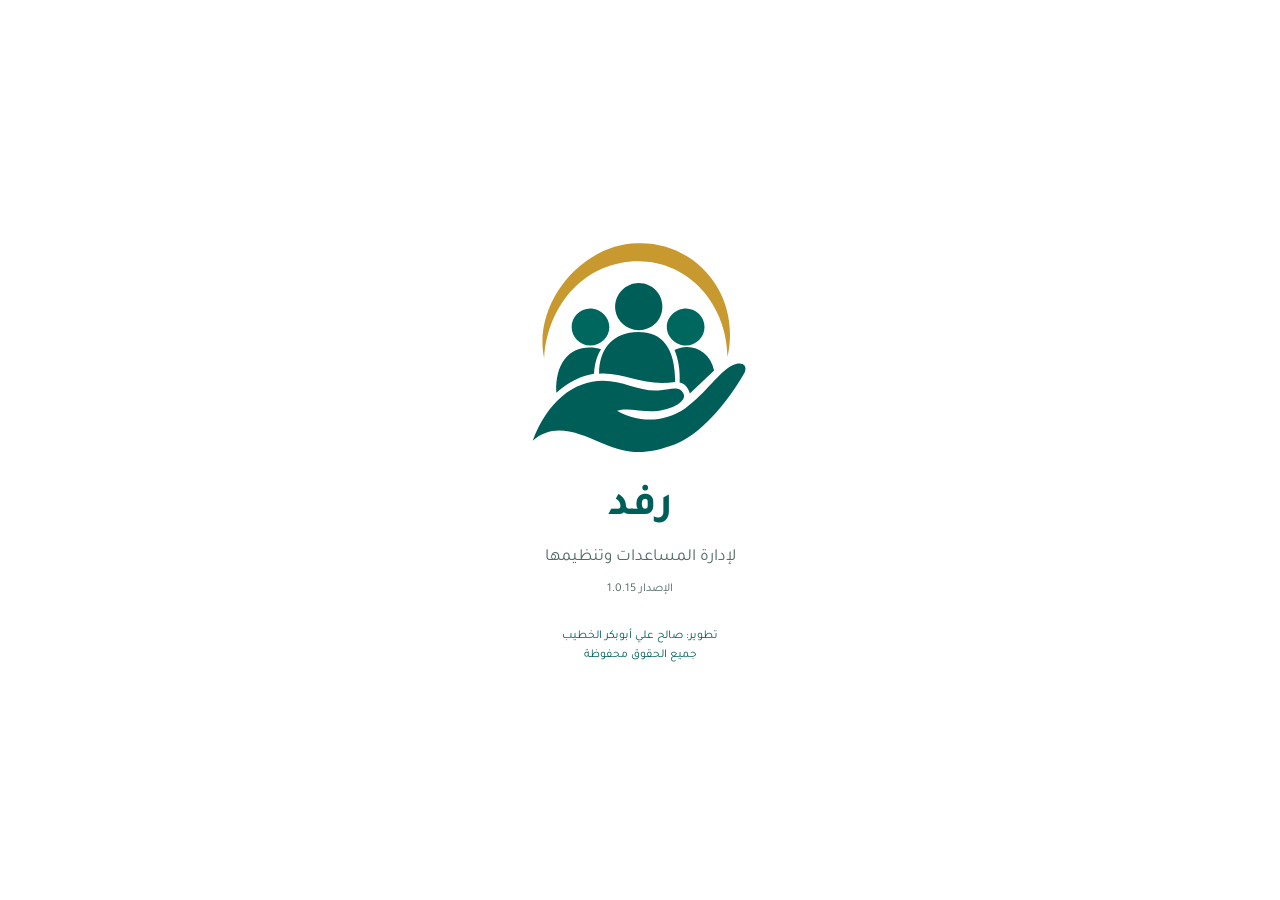
==== index.html @ 1da4708b "Style unobtrusive disclosure of registry actions and filters" ====
<!doctype html><html lang="ar" dir="rtl"><meta charset="utf-8"><link rel="icon" type="image/svg+xml" href="./rafd-mark.svg"><meta name="viewport" content="width=device-width, initial-scale=1"><title>رفد – لإدارة المساعدات وتنظيمها</title><style>
@font-face{font-family:Tajawal;src:url('tajawal_regular.ttf')}@font-face{font-family:Tajawal;src:url('tajawal_bold.ttf');font-weight:700}*{box-sizing:border-box}body{margin:0;background:var(--rafd-bg,#F3F8F6);color:#203149;font:calc(14px * var(--rafd-size, 1)) Tajawal,sans-serif}header{background:var(--rafd-primary,#005E58);color:#fff;padding:14px;display:flex;gap:12px;align-items:center}h1,h2{font-size:calc(18px * var(--rafd-size, 1));margin:8px 0}header svg{width:48px;height:48px;flex:none}main{max-width:800px;padding:12px;margin:auto}.grid{display:grid;grid-template-columns:1fr 1fr;gap:8px}.tile{background:white;border:1px solid var(--rafd-border,#D5E5E0);min-height:76px;border-radius:10px;display:grid;place-content:center;gap:5px;color:var(--rafd-primary,#005E58);font-weight:700}.tile b{font-size:calc(22px * var(--rafd-size, 1))}button,input,select{font:inherit}button{cursor:pointer;border:0;border-radius:8px;padding:9px 12px;background:var(--rafd-primary,#005E58);color:white}input,select{width:100%;padding:9px;border:1px solid var(--rafd-border,#C8DAD5);border-radius:8px;margin:3px 0 9px;background:white}label,small{font-size:calc(12px * var(--rafd-size, 1))}.panel{padding:12px;border:1px solid var(--rafd-border,#DCE8E4);background:white;border-radius:10px;margin:10px 0}.row{border-bottom:1px solid #e5ebf3;padding:9px 0;display:flex;justify-content:space-between;align-items:center;gap:6px}.row small{display:block}section[hidden]{display:none}.warn{background:#fff3d7;color:#704c05;padding:8px;border-radius:8px;font-size:calc(12px * var(--rafd-size, 1))}.paper{text-align:center}table{width:100%;border-collapse:collapse;font-size:calc(12px * var(--rafd-size, 1))}th,td{border:1px solid #8898ac;padding:5px}th{background:#e2e8f0}#intro{position:fixed;inset:0;background:var(--rafd-primary,#005E58);color:white;display:grid;place-content:center;text-align:center;z-index:5;transition:opacity .5s;pointer-events:none}@media print{@page{size:A4;margin:10mm}header,.warn,.noPrint,#intro{display:none!important}section:not(#prints){display:none!important}#prints{display:block!important}main{padding:0}.panel{border:0}thead{display:table-header-group}}
        .stmt-head { text-align: center; border-bottom: 2px solid #1e293b; padding-bottom: 8px; margin-bottom: 12px; }
        .stmt-head .basmala { 
            font-family: 'Tajawal', Tahoma, sans-serif !important; 
            font-size:calc(16px * var(--rafd-size, 1)); 
            font-weight: 700; 
            color: #0f172a; 
            margin: 0 auto 6px auto; 
            letter-spacing: normal !important; 
            word-spacing: normal !important; 
            direction: rtl !important; 
            unicode-bidi: isolate !important;
            display: block;
            text-align: center;
        }
        .stmt-head .org { font-size:calc(12px * var(--rafd-size, 1)); color: #475569; }
        .stmt-head h1 { font-size:calc(22px * var(--rafd-size, 1)); font-weight: 700; margin: 2px 0 0; }
        .stmt-meta { width: 100%; border-collapse: collapse; margin-bottom: 12px; }
        .stmt-meta th { width: 17%; background: #f1f5f9; text-align: right; font-weight: 700; }
        .stmt-meta th, .stmt-meta td { border: 1px solid #94a3b8; padding: 5px 8px; }
        .stmt-table { width: 100%; border-collapse: collapse; font-size:calc(12.5px * var(--rafd-size, 1)); }
        .stmt-table th { background: #e2e8f0; border: 1px solid #64748b; padding: 6px 5px; font-weight: 700; text-align: center; }
        .stmt-table td { border: 1px solid #94a3b8; padding: 5px 6px; }
        .stmt-table td.c { text-align: center; }
        .stmt-table thead { display: table-header-group; }
        .stmt-table tr { break-inside: avoid; page-break-inside: avoid; }
        .stmt-table tfoot td { background: #f1f5f9; font-weight: 700; border-top: 2px solid #475569; }
        .stmt-sign { display: flex; gap: 20px; margin-top: 26px; break-inside: avoid; page-break-inside: avoid; }
        .stmt-sign > div { flex: 1; border: 1px solid #94a3b8; padding: 10px 12px; min-height: 96px; }
        .stmt-sign b { display: block; margin-bottom: 10px; font-size:calc(13px * var(--rafd-size, 1)); }
        .stmt-sign p { margin: 12px 0 0; font-size:calc(12px * var(--rafd-size, 1)); color: #334155; }
        .stmt-sign .ln { display: inline-block; width: 62%; border-bottom: 1px dotted #475569; vertical-align: bottom; }
[hidden]{display:none!important}.actions{display:flex;flex-wrap:wrap;gap:5px;align-items:center}.actions button{font-size:calc(12px * var(--rafd-size, 1));padding:7px 9px}.danger{background:#a52c39}.muted{background:#52647b}.row{flex-wrap:wrap}.row>div:first-child{flex:1;min-width:120px}.row input[type=number]{width:64px;margin:0}.checks{display:flex;flex-wrap:wrap;gap:10px}.checks label{display:flex;align-items:center;gap:4px}.checks input,input[type=checkbox]{width:auto;margin:0}.paper{overflow-wrap:anywhere}.stmt-meta,.stmt-table{font-family:Tajawal,sans-serif}.stmt-table{font-size:calc(11px * var(--rafd-size, 1))}.stmt-sign{text-align:right}.stmt-meta td{text-align:right}.stmt-head h1{font-size:calc(20px * var(--rafd-size, 1))}.panel h3{margin:0 0 8px;font-size:calc(15px * var(--rafd-size, 1))}.paper .stmt-table button{padding:4px;font-size:calc(11px * var(--rafd-size, 1))}.fields{display:grid;grid-template-columns:1fr 1fr;gap:5px 10px}.fields>div{min-width:0}.tile b{font-size:calc(20px * var(--rafd-size, 1))}.tile{min-height:66px}.warn{margin:4px 0 10px}@media print{.no-print,.noPrint{display:none!important}.stmt-table{font-size:calc(12px * var(--rafd-size, 1))}.stmt-sign{break-inside:avoid}.paper{padding:0}.stmt-table tr{break-inside:avoid}#prints[hidden]{display:none!important}}
/* Compact five-action statement toolbar, RTL; retain the existing application palette. */
.statement-tools{position:relative;margin:8px 0 12px}
.statement-toolbar{display:grid;grid-template-columns:repeat(5,minmax(0,1fr));direction:rtl;gap:5px}
.statement-toolbar>button{width:100%;min-width:0;min-height:64px;padding:7px 2px;display:flex;flex-direction:column;justify-content:center;align-items:center;gap:6px;background:#fff;color:var(--rafd-primary,#005E58);border:1px solid #cbd7e3;border-radius:9px;font-size:calc(12px * var(--rafd-size, 1));font-weight:700;line-height:1.25;white-space:nowrap}
.statement-toolbar>button svg{width:23px;height:23px;flex:none}
.statement-toolbar>button[aria-expanded=true],.statement-toolbar>button:active{background:var(--rafd-soft,#E9F5F1);border-color:var(--rafd-border,#7b9cc3)}
.statement-toolbar>button:focus-visible,.statement-extras button:focus-visible{outline:2px solid var(--rafd-primary,#005E58);outline-offset:2px}
.statement-extras{position:absolute;left:0;top:100%;z-index:4;background:#fff;border:1px solid #cbd7e3;border-radius:10px;padding:5px;box-shadow:0 8px 24px #20314926;width:min(220px,100%);display:grid;gap:2px}
.statement-extras>button{width:100%;text-align:right;background:white;color:#203149;padding:10px 12px;border-radius:6px;font-size:calc(13px * var(--rafd-size, 1))}
.statement-extras>button:active,.statement-extras>button:hover{background:#eef3f9}
.statement-extras>button.danger{color:#a52c39;border-top:1px solid #e5ebf3}
@media(max-width:360px){.statement-toolbar{gap:4px}.statement-toolbar>button{font-size:calc(11px * var(--rafd-size, 1));min-height:59px;gap:5px}.statement-toolbar>button svg{width:21px;height:21px}}
@media print{.statement-tools{display:none!important}}
.settings-heading{display:flex;align-items:center;justify-content:space-between;margin:0 0 10px}.settings-heading h2{margin:0}.settings-stack,.contact-stack{display:grid;gap:8px}.settings-stack button,.contact-stack button{width:100%;text-align:right;min-height:43px;padding:11px 12px;background:var(--rafd-soft,#F4FAF8);color:var(--rafd-primary,#005E58);border:1px solid var(--rafd-border,#d0dfed)}.contact-stack button{display:flex;align-items:center;justify-content:space-between;gap:5px;flex-wrap:wrap}.contact-stack b{font-size:calc(12px * var(--rafd-size, 1));overflow-wrap:anywhere}.settings-about p{line-height:1.8}.settings-stack .primary{background:var(--rafd-primary,#005E58);color:white;border-color:var(--rafd-primary,#005E58)}.settings-device{overflow-wrap:anywhere;font-size:calc(12px * var(--rafd-size, 1));color:#52647b;line-height:1.6}.settings-stack button:active,.contact-stack button:active{background:var(--rafd-soft,#DDF0E9);color:var(--rafd-primary,#005E58)}.login-password{position:relative}.login-password input{padding-inline-end:48px}.login-password button{position:absolute;inset-inline-end:4px;top:4px;background:transparent;color:#52647b;width:40px;height:38px;padding:6px}.login-password svg{width:23px;height:23px}.login-enter{width:100%;margin:5px 0;min-height:44px}.login-password input:focus{outline-color:var(--rafd-primary,#005E58)}.smart-search{position:relative;margin:8px 0 12px}.smart-field{position:relative}.smart-field input{margin:0;width:100%;min-height:46px;padding:10px 42px 10px 38px;border:1px solid var(--rafd-border,#b8cde2);border-radius:10px;font-size:calc(14px * var(--rafd-size, 1));background:white;color:var(--rafd-ink,#164D48)}.smart-field input::-webkit-search-cancel-button{display:none}.smart-glass{width:21px;height:21px;position:absolute;right:12px;top:13px;color:var(--rafd-primary,#005E58);pointer-events:none}.smart-field button{position:absolute;left:5px;top:4px;background:transparent;color:#52647b;font-size:calc(24px * var(--rafd-size, 1));width:35px;height:37px;padding:0}.smart-results{margin-top:5px;border:1px solid var(--rafd-border,#c6d8e9);border-radius:10px;background:white;max-height:310px;overflow-y:auto;box-shadow:0 3px 12px #14395a14}.smart-result{display:block;width:100%;border-radius:0;background:white;color:var(--rafd-ink,#164D48);text-align:right;padding:11px 12px;border-bottom:1px solid #e6edf4;line-height:1.4}.smart-result:active{background:var(--rafd-soft,#e8f2fb)}.smart-result b{display:block;font-size:calc(15px * var(--rafd-size, 1))}.smart-result small{display:block;color:#52647b;font-size:calc(12px * var(--rafd-size, 1));margin-top:3px}.smart-result .smart-status{color:var(--rafd-primary,#005E58)}.smart-hint{padding:8px 12px;color:#52647b;font-size:calc(12px * var(--rafd-size, 1))}.smart-detail{display:flex;justify-content:space-between;gap:12px;padding:9px 0;border-bottom:1px solid #e6edf4;align-items:baseline}.smart-detail span{color:#52647b;flex:0 0 40%}.smart-detail b{overflow-wrap:anywhere;text-align:left}.panel #smartEdit{margin-top:12px;width:100%}.family-tools{display:flex;align-items:center;justify-content:space-between;gap:8px;margin:6px 0 10px}.family-tools button{min-height:40px;font-weight:700}.family-form label{display:block;font-size:calc(12px * var(--rafd-size, 1));color:#52647b}.family-form input,.family-form textarea{font:inherit;font-size:calc(15px * var(--rafd-size, 1));width:100%;min-height:42px;padding:10px;border:1px solid var(--rafd-border,#C8DAD5);border-radius:8px;margin:3px 0 6px;background:white;color:#203149}.family-form input[readonly]{background:#eef4fa;color:var(--rafd-primary,#005E58);font-weight:700}.family-form textarea{min-height:65px;resize:vertical}.family-group{margin-bottom:12px;padding-bottom:8px;border-bottom:1px solid #e4eaf1}.family-group h4{font-size:calc(13px * var(--rafd-size, 1));color:var(--rafd-primary,#005E58);margin:5px 0 8px}.family-form .actions{display:grid;grid-template-columns:1fr 1fr;gap:8px}.family-form .actions button{min-height:43px;font-size:calc(14px * var(--rafd-size, 1))}.family-filter{display:grid;grid-template-columns:repeat(3,minmax(0,1fr));gap:7px}.family-filter select{font-size:calc(12px * var(--rafd-size, 1));padding:7px}.family-filter label{display:block}#list.family-register{background:none;padding:0;border:0;margin:8px 0}.family-row{background:white;border:1px solid #dce6f0;border-radius:10px;padding:10px 12px;margin-bottom:8px}.family-open{display:block;width:100%;text-align:right;background:transparent;color:#203149;padding:0}.family-top{display:flex;justify-content:space-between;align-items:center;gap:8px}.family-top b{font-size:calc(15px * var(--rafd-size, 1));line-height:1.5;overflow-wrap:anywhere}.family-number{flex:none;background:#edf4fc;color:var(--rafd-primary,#005E58);padding:4px 8px;font-size:calc(12px * var(--rafd-size, 1));border-radius:6px;font-weight:700}.family-meta{display:block;color:#52647b;font-size:calc(12px * var(--rafd-size, 1));line-height:1.7;margin-top:5px;overflow-wrap:anywhere}.family-row .actions{justify-content:flex-end;gap:7px;border-top:1px solid #eaf0f6;padding-top:7px;margin-top:7px}.family-row .actions button{min-height:34px;color:var(--rafd-primary,#005E58);background:#f0f5fb;border:1px solid #d6e3f0}.family-row .actions .danger{background:white;color:#a52c39;border-color:#efd7da}.family-hero{background:var(--rafd-primary,#005E58);color:white;border:0;padding:14px}.family-hero h3{font-size:calc(19px * var(--rafd-size, 1));line-height:1.5;margin:0}.family-hero small{color:#e4efff;display:block;margin-top:4px}.family-hero .family-number{background:white;color:var(--rafd-primary,#005E58);display:inline-block;margin-bottom:8px}.family-hero button{background:white;color:var(--rafd-primary,#005E58);font-weight:700;min-height:40px}.family-detail-group h4{margin:0 0 8px;color:var(--rafd-primary,#005E58);font-size:calc(14px * var(--rafd-size, 1))}.family-detail-grid{display:grid;grid-template-columns:1fr 1fr;gap:7px 10px}.family-detail-cell{background:#f4f7fb;border-radius:7px;padding:9px;min-width:0}.family-detail-cell.wide{grid-column:1/-1}.family-detail-cell small{display:block;color:#52647b;margin-bottom:4px;font-size:calc(12px * var(--rafd-size, 1))}.family-detail-cell b{display:block;overflow-wrap:anywhere;white-space:pre-wrap;font-size:calc(14px * var(--rafd-size, 1))}.family-cycle{padding:10px 0;border-bottom:1px solid #e6edf4;line-height:1.5}.family-cycle:last-child{border-bottom:0}.family-cycle-top{display:flex;align-items:flex-start;justify-content:space-between;gap:8px}.family-cycle-top b{overflow-wrap:anywhere}.family-cycle small{display:block;color:#52647b}.family-state{font-size:calc(12px * var(--rafd-size, 1));flex:none;padding:3px 7px;border-radius:5px;background:#eef3f8;color:#52647b}.family-state.done{background:#e8f5ed;color:#246443}.family-state.assigned{background:#e8f1fc;color:var(--rafd-primary,#005E58)}.family-register-info{font-size:calc(12px * var(--rafd-size, 1));color:#52647b;margin:6px 0}@media(max-width:350px){.family-filter{grid-template-columns:1fr 1fr}.family-form .fields{gap:5px}.family-detail-cell{padding:7px}}header>div{flex:1;min-width:0}.owner-feedback{flex:none;display:grid;place-items:center;gap:3px;border:1px solid #b9e6cb;background:#e9f9ee;color:#17643a;padding:6px 7px;border-radius:9px;font-size:calc(10px * var(--rafd-size, 1));line-height:1.25;min-width:64px}.owner-feedback svg{width:23px;height:23px}.owner-feedback:active{background:#d1f0da}@media(max-width:350px){header{gap:7px;padding:10px}header>svg{width:38px;height:38px}.owner-feedback{min-width:54px;padding:5px}.owner-feedback span{font-size:calc(9px * var(--rafd-size, 1))}}.family-pager{display:flex;align-items:center;justify-content:space-between;gap:8px;margin:10px 0 16px}.family-pager span{font-size:calc(12px * var(--rafd-size, 1));text-align:center;color:#52647b}.family-pager button{min-height:40px;flex:none}.family-pager button:disabled{opacity:.45}.field-autocomplete{position:relative;min-width:0}.field-autocomplete input,.field-autocomplete textarea{padding-inline-end:35px!important}.field-dropdown{position:absolute;left:4px;top:4px;width:30px;height:35px;padding:0;background:transparent;color:var(--rafd-primary,#005E58);font-size:calc(21px * var(--rafd-size, 1))}.field-suggestions{position:absolute;z-index:8;top:calc(100% - 4px);right:0;min-width:100%;width:max-content;max-width:min(280px,80vw);max-height:230px;overflow-y:auto;background:#fff;border:1px solid #bccfe2;border-radius:8px;box-shadow:0 5px 16px #164D4826}.field-suggestions button{display:block;width:100%;text-align:right;white-space:normal;overflow-wrap:anywhere;border-radius:0;padding:10px 12px;background:white;color:#203149;font-size:calc(15px * var(--rafd-size, 1));border-bottom:1px solid #edf1f5}.field-suggestions button:active,.field-suggestions button[aria-selected=true]{background:#e6f1ff;color:var(--rafd-primary,#005E58)}/* Compact mobile register */header{padding:8px 10px;gap:9px}header>svg{width:40px;height:40px}header h1{margin:0;font-size:calc(19px * var(--rafd-size, 1));line-height:1.3}header small{display:block;font-size:calc(11px * var(--rafd-size, 1));line-height:1.3;margin-top:3px}.owner-feedback{min-width:58px;padding:4px 6px;gap:2px}.owner-feedback svg{width:20px;height:20px}.owner-feedback span{font-size:calc(9px * var(--rafd-size, 1))}main{padding:8px 10px}.warn{padding:6px 8px;margin:3px 0 8px;font-size:calc(11px * var(--rafd-size, 1));line-height:1.4}#families .settings-heading{margin:0 0 6px;gap:6px}#families .settings-heading h2{font-size:calc(17px * var(--rafd-size, 1))}#families .settings-heading button{padding:6px 10px;min-height:35px}#families .family-tools{margin:0 0 5px;gap:5px}#families .family-tools button{min-height:36px;padding:6px 9px;font-size:calc(13px * var(--rafd-size, 1))}#families .family-register-info{margin:0;font-size:calc(11px * var(--rafd-size, 1))}#excelTools{display:flex;gap:5px;margin:0 0 5px}#excelTools button{flex:1;min-height:34px;white-space:nowrap;padding:5px 4px;font-size:calc(12px * var(--rafd-size, 1))}#families #search{margin:0 0 4px;padding:7px 9px;height:38px;font-size:calc(13px * var(--rafd-size, 1))}#families .family-filter{grid-template-columns:repeat(3,minmax(0,1fr));gap:5px}#families .family-filter label{font-size:calc(11px * var(--rafd-size, 1));line-height:1.1}#families .family-filter select{width:100%;min-width:0;margin:2px 0 5px;padding:5px 3px;font-size:calc(12px * var(--rafd-size, 1));height:34px}#families #list{margin:2px 0 4px;display:grid;gap:4px}#families .family-row{display:flex;align-items:center;gap:4px;padding:5px 7px;margin:0;border-radius:7px}#families .family-open{display:grid;grid-template-columns:auto minmax(0,1fr);align-items:start;gap:7px;flex:1;min-width:0;padding:3px 0}#families .family-number{min-width:25px;align-self:start;text-align:center;padding:3px 4px;font-size:calc(11px * var(--rafd-size, 1))}#families .family-text{min-width:0;display:block}#families .family-text b{display:block;font-size:calc(14px * var(--rafd-size, 1));line-height:1.4;overflow-wrap:anywhere}#families .family-meta{font-size:calc(11px * var(--rafd-size, 1));margin-top:2px;line-height:1.35}#families .family-row .actions{flex:none;gap:3px;margin:0;padding:0;border:0;flex-wrap:nowrap}#families .family-row .actions button{width:34px;min-height:40px;padding:4px 2px;display:grid;place-items:center;gap:0;font-size:calc(9px * var(--rafd-size, 1));line-height:1.1}#families .family-row .actions svg{height:15px;width:15px}#families .family-pager{margin:5px 0 10px}.cloud-email-box{margin:8px 0 3px;background:#f6f9fd;padding:9px;border:1px solid #dce6f0;border-radius:8px}.cloud-email-box label{font-weight:700}.cloud-email-box .email-row{display:flex;gap:5px;align-items:center}.cloud-email-box input{min-width:0;flex:1;margin:4px 0;direction:ltr;text-align:left;min-height:40px}.cloud-email-box button{flex:none;min-height:40px;padding:6px 9px}.cloud-email-box small{display:block;color:#52647b;line-height:1.4}.cloud-email-box .email-state{min-height:0;color:#17643a;font-size:calc(11px * var(--rafd-size, 1))}
/* Rafd 1.0.15 — device-local presentation only. */
:root{--rafd-size:1}
header{background:var(--rafd-primary,#005E58);gap:10px;padding:12px 14px}
header>svg.rafd-mark{background:white;width:58px;height:58px;border-radius:13px;padding:5px;flex:none}
.rafd-brand h1{font-size:calc(23px * var(--rafd-size));margin:0 0 3px;line-height:1.15}
.rafd-brand small{display:block;line-height:1.3;font-size:calc(12px * var(--rafd-size))}
.rafd-brand .rafd-version{font-size:calc(10px * var(--rafd-size));color:var(--rafd-header-sub,#D6ECE5);margin-top:3px}
#intro{background:#FFF;color:var(--rafd-primary,#005E58);gap:0;padding:24px}
#intro .rafd-splash-mark{width:min(230px,65vw);height:auto;margin:0 auto 12px}
#intro h1{font-size:calc(44px * var(--rafd-size));margin:0}
#intro .rafd-subtitle{font-size:calc(17px * var(--rafd-size));margin:5px 0;color:var(--rafd-muted,#355B56)}
#intro .rafd-version{color:var(--rafd-muted,#526B67);margin:5px 0 22px}
#intro .rafd-credit{margin:8px 0 2px;font-size:calc(12px * var(--rafd-size))}
#home .grid{grid-template-columns:repeat(2,minmax(0,1fr));gap:10px}
#home .tile{border-radius:13px;min-height:92px;padding:11px 7px;gap:8px;justify-items:center;text-align:center;white-space:normal;line-height:1.35;color:var(--rafd-primary,#005E58);border:1px solid var(--rafd-border,#D5E5E0);box-shadow:0 2px 6px var(--rafd-shadow,#005e580b)}
#home .tile[hidden]{display:none!important}
.rafd-tile-icon{width:27px;height:27px;flex:none;color:var(--rafd-accent,#00675F)}
#home .tile:active{background:var(--rafd-soft,#E9F5F1)}
.rafd-display h3{margin:0 0 12px;color:var(--rafd-primary,#005E58)}
.rafd-display label{display:flex;justify-content:space-between;gap:8px;align-items:center}
.rafd-display output{font-weight:700;color:var(--rafd-primary,#005E58)}
.rafd-display input[type=range]{accent-color:var(--rafd-primary,#005E58);direction:rtl;padding:0;min-height:36px;border:0;margin:8px 0 0}
.rafd-scale-labels{display:flex;justify-content:space-between;color:var(--rafd-muted,#526B67);font-size:12px}
#rafdFontSample{border-radius:9px;background:var(--rafd-soft,#F0F8F5);padding:10px;margin:10px 0}
#statementPaper,.paper{--rafd-size:1}
@media(min-width:680px){#home .grid{grid-template-columns:repeat(3,minmax(0,1fr))}}
@media(max-width:350px){header>svg.rafd-mark{width:47px;height:47px}.rafd-brand h1{font-size:calc(20px * var(--rafd-size))}}
@media print{:root{--rafd-size:1}#intro{display:none!important}}

/* Rafd 1.0.15: shared navigation and document identity */
[hidden]{display:none!important}
header .rafd-brand{flex:1}
#home .grid{grid-auto-rows:1fr}
#home .tile{min-height:88px;height:100%;width:100%;display:flex;align-items:center;justify-content:center;flex-direction:column;gap:7px;line-height:1.35;padding:10px 5px}
#home .tile svg{width:26px;height:26px;margin:0!important;flex:none}
.rafd-nav{position:fixed;inset-inline:0;bottom:0;z-index:8;display:flex;justify-content:center;gap:1px;background:#fff;border-top:1px solid var(--rafd-border,#c8dad5);padding:5px 4px calc(5px + env(safe-area-inset-bottom,0px));box-shadow:0 -2px 12px var(--rafd-shadow,#005e5810)}
.rafd-nav button{flex:1;max-width:130px;min-width:0;display:flex;flex-direction:column;align-items:center;justify-content:center;gap:4px;min-height:56px;background:#fff;color:var(--rafd-muted,#526b67);padding:4px 1px;font-size:clamp(10px,2.6vw,12px);line-height:1.15;text-align:center;white-space:normal}
.rafd-nav svg{width:23px;height:23px;flex:none}
.rafd-nav [aria-current="page"]{color:var(--rafd-primary,#005e58);background:var(--rafd-soft,#e5f3ef);font-weight:700;border-radius:9px}
body.rafd-nav-visible main,body.rafd-statement-visible main{padding-bottom:calc(90px + env(safe-area-inset-bottom,0px))}
#prints .statement-tools{position:fixed;inset-inline:0;bottom:0;z-index:9;margin:0;padding:6px 8px calc(6px + env(safe-area-inset-bottom,0px));background:white;border-top:1px solid var(--rafd-border,#c8dad5);box-shadow:0 -2px 12px var(--rafd-shadow,#005e5810)}
#prints .statement-toolbar{grid-template-columns:repeat(4,minmax(0,1fr));max-width:800px;margin:auto;gap:6px}
#prints .statement-toolbar>button{min-height:53px;white-space:normal;border:0}
#prints .statement-extras{top:auto;bottom:100%;left:8px;max-height:60vh;overflow:auto}
.rafd-check{display:flex;align-items:center;gap:9px;line-height:1.4}
.rafd-check input[type=checkbox]{width:19px;height:19px;margin:0;flex:none;accent-color:var(--rafd-primary,#005e58)}
.rafd-sign-settings{display:grid;grid-template-columns:repeat(2,minmax(0,1fr));gap:9px;margin-top:10px}
#identityForm textarea{font:inherit;width:100%;resize:vertical;padding:9px;border:1px solid var(--rafd-border,#c8dad5);border-radius:8px;margin:3px 0 9px}
#identityStatus{margin-inline-start:10px;color:var(--rafd-primary,#005e58)}
.stmt-identity{display:flex;justify-content:space-between;align-items:flex-start;gap:12px;line-height:1.4;white-space:pre-line;overflow-wrap:anywhere;margin:4px 0 8px}
.stmt-entity{flex:1;text-align:right}.stmt-entity b{display:block;font-size:14px}.stmt-address{flex:1;text-align:left}
.stmt-identity:has(.stmt-entity:empty):has(.stmt-address:empty){display:none}
body.gaz-preview-open .rafd-nav,body.gaz-preview-open #prints .statement-tools{display:none!important}
@media print{.rafd-nav,.rafd-check,#prints .statement-tools{display:none!important}body.rafd-statement-visible main{padding-bottom:0}}
 
:root{--rafd-primary:#005E58;--rafd-accent:#00675F;--rafd-ink:#164D48;--rafd-bg:#F3F8F6;--rafd-border:#C8DAD5;--rafd-soft:#E9F5F1;--rafd-muted:#526B67;--rafd-header-sub:#D6ECE5;--rafd-shadow:#005e5810}
:root[data-rafd-theme=blue]{--rafd-primary:#174E91;--rafd-accent:#1E60A9;--rafd-ink:#183E6C;--rafd-bg:#F2F6FC;--rafd-border:#CFDCEC;--rafd-soft:#E7EFFB;--rafd-muted:#536B8A;--rafd-header-sub:#D9E8FA;--rafd-shadow:#174e9110}
:root[data-rafd-theme=gold]{--rafd-primary:#806013;--rafd-accent:#947218;--rafd-ink:#624A15;--rafd-bg:#FBF8EF;--rafd-border:#E5D9B5;--rafd-soft:#F8F0D9;--rafd-muted:#796846;--rafd-header-sub:#F8ECCE;--rafd-shadow:#80601310}
:root[data-rafd-theme=purple]{--rafd-primary:#694184;--rafd-accent:#7D519B;--rafd-ink:#54336E;--rafd-bg:#F8F4FB;--rafd-border:#E2D5EC;--rafd-soft:#F0E8F7;--rafd-muted:#756180;--rafd-header-sub:#EFE1F9;--rafd-shadow:#69418410}
.rafd-theme-grid{display:grid;grid-template-columns:repeat(2,minmax(0,1fr));gap:9px}
.rafd-theme-grid button{display:flex;align-items:center;justify-content:center;gap:8px;min-height:50px;border:1px solid var(--rafd-border);color:var(--rafd-ink);background:#fff;font-weight:700}
.rafd-theme-grid button[aria-pressed=true]{border:2px solid var(--rafd-primary);background:var(--rafd-soft)}
.rafd-theme-grid i{display:block;width:24px;height:24px;background:var(--swatch);border-radius:50%;flex:none}
.rafd-appearance-launch{width:100%}
.rafd-nav-choice{display:flex;gap:6px;align-items:center;border-bottom:1px solid var(--rafd-border);padding:7px 0;min-height:46px}
.rafd-nav-choice label{flex:1;display:flex;align-items:center;gap:9px;font-size:inherit}
.rafd-nav-choice input{width:18px;height:18px;padding:0;margin:0;accent-color:var(--rafd-primary)}
.rafd-nav-choice button{width:36px;min-height:36px;padding:3px}
.rafd-nav-choice button:disabled{opacity:.35}
#rafdNavCount{display:block;margin:8px 0}
.rafd-nav-preview{display:flex;border:1px solid var(--rafd-border);border-radius:10px;padding:7px 2px;margin:8px 0 12px;background:var(--rafd-soft)}
.rafd-nav-preview>div{flex:1;min-width:0;display:flex;align-items:center;flex-direction:column;text-align:center;gap:4px;color:var(--rafd-primary);font-size:clamp(9px,2.6vw,12px);line-height:1.2}
.rafd-nav-preview svg{width:22px;height:22px}
@media print{#statementPaper,#gazPreviewPaper{--rafd-primary:#005E58;--rafd-soft:#E9F5F1;--rafd-border:#C8DAD5;--rafd-ink:#164D48}}
.rafd-aid-rules{border:1px solid var(--rafd-border);background:var(--rafd-soft);border-radius:10px;padding:10px;margin:8px 0 12px}.rafd-aid-rules h4{margin:0 0 9px;color:var(--rafd-primary)}.rafd-aid-rules label{display:block;line-height:1.5}.rafd-aid-rules small{display:block;line-height:1.5;color:var(--rafd-muted)}

/* Rafd 1.0.15 — consistent, compact RTL screen layout; keep paper metrics intact. */
@media screen{
:root{--rafd-control:42px;--rafd-gap:8px;--rafd-radius:10px;--rafd-nav-reserve:74px}
html{-webkit-text-size-adjust:100%;text-size-adjust:100%;scroll-padding-bottom:calc(var(--rafd-nav-reserve) + 12px)}
body{font-size:calc(14px * var(--rafd-size));line-height:1.45}
body>header{padding:8px max(12px,calc((100vw - 800px)/2));gap:10px;min-height:68px;align-items:center;box-shadow:0 1px 5px var(--rafd-shadow)}
header>svg.rafd-mark{width:46px;height:46px;padding:4px;border-radius:10px}
header .rafd-brand{min-width:0;display:flex;flex-direction:column;align-items:flex-start;gap:1px}
.rafd-brand h1{line-height:1.12;font-size:calc(21px * var(--rafd-size));margin:0}
.rafd-brand small{line-height:1.3;font-size:calc(11px * var(--rafd-size));margin:0;overflow-wrap:anywhere}
.rafd-brand .rafd-version{line-height:1.2;font-size:calc(10px * var(--rafd-size));margin:1px 0 0}
main{padding:8px 10px;max-width:800px}
main>section{min-width:0}
main>.warn{font-size:11px;line-height:1.35;margin:0 0 8px;padding:6px 9px;border-radius:7px}
main .panel:not(.paper){padding:11px;margin:8px 0;border-radius:var(--rafd-radius)}
main .panel h3{font-size:calc(15px * var(--rafd-size));line-height:1.35;margin:0 0 9px}
main .panel h4{font-size:calc(13px * var(--rafd-size));margin:7px 0 6px}
main .settings-heading{display:flex;flex-wrap:nowrap;align-items:center;justify-content:space-between;gap:8px;margin:0 0 10px;min-height:40px}
main .settings-heading h2{min-width:0;flex:1;color:var(--rafd-primary);font-size:calc(17px * var(--rafd-size));line-height:1.35;margin:0}
main .settings-heading button.rafd-back{min-height:36px;padding:5px 9px;display:flex;align-items:center;gap:4px;font-size:calc(12px * var(--rafd-size));white-space:nowrap;background:var(--rafd-soft);color:var(--rafd-primary);border:1px solid var(--rafd-border)}
.rafd-back svg{width:17px;height:17px}
main button:not(.tile){line-height:1.3}
main button:focus-visible,main input:focus-visible,main select:focus-visible,main textarea:focus-visible{outline:2px solid var(--rafd-primary);outline-offset:1px}
main button:disabled{opacity:.5}
main .muted{background:var(--rafd-soft);color:var(--rafd-primary);border:1px solid var(--rafd-border)}
main .danger{background:#fff;color:#a52c39;border:1px solid #efd7da}
main form:not(#family) label:not(.rafd-check),main .fields label,main .family-filter label,.rafd-print-filters label{display:block;line-height:1.35;color:var(--rafd-muted);font-size:calc(12px * var(--rafd-size))}
main input:not([type=checkbox]):not([type=range]),main select,main textarea{font:inherit;font-size:calc(14px * var(--rafd-size));min-width:0;min-height:var(--rafd-control);border-radius:8px;border:1px solid var(--rafd-border);margin:3px 0 8px;padding:8px 10px;background:#fff;color:#203149}
main textarea{resize:vertical;min-height:62px;width:100%}
#login .login-password input{padding-inline-end:48px}#login .login-password button{top:4px;min-height:38px}

main input[readonly]{background:var(--rafd-soft);color:var(--rafd-primary)}
main input[type=checkbox]{accent-color:var(--rafd-primary);width:18px;height:18px;flex:none;vertical-align:middle}
main .fields{grid-template-columns:repeat(2,minmax(0,1fr));gap:4px 8px}
main .fields>div{min-width:0}
main form .actions{display:flex;gap:7px;margin-top:8px;align-items:stretch}
main form .actions>button{flex:1;min-height:var(--rafd-control);font-size:calc(13px * var(--rafd-size));padding:8px;white-space:normal}
main form>button[type=submit],main form>button:not([type]){min-height:var(--rafd-control)}
main .actions{gap:6px}
main .row{align-items:flex-start;gap:8px;padding:9px 0;border-color:var(--rafd-border)}
main .row>div:first-child{min-width:0;flex:1;overflow-wrap:anywhere}
main .row small{line-height:1.45;color:var(--rafd-muted)}
main .row .actions button{min-height:35px;font-size:calc(12px * var(--rafd-size));padding:6px 9px;white-space:normal}
main .row input[type=number]{width:65px;margin:0;min-height:35px;padding:6px;text-align:center}
main .checks{display:grid;grid-template-columns:repeat(2,minmax(0,1fr));gap:8px;margin:8px 0}
main .checks label{display:flex!important;gap:6px;align-items:center;min-width:0}
#home .rafd-session{display:flex;align-items:center;justify-content:space-between;gap:6px;min-height:52px;padding:6px 8px;margin:0 0 8px}
.rafd-session-person{display:flex;align-items:center;gap:5px;flex:1;min-width:0}
.rafd-session-person svg{width:19px;height:19px;flex:none;color:var(--rafd-primary)}
#sessionName{color:var(--rafd-ink);font-size:calc(12px * var(--rafd-size));font-weight:700;line-height:1.3;overflow-wrap:anywhere;min-width:0}
.rafd-session-actions{display:flex;align-items:stretch;gap:4px;flex:none}
.rafd-session-actions button{display:flex;flex-direction:column;align-items:center;justify-content:center;gap:2px;width:43px;min-height:42px;padding:3px 2px;background:var(--rafd-soft);color:var(--rafd-primary);border:1px solid var(--rafd-border);font-size:calc(10px * var(--rafd-size));border-radius:7px}
.rafd-session-actions svg{width:18px;height:18px;flex:none}
#logout{color:#a52c39;background:#fff;border-color:#efd7da}
#home .smart-search{margin:0 0 7px}
#home .smart-field input{margin:0;min-height:42px;padding:8px 35px 8px 34px;font-size:calc(13px * var(--rafd-size))}
#home .smart-glass{top:11px;right:10px;width:19px;height:19px}
#home .smart-field button{top:3px;height:35px}
#dash.rafd-dashboard{margin:0 0 8px;padding:6px 8px;line-height:1.4;font-size:calc(11px * var(--rafd-size));color:var(--rafd-muted);text-align:center;overflow-wrap:anywhere;border:1px solid var(--rafd-border);background:var(--rafd-soft);border-radius:7px}
#dash:empty{display:none}
#home .grid{gap:8px;grid-auto-rows:1fr;grid-template-columns:repeat(2,minmax(0,1fr))}
#home .tile{min-height:69px;border-radius:10px;padding:8px 5px;gap:4px;font-size:calc(14px * var(--rafd-size));line-height:1.25;box-shadow:none}
#home .tile svg{width:23px;height:23px}
#home .grid:has(>.tile:nth-child(7):not([hidden]))>.tile:nth-child(7):last-child{grid-column:1/-1;width:calc((100% - 8px)/2);justify-self:center}
#families #search,#distSearch,#reportSearch{margin:0 0 7px;min-height:42px}
#families .family-filter,#distribution .fields{grid-template-columns:repeat(3,minmax(0,1fr));gap:5px}
#families .family-filter select,#distribution .fields select{padding:6px 3px;font-size:calc(12px * var(--rafd-size));height:auto;min-height:38px;max-width:100%;margin:3px 0 6px}
#families .family-tools{margin:0 0 7px}
#families .family-tools button,#excelTools button{min-height:37px;white-space:normal;line-height:1.25}
#families #list{gap:6px}
#families .family-row{padding:7px 8px;min-height:57px;gap:5px;border-color:var(--rafd-border);border-radius:9px}
#families .family-row .actions{gap:4px}
#families .family-row .actions button{width:35px;min-height:37px;padding:4px 2px;font-size:calc(10px * var(--rafd-size));background:var(--rafd-soft);border-color:var(--rafd-border)}
#families .family-row .actions button.danger{background:#fff;border-color:#efd7da}
#families .family-row .actions svg{width:15px;height:15px}
#families .family-form .fields{grid-template-columns:repeat(2,minmax(0,1fr))}
#cycleList>.row,#distList>.row,#report>.row,#userList>.row{display:grid;grid-template-columns:minmax(0,1fr)}
#cycleList>.row>.actions,#distList>.row>.actions,#report>.row>.actions,#userList>.row>.actions{justify-content:flex-end}
#bulkActions{display:grid;grid-template-columns:repeat(2,minmax(0,1fr));gap:6px}
#bulkActions button{min-height:38px;padding:6px 4px;font-size:calc(12px * var(--rafd-size));white-space:normal}
#bulkDeliver{grid-column:1/-1}
#selectionSummary{grid-column:1/-1;text-align:center;font-size:calc(11px * var(--rafd-size))}
.rafd-threshold{display:grid;grid-template-columns:minmax(0,1fr) 86px;gap:7px;align-items:center;border-bottom:1px solid var(--rafd-border);padding:4px 0}
.rafd-threshold input{margin:0!important;text-align:center}
.rafd-aid-rules small{margin-top:7px;font-size:calc(11px * var(--rafd-size))}
.rafd-print-filters{display:grid;grid-template-columns:repeat(2,minmax(0,1fr));gap:7px;align-items:end}
.rafd-print-filters>div{min-width:0}
#prints #statementPaper{margin:5px 0;max-width:100%;overflow-x:auto;padding:7px}
#prints #statementPaper .stmt-meta,#prints #statementPaper .stmt-table{table-layout:fixed;overflow-wrap:anywhere}
#prints .statement-toolbar>button{min-height:49px;font-size:clamp(11px,3vw,13px)}
.rafd-nav{padding:4px 4px calc(4px + env(safe-area-inset-bottom,0px))}
.rafd-nav button{min-height:49px;font-size:clamp(10px,2.7vw,12px);gap:3px;overflow-wrap:anywhere}
.rafd-nav svg{width:21px;height:21px}
body.rafd-nav-visible main,body.rafd-statement-visible main{padding-bottom:calc(var(--rafd-nav-reserve) + 14px + env(safe-area-inset-bottom,0px))}
#prints .statement-extras{max-height:55vh}
main .settings-stack button,main .contact-stack button{min-height:var(--rafd-control);padding:9px 10px;font-size:calc(13px * var(--rafd-size));line-height:1.35}
main details.panel>summary{font-weight:700;color:var(--rafd-primary);cursor:pointer;line-height:1.5}
main .rafd-nav-choice label{display:flex!important;color:var(--rafd-ink)}
main .rafd-sign-settings{gap:8px}
main .rafd-check{display:flex;align-items:center}
@media(min-width:680px){main{padding-inline:14px}#home .grid{grid-template-columns:repeat(3,minmax(0,1fr))}#home .grid:has(>.tile:nth-child(7):not([hidden]))>.tile:nth-child(7):last-child{grid-column:auto;width:100%;justify-self:stretch}#home .tile{min-height:80px}#cycleList>.row,#distList>.row,#report>.row,#userList>.row{grid-template-columns:minmax(0,1fr) auto;align-items:center}}
@media(max-width:350px){body>header{padding:7px 9px;gap:7px}.rafd-brand h1{font-size:calc(19px * var(--rafd-size))}header>svg.rafd-mark{width:41px;height:41px}main{padding-inline:8px}.rafd-session-actions button{width:39px}.rafd-session-person svg{display:none}#home .tile{min-height:64px}#home .tile svg{width:21px;height:21px}main .fields{gap:4px 6px}.rafd-threshold{grid-template-columns:minmax(0,1fr) 72px}}
}

/* Rafd 1.0.15: in-field floating labels, accessible and compact. */
@media screen{
main .rafd-field{position:relative;display:block;min-width:0;margin:0 0 7px;--rafd-infield-height:max(44px,calc(39px * var(--rafd-size)))}
main .rafd-field>.rafd-inline-label{display:block!important;position:absolute;inset-inline-start:10px;inset-inline-end:23px;top:4px;z-index:2;line-height:1.15;font-size:calc(10px * var(--rafd-size));color:var(--rafd-muted);pointer-events:none;white-space:nowrap;overflow:hidden;text-overflow:ellipsis;transition:top .12s,font-size .12s}
main .rafd-field:focus-within>.rafd-inline-label{color:var(--rafd-primary)}
main .rafd-field input:not([type=checkbox]):not([type=range]),main .rafd-field select,main .rafd-field textarea{width:100%;min-width:0;min-height:var(--rafd-infield-height);margin:0!important;padding:calc(16px * var(--rafd-size)) 10px 4px;line-height:1.25;box-sizing:border-box;font-size:calc(14px * var(--rafd-size))}
main .rafd-field select{padding-inline-end:22px}
main .rafd-field textarea{min-height:max(62px,calc(54px * var(--rafd-size)));padding-top:calc(18px * var(--rafd-size));resize:vertical}
main .rafd-field input::placeholder,main .rafd-field textarea::placeholder{color:transparent}
main .rafd-field input:focus::placeholder,main .rafd-field textarea:focus::placeholder{color:#88939d;font-size:calc(12px * var(--rafd-size))}
main .rafd-field:not(.rafd-field-static):has(input:placeholder-shown:not(:focus))>.rafd-inline-label,main .rafd-field-area:has(textarea:placeholder-shown:not(:focus))>.rafd-inline-label{top:50%;transform:translateY(-50%);font-size:calc(13px * var(--rafd-size));color:#687780}
main .rafd-field-area:has(textarea:placeholder-shown:not(:focus))>.rafd-inline-label{top:13px;transform:none}
main .rafd-field .field-autocomplete input,main .rafd-field .field-autocomplete textarea{padding-inline-end:34px!important}
main .rafd-field .field-dropdown{top:50%;transform:translateY(-50%);z-index:3}
main .rafd-field .field-suggestions{top:100%;z-index:9}
#login .rafd-field .login-password input{padding-inline-end:48px}
#login .rafd-field .login-password button{top:50%;transform:translateY(-50%)}
#login .rafd-field:has(.login-password)>.rafd-inline-label{inset-inline-end:50px}
main .rafd-threshold{display:block;padding:0;border:0}
main .rafd-threshold .rafd-field{margin:0 0 6px}
main .rafd-threshold .rafd-inline-label{inset-inline-end:9px}
main .rafd-threshold input{text-align:start}
#families .family-filter .rafd-field,#distribution .fields .rafd-field{margin-bottom:5px}
#families .family-filter .rafd-field select,#distribution .fields .rafd-field select{min-height:var(--rafd-infield-height);height:auto;padding:calc(15px * var(--rafd-size)) 5px 3px;padding-inline-end:17px;font-size:calc(12px * var(--rafd-size));margin:0!important}
#families .family-filter .rafd-inline-label,#distribution .fields .rafd-inline-label{inset-inline-start:6px;inset-inline-end:16px}
main .cloud-email-box .email-row>.rafd-field{flex:1;margin:0}
main .cloud-email-box .rafd-field input{direction:ltr;text-align:left;padding-top:calc(16px * var(--rafd-size))}
main .cloud-email-box .rafd-inline-label{inset-inline-end:10px;text-align:right}
main .rafd-sign-settings .rafd-inline-label{inset-inline-end:7px}
main .rafd-field:has(.field-autocomplete:focus-within){z-index:10}
@media(max-width:350px){main .rafd-field>.rafd-inline-label{inset-inline-start:7px;font-size:calc(10px * var(--rafd-size))}main .rafd-field:not(.rafd-field-static):has(input:placeholder-shown:not(:focus))>.rafd-inline-label{font-size:calc(12px * var(--rafd-size))}}
}

@media screen{
.rafd-registry-actions{display:flex;flex-wrap:wrap;align-items:center;gap:7px;margin:5px 0 9px}
.rafd-registry-actions>button{flex:1 1 125px;min-height:40px}
.rafd-registry-actions>small{flex-basis:100%;font-size:11px;color:var(--rafd-muted)}
#families .family-row>button[data-act="registry-card"]{font-size:12px;min-height:34px;padding:5px 8px;align-self:center;flex-shrink:0}
}
@media screen{
.rafd-webcam-box{display:flex;flex-direction:column;align-items:center;gap:7px;max-width:760px;margin:4px auto}
.rafd-webcam-box[hidden]{display:none!important}
.rafd-webcam-box video{display:block;max-width:100%;width:100%;max-height:370px;object-fit:contain;background:#0e1714;border-radius:10px}
.rafd-webcam-box button{min-height:39px}
.rafd-webcam-status{font-size:12px;color:var(--rafd-muted,#556e66);margin:0!important}
#home .tile#barcodeHomeTile{grid-column:auto}
.rafd-scanner-panel{display:flex;flex-direction:column;gap:9px;max-width:760px}
.rafd-scanner-panel p{margin:3px 0 6px;line-height:1.6}
.rafd-scan-start{width:100%;min-height:46px;background:var(--rafd-primary,#005e58);color:#fff}
.rafd-scanner-manual{display:flex;gap:8px;flex-wrap:wrap;margin:0}
.rafd-scanner-manual input{flex:1 1 140px;min-width:0;direction:ltr;text-align:left;min-height:43px}
.rafd-scanner-manual button{min-height:43px;flex:0 0 auto}
.rafd-scan-result{margin-top:8px;padding:13px;border:1px solid var(--rafd-border,#d5e5e0)}
.rafd-scan-result h3{color:var(--rafd-primary,#005e58);font-size:17px;margin:0 0 10px}
.rafd-scan-line{display:flex;justify-content:space-between;gap:12px;padding:8px 2px;border-bottom:1px solid #e2e8e6;flex-wrap:wrap}
.rafd-scan-line span{color:#53645f}.rafd-scan-line strong{overflow-wrap:anywhere}
.rafd-scan-open{margin-top:15px;width:100%;min-height:45px}
.rafd-scan-error{color:#a02630;background:#fff0f0;border-radius:8px;padding:10px}
.rafd-scan-matched{border:2px solid var(--rafd-primary,#005e58)}
}

@media screen{
.rafd-scan-delivery{background:var(--rafd-soft,#e9f5f1);border:1px solid var(--rafd-border,#d5e5e0);padding:12px;border-radius:10px;margin:10px 0}
.rafd-scan-delivery[hidden]{display:none!important}
.rafd-scan-delivery h3{font-size:15px;margin:0 0 8px}
.rafd-scan-delivery-form{display:flex;flex-direction:column;gap:8px}
.rafd-scan-delivery-form label{font-weight:700;color:var(--rafd-primary,#005e58)}
.rafd-scan-delivery-form select,.rafd-scan-delivery-form input{width:100%;min-height:42px;max-width:100%;font:inherit}
.rafd-scan-delivery-form input[hidden]{display:none!important}
.rafd-scan-delivery-form label[hidden]{display:none!important}
.rafd-scan-delivery-note{font-size:12px;line-height:1.5;margin:3px 0!important;color:var(--rafd-muted,#53645f)}
.rafd-scan-delivery-form button{min-height:44px}
.rafd-scan-delivery-form button:disabled{opacity:.55}
}

@media screen{
.rafd-money-settings{border:1px solid #cedfd8;background:#f5faf8;border-radius:11px;padding:12px;margin:10px 0;display:flex;flex-direction:column;gap:8px}
.rafd-money-settings h4{margin:0;color:#005e58}.rafd-money-settings small{font-size:11px;color:#53645f}
#bagValueFields[hidden]{display:none!important}
#bagValueFields input,#bagValueFields select,#bagValueKind{min-height:42px;width:100%}
}

/* Compact controls: the main action stays visible; optional tasks are on demand. */
.rafd-family-more{border:1px solid #dce6e4;border-radius:10px;margin:8px 0;padding:4px 10px;background:#f9fbfa}
.rafd-family-more>summary{cursor:pointer;list-style:none;min-height:36px;display:flex;align-items:center;color:var(--rafd-primary,#005e58);font-weight:600;font-size:calc(13px * var(--rafd-size,1))}
.rafd-family-more>summary::-webkit-details-marker{display:none}
.rafd-family-more>summary:before{content:"▸";display:inline-block;margin-inline-end:9px;transition:transform .12s}
.rafd-family-more[open]>summary:before{transform:rotate(90deg)}
.rafd-family-more .family-filter{padding:7px 0 8px}
.rafd-inline-tools{margin:6px 0 0;background:transparent;border:0;border-top:1px solid #edf1f1;border-radius:0;padding:0}
.rafd-inline-tools>summary{font-weight:500;min-height:30px;font-size:calc(12px * var(--rafd-size,1))}
.rafd-inline-tools .actions{flex-wrap:wrap}
@media screen{.rafd-value-total{background:#eef6f2;color:#005e58;text-align:right;font-size:12px}}
@media print{.stmt-table{font-size:10px}.stmt-table th,.stmt-table td{padding:4px;overflow-wrap:anywhere}}
</style><body><div id="intro"><svg class="rafd-splash-mark" viewBox="45 55 360 360" aria-hidden="true"><path fill="#C7992E" d="M75,248 C57,164 132,70 220,68 C309,64 384,145 362,246 C361,164 302,96 222,96 C142,96 80,161 75,248 Z"/><path fill="#005E58" d="M223,130 C244,130 260,147 260,167 C260,188 244,204 223,204 C203,204 186,188 186,167 C186,147 203,130 223,130 Z"/><path fill="#00675F" d="M147,170 C163,170 177,183 177,199 C177,215 164,228 147,228 C131,228 118,215 118,199 C118,183 131,170 147,170 Z M297,170 C313,170 326,183 326,199 C326,215 313,228 297,228 C281,228 267,215 267,199 C267,183 281,170 297,170 Z"/><path fill="#005E58" d="M161,272 C161,232 184,207 222,207 C261,207 280,233 280,285 C231,293 200,269 161,272 Z M94,302 C92,257 113,231 146,231 C153,231 159,232 164,234 C157,245 154,258 153,272 C133,275 113,285 94,302 Z M279,235 C304,223 334,235 341,267 L303,303 C300,293 295,288 287,286 C288,267 285,249 279,235 Z"/><path fill="#005E58" d="M57,377 C80,316 121,283 167,283 C200,283 225,301 257,298 C274,296 287,291 293,303 C300,317 269,331 242,331 C224,331 204,325 189,330 C220,348 262,350 296,326 C328,303 349,269 370,259 C382,253 394,257 389,270 C362,318 318,369 279,383 C233,400 205,398 166,381 C122,361 88,350 57,377 Z"/></svg><h1>رفد</h1><p class="rafd-subtitle">لإدارة المساعدات وتنظيمها</p><small class="rafd-version">الإصدار 1.0.15</small><p class="rafd-credit">تطوير: صالح علي أبوبكر الخطيب</p><small>جميع الحقوق محفوظة</small></div><header><svg class="rafd-mark" viewBox="45 55 360 360" aria-hidden="true"><path fill="#C7992E" d="M75,248 C57,164 132,70 220,68 C309,64 384,145 362,246 C361,164 302,96 222,96 C142,96 80,161 75,248 Z"/><path fill="#005E58" d="M223,130 C244,130 260,147 260,167 C260,188 244,204 223,204 C203,204 186,188 186,167 C186,147 203,130 223,130 Z"/><path fill="#00675F" d="M147,170 C163,170 177,183 177,199 C177,215 164,228 147,228 C131,228 118,215 118,199 C118,183 131,170 147,170 Z M297,170 C313,170 326,183 326,199 C326,215 313,228 297,228 C281,228 267,215 267,199 C267,183 281,170 297,170 Z"/><path fill="#005E58" d="M161,272 C161,232 184,207 222,207 C261,207 280,233 280,285 C231,293 200,269 161,272 Z M94,302 C92,257 113,231 146,231 C153,231 159,232 164,234 C157,245 154,258 153,272 C133,275 113,285 94,302 Z M279,235 C304,223 334,235 341,267 L303,303 C300,293 295,288 287,286 C288,267 285,249 279,235 Z"/><path fill="#005E58" d="M57,377 C80,316 121,283 167,283 C200,283 225,301 257,298 C274,296 287,291 293,303 C300,317 269,331 242,331 C224,331 204,325 189,330 C220,348 262,350 296,326 C328,303 349,269 370,259 C382,253 394,257 389,270 C362,318 318,369 279,383 C233,400 205,398 166,381 C122,361 88,350 57,377 Z"/></svg><div class="rafd-brand"><h1>رفد</h1><small>لإدارة المساعدات وتنظيمها</small><small id="rafdVersion" class="rafd-version">الإصدار 1.0.15</small></div></header><main><section id="login" hidden><div class="panel"><h2 id="loginTitle">الدخول المحلي</h2><p id="loginHint"></p><form id="loginForm"><div class="rafd-field"><label class="rafd-inline-label" for="loginUsername">اسم المستخدم</label><input id="loginUsername" name="username" required autocomplete="username" placeholder=" "></div><div class="rafd-field"><label class="rafd-inline-label" for="loginPassword">كلمة المرور</label><div class="login-password"><input id="loginPassword" name="password" type="password" minlength="6" required autocomplete="current-password" placeholder=" "><button type="button" id="passwordEye" aria-label="إظهار كلمة المرور" aria-pressed="false"><svg viewBox="0 0 24 24" fill="none" stroke="currentColor" stroke-width="1.7"><path d="M2 12s3.6-7 10-7 10 7 10 7-3.6 7-10 7S2 12 2 12Z"/><circle cx="12" cy="12" r="3"/><path id="eyeSlash" d="M3 3l18 18" hidden/></svg></button></div></div><div class="rafd-field rafd-field-static"><label class="rafd-inline-label" for="loginRole">نوع الجهاز</label><select id="loginRole" name="role"><option value="mother">الجهاز الأم (السيرفر)</option><option value="distributor">موزع</option></select></div><button class="login-enter">دخول</button><button type="button" id="biometricLogin" class="muted login-enter" hidden>الدخول بالبصمة</button><button type="button" id="refreshAccountPolicy" hidden class="muted login-enter">تحديث الحسابات والصلاحيات (QR)</button></form></div></section><section id="home"><div class="rafd-session panel"><div class="rafd-session-person"><svg viewBox="0 0 24 24" fill="none" stroke="currentColor" stroke-width="1.7" stroke-linecap="round" stroke-linejoin="round" aria-hidden="true"><circle cx="12" cy="7" r="3"/><path d="M5 21v-3a7 7 0 0 1 14 0v3"/></svg><small id="sessionName"></small></div><div class="rafd-session-actions"><button id="biometricSetup" type="button" title="إعداد البصمة" aria-label="إعداد البصمة" hidden><svg viewBox="0 0 24 24" fill="none" stroke="currentColor" stroke-width="1.7" stroke-linecap="round" stroke-linejoin="round" aria-hidden="true"><path d="M4 11a8 8 0 0 1 16 0M7 12a5 5 0 0 1 10 0v2M10 12a2 2 0 0 1 4 0c0 4-1 7-3 9M7 15c0 2-.8 4-2 5M17 16c-.2 2-1 4-2 6"/></svg><span>البصمة</span></button><button id="rafdAppearanceHome" type="button" title="تخصيص المظهر" aria-label="تخصيص المظهر"><svg viewBox="0 0 24 24" fill="none" stroke="currentColor" stroke-width="1.7" stroke-linecap="round" stroke-linejoin="round" aria-hidden="true"><circle cx="12" cy="12" r="4"/><path d="M12 2v2M12 20v2M2 12h2M20 12h2M5 5l2 2M17 17l2 2M5 19l2-2M17 7l2-2"/></svg><span>المظهر</span></button><button id="logout" type="button" title="تسجيل الخروج" aria-label="تسجيل الخروج"><svg viewBox="0 0 24 24" fill="none" stroke="currentColor" stroke-width="1.7" stroke-linecap="round" stroke-linejoin="round" aria-hidden="true"><path d="M11 4H4v16h7M10 12h11M17 8l4 4-4 4"/></svg><span>خروج</span></button></div></div><div id="smartSearch" class="smart-search" hidden><div class="smart-field"><svg class="smart-glass" viewBox="0 0 24 24" fill="none" stroke="currentColor" stroke-width="1.8" aria-hidden="true"><circle cx="11" cy="11" r="7"/><path d="m16 16 5 5"/></svg><input id="smartQuery" type="search" autocomplete="off" maxlength="120" placeholder="الاسم، الرقم، رابط الأسرة أو المربع" aria-label="بحث ذكي عن مستفيد"><button id="smartClear" type="button" hidden aria-label="مسح البحث">×</button></div><div id="smartResults" class="smart-results" aria-live="polite" hidden></div></div><p class="rafd-dashboard" id="dash" aria-live="polite"></p><div class="grid"><button class="tile" data-go="families"><svg class="rafd-tile-icon" viewBox="0 0 24 24" fill="none" stroke="currentColor" stroke-width="1.7" stroke-linecap="round" stroke-linejoin="round" aria-hidden="true"><circle cx="12" cy="7" r="3"/><path d="M5 21v-3a7 7 0 0 1 14 0v3M4 8a2.5 2.5 0 0 0 0 5M20 8a2.5 2.5 0 0 1 0 5M2 21v-4a4 4 0 0 1 3-4M22 21v-4a4 4 0 0 0-3-4"/></svg>المسجلون</button><button class="tile" data-go="cycles"><svg class="rafd-tile-icon" viewBox="0 0 24 24" fill="none" stroke="currentColor" stroke-width="1.7" stroke-linecap="round" stroke-linejoin="round" aria-hidden="true"><rect x="3" y="5" width="18" height="16" rx="2"/><path d="M7 3v4M17 3v4M3 10h18M7 14h4M7 17h7"/></svg>حقائب العطايا</button><button class="tile" data-go="distribution"><svg class="rafd-tile-icon" viewBox="0 0 24 24" fill="none" stroke="currentColor" stroke-width="1.7" stroke-linecap="round" stroke-linejoin="round" aria-hidden="true"><rect x="5" y="4" width="14" height="18" rx="2"/><path d="M9 4V2h6v2M8 13l3 3 5-6"/></svg>تسجيل التوزيع</button><button class="tile" data-go="prints" data-perm="reports"><svg class="rafd-tile-icon" viewBox="0 0 24 24" fill="none" stroke="currentColor" stroke-width="1.7" stroke-linecap="round" stroke-linejoin="round" aria-hidden="true"><path d="M6 9V3h12v6M6 17H3V9h18v8h-3M6 14h12v8H6zM17 12h1"/></svg>الكشوف والطباعة</button><button class="tile" data-go="reports" data-perm="reports"><svg class="rafd-tile-icon" viewBox="0 0 24 24" fill="none" stroke="currentColor" stroke-width="1.7" stroke-linecap="round" stroke-linejoin="round" aria-hidden="true"><path d="M3 3v18h18M7 17v-5M12 17V7M17 17v-9"/></svg>التقارير</button><button class="tile" data-go="permissions" data-perm="admin"><svg class="rafd-tile-icon" viewBox="0 0 24 24" fill="none" stroke="currentColor" stroke-width="1.7" stroke-linecap="round" stroke-linejoin="round" aria-hidden="true"><path d="M12 3 3 7v5c0 5 3.8 8 9 10 5.2-2 9-5 9-10V7zM8 12l3 3 5-5"/></svg>الصلاحيات</button><button class="tile" data-go="settings" data-perm="admin"><svg class="rafd-tile-icon" viewBox="0 0 24 24" fill="none" stroke="currentColor" stroke-width="1.7" stroke-linecap="round" stroke-linejoin="round" aria-hidden="true"><circle cx="12" cy="12" r="3"/><path d="M10 2h4l1 3 3 1 3-1 2 4-2 2v2l2 2-2 4-3-1-3 1-1 3h-4l-1-3-3-1-3 1-2-4 2-2v-2L1 9l2-4 3 1 3-1z"/></svg>الإعدادات</button><button class="tile" id="barcodeHomeTile" data-go="barcodeReader" data-perm="view" type="button"><svg class="rafd-tile-icon" viewBox="0 0 24 24" fill="none" stroke="currentColor" stroke-width="1.7" stroke-linecap="round" aria-hidden="true"><path d="M3 5v14M6 5v14M10 5v14M13 5v14M17 5v14M21 5v14"/><path d="M4 3h16M4 21h16"/></svg><span>قارئ الباركود</span></button></div></section><section id="barcodeReader" hidden><div class="settings-heading"><h2>قارئ الباركود</h2><button type="button" data-go="home" class="muted rafd-back"><span>رجوع</span></button></div><div class="panel rafd-scanner-panel"><p>امسح الباركود الموجود في بطاقة المسجل لعرض بياناته والانتقال مباشرة إلى سجله.</p><button type="button" id="barcodeStart" class="rafd-scan-start">فتح الكاميرا ومسح الباركود</button><div id="barcodeWebcamBox" class="rafd-webcam-box" hidden><video id="barcodeWebcamVideo" playsinline muted autoplay aria-label="معاينة كاميرا قراءة الباركود"></video><button id="barcodeWebcamStop" type="button" class="muted">إغلاق الكاميرا</button></div><p id="barcodeWebcamStatus" class="rafd-webcam-status" role="status" aria-live="polite"></p><form id="barcodeManualForm" class="rafd-scanner-manual"><input id="barcodeManual" type="text" maxlength="30" dir="ltr" autocomplete="off" placeholder="RFD000001" aria-label="رمز الباركود"><button type="submit" class="muted">بحث بالكود</button></form><div id="barcodeResult" role="status" aria-live="polite"></div></div></section><section id="smartFamily" hidden><div class="settings-heading"><h2>بطاقة المسجل</h2><button type="button" id="smartBack" class="muted rafd-back"><svg viewBox="0 0 24 24" fill="none" stroke="currentColor" stroke-width="1.7" stroke-linecap="round" stroke-linejoin="round" aria-hidden="true"><path d="M4 12h16M14 6l6 6-6 6"/></svg><span>رجوع</span></button></div><div class="panel family-hero"><span class="family-number" id="smartFamilyNo"></span><h3 id="smartFamilyName"></h3><small id="smartFamilyAddress"></small><div class="actions rafd-registry-detail-actions"><button type="button" id="smartEdit" hidden>تعديل البيانات</button><button type="button" id="smartDelete" class="danger" hidden>حذف المسجل</button></div></div><div id="smartFamilyDetails"></div><div class="panel"><h3>حالة التوزيع</h3><div id="smartFamilyCycles"></div><button id="smartMoreCycles" type="button" class="muted" hidden>عرض جميع الحقائب</button></div></section><section id="families" hidden><div class="settings-heading"><h2>سجل المسجلين</h2><button type="button" data-go="home" class="muted rafd-back"><svg viewBox="0 0 24 24" fill="none" stroke="currentColor" stroke-width="1.7" stroke-linecap="round" stroke-linejoin="round" aria-hidden="true"><path d="M4 12h16M14 6l6 6-6 6"/></svg><span>رجوع</span></button></div><div class="family-tools"><span id="familyCount" class="family-register-info"></span><button type="button" id="barcodeClearFilter" class="muted" hidden>عرض جميع المسجلين</button><button type="button" id="registryArchivedToggle" class="muted" data-perm="admin">المسجلون المؤرشفون</button><button type="button" id="familyAdd" data-perm="add">+ إضافة مسجل</button></div><details id="familyMoreTools" class="rafd-family-more"><summary>أدوات إضافية للكشوف وExcel</summary><div id="registryPrintTools" class="actions rafd-registry-actions" data-perm="reports"><button type="button" id="registryList">كشف المسجلين</button><button type="button" id="registryCards" class="muted">بطاقات المسجلين</button><small>تُطبع نتائج البحث والتصفية الحالية</small></div><div id="excelTools" class="actions" data-perm="admin" hidden><button type="button" id="excelTemplate" class="muted">تصدير نموذج Excel</button><button type="button" id="excelImport">استيراد Excel (1000)</button></div></details><form class="panel family-form" id="family" hidden><h3 id="familyHeading">إضافة مسجل جديد</h3><div class="family-group"><h4>البيانات الأساسية</h4><div class="rafd-field rafd-field-static"><label class="rafd-inline-label" for="num">رقم المسجل (تلقائي)</label><input placeholder=" " id="num" readonly></div><div class="rafd-field"><label class="rafd-inline-label" for="rafd-field-1">اسم المسجل الكامل *</label><input id="rafd-field-1" name="name" required placeholder="اسم المسجل الكامل"></div><div class="rafd-field"><label class="rafd-inline-label" for="identityNo">رقم الهوية (غير مكرر)</label><input id="identityNo" name="identityNo" type="text" inputmode="numeric" maxlength="40" autocomplete="off" placeholder=" "></div><div class="rafd-field"><label class="rafd-inline-label" for="rafd-field-2">رقم التواصل</label><input id="rafd-field-2" name="phone" type="tel" placeholder="رقم الهاتف"></div></div><div class="family-group"><h4>العنوان</h4><div class="fields"><div><div class="rafd-field"><label class="rafd-inline-label" for="rafd-field-3">رابط الأسرة / المنزل</label><input id="rafd-field-3" name="house" type="text" maxlength="200" placeholder="نص أو رقم (اختياري)"></div></div><div><div class="rafd-field"><label class="rafd-inline-label" for="rafd-field-4">مربع</label><input id="rafd-field-4" name="square" maxlength="80" placeholder="اسم أو رقم المربع"></div></div></div><div class="rafd-field"><label class="rafd-inline-label" for="rafd-field-5">المنطقة / الحي</label><input placeholder=" " id="rafd-field-5" name="area"></div></div><div class="family-group"><h4>بيانات الأسرة</h4><div class="fields"><div><div class="rafd-field"><label class="rafd-inline-label" for="rafd-field-6">عدد أفراد الأسرة (يُستكمل لاحقًا للمستورد)</label><input placeholder=" " id="rafd-field-6" name="members" type="number" min="1" required></div></div><div><div class="rafd-field"><label class="rafd-inline-label" for="rafd-field-7">نسبة الاحتياج</label><input id="rafd-field-7" name="need" type="text" maxlength="200" placeholder="رقم أو نص (اختياري)"></div></div></div><div class="rafd-field"><label class="rafd-inline-label" for="rafd-field-8">التصنيفات / الصفات</label><input placeholder=" " id="rafd-field-8" name="categories"></div><div class="rafd-field rafd-field-area"><label class="rafd-inline-label" for="rafd-field-9">ملاحظات</label><textarea placeholder=" " id="rafd-field-9" name="notes" rows="2"></textarea></div></div><div class="actions"><button id="familySubmit">حفظ المسجل</button><button type="button" id="cancelFamily" class="muted">إلغاء</button></div></form><input id="search" placeholder="بحث بالاسم، الرقم، الرابط، المربع، الهاتف"><details id="familyFiltersPanel" class="rafd-family-more"><summary id="familyFiltersSummary">تصفية وترتيب</summary><div class="family-filter"><div><div class="rafd-field rafd-field-static"><label class="rafd-inline-label" for="categoryFilter">التصنيف</label><select id="categoryFilter"></select></div></div><div><div class="rafd-field rafd-field-static"><label class="rafd-inline-label" for="squareFilter">المربع</label><select id="squareFilter"></select></div></div><div><div class="rafd-field rafd-field-static"><label class="rafd-inline-label" for="familySort">الترتيب</label><select id="familySort"><option value="number">بالرقم</option><option value="name">بالاسم</option><option value="need">بالاحتياج</option></select></div></div></div></details><div id="list" class="family-register"></div><div class="family-pager" id="familyPager" hidden><button type="button" id="familyPrev">السابق</button><span id="familyPageInfo"></span><button type="button" id="familyNext">التالي</button></div></section><section id="cycles" hidden><div class="settings-heading"><h2>حقائب العطايا</h2><button type="button" data-go="home" class="muted rafd-back"><svg viewBox="0 0 24 24" fill="none" stroke="currentColor" stroke-width="1.7" stroke-linecap="round" stroke-linejoin="round" aria-hidden="true"><path d="M4 12h16M14 6l6 6-6 6"/></svg><span>رجوع</span></button></div><form class="panel" id="cycle"><h3 id="cycleHeading">إنشاء حقيبة عطايا جديدة</h3><div class="rafd-field"><label class="rafd-inline-label" for="rafd-field-10">اسم الحقيبة *</label><input placeholder=" " id="rafd-field-10" name="title" required></div><div class="fields"><div><div class="rafd-field rafd-field-static"><label class="rafd-inline-label" for="rafd-field-11">التاريخ *</label><input id="rafd-field-11" name="date" type="date" required></div></div><div><div class="rafd-field"><label class="rafd-inline-label" for="rafd-field-12">عدد العطايا الافتراضي</label><input placeholder=" " id="rafd-field-12" name="quota" type="number" min="1" value="1" required></div></div></div><div class="fields"><div><div class="rafd-field"><label class="rafd-inline-label" for="stockTotal">إجمالي عطايا الحقيبة *</label><input id="stockTotal" name="stockTotal" type="number" min="1" max="1000000" step="1" required placeholder="الكمية الإجمالية المقررة"></div></div><div><div class="rafd-field"><label class="rafd-inline-label" for="stockWarningAt">التنبيه عند بقاء (عدد العطايا)</label><input id="stockWarningAt" name="stockWarningAt" type="number" min="0" max="1000000" step="1" value="0" required placeholder="0 لإيقاف التنبيه"></div></div></div><small>يُخصم المصروف والمحجوز للموزعين من إجمالي الحقيبة؛ لا يمكن صرف أكثر من المتاح. قيمة 0 تلغي تنبيه اقتراب النفاد فقط.</small><div class="rafd-aid-rules"><h4>الاستحقاق بحسب عدد أفراد الأسرة (اختياري)</h4><div class="rafd-threshold"><div class="rafd-field"><label class="rafd-inline-label" for="aidTwoAbove">عطيتان: عدد الأفراد أكثر من</label><input id="aidTwoAbove" name="aidTwoAbove" type="number" min="1" max="1000000" step="1" placeholder="الأفراد"></div></div><div class="rafd-threshold"><div class="rafd-field"><label class="rafd-inline-label" for="aidThreeAbove">ثلاث عطايا: عدد الأفراد أكثر من</label><input id="aidThreeAbove" name="aidThreeAbove" type="number" min="1" max="1000000" step="1" placeholder="الأفراد"></div></div><small>ترك الحقل فارغًا يعطّل درجته. عند تفعيل الاحتساب يكون الاستحقاق الأساسي عطية واحدة، وتُطبّق الدرجة الأعلى المطابقة.</small></div><div class="rafd-money-settings"><h4>القيمة النقدية أو القيمة المقابلة</h4><div class="rafd-field"><label for="bagValueKind">نوع العطية</label><select name="valueKind" id="bagValueKind"><option value="none">عينية دون قيمة</option><option value="estimated">عينية بقيمة مقابلة (تقديرية)</option><option value="cash">نقدية (مبلغ مصروف)</option></select></div><div id="bagValueFields" class="fields" hidden><div class="rafd-field"><label for="bagUnitValue">قيمة العطية الواحدة</label><input id="bagUnitValue" type="number" name="unitValue" lang="en-US" dir="ltr" inputmode="decimal" min="0" max="1000000000" step="0.01" placeholder="0.00"></div><div class="rafd-field"><label for="bagCurrency">العملة</label><select id="bagCurrency" name="currency"><option value="YER">ريال يمني</option><option value="SAR">ريال سعودي</option><option value="USD">دولار أمريكي</option></select></div></div><small>تُحفظ القيمة الفعلية لكل تسليم على حدة. العينية المقابلة لا تُعامل كنقد مصروف. لا تُضاف قيم تلقائية للحركات القديمة.</small></div><div class="rafd-field rafd-field-static"><label class="rafd-inline-label" for="rafd-field-13">رقم المستند (تلقائي)</label><input placeholder=" " id="rafd-field-13" name="docNo" readonly></div><div class="rafd-field"><label class="rafd-inline-label" for="rafd-field-14">المسؤول / المورد</label><input placeholder=" " id="rafd-field-14" name="donor"></div><div class="rafd-field"><label class="rafd-inline-label" for="rafd-field-15">التفاصيل</label><input placeholder=" " id="rafd-field-15" name="details"></div><div class="actions"><button id="cycleSubmit">حفظ الحقيبة</button><button type="button" id="cancelCycle" class="muted" hidden>إلغاء التعديل</button></div></form><div id="cycleList" class="panel"></div></section><section id="distribution" hidden><div class="settings-heading"><h2>تسجيل التوزيع</h2><button type="button" data-go="home" class="muted rafd-back"><svg viewBox="0 0 24 24" fill="none" stroke="currentColor" stroke-width="1.7" stroke-linecap="round" stroke-linejoin="round" aria-hidden="true"><path d="M4 12h16M14 6l6 6-6 6"/></svg><span>رجوع</span></button></div><div class="rafd-field rafd-field-static"><label class="rafd-inline-label" for="distCycle">الحقيبة</label><select id="distCycle"></select></div><div id="distStockStatus" class="panel" role="status" aria-live="polite"></div><input id="distSearch" placeholder="بحث بالاسم أو رابط الأسرة أو المربع"><div class="fields"><div><div class="rafd-field rafd-field-static"><label class="rafd-inline-label" for="distStatus">حالة التسليم</label><select id="distStatus"><option value="all">الجميع</option><option value="pending">لم يستلم</option><option value="done">تم التسليم</option></select></div></div><div><div class="rafd-field rafd-field-static"><label class="rafd-inline-label" for="distCategory">التصنيف</label><select id="distCategory"></select></div></div><div><div class="rafd-field rafd-field-static"><label class="rafd-inline-label" for="distSquare">المربع</label><select id="distSquare"></select></div></div></div><div class="actions" id="bulkActions"><button id="selectVisible">تحديد جميع نتائج البحث</button><button id="clearSelected" class="muted">إلغاء التحديد</button><button id="bulkDeliver">تسليم المحددين</button><small id="selectionSummary"></small></div><div class="panel" id="distList"></div><div class="family-pager" id="distPager" hidden><button type="button" id="distPrev">السابق</button><span id="distPageInfo"></span><button type="button" id="distNext">التالي</button></div></section><section id="prints" hidden><div class="settings-heading noPrint"><h2>الكشوف والطباعة</h2><button type="button" data-go="home" class="muted rafd-back"><svg viewBox="0 0 24 24" fill="none" stroke="currentColor" stroke-width="1.7" stroke-linecap="round" stroke-linejoin="round" aria-hidden="true"><path d="M4 12h16M14 6l6 6-6 6"/></svg><span>رجوع</span></button></div><div class="noPrint rafd-print-filters"><div><div class="rafd-field rafd-field-static"><label class="rafd-inline-label" for="printCycle">الحقيبة</label><select id="printCycle"></select></div></div><div><div class="rafd-field rafd-field-static"><label class="rafd-inline-label" for="statementMode">نوع الكشف</label><select id="statementMode"><option value="done">الأسر المستلمة</option><option value="all">جميع الأسر</option><option value="pending">الأسر التي لم تستلم</option></select></div></div></div><div class="paper panel" id="statementPaper"></div><label class="panel rafd-check noPrint"><input id="statementSignatures" type="checkbox" checked>إظهار التواقيع والاعتمادات في الكشف</label><div class="statement-tools" id="statementTools"><div class="statement-toolbar" role="group" aria-label="أوامر الكشف"><button id="previewBtn" type="button" ><svg aria-hidden="true" viewBox="0 0 24 24" fill="none" stroke="currentColor" stroke-width="1.8" stroke-linecap="round" stroke-linejoin="round"><path d="M2 12s3.6-7 10-7 10 7 10 7-3.6 7-10 7S2 12 2 12Z"/><circle cx="12" cy="12" r="3"/></svg><span>معاينة</span></button><button id="sharePdfBtn" type="button" ><svg aria-hidden="true" viewBox="0 0 24 24" fill="none" stroke="currentColor" stroke-width="1.8" stroke-linecap="round" stroke-linejoin="round"><circle cx="18" cy="5" r="3"/><circle cx="6" cy="12" r="3"/><circle cx="18" cy="19" r="3"/><path d="m8.7 10.5 6.6-4m-6.6 7 6.6 4"/></svg><span>مشاركة</span></button><button id="printBtn" type="button" ><svg aria-hidden="true" viewBox="0 0 24 24" fill="none" stroke="currentColor" stroke-width="1.8" stroke-linecap="round" stroke-linejoin="round"><path d="M6 8V3h12v5M6 17H3V9h18v8h-3M6 14h12v7H6z"/><path d="M17 11h1"/></svg><span>طباعة</span></button><button id="statementMore" type="button" aria-expanded="false" aria-controls="statementExtras"><svg aria-hidden="true" viewBox="0 0 24 24" fill="none" stroke="currentColor" stroke-width="1.8" stroke-linecap="round" stroke-linejoin="round"><circle cx="5" cy="12" r="1.5" fill="currentColor" stroke="none"/><circle cx="12" cy="12" r="1.5" fill="currentColor" stroke="none"/><circle cx="19" cy="12" r="1.5" fill="currentColor" stroke="none"/></svg><span>المزيد</span></button></div><div class="statement-extras" id="statementExtras" hidden role="group" aria-label="خيارات إضافية للكشف"><button id="exportPdfBtn" type="button" ><svg aria-hidden="true" viewBox="0 0 24 24" fill="none" stroke="currentColor" stroke-width="1.8" stroke-linecap="round" stroke-linejoin="round"><path d="M4 3h13l3 3v15H4zM8 3v6h8V3M8 21v-8h8v8"/></svg><span>حفظ PDF</span></button><button type="button" id="shareText">مشاركة نصية</button><button type="button" id="copyText">نسخ الكشف</button><button type="button" id="shareWhatsApp">واتساب</button><button type="button" id="exportCsv">تصدير Excel (CSV)</button><button type="button" id="addFromStatement" data-perm="add">إضافة تسليم</button><button type="button" id="clearStatement" data-perm="delete" class="danger">حذف الكشف</button></div></div></section><section id="reports" hidden><div class="settings-heading"><h2>التقارير</h2><button type="button" data-go="home" class="muted rafd-back"><svg viewBox="0 0 24 24" fill="none" stroke="currentColor" stroke-width="1.7" stroke-linecap="round" stroke-linejoin="round" aria-hidden="true"><path d="M4 12h16M14 6l6 6-6 6"/></svg><span>رجوع</span></button></div><div class="rafd-field rafd-field-static"><label class="rafd-inline-label" for="reportCycle">الحقيبة</label><select id="reportCycle"></select></div><input id="reportSearch" placeholder="بحث بالاسم أو المنزل أو الرقم أو المربع"><div class="panel" id="report"></div></section><section id="permissions" hidden><div class="settings-heading"><h2>إدارة المستخدمين والصلاحيات</h2><button type="button" data-go="home" class="muted rafd-back"><svg viewBox="0 0 24 24" fill="none" stroke="currentColor" stroke-width="1.7" stroke-linecap="round" stroke-linejoin="round" aria-hidden="true"><path d="M4 12h16M14 6l6 6-6 6"/></svg><span>رجوع</span></button></div><details class="panel rafd-account-note"><summary>معلومات الصلاحيات</summary><p>الصلاحيات المحلية تخص هذا الجهاز. استخدم إدارة الجوالات والحسابات المركزية عند ربط الموزعين في تطبيق أندرويد.</p></details><form id="userForm" class="panel"><h3 id="userHeading">إضافة مستخدم</h3><div class="rafd-field"><label class="rafd-inline-label" for="rafd-field-16">اسم المستخدم</label><input placeholder=" " id="rafd-field-16" name="username" required></div><div class="rafd-field"><label class="rafd-inline-label" for="rafd-field-17">رمز المرور (6 أحرف فأكثر)</label><input placeholder="للإبقاء على الرمز الحالي اترك الحقل فارغًا" id="rafd-field-17" name="password" type="password" minlength="6"></div><div class="checks" id="permChecks"></div><div class="actions"><button>حفظ المستخدم</button><button type="button" id="cancelUser" hidden class="muted">إلغاء</button></div></form><div id="userList" class="panel"></div></section><section id="settings" hidden><div class="settings-heading"><h2>الإعدادات</h2><button type="button" data-go="home" class="muted rafd-back"><svg viewBox="0 0 24 24" fill="none" stroke="currentColor" stroke-width="1.7" stroke-linecap="round" stroke-linejoin="round" aria-hidden="true"><path d="M4 12h16M14 6l6 6-6 6"/></svg><span>رجوع</span></button></div><div class="panel"><button type="button" id="rafdAppearanceSettings" class="rafd-appearance-launch">تخصيص الواجهة والشريط السفلي</button></div><div id="settingsOperations"></div><form class="panel" id="identityForm"><h3>هوية الكيان والطباعة</h3><div class="rafd-field"><label class="rafd-inline-label" for="entityName">اسم الكيان أو المرفق</label><input id="entityName" maxlength="120" placeholder=" "></div><div class="rafd-field rafd-field-area"><label class="rafd-inline-label" for="letterhead">الترويسة</label><textarea id="letterhead" rows="2" maxlength="240" placeholder="الترويسة (اختيارية)"></textarea></div><div class="rafd-field rafd-field-area"><label class="rafd-inline-label" for="entityAddress">العنوان</label><textarea id="entityAddress" rows="2" maxlength="240" placeholder="العنوان (اختياري)"></textarea></div><h4>التواقيع والاعتمادات</h4><label class="rafd-check"><input id="defaultSignatures" type="checkbox" checked>إظهار التواقيع افتراضيًا</label><div class="rafd-sign-settings"><div><div class="rafd-field"><label class="rafd-inline-label" for="preparedRole">صفة المُعدّ</label><input id="preparedRole" maxlength="60" placeholder="إعداد المختص"></div><div class="rafd-field"><label class="rafd-inline-label" for="preparedName">الاسم (اختياري)</label><input placeholder=" " id="preparedName" maxlength="100"></div></div><div><div class="rafd-field"><label class="rafd-inline-label" for="approvedRole">صفة المعتمد</label><input id="approvedRole" maxlength="60" placeholder="اعتماد المسؤول"></div><div class="rafd-field"><label class="rafd-inline-label" for="approvedName">الاسم (اختياري)</label><input placeholder=" " id="approvedName" maxlength="100"></div></div></div><button type="submit">حفظ الهوية والطباعة</button><small id="identityStatus" role="status"></small></form><details class="panel" id="areaForm"><summary>منطقة التوزيع والربط بالأجهزة</summary><form id="linkAreaForm"><div class="rafd-field"><label class="rafd-inline-label" for="area">منطقة التوزيع (للربط فقط)</label><input id="area" maxlength="100" placeholder="منطقة التوزيع"></div><button type="submit">حفظ</button></form></details><div id="settingsBackup"></div><details class="panel settings-about"><summary>حول التطبيق وحقوق المطور</summary><p><b>رفد – لإدارة المساعدات وتنظيمها</b><br>تطوير: صالح علي أبوبكر الخطيب<br>جميع الحقوق محفوظة للمطور.</p><p class="settings-device" id="rafdPlatformInfo"></p><div class="contact-stack"><button type="button" data-contact="phone">اتصال هاتفي <b dir="ltr">+967 734 915 588</b></button><button type="button" data-contact="feedback">الدعم والمقترحات (واتساب) <b dir="ltr">+967 734 915 588</b></button><button type="button" data-contact="email">البريد الإلكتروني <b dir="ltr">saleh0129@gmail.com</b></button></div></details></section><section id="appearance" hidden><div class="settings-heading"><h2>تخصيص الواجهة</h2><button type="button" id="rafdAppearanceBack" class="muted rafd-back"><svg viewBox="0 0 24 24" fill="none" stroke="currentColor" stroke-width="1.7" stroke-linecap="round" stroke-linejoin="round" aria-hidden="true"><path d="M4 12h16M14 6l6 6-6 6"/></svg><span>رجوع</span></button></div><div class="panel rafd-display"><h3>المظهر وحجم الخط</h3><label for="rafdFontLevel">حجم النص <output id="rafdFontValue" for="rafdFontLevel">4 / 7 · متوسط</output></label><input id="rafdFontLevel" type="range" min="1" max="7" step="1" value="4" aria-label="حجم خط الواجهة"><div class="rafd-scale-labels"><span>صغير</span><span>متوسط</span><span>كبير</span></div><p id="rafdFontSample">معاينة حجم النص – رفد</p><button type="button" id="rafdFontReset" class="muted">استعادة الحجم الافتراضي</button></div><div class="panel rafd-theme-panel"><h3>ألوان واجهة التطبيق</h3><div id="rafdThemes" class="rafd-theme-grid" role="group" aria-label="اختيار اللون"><button type="button" data-theme-choice="green" style="--swatch:#005E58"><i></i><span>الأخضر</span></button><button type="button" data-theme-choice="blue" style="--swatch:#174E91"><i></i><span>الأزرق</span></button><button type="button" data-theme-choice="gold" style="--swatch:#806013"><i></i><span>الذهبي</span></button><button type="button" data-theme-choice="purple" style="--swatch:#694184"><i></i><span>البنفسجي</span></button></div></div><div class="panel"><h3>تخصيص الشريط السفلي</h3><small>الرئيسية ثابتة، ويمكن اختيار خمسة اختصارات إضافية وترتيبها.</small><div id="rafdNavChoices"></div><small id="rafdNavCount" role="status"></small><div id="rafdNavPreview" class="rafd-nav-preview" aria-label="معاينة الشريط"></div><button type="button" id="rafdNavReset" class="muted">استعادة الشريط الافتراضي</button></div><small>تحفظ هذه التفضيلات على هذا الجهاز تلقائيًا، ولا تؤثر على صلاحياتك أو الكشوف المطبوعة.</small></section></main><nav id="rafdNav" class="rafd-nav noPrint" aria-label="التنقل الرئيسي" hidden><button type="button" data-rafd-nav="home"><svg viewBox="0 0 24 24" aria-hidden="true" fill="none" stroke="currentColor" stroke-width="1.8" stroke-linecap="round" stroke-linejoin="round"><path d="m3 11 9-8 9 8v10h-6v-7H9v7H3z"/></svg><span>الرئيسية</span></button><button type="button" data-rafd-nav="families"><svg viewBox="0 0 24 24" aria-hidden="true" fill="none" stroke="currentColor" stroke-width="1.8" stroke-linecap="round" stroke-linejoin="round"><circle cx="12" cy="7" r="3"/><path d="M5 21v-3a7 7 0 0 1 14 0v3M4 8a2.5 2.5 0 0 0 0 5M20 8a2.5 2.5 0 0 1 0 5"/></svg><span>المسجلون</span></button><button type="button" data-rafd-nav="cycles"><svg viewBox="0 0 24 24" aria-hidden="true" fill="none" stroke="currentColor" stroke-width="1.8" stroke-linecap="round" stroke-linejoin="round"><rect x="3" y="5" width="18" height="16" rx="2"/><path d="M7 3v4M17 3v4M3 10h18"/></svg><span>الحقائب</span></button><button type="button" data-rafd-nav="distribution"><svg viewBox="0 0 24 24" aria-hidden="true" fill="none" stroke="currentColor" stroke-width="1.8" stroke-linecap="round" stroke-linejoin="round"><rect x="5" y="4" width="14" height="18" rx="2"/><path d="m8 13 3 3 5-6"/></svg><span>التوزيع</span></button><button type="button" data-rafd-nav="prints"><svg viewBox="0 0 24 24" aria-hidden="true" fill="none" stroke="currentColor" stroke-width="1.8" stroke-linecap="round" stroke-linejoin="round"><path d="M6 9V3h12v6M6 17H3V9h18v8h-3M6 14h12v8H6z"/></svg><span>الكشوفات</span></button><button type="button" data-rafd-nav="settings"><svg viewBox="0 0 24 24" aria-hidden="true" fill="none" stroke="currentColor" stroke-width="1.8" stroke-linecap="round" stroke-linejoin="round"><circle cx="12" cy="12" r="3"/><circle cx="12" cy="12" r="8"/><path d="M12 1v3M12 20v3M1 12h3M20 12h3M4 4l2 2m12 12 2 2M4 20l2-2M18 6l2-2"/></svg><span>الإعدادات</span></button><button type="button" data-rafd-nav="reports"><svg viewBox="0 0 24 24" aria-hidden="true" fill="none" stroke="currentColor" stroke-width="1.8" stroke-linecap="round" stroke-linejoin="round"><path d="M3 3v18h18M7 17v-5M12 17V7M17 17v-9"/></svg><span>التقارير</span></button><button type="button" data-rafd-nav="permissions"><svg viewBox="0 0 24 24" aria-hidden="true" fill="none" stroke="currentColor" stroke-width="1.8" stroke-linecap="round" stroke-linejoin="round"><path d="M12 3 3 7v5c0 5 3.8 8 9 10 5.2-2 9-5 9-10V7zM8 12l3 3 5-5"/></svg><span>المستخدمون</span></button><button type="button" data-rafd-nav="history"><svg viewBox="0 0 24 24" aria-hidden="true" fill="none" stroke="currentColor" stroke-width="1.8" stroke-linecap="round" stroke-linejoin="round"><path d="M3 12a9 9 0 1 1 2.6 6.4M3 4v8h8M12 7v5l4 2"/></svg><span>سجل التسليم</span></button><button type="button" data-rafd-nav="sync"><svg viewBox="0 0 24 24" aria-hidden="true" fill="none" stroke="currentColor" stroke-width="1.8" stroke-linecap="round" stroke-linejoin="round"><path d="M20 7a8 8 0 0 0-14-2L3 8m0-5v5h5M4 17a8 8 0 0 0 14 2l3-3m0 5v-5h-5"/></svg><span>المزامنة</span></button></nav><script>
'use strict';
const $=id=>document.getElementById(id), key='gaz-preview-v1', sessions='gaz-local-session-013';
const esc=v=>String(v??'').replace(/[&<>"']/g,c=>({'&':'&amp;','<':'&lt;','>':'&gt;','"':'&quot;',"'":'&#39;'}[c]));
const uid=()=>crypto.randomUUID(), fd=e=>Object.fromEntries(new FormData(e.target));
const norm=x=>String(x??'').trim().toLowerCase().replace(/[\u064B-\u065F\u0670\u0640]/g,'').replace(/[أإآ]/g,'ا').replace(/ة/g,'ه').replace(/ى/g,'ي');
const labels={view:'اطلاع البيانات',add:'إضافة',edit:'تعديل',delete:'حذف البيانات',reports:'التقارير والكشوفات',admin:'مدير الصلاحيات'};
const nativeHost=window.GazNative||null;
const deviceRole=nativeHost&&typeof nativeHost.deviceRole==="function"?nativeHost.deviceRole():"independent";
const permittedRole=nativeHost&&typeof nativeHost.licensedRole==="function"?nativeHost.licensedRole():"";
const pairRestricted=["pending","distributor","locked"].includes(deviceRole)||(deviceRole==="independent"&&permittedRole==="distributor");
 const allocationRows=()=>{try{return nativeHost&&deviceRole==='mother'?JSON.parse(nativeHost.allocatedRows()):[]}catch{return[]}};
 let motherAllocations=allocationRows();
 const allocated=(c,f)=>motherAllocations.find(r=>r.cycle===c&&r.family===f);
let data;
if(nativeHost){
 try{const raw=nativeHost.readState(); if(raw===null||raw==='')throw Error('storage');data=JSON.parse(raw);}
 catch(e){document.querySelector('main').replaceChildren();const p=document.createElement('p');p.textContent='تعذر فتح قاعدة البيانات المحلية. لن يتم إنشاء قاعدة بديلة أو حذف بياناتك. راجع الدعم الفني.';document.querySelector('main').append(p);throw e;}
}else{try{data=JSON.parse(localStorage.getItem(key))}catch{}}
if(!data)data={n:0,area:'غير محدد',families:[],cycles:[],deliveries:[],deploymentId:uid()};
if(nativeHost&&!data.deploymentId)data.deploymentId=uid();
data.users=Array.isArray(data.users)?data.users:[];data.n=Math.max(Number(data.n)||0,...data.families.map(f=>Number(f.no)||0),0);
let activeUser=null, current='login', ef=null,ec=null,eu=null, chosen=new Set(), quotas={};let familyEditorOpen=false,smartBackTo='home',smartAllCycles=false;
const save=()=>{try{const json=JSON.stringify(data);if(nativeHost){if(!nativeHost.writeState(json))throw Error(nativeHost.stateSaveError?.()||'تعذر حفظ التغييرات على الجهاز');}else localStorage.setItem(key,json);return true}catch(e){alert('تعذر الحفظ: '+(e?.message||'تحقق من مساحة التخزين والتخصيصات القائمة، وحاول مجددًا')+'. ستُعاد قراءة البيانات المحفوظة دون حذفها.');location.reload();return false}};
const today=()=>{let d=new Date;return d.getFullYear()+'-'+String(d.getMonth()+1).padStart(2,'0')+'-'+String(d.getDate()).padStart(2,'0')};
const lookup=(a,id)=>a.find(x=>x.id===id), can=p=>!!(activeUser&&(activeUser.permissions.admin||activeUser.permissions[p]));
const motherRegistryOwner=()=>!!((deviceRole==='mother'||deviceRole==='independent')&&!pairRestricted&&can('admin'));
const canRegistry=p=>can(p)||motherRegistryOwner();
const requireRegistry=p=>canRegistry(p)||(alert('لا توجد صلاحية لإدارة المسجل: '+p),false);
const linkedRegistrant=id=>data.deliveries.some(d=>d.f===id)||motherAllocations.some(a=>a.family===id);
function deleteRegistrant(f){
 if(!f||!requireRegistry('delete'))return;
 const id=f.id,assigned=motherAllocations.filter(a=>a.family===id),linked=linkedRegistrant(id);
 if(linked){
  const warning=assigned.length?' وتوجد له تخصيصات موزع، يجب متابعتها أو استردادها من إدارة التوزيع.':'';
  if(!confirm('المسجل مرتبط بتسليمات أو تخصيصات؛ سيُنقل إلى الأرشيف دون مسح التاريخ المالي أو إيصالات الموزعين.'+warning+' متابعة؟'))return;
  f.archived=true;f.archivedAt=new Date().toISOString();f.archivedBy=activeUser.username;
 }else{
  if(!confirm('حذف المسجل '+f.name+' نهائيًا؟ لا توجد له حركات تسليم أو تخصيصات مرتبطة.'))return;
  data.families=data.families.filter(row=>row.id!==id);
 }
 chosen.delete(id);if(ef===id)resetFamily();if(smartSelected===id)smartSelected=null;
 barcodeFocusId=null;if(save()){showArchivedRegistrants=false;familyPage=0;refresh();if(current==='smartFamily')show('families')}
}
function restoreRegistrant(f){
 if(!f?.archived||!motherRegistryOwner())return alert('يلزم حساب مدير الجهاز الأم للاستعادة');
 if(!confirm('استعادة المسجل '+f.name+' إلى القائمة النشطة؟'))return;
 f.archived=false;f.restoredAt=new Date().toISOString();f.restoredBy=activeUser.username;
 if(save()){showArchivedRegistrants=false;familyPage=0;refresh()}
}
const requireP=p=>can(p)||(alert('ليس لديك صلاحية: '+labels[p]),false);
const findD=(c,f)=>data.deliveries.find(x=>x.c===c&&x.f===f), cycleFor=id=>lookup(data.cycles,$(id).value);
const btn=(label,action,id='',cls='',perm='')=>'<button type="button" data-act="'+action+'" data-id="'+esc(id)+'" '+(perm?'data-perm="'+perm+'" ':'')+'class="'+cls+'">'+label+'</button>';
function nextDoc(date){const y=(date||today()).slice(0,4);let n=0;data.cycles.forEach(c=>{const m=String(c.docNo||'').match(/^(\d{4})-(\d+)$/);if(m&&m[1]===y)n=Math.max(n,+m[2])});return y+'-'+String(n+1).padStart(4,'0')}
function applyPermissions(){document.querySelectorAll('[data-perm]').forEach(el=>{el.hidden=!can(el.dataset.perm);el.disabled=el.hidden});$('registryPrintTools').hidden=showArchivedRegistrants||!can('reports');$('excelTools').hidden=!nativeHost||pairRestricted||!can('admin');$('familyMoreTools').hidden=!can('reports')&&(!nativeHost||pairRestricted||!can('admin'));$('family').hidden=!familyEditorOpen||!(ef?can('edit'):can('add'));$('cycle').hidden=!(ec?can('edit'):can('add'));$('bulkActions').hidden=!can('add')}
const RAFD_DEFAULT_NAV=['families','cycles','distribution','prints','settings'];
const RAFD_NAV_KEYS=['families','cycles','distribution','prints','reports','permissions','settings','history','sync'];
const RAFD_THEMES=['green','blue','gold','purple'];
function cleanRafdNav(value){return Array.isArray(value)?[...new Set(value.filter(k=>RAFD_NAV_KEYS.includes(k)))].slice(0,5):RAFD_DEFAULT_NAV.slice()}
function getRafdPrefs(){let p={};try{p=JSON.parse(localStorage.getItem('rafd-appearance-v1')||'{}')||{}}catch{}return {theme:RAFD_THEMES.includes(p.theme)?p.theme:'green',nav:cleanRafdNav(p.nav)}}
let rafdPrefs=getRafdPrefs(),rafdAppearanceBack='home';if(deviceRole==='distributor'){try{const raw=JSON.parse(localStorage.getItem('rafd-appearance-v1')||'{}');if(!Array.isArray(raw?.nav))rafdPrefs.nav=['families','distribution','history','prints','sync'];}catch{rafdPrefs.nav=['families','distribution','history','prints','sync']}}
document.documentElement.dataset.rafdTheme=rafdPrefs.theme;
function saveRafdPrefs(){try{localStorage.setItem('rafd-appearance-v1',JSON.stringify(rafdPrefs))}catch{}}
const RAFD_NATIVE_NAV={families:'view',distribution:'deliver',prints:'reports',history:'history',sync:'sync',settings:'settings'};
function rafdNavAllowed(target){if(!activeUser)return false;if(target==='home')return true;if(deviceRole==='distributor')return !!RAFD_NATIVE_NAV[target]&&(target==='settings'||!!activeUser.permissions[RAFD_NATIVE_NAV[target]]);if(pairRestricted)return target==='settings'&&can('admin')&&can('view');if(['history','sync'].includes(target))return false;if(target==='permissions')return can('admin');if(target==='settings')return can('admin')&&can('view');if(['prints','reports'].includes(target))return can('view')&&can('reports');return can('view')}
function rafdDefaultNav(){return deviceRole==='distributor'?['families','distribution','history','prints','sync']:RAFD_DEFAULT_NAV.slice()}
function rafdVisibleNav(){return ['home',...rafdPrefs.nav.filter(rafdNavAllowed)]}
function renderRafdNav(){const nav=$('rafdNav');nav.hidden=!activeUser||current==='login'||current==='prints';document.body.classList.toggle('rafd-nav-visible',!nav.hidden);document.body.classList.toggle('rafd-statement-visible',!!activeUser&&current==='prints');const keys=rafdVisibleNav();for(const b of nav.querySelectorAll('button')){const target=b.dataset.rafdNav;b.hidden=!keys.includes(target);b.style.order=String(keys.indexOf(target));b.setAttribute('aria-current',target===current?'page':'false');b.onclick=()=>{if(!activeUser||b.hidden||!rafdNavAllowed(target))return;if(deviceRole==='distributor'&&target!=='home')nativeHost.distributorAction(RAFD_NATIVE_NAV[target]);else show(target)}}}
function renderRafdAppearance(){const list=$('rafdNavChoices'),preview=$('rafdNavPreview'),nav=$('rafdNav');for(const b of $('rafdThemes').querySelectorAll('button'))b.setAttribute('aria-pressed',String(b.dataset.themeChoice===rafdPrefs.theme));list.replaceChildren();const chosen=rafdPrefs.nav.filter(rafdNavAllowed);const ordered=[...chosen,...RAFD_NAV_KEYS.filter(k=>rafdNavAllowed(k)&&!chosen.includes(k))];const change=(key,checked)=>{if(checked){if(rafdPrefs.nav.filter(rafdNavAllowed).length>=5){alert('يمكن اختيار خمسة اختصارات إضافية فقط. ألغِ اختيار أحدها أولًا.');renderRafdAppearance();return}rafdPrefs.nav=rafdPrefs.nav.filter(rafdNavAllowed);rafdPrefs.nav.push(key)}else rafdPrefs.nav=rafdPrefs.nav.filter(k=>k!==key);saveRafdPrefs();renderRafdNav();renderRafdAppearance()};for(const key of ordered){const row=document.createElement('div');row.className='rafd-nav-choice';const label=document.createElement('label'),check=document.createElement('input');check.type='checkbox';check.checked=rafdPrefs.nav.includes(key);label.append(check,nav.querySelector('[data-rafd-nav="'+key+'"] span').textContent);check.onchange=()=>change(key,check.checked);row.append(label);if(check.checked){const i=chosen.indexOf(key);for(const [direction,caption] of [[-1,'↑'],[1,'↓']]){const button=document.createElement('button');button.type='button';button.className='muted';button.textContent=caption;button.setAttribute('aria-label',direction<0?'تحريك الاختصار للأعلى':'تحريك الاختصار للأسفل');button.disabled=i+direction<0||i+direction>=chosen.length;button.onclick=()=>{const a=chosen.slice();[a[i],a[i+direction]]=[a[i+direction],a[i]];rafdPrefs.nav=a;saveRafdPrefs();renderRafdNav();renderRafdAppearance()};row.append(button)}}list.append(row)}$('rafdNavCount').textContent='الاختصارات: '+rafdPrefs.nav.filter(rafdNavAllowed).length+' / 5 (إضافة إلى الرئيسية)';preview.replaceChildren();for(const k of rafdVisibleNav()){const source=nav.querySelector('[data-rafd-nav="'+k+'"]');const item=document.createElement('div');item.innerHTML=source.innerHTML;preview.append(item)}}
function openRafdAppearance(from){rafdAppearanceBack=from;show('appearance')}
window.rafdHandleBack=function(){const r=$('rafdRegistryPreview');if(r&&!r.hidden){$('rrClose').click();return true}const p=$('gazPreview');if(p&&!p.hidden){$('gazPreviewClose').click();return true}if(activeUser&&current!=='home'){if(current==='appearance')show(rafdAppearanceBack);else if(current==='smartFamily')show(smartBackTo);else show('home');return true}return false};
function show(id){if(id!=='barcodeReader')stopWebBarcodeCamera();if(!activeUser)id='login';else if(pairRestricted&&!['home','settings','login','appearance'].includes(id))return alert('الصرف وإدارة البيانات غير متاحين للجهاز الفرعي قبل التخصيص');else if(id!=='login'&&id!=='home'&&(!can('view')&&id!=='permissions'&&id!=='appearance'))return alert('لا توجد صلاحية اطلاع');if(['prints','reports'].includes(id)&&!requireP('reports'))return;if(['permissions','settings'].includes(id)&&!requireP('admin'))return;if(id!==current){closeSuggestions();clearHomeSearch();if(current==='families'&&id!=='families')resetFamily();}if(id!=='smartFamily')smartSelected=null;current=id;renderRafdNav();document.querySelectorAll('main>section').forEach(s=>s.hidden=s.id!==id);if(id==='appearance')renderRafdAppearance();if(id==='settings'){loadPrintIdentity();window.dispatchEvent(new Event('gaz-settings-open'));}if(id==='prints')$('statementSignatures').checked=printIdentity().signatures;$('biometricLogin').hidden=!nativeHost||!nativeHost.biometricEnabled();$('biometricSetup').hidden=!nativeHost||!activeUser;if(id!=='login'){refresh();if(id==='smartFamily')renderSmartFamily();}else{$('loginTitle').textContent=data.users.length?'تسجيل الدخول المحلي':'إنشاء مدير الجهاز الأول';$('loginHint').textContent=data.users.length?'ادخل حساب الاختبار المحلي الخاص بك.':'اختر اسم مستخدم ورمز مرور لحساب المدير. لا تستخدم كلمة مرور حقيقية.'};scrollTo(0,0)}
document.querySelectorAll('[data-go]').forEach(b=>b.onclick=()=>show(b.dataset.go));
$('rafdAppearanceHome').onclick=()=>openRafdAppearance('home');$('rafdAppearanceSettings').onclick=()=>openRafdAppearance('settings');$('rafdAppearanceBack').onclick=()=>show(rafdAppearanceBack);$('rafdThemes').addEventListener('click',e=>{const b=e.target.closest('[data-theme-choice]');if(!b||!activeUser||!RAFD_THEMES.includes(b.dataset.themeChoice))return;rafdPrefs.theme=b.dataset.themeChoice;document.documentElement.dataset.rafdTheme=rafdPrefs.theme;saveRafdPrefs();renderRafdAppearance()});$('rafdNavReset').onclick=()=>{if(!activeUser)return;rafdPrefs.nav=rafdDefaultNav();saveRafdPrefs();renderRafdNav();renderRafdAppearance()};
const hex=a=>[...new Uint8Array(a)].map(x=>x.toString(16).padStart(2,'0')).join('');
async function passwordHash(p,salt){const k=await crypto.subtle.importKey('raw',new TextEncoder().encode(p),'PBKDF2',false,['deriveBits']);return hex(await crypto.subtle.deriveBits({name:'PBKDF2',salt:new TextEncoder().encode(salt),iterations:120000,hash:'SHA-256'},k,256))}
async function credentials(p){const salt=uid();return {salt,hash:await passwordHash(p,salt)}}
function setUser(u){familyPage=distPage=0;showArchivedRegistrants=false;activeUser=u;sessionStorage.setItem(sessions,u.id);ef=ec=eu=null;chosen.clear();resetFamily();resetCycle();resetUser();show('home')}
const loginRole=$('loginRole');loginRole.value=permittedRole||(['distributor','pending'].includes(deviceRole)?'distributor':'mother');loginRole.disabled=!!permittedRole||['mother','distributor','pending','locked'].includes(deviceRole);$('refreshAccountPolicy').hidden=deviceRole!=='distributor';$('refreshAccountPolicy').onclick=()=>nativeHost.refreshAccountPolicy();$('biometricLogin').onclick=()=>{if(nativeHost)nativeHost.biometricLogin()};$('biometricSetup').onclick=()=>{if(nativeHost&&activeUser)nativeHost.biometricSettings(activeUser.id)};window.gazBiometricAuthenticated=raw=>{if(current!=='login')return;try{const u=JSON.parse(raw);if(u.id)setUser(u)}catch{}};$('excelTemplate').onclick=()=>{if(nativeHost&&requireP('admin'))nativeHost.excelTemplate(activeUser.id)};$('excelImport').onclick=()=>{if(nativeHost&&requireP('admin'))nativeHost.importExcel(activeUser.id)};$('passwordEye').onclick=()=>{const p=$('loginPassword'),shown=p.type==='password';p.type=shown?'text':'password';$('passwordEye').setAttribute('aria-pressed',String(shown));$('passwordEye').setAttribute('aria-label',shown?'إخفاء كلمة المرور':'إظهار كلمة المرور');$('eyeSlash').toggleAttribute('hidden',!shown);};
$('loginForm').onsubmit=async e=>{e.preventDefault();const b=e.target.querySelector('.login-enter');b.disabled=true;try{let {username,password}=fd(e);username=username.trim();if(deviceRole==='distributor'){let raw=nativeHost.distributorLogin(username,password);if(!raw)return alert('بيانات الدخول غير صحيحة. أعد المحاولة.');setUser(JSON.parse(raw));e.target.reset();loginRole.value='distributor';$('loginPassword').type='password';$('eyeSlash').setAttribute('hidden','');$('passwordEye').setAttribute('aria-pressed','false');$('passwordEye').setAttribute('aria-label','إظهار كلمة المرور');return;}if(!username||password.length<6)return alert('أدخل الاسم ورمز المرور');if(!data.users.length){const u={id:uid(),username,permissions:Object.fromEntries(Object.keys(labels).map(k=>[k,true])),...await credentials(password)};data.users.push(u);if(save()){setUser(u);if(nativeHost&&deviceRole==='independent'&&can('admin'))nativeHost.chooseLoginRole(u.id,loginRole.value)}}else{const u=data.users.find(x=>norm(x.username)===norm(username));if(!u||await passwordHash(password,u.salt)!==u.hash)return alert('بيانات الدخول غير صحيحة');setUser(u);if(nativeHost&&deviceRole==='independent'&&can('admin'))nativeHost.chooseLoginRole(u.id,loginRole.value)}e.target.reset();if(permittedRole)loginRole.value=permittedRole;$('loginPassword').type='password';$('eyeSlash').setAttribute('hidden','');$('passwordEye').setAttribute('aria-pressed','false');$('passwordEye').setAttribute('aria-label','إظهار كلمة المرور')}catch(err){alert('تعذر تسجيل الدخول المحلي. استخدم متصفحًا حديثًا عبر HTTPS.')}finally{b.disabled=false}};
$('logout').onclick=()=>{if(deviceRole==='distributor')nativeHost.distributorLogout();sessionStorage.removeItem(sessions);activeUser=null;show('login')};
$('permChecks').innerHTML=Object.entries(labels).map(([k,v])=>'<label><input type="checkbox" name="'+k+'" '+(k==='view'?'checked':'')+'>'+v+'</label>').join('');
function resetUser(){eu=null;$('userForm').reset();$('userHeading').textContent='إضافة مستخدم';$('cancelUser').hidden=true}
function users(){if(!can('admin')){$('userList').textContent='';return} $('userList').innerHTML=data.users.map(u=>'<div class="row"><div><b>'+esc(u.username)+'</b><small>'+esc(Object.keys(labels).filter(k=>u.permissions[k]).map(k=>labels[k]).join('، ')||'بدون صلاحيات')+'</small></div><div class="actions">'+btn('تعديل الصلاحيات','user-edit',u.id)+btn('حذف الحساب المحلي','user-delete',u.id,'danger')+'</div></div>').join('')}
$('userForm').onsubmit=async e=>{e.preventDefault();if(!requireP('admin'))return;const form=e.target,b=form.querySelector('button');b.disabled=true;try{let {username,password}=fd(e);username=username.trim();if(!username||data.users.some(u=>norm(u.username)===norm(username)&&u.id!==eu))return alert('الاسم فارغ أو مكرر');const p=Object.fromEntries(Object.keys(labels).map(k=>[k,form.elements[k].checked]));if(p.admin)p.view=true;const old=lookup(data.users,eu);if(!old&&password.length<6)return alert('أدخل رمز المرور للمستخدم الجديد');if(old&&old.id===activeUser.id&&!p.admin)return alert('لا يمكن إلغاء إدارة الحساب المستخدم حاليًا');const rec={...old,id:old?.id||uid(),username,permissions:p,...(password?await credentials(password):{})};if(old)data.users=data.users.map(u=>u.id===old.id?rec:u);else data.users.push(rec);if(activeUser.id===rec.id)activeUser=rec;save();resetUser();refresh()}catch(err){alert('تعذر حفظ المستخدم')}finally{b.disabled=false}};
$('cancelUser').onclick=resetUser;
const categories=f=>String(f.categories||'').split(/[،,;؛]/).map(x=>x.trim()).filter(Boolean);
function normalizeIdentity(value){const s=String(value??'').trim().replace(/[٠-٩۰-۹]/g,d=>String(d.charCodeAt(0)-(d.charCodeAt(0)>=1776?1776:1632))).replace(/[\s‐‑‒–—−-]/g,'');if(s&&!/^[0-9]{1,30}$/.test(s))throw Error('رقم الهوية يجب أن يكون أرقامًا فقط وبحد أقصى 30 رقمًا');return s}
window.RafdIdentity={normalize:normalizeIdentity};
function catOptions(id){let el=$(id),v=el.value;el.innerHTML='<option value="">'+(id==='categoryFilter'?'الكل':'جميع التصنيفات')+'</option>'+[...new Set(data.families.filter(f=>!f.archived).flatMap(categories))].sort((a,b)=>a.localeCompare(b,'ar')).map(c=>'<option>'+esc(c)+'</option>').join('');el.value=[...el.options].some(o=>o.value===v)?v:''}
function matching(q,cat='',square='',archive=false){q=norm(q);return data.families.filter(f=>(archive===null||!!f.archived===archive)&&(!cat||categories(f).includes(cat))&&(!square||(square==='__NONE__'?!String(f.square||'').trim():norm(f.square)===square))&&(!q||[f.no,f.house,f.name,f.identityNo,f.phone,f.area,f.square,f.categories].some(x=>norm(x).includes(q))))}
function squareOptions(id){const el=$(id),old=el.value,values=new Map();for(const f of data.families.filter(f=>!f.archived)){let v=String(f.square||'').trim();if(v)values.set(norm(v),v)}el.replaceChildren(new Option(id==='squareFilter'?'الكل':'كل المربعات',''),...Array.from(values.entries()).sort((a,b)=>a[1].localeCompare(b[1],'ar',{numeric:true})).map(([k,v])=>new Option(v,k)),new Option('غير محدد','__NONE__'));if(Array.from(el.options).some(o=>o.value===old))el.value=old;}
function opt(id){let el=$(id),v=el.value;el.innerHTML='<option value="">اختر الحقيبة</option>'+data.cycles.map(c=>'<option value="'+esc(c.id)+'">'+esc(c.title)+(c.closed?' (مغلقة)':'')+'</option>').join('');if(data.cycles.some(c=>c.id===v))el.value=v;else if(data.cycles.length)el.value=data.cycles.at(-1).id}
function resetFamily(){closeSuggestions();ef=null;familyEditorOpen=false;$('family').reset();$('family').elements.members.required=true;$('num').value=data.n+1;$('familyHeading').textContent='إضافة مسجل جديد';$('familySubmit').textContent='حفظ المسجل';$('cancelFamily').hidden=false;$('family').hidden=true}
function resetCycle(){closeSuggestions();ec=null;$('cycle').reset();$('cycle').elements.stockWarningAt.value='0';refreshBagMoney();$('cycle').elements.date.value=today();$('cycle').elements.docNo.value=nextDoc(today());$('cycleHeading').textContent='إنشاء حقيبة عطايا جديدة';$('cycleSubmit').textContent='حفظ الحقيبة';$('cancelCycle').hidden=true;$('cycle').hidden=!can('add')}
$('registryList').onclick=()=>window.RafdRegistryPrint?.('list');$('registryCards').onclick=()=>window.RafdRegistryPrint?.('cards');
$('familyAdd').onclick=()=>{if(!requireRegistry('add'))return;resetFamily();familyEditorOpen=true;applyPermissions();$('family').scrollIntoView({block:'start'});};$('cancelFamily').onclick=resetFamily;$('cancelCycle').onclick=resetCycle;
$('registryArchivedToggle').onclick=()=>{if(!motherRegistryOwner())return alert('عرض واستعادة المؤرشفين يتطلب حساب مدير الجهاز الأم');showArchivedRegistrants=!showArchivedRegistrants;familyPage=0;barcodeFocusId=null;$('search').value='';$('categoryFilter').value='';$('squareFilter').value='';resetFamily();familyList();};$('bagValueKind').onchange=refreshBagMoney;
$('cycle').elements.date.onchange=()=>{if(!ec)$('cycle').elements.docNo.value=nextDoc($('cycle').elements.date.value)};
$('family').onsubmit=e=>{e.preventDefault();if(!requireRegistry(ef?'edit':'add'))return;let f=fd(e);f.name=f.name.trim();f.house=String(f.house||'').trim();f.square=String(f.square||'').trim().slice(0,80);try{f.identityNo=normalizeIdentity(f.identityNo)}catch(err){return alert(err.message)}if(f.identityNo&&data.families.some(x=>x.id!==ef&&normalizeIdentity(x.identityNo)===f.identityNo))return alert('رقم الهوية مسجل مسبقًا لمسجل آخر.');const memberRaw=latinDigits(String(f.members??'')).trim(),memberNo=Number(memberRaw),hadMembers=ef?hasMembers(lookup(data.families,ef)):false;if(!f.name||f.house.length>200||(!memberRaw?(!ef||hadMembers):(!Number.isSafeInteger(memberNo)||memberNo<1||memberNo>1000)))return alert('تحقق من البيانات المطلوبة');f.members=memberRaw?memberNo:null;if(data.families.some(x=>x.id!==ef&&norm(x.name)===norm(f.name)))return alert('اسم المسجل موجود مسبقًا. راجع الاسم؛ يمكن تسجيل أكثر من أسرة في المنزل نفسه.');f.need=String(f.need??'').trim();if(f.need.length>200)return alert('نسبة الاحتياج لا تتجاوز 200 حرف');f.categories=[...new Set(categories(f))].join('، ');if(ef)data.families=data.families.map(x=>x.id===ef?{...x,...f}:x);else data.families.push({...f,id:uid(),no:++data.n});save();resetFamily();refresh()};
$('cycle').onsubmit=e=>{e.preventDefault();if(!requireP(ec?'edit':'add'))return;let c=fd(e);c.title=c.title.trim();if(!c.title||!c.date||!Number.isSafeInteger(+c.quota)||+c.quota<1)return alert('تحقق من بيانات الحقيبة');try{
 const stock=Number(c.stockTotal),warning=Number(c.stockWarningAt);
 if(!String(c.stockTotal).trim()||!Number.isSafeInteger(stock)||stock<1||stock>1000000||
    !String(c.stockWarningAt).trim()||!Number.isSafeInteger(warning)||warning<0||warning>stock)
    throw Error('حدد إجمالي عطايا الحقيبة، واجعل حد التنبيه بين صفر والإجمالي');
 const existing=ec?lookup(data.cycles,ec):null;
 if(existing){const balance=bagStock(existing);if(stock<balance.delivered+balance.reserved)throw Error('لا يمكن تقليل المقرر عن المصروف والمحجوز للموزعين: '+(balance.delivered+balance.reserved));}
 c.stockTotal=stock;c.stockWarningAt=warning;
 const {two,three}=aidRules(c);c.aidTwoAbove=two===null?'':String(two);c.aidThreeAbove=three===null?'':String(three);
 c.unitMinor=c.valueKind==='none'||(c.valueKind==='estimated'&&!String(c.unitValue??'').trim())?0:moneyMinor(c.unitValue,c.valueKind==='estimated');delete c.unitValue;bagMoney(c)}catch(e){return alert(e.message)}if(ec&&motherAllocations.some(a=>a.cycle===ec)){const prev=lookup(data.cycles,ec);if(String(prev.quota)!==String(c.quota)||aidThreshold(prev.aidTwoAbove)!==aidThreshold(c.aidTwoAbove)||aidThreshold(prev.aidThreeAbove)!==aidThreshold(c.aidThreeAbove)||bagMoney(prev).kind!==bagMoney(c).kind||bagMoney(prev).currency!==bagMoney(c).currency||bagMoney(prev).unitMinor!==bagMoney(c).unitMinor)return alert('لا يمكن تغيير قاعدة استحقاق حقيبة لها تخصيصات موقّعة؛ أنشئ حقيبة جديدة.')}delete c.docNo;if(ec)data.cycles=data.cycles.map(x=>x.id===ec?{...x,...c}:x);else data.cycles.push({...c,docNo:nextDoc(c.date),id:uid(),closed:false});chosen.clear();quotas={};save();resetCycle();refresh()};

function needOrder(a,b){const classify=f=>{const t=String(f.need??'').trim();if(!t)return [2,0,''];const n=t.replace(/[٠-٩۰-۹]/g,c=>String(c.charCodeAt(0)-(c.charCodeAt(0)>=1776?1776:1632))).replace('٫','.').replace(/[٪%]\s*$/,'').trim();return /^[+-]?\d+(?:\.\d+)?$/.test(n)&&Number.isFinite(Number(n))?[0,Number(n),t]:[1,0,t]};const x=classify(a),y=classify(b);return x[0]-y[0]||(x[0]===0?y[1]-x[1]:x[2].localeCompare(y[2],'ar'))||a.no-b.no}
const PAGE_SIZE=30;
let familyPage=0,distPage=0,showArchivedRegistrants=false;
function pageWindow(rows,page){const pages=Math.max(1,Math.ceil(rows.length/PAGE_SIZE)),p=Math.max(0,Math.min(pages-1,page));return {p,pages,rows:rows.slice(p*PAGE_SIZE,(p+1)*PAGE_SIZE),start:rows.length?p*PAGE_SIZE+1:0,end:Math.min(rows.length,(p+1)*PAGE_SIZE),total:rows.length}}
function pageControls(prefix,w){$(prefix+'Pager').hidden=w.pages<=1;$(prefix+'Prev').disabled=w.p===0;$(prefix+'Next').disabled=w.p+1===w.pages;$(prefix+'PageInfo').textContent='صفحة '+(w.p+1)+' من '+w.pages+' · '+w.start+'–'+w.end+' / '+w.total;}
let barcodeFocusId=null;
function sortedFamilies(){return (barcodeFocusId&&!showArchivedRegistrants?data.families.filter(f=>f.id===barcodeFocusId&&!f.archived):matching($('search').value,$('categoryFilter').value,$('squareFilter').value,showArchivedRegistrants)).sort((a,b)=>$('familySort').value==='name'?a.name.localeCompare(b.name,'ar'):$('familySort').value==='need'?needOrder(a,b):a.no-b.no)}
function familyList(){
 const list=sortedFamilies(),w=pageWindow(list,familyPage),total=data.families.filter(f=>!!f.archived===showArchivedRegistrants).length;
 familyPage=w.p;pageControls('family',w);$('barcodeClearFilter').hidden=!barcodeFocusId;
 $('registryArchivedToggle').textContent=showArchivedRegistrants?'العودة إلى المسجلين':'المسجلون المؤرشفون ('+data.families.filter(f=>f.archived).length+')';
 $('familyCount').textContent=(showArchivedRegistrants?'المؤرشفون: ':'المسجلون: ')+(list.length===total?list.length:list.length+' / '+total);
 $('familyFiltersSummary').textContent=($('categoryFilter').value||$('squareFilter').value||$('familySort').value!=='number')?'تصفية وترتيب (مفعّلة)':'تصفية وترتيب';
 const iconEdit='<svg viewBox="0 0 24 24" fill="none" stroke="currentColor" stroke-width="1.8" aria-hidden="true"><path d="m16 3 5 5-12 12-6 1 1-6zM13 6l5 5"/></svg>',
 iconDelete='<svg viewBox="0 0 24 24" fill="none" stroke="currentColor" stroke-width="1.8" aria-hidden="true"><path d="M4 7h16M9 7V4h6v3M6 7l1 14h10l1-14M10 10v7M14 10v7"/></svg>';
 $('list').innerHTML=w.rows.map(f=>{
  const meta=[String(f.identityNo??'').trim()?'الهوية: '+esc(f.identityNo):'',String(f.house??'').trim()?'رابط: '+esc(f.house):'',String(f.square??'').trim()?'مربع: '+esc(f.square):'','أفراد: '+esc(membersText(f)),f.archived?'مؤرشف'+(f.archivedAt?' بتاريخ '+esc(latinDigits(String(f.archivedAt).slice(0,10))):''):''].filter(Boolean).join(' · ');
  const actions=f.archived?(motherRegistryOwner()?'<div class="actions">'+btn(iconEdit+'تعديل','family-edit',f.id,'','edit')+btn('استعادة','family-restore',f.id,'','admin')+'</div>':''):
   ((canRegistry('edit')||canRegistry('delete'))?'<div class="actions">'+btn(iconEdit+'تعديل','family-edit',f.id,'','edit')+btn(iconDelete+'حذف','family-delete',f.id,'danger','delete')+'</div>':'');
  const extra=actions+(f.archived?'':can('reports')?btn('بطاقة','registry-card',f.id,'muted','reports'):'');
  return '<article class="family-row'+(barcodeFocusId===f.id?' rafd-scan-matched':'')+'"><button type="button" class="family-open" data-act="family-open" data-id="'+esc(f.id)+'"><span class="family-number">'+esc(f.no)+'</span><span class="family-text"><b>'+esc(f.name)+'</b><small class="family-meta">'+meta+'</small></span></button>'+(extra?'<details class="rafd-family-more rafd-inline-tools"><summary>الإجراءات</summary>'+extra+'</details>':'')+'</article>';
 }).join('')||'<p class="panel">'+(showArchivedRegistrants?'لا توجد سجلات مؤرشفة':'لا توجد أسماء مطابقة')+'</p>';
 applyPermissions();$('familyAdd').hidden=showArchivedRegistrants||!can('add');
}

function cycleList(){$('cycleList').innerHTML=data.cycles.map(c=>'<div class="row"><div><b>'+esc(c.title)+'</b><small>'+esc(c.docNo||'-')+' | '+esc(c.date)+' | '+esc(c.donor||'-')+' | '+moneyLabel(c)+(c.unitMinor?' | '+moneyText(c.unitMinor,c.currency):'')+' | '+(c.closed?'مغلقة':'مفتوحة')+'<span style="display:block">'+esc(bagStockText(c))+'</span></small></div><div class="actions">'+btn('تعديل','cycle-edit',c.id,'','edit')+btn(c.closed?'إعادة فتح':'إغلاق','cycle-close',c.id,'muted','edit')+btn('حذف','cycle-delete',c.id,'danger','delete')+btn('كشف','cycle-statement',c.id,'','reports')+'</div></div>').join('')||'لا توجد دورات'}
function visibleDist(){
 const c=cycleFor('distCycle'),status=$('distStatus').value;
 if(!c)return [];
 const matches=matching($('distSearch').value,$('distCategory').value,$('distSquare').value);
 if(status==='all')return matches;
 const delivered=new Set(data.deliveries.filter(d=>d.c===c.id).map(d=>d.f));
 return matches.filter(f=>(status==='done')===delivered.has(f.id));
}
function distControls(c,f){
 if(needsMembers(c,f))return '<span class="muted">يُستكمل عدد أفراد الأسرة قبل الاستحقاق</span>';
 const id=esc(f.id);
 return '<input type="checkbox" aria-label="تحديد" data-pick="'+id+'" '+(chosen.has(f.id)?'checked':'')+'><input type="number" min="1" aria-label="الكمية" data-quota="'+id+'" value="'+esc(qtyForFamily(c,f.id))+'">'+btn('تسليم','dist-add',f.id);
}
function dist(){let c=cycleFor('distCycle');$('distStockStatus').textContent=c?bagStockText(c):'اختر الحقيبة لعرض الرصيد';let w=pageWindow(visibleDist(),distPage);distPage=w.p;pageControls('dist',w);let rows=w.rows;$('distList').innerHTML=!c?'اختر حقيبة':rows.map(f=>{let d=findD(c.id,f.id),a=allocated(c.id,f.id);let id=esc(f.id);return '<div class="row"><div><b>'+f.no+' · '+esc(f.name)+'</b><small>رابط الأسرة: '+esc(f.house||'—')+' | مربع: '+esc(f.square||'—')+' | أفراد: '+esc(membersText(f))+(d?' | القيمة: '+esc(rowAmount(d)):(c.unitMinor&&qtyForFamily(c,f.id)!=null?' | مقترح: '+esc(moneyText(c.unitMinor*Number(qtyForFamily(c,f.id)),c.currency)):'') )+'</small></div><div class="actions">'+(a?esc(a.distributorName)+' · '+(d?'تم التسليم: '+d.q:a.managed?'الصلاحية للأم':a.locked?'بانتظار تأكيد الاسترداد':'مخصص للموزع')+(!c.closed&&can('admin')?(d?btn('تعديل','dist-edit',f.id)+btn('حذف','dist-delete',f.id,'danger'):a.managed?distControls(c,f):!a.locked?btn('استرداد الصلاحية','dist-recall',f.id):''):''):d?'تم: '+d.q+(!c.closed?btn('تعديل','dist-edit',f.id,'','edit')+btn('حذف','dist-delete',f.id,'danger','delete'):''):(!c.closed&&can('add')?distControls(c,f):'لم يستلم'))+'</div></div>'}).join('')||'لا توجد أسر مطابقة';$('selectionSummary').textContent=chosen.size+' محدد';$('bulkActions').hidden=!c||c.closed||!can('add');document.querySelectorAll('[data-perm]').forEach(el=>{el.hidden=!can(el.dataset.perm);el.disabled=el.hidden})}
const latinDigits=value=>String(value??'').replace(/[٠-٩۰-۹]/g,ch=>String(ch.charCodeAt(0)-(ch.charCodeAt(0)>=1776?1776:1632))).replace(/٫/g,'.').replace(/٬/g,'');
const moneyCurrency=c=>({YER:'ريال يمني',SAR:'ريال سعودي',USD:'دولار أمريكي'})[c]||'';
function moneyMinor(raw,allowZero=false){
 const t=latinDigits(raw).trim();
 if(!/^\d{1,10}(?:\.\d{1,2})?$/.test(t))throw Error('القيمة يجب أن تكون رقمًا لاتينيًا موجبًا وبحد أقصى منزلتين عشريتين');
 const [a,b='']=t.split('.');
 const result=Number(a)*100+Number(b.padEnd(2,'0'));
 if(!Number.isSafeInteger(result)||result>100000000000)throw Error('القيمة أكبر من الحد المسموح');
 if(!allowZero&&result===0)throw Error('أدخل قيمة نقدية أكبر من صفر');
 return result;
}
function bagMoney(c){
 const kind=c?.valueKind||'none',currency=c?.currency||'YER',unitMinor=Number(c?.unitMinor)||0;
 if(!['cash','estimated','none'].includes(kind)||!['YER','SAR','USD'].includes(currency)||!Number.isSafeInteger(unitMinor)||unitMinor<0||unitMinor>100000000000)throw Error('قيمة الحقيبة غير صالحة');
 if(kind==='cash'&&unitMinor===0)throw Error('العطية النقدية تتطلب تحديد قيمة موجبة');
 if(kind==='none'&&unitMinor!==0)throw Error('العطية دون قيمة لا تقبل مبلغًا');
 return {kind,currency,unitMinor};
}
function moneySnapshot(bag,q,amountOverride){
 const {kind,currency,unitMinor}=bagMoney(bag);
 if(kind==='none'||!unitMinor)return null;
 const amountMinor=amountOverride??unitMinor*q;
 if(!Number.isSafeInteger(amountMinor)||amountMinor<1||amountMinor>unitMinor*10000)throw Error('القيمة الإجمالية غير صالحة أو تتجاوز الحد');
 return {valueKind:kind,currency,unitMinor,amountMinor};
}
function moneyText(minor,currency){
 if(!Number.isSafeInteger(Number(minor))||Number(minor)<0)return '—';
 const n=Number(minor)/100;
 return new Intl.NumberFormat('en-US',{minimumFractionDigits:Number(minor)%100?2:0,maximumFractionDigits:2}).format(n)+' '+moneyCurrency(currency);
}
function moneyLabel(c){
 const x=bagMoney(c);return x.kind==='none'?'دون قيمة نقدية':x.kind==='cash'?'نقدية':'قيمة مقابلة تقديرية';
}
function rowAmount(d){return d&&Number.isSafeInteger(d.amountMinor)&&d.amountMinor>0?moneyText(d.amountMinor,d.currency):'—'}
function financialTotal(rows){const totals=new Map();for(const r of rows){const d=r.d;if(!d||!Number.isSafeInteger(d.amountMinor)||d.amountMinor<=0)continue;const k=(d.valueKind||'estimated')+'|'+d.currency;totals.set(k,(totals.get(k)||0)+d.amountMinor)}
 return [...totals].map(([k,v])=>{const [kind,currency]=k.split('|');return (kind==='cash'?'نقد مصروف':'قيمة عينية تقديرية')+': '+moneyText(v,currency)}).join(' | ')||'لا توجد قيم مالية مسجلة';
}
function refreshBagMoney(){
 const selected=$('bagValueKind').value;
 $('bagValueFields').hidden=selected==='none';
 $('bagUnitValue').required=selected==='cash';
 $('bagUnitValue').disabled=selected==='none';
 $('bagCurrency').disabled=selected==='none';
}
function valuePrompt(bag,q,existing){
 const basis=existing&&existing.amountMinor!=null?Number(existing.amountMinor):moneySnapshot(bag,q)?.amountMinor;
 if(basis==null)return null;
 const type=existing?.valueKind||bag.valueKind;
 const currency=existing?.currency||bag.currency;
 const raw=prompt((type==='cash'?'المبلغ النقدي الفعلي':'القيمة المقابلة الفعلية')+' ('+moneyCurrency(currency)+')',String(basis/100));
 if(raw===null)return undefined;
 return moneyMinor(raw);
}
document.addEventListener('input',ev=>{
 const el=ev.target;
 if(!el||!('value' in el)||!el.matches?.('input, textarea'))return;
 const converted=latinDigits(el.value);
 if(converted===el.value)return;
 let pos;try{pos=el.selectionStart}catch{}
 el.value=converted;
 try{if(pos!=null)el.setSelectionRange(pos,pos)}catch{}
},true);
document.addEventListener('change',ev=>{
 const el=ev.target;
 if(el&&el.matches?.('input, textarea')&&'value' in el)el.value=latinDigits(el.value);
},true);
document.addEventListener('beforeinput',ev=>{
 const el=ev.target;
 if(!el||!el.matches?.('input, textarea')||!ev.data)return;
 const replacement=latinDigits(ev.data);
 if(replacement===ev.data)return;
 try{
 if(el.type==='date')return;
 if(el.type==='number'){
  ev.preventDefault();
  const value=latinDigits(el.value)+replacement;
  if(/^-?\d*(?:\.\d*)?$/.test(value)){el.value=value;el.dispatchEvent(new Event('input',{bubbles:true}))}
  return;
 }
 const start=el.selectionStart,end=el.selectionEnd;ev.preventDefault();el.setRangeText(replacement,start,end,'end');el.dispatchEvent(new Event('input',{bubbles:true}))
}catch{}
},true);
document.querySelectorAll('input,textarea').forEach(el=>{el.setAttribute('lang','en-US');if(['number','date','datetime-local','time'].includes(el.type)){el.setAttribute('dir','ltr');el.style.fontVariantNumeric='tabular-nums'}});
document.addEventListener('focusin',ev=>{const el=ev.target;if(!el?.matches?.('input,textarea'))return;el.setAttribute('lang','en-US');
 if(['number','date','datetime-local','time'].includes(el.type)){el.dir='ltr';el.style.fontVariantNumeric='tabular-nums'}
 if(el.type!=='date'&&el.value!==latinDigits(el.value))el.value=latinDigits(el.value);
},true);

function aidThreshold(value){if(value==null||String(value).trim()==='')return null;const s=String(value).trim();if(!/^\d+$/.test(s))throw Error('أدخل عدد أفراد صحيحًا');const n=Number(s);if(!Number.isSafeInteger(n)||n<1||n>1000000)throw Error('أدخل عدد أفراد صحيحًا موجبًا');return n}
function aidRules(c){const two=aidThreshold(c.aidTwoAbove),three=aidThreshold(c.aidThreeAbove);if(two!==null&&three!==null&&three<=two)throw Error('حد الثلاث عطايا يجب أن يكون أكبر من حد العطيتين');if((two!==null||three!==null)&&Number(c.quota)!==1)throw Error('اجعل عدد العطايا الافتراضي 1 لتفعيل الاحتساب بحسب أفراد الأسرة');return {two,three}}
function hasMembers(f){const n=Number(f?.members);return f?.members!==null&&f?.members!==undefined&&String(f.members).trim()!==''&&Number.isSafeInteger(n)&&n>=1&&n<=1000}
function membersText(f){return hasMembers(f)?latinDigits(f.members):'غير محدد'}
function needsMembers(c,f){const {two,three}=aidRules(c);return (two!==null||three!==null)&&!hasMembers(f)}
function aidQuota(c,f){const {two,three}=aidRules(c);if((two!==null||three!==null)&&!hasMembers(f))return null;const n=Number(f.members);return three!==null&&n>three?3:two!==null&&n>two?2:Number(c.quota)}
/** Inventory includes deliveries and unresolved offline allocations (not twice). */
function bagStock(c){
 const total=String(c?.stockTotal??'').trim()?Number(c.stockTotal):null;
 const warn=Number(c?.stockWarningAt??0);
 const delivered=data.deliveries.filter(d=>d.c===c.id).reduce((sum,d)=>sum+Number(d.q),0);
 const received=new Set(data.deliveries.filter(d=>d.c===c.id).map(d=>d.f));
 const reserved=motherAllocations.filter(a=>a.cycle===c.id&&!a.returned&&!received.has(a.family))
    .reduce((sum,a)=>sum+Number(a.maxQty),0);
 const available=total===null?null:total-delivered-reserved;
 return {total,warning:warn,delivered,reserved,available};
}
function bagStockText(c){
 const b=bagStock(c);
 if(b.total===null)return 'حدد إجمالي عطايا الحقيبة لإتاحة التوزيع';
 const numbers='المقرر: '+b.total+' | المصروف: '+b.delivered+' | المحجوز: '+b.reserved+' | المتاح: '+b.available;
 const warning=b.available<=0?' ⛔ نفد رصيد الحقيبة':b.warning>0&&b.available<=b.warning?' ⚠️ تنبيه: اقترب نفاد العطايا':'';
 return numbers+warning;
}
function bagCheck(c,extra=0){
 const b=bagStock(c);
 if(b.total===null){alert('حدد إجمالي عطايا الحقيبة من قسم الحقائب قبل الصرف');return false;}
 if(!Number.isSafeInteger(b.total)||b.total<1||b.total>1000000||!Number.isSafeInteger(extra)||b.available<extra){
   alert('لا يمكن الصرف: الرصيد المتاح '+Math.max(0,b.available)+' عطية فقط، بعد خصم المصروف والمحجوز للموزعين.');
   return false;
 }
 return true;
}
function suggestedAid(c,f){return allocated(c.id,f.id)?.maxQty??aidQuota(c,f)}
function qtyForFamily(c,id){const f=lookup(data.families,id);if(f&&needsMembers(c,f))return null;return quotas[id]??(f?suggestedAid(c,f):c.quota)}
function validQty(v){let q=Number(v);return Number.isSafeInteger(q)&&q>0?q:null}
function deliver(c,f,q,actualMinor){if(!c||c.closed||allocated(c.id,f)||!lookup(data.families,f)||lookup(data.families,f).archived||needsMembers(c,lookup(data.families,f))||findD(c.id,f)||!validQty(q))return false;if(!bagCheck(c,Number(q)))return false;
 const snapshot=moneySnapshot(c,Number(q),actualMinor);
 data.deliveries.push({c:c.id,f,q:Number(q),at:new Date().toISOString(),by:activeUser.username,...(snapshot||{})});return true}
$('selectVisible').onclick=()=>{if(!requireP('add'))return;let c=cycleFor('distCycle');if(!c||c.closed)return;visibleDist().forEach(f=>{if(!needsMembers(c,f)&&!findD(c.id,f.id)&&(!allocated(c.id,f.id)||(deviceRole==='mother'&&can('admin')&&allocated(c.id,f.id).managed)))chosen.add(f.id)});dist()};
$('clearSelected').onclick=()=>{chosen.clear();dist()};
$('bulkDeliver').onclick=()=>{if(!requireP('add'))return;let c=cycleFor('distCycle');if(!c||c.closed)return;let rows=[...chosen].filter(f=>lookup(data.families,f)&&!findD(c.id,f)&&(!allocated(c.id,f)||(deviceRole==='mother'&&can('admin')&&allocated(c.id,f).managed)));if(!rows.length)return alert('حدد الأسر أولًا');if(rows.some(id=>needsMembers(c,lookup(data.families,id))))return alert('أكمل عدد أفراد الأسرة قبل اعتماد استحقاق مرتبط بعدد الأفراد');if(rows.some(f=>!validQty(qtyForFamily(c,f))))return alert('تحقق من الكميات');const batchQuantity=rows.reduce((sum,f)=>sum+Number(qtyForFamily(c,f)),0);if(!bagCheck(c,batchQuantity))return;if(deviceRole==='mother'&&can('admin')&&rows.some(f=>allocated(c.id,f))){nativeHost.motherDeliveryBatch(activeUser.id,c.id,'add',JSON.stringify(Object.fromEntries(rows.map(f=>[f,Number(qtyForFamily(c,f))]))));return;}if(!confirm('تأكيد تسليم '+rows.length+' أسرة؟'))return;rows.forEach(f=>deliver(c,f,qtyForFamily(c,f)));chosen.clear();save();refresh()};
$('distList').onchange=e=>{let t=e.target;if(t.dataset.pick){t.checked?chosen.add(t.dataset.pick):chosen.delete(t.dataset.pick);$('selectionSummary').textContent=chosen.size+' محدد'}};
$('distList').oninput=e=>{if(e.target.dataset.quota)quotas[e.target.dataset.quota]=e.target.value};
function rowsFor(c,mode){
 // One lookup table per requested cycle avoids rescanning every delivery for every family.
 const delivered=new Map();
 for(const d of data.deliveries)if(d.c===c.id)delivered.set(d.f,d);
 return data.families.filter(f=>!f.archived||((mode==='all'||mode==='done')&&delivered.has(f.id)))
   .map(f=>({f,d:delivered.get(f.id)}))
   .filter(r=>mode==='all'||(mode==='done')===!!r.d)
   .sort((a,b)=>a.f.name.localeCompare(b.f.name,'ar'));
}
function printIdentity(){const v=data?.printIdentity||{};const str=(x,n)=>typeof x==='string'?x.trim().slice(0,n):'';return {entity:str(v.entity,120),letterhead:str(v.letterhead,240),address:str(v.address,240),signatures:v.signatures!==false,preparedRole:str(v.preparedRole,60)||'إعداد المختص',preparedName:str(v.preparedName,100),approvedRole:str(v.approvedRole,60)||'اعتماد المسؤول',approvedName:str(v.approvedName,100)}}
function identitySnapshot(){return {...printIdentity(),signatures:$('statementSignatures').checked}}
function loadPrintIdentity(){const p=printIdentity();for(const [id,k] of [['entityName','entity'],['letterhead','letterhead'],['entityAddress','address'],['preparedRole','preparedRole'],['preparedName','preparedName'],['approvedRole','approvedRole'],['approvedName','approvedName']])$(id).value=p[k];$('defaultSignatures').checked=p.signatures;$('statementSignatures').checked=p.signatures}
function statementHeader(title,p){return '<div class="stmt-head"><div class="basmala">بسم الله الرحمن الرحيم</div><div class="stmt-identity"><div class="stmt-entity">'+(p.entity?'<b>'+esc(p.entity)+'</b>':'')+(p.letterhead?'<div>'+esc(p.letterhead)+'</div>':'')+'</div><div class="stmt-address">'+(p.address?esc(p.address):'')+'</div></div><h1>'+esc(title)+'</h1></div>'}
function statementSign(p){if(!p.signatures)return '';const sign=(role,name)=>'<div><b>'+esc(role)+'</b><p>الاسم: '+(name?esc(name):'<i class="ln"></i>')+'</p><p>التوقيع: <i class="ln"></i></p></div>';return '<div class="stmt-sign">'+sign(p.preparedRole,p.preparedName)+sign(p.approvedRole,p.approvedName)+'</div>'}
function statement(){const c=cycleFor('printCycle'),mode=$('statementMode').value;return c?{c,mode,rows:rowsFor(c,mode)}:null}
function printRows(){
 if(!can('reports')){$('statementPaper').textContent='';return}
 const d=statement();if(!d){$('statementPaper').textContent='اختر حقيبة';return}
 const {c,rows,mode}=d,total=rows.reduce((n,r)=>n+(r.d?.q||0),0),title=mode==='pending'?'كشف الأسر التي لم تستلم':'كشف توزيع المساعدات';
 const valueMeta=moneyLabel(c)+(c.unitMinor?' | قيمة الواحدة: '+moneyText(c.unitMinor,c.currency):'');
 $('statementPaper').innerHTML=statementHeader(title,identitySnapshot())+
 '<table class="stmt-meta"><tr><th>رقم المستند</th><td>'+esc(c.docNo||'-')+'</td><th>تاريخ الحقيبة</th><td>'+esc(latinDigits(c.date))+'</td></tr>'+
 '<tr><th>اسم الحقيبة</th><td>'+esc(c.title)+'</td><th>المسؤول / المورد</th><td>'+esc(c.donor||'-')+'</td></tr>'+
 '<tr><th>نوع القيمة</th><td colspan="3">'+esc(valueMeta)+'</td></tr>'+
 '<tr><th>التفاصيل</th><td colspan="3">'+esc(c.details||'-')+'</td></tr>'+
 '<tr><th>عدد الأسر</th><td>'+rows.length+'</td><th>تاريخ الإصدار</th><td>'+today()+'</td></tr>'+ '<tr><th>رصيد الحقيبة</th><td colspan="3">'+esc(bagStockText(c))+'</td></tr></table>'+
 '<table class="stmt-table"><thead><tr><th>م</th><th>المسجل</th><th>رابط الأسرة/رقم المنزل / المربع / المنطقة</th><th>الأفراد</th><th>الفئة</th><th>الكمية</th><th>القيمة النقدية / المقابلة</th><th class="no-print">إجراء</th></tr></thead><tbody>'+
 rows.map((r,i)=>'<tr><td>'+(i+1)+'</td><td>'+esc(r.f.name)+'</td><td>'+esc(r.f.house||'—')+' / '+esc(r.f.square||'—')+' / '+esc(r.f.area||(data.area==='غير محدد'?'—':data.area))+'</td>'+
 '<td>'+esc(membersText(r.f))+'</td><td>'+esc(r.f.categories||'-')+'</td><td><b>'+(r.d?.q||'—')+'</b></td>'+
 '<td>'+esc(rowAmount(r.d))+'</td><td class="no-print">'+(r.d&&!c.closed?btn('تعديل','stmt-edit',r.f.id,'','edit')+btn('حذف','stmt-delete',r.f.id,'danger','delete'):'')+'</td></tr>').join('')+
 '<tr><th colspan="5">إجمالي العطايا</th><th>'+total+'</th><td>—</td><td class="no-print"></td></tr>'+
 '<tr><th colspan="7" class="rafd-value-total">'+esc(financialTotal(rows))+'</th><td class="no-print"></td></tr></tbody></table>'+
 statementSign(identitySnapshot());applyPermissions()
}
function statementText(){
 const d=statement();if(!d)return '';
 return ['بسم الله الرحمن الرحيم',
  [printIdentity().entity,printIdentity().letterhead,printIdentity().address,d.mode==='pending'?'كشف الأسر التي لم تستلم':'كشف توزيع المساعدات'].filter(Boolean).join(' | '),
  d.c.title+' | '+(d.c.docNo||'-')+' | '+latinDigits(d.c.date)+' | '+moneyLabel(d.c),
  ...d.rows.map((r,i)=>(i+1)+'. '+r.f.name+' | رابط الأسرة: '+(r.f.house||'—')+' | مربع '+latinDigits(r.f.square||'—')+' | الكمية: '+(r.d?.q||'لم يستلم')+' | القيمة: '+rowAmount(r.d)),
  'عدد الأسر: '+d.rows.length,'إجمالي العطايا: '+d.rows.reduce((n,r)=>n+(r.d?.q||0),0),
  'الإجمالي المالي بحسب النوع والعملة: '+financialTotal(d.rows)].join('\n')
}
async function copyText(t){if(!t)return;try{await navigator.clipboard.writeText(t);alert('تم النسخ')}catch{prompt('انسخ الكشف',t)}}
$('printBtn').onclick=async()=>{if(requireP('reports')&&statement()){await document.fonts.ready;window.print()}};
$('copyText').onclick=()=>{if(requireP('reports'))copyText(statementText())};
$('shareText').onclick=async()=>{if(!requireP('reports'))return;let t=statementText();if(!t)return;if(nativeHost){nativeHost.shareText(t);return;}try{if(navigator.share)await navigator.share({title:'كشف توزيع المساعدات',text:t});else await copyText(t)}catch(e){if(e.name!=='AbortError')await copyText(t)}};
$('shareWhatsApp').onclick=()=>{if(!requireP('reports'))return;let t=statementText();if(!t)return;if(nativeHost){nativeHost.shareText(t);return;}if(t.length>3500){copyText(t);return alert('الكشف طويل؛ شاركه بعد النسخ أو احفظ PDF')}window.open('https://wa.me/?text='+encodeURIComponent(t),'_blank','noopener')};
$('exportCsv').onclick=()=>{if(!requireP('reports'))return;let d=statement();if(!d)return;const cell=v=>{let s=String(v??'');if(/^\s*[=+@-]/.test(s))s="'"+s;return '"'+s.replace(/"/g,'""')+'"'};let rows=[['رقم','المسجل','رابط الأسرة/رقم المنزل','المنطقة','مربع','الأفراد','الفئة','الكمية','نوع القيمة','العملة','القيمة الفعلية'],...d.rows.map(r=>[r.f.no,r.f.name,r.f.house,r.f.area,r.f.square||'',membersText(r.f),r.f.categories,r.d?.q||0,r.d?.valueKind==='cash'?'نقدي':r.d?.valueKind==='estimated'?'قيمة مقابلة':'',r.d?.amountMinor!=null?r.d.currency:'',r.d?.amountMinor!=null?String(r.d.amountMinor/100):''])];let blob=new Blob(['\uFEFF'+rows.map(r=>r.map(cell).join(',')).join('\r\n')],{type:'text/csv;charset=utf-8'});if(nativeHost){blob.arrayBuffer().then(b=>{let a=new Uint8Array(b),str='';for(let i=0;i<a.length;i+=16384)str+=String.fromCharCode(...a.subarray(i,i+16384));nativeHost.exportDocument('رفد_كشف_توزيع_المساعدات.csv','text/csv',btoa(str))}).catch(()=>alert('تعذر تجهيز CSV'));return;}let a=document.createElement('a');a.href=URL.createObjectURL(blob);a.download='رفد_كشف_توزيع_المساعدات.csv';a.click();setTimeout(()=>URL.revokeObjectURL(a.href),1000)};
$('addFromStatement').onclick=()=>{if(!requireP('add'))return;let c=cycleFor('printCycle');if(!c||c.closed)return alert('اختر حقيبة مفتوحة');show('distribution');$('distCycle').value=c.id;$('distStatus').value='pending';dist()};
$('clearStatement').onclick=()=>{if(!requireP('delete'))return;let c=cycleFor('printCycle');if(!c||c.closed)return alert('اختر حقيبة مفتوحة');if(deviceRole==='mother'&&can('admin')&&data.deliveries.some(d=>d.c===c.id&&allocated(c.id,d.f))){nativeHost.motherDeliveryBatch(activeUser.id,c.id,'delete','{}');return;}if(confirm('حذف جميع حركات التسليم لهذه الحقيبة فقط؟')){data.deliveries=data.deliveries.filter(x=>x.c!==c.id);save();refresh()}};
function reports(){
 if(!can('reports')){$('report').textContent='';return}
 const c=cycleFor('reportCycle');if(!c){$('report').textContent='اختر حقيبة';return}
 const reportIds=new Set(matching($('reportSearch').value,'','',null).map(f=>f.id));
 const rows=rowsFor(c,'done').filter(r=>reportIds.has(r.f.id));
 $('report').innerHTML='<p>الأسر المستلمة: '+rows.length+' | العطايا: '+rows.reduce((n,r)=>n+r.d.q,0)+'</p>'+
 '<p><strong>القيمة الفعلية: '+esc(financialTotal(rows))+'</strong></p>'+
 rows.map(r=>'<div class="row"><div>'+esc(r.f.name)+' | مربع: '+esc(r.f.square||'—')+' | العطايا: '+r.d.q+
 '<small>'+esc(rowAmount(r.d))+' | '+esc(r.d.by||'-')+' | '+esc(latinDigits(r.d.at?.slice(0,10)||'-'))+'</small></div><div class="actions">'+
 (!c.closed?btn('تعديل','report-edit',r.f.id,'','edit')+btn('حذف','report-delete',r.f.id,'danger','delete'):'')+'</div></div>').join('');
 applyPermissions()
}

let homeSearchRows=null,smartSelected=null;
const smartNorm=x=>norm(x).replace(/[٠-٩۰-۹]/g,c=>String(c.charCodeAt(0)-(c.charCodeAt(0)>=1776?1776:1632))).replace(/\s+/g,' ').trim();
function clearHomeSearch(){homeSearchRows=null;$('smartQuery').value='';$('smartResults').replaceChildren();$('smartResults').hidden=true;$('smartClear').hidden=true;}
function smartAllowed(){return !!activeUser&&(deviceRole==='distributor'?(can('view')||can('deliver')):!pairRestricted&&can('view'));}
function smartSource(){
 if(deviceRole!=='distributor')return data.families.filter(f=>!f.archived);
 if(homeSearchRows===null){const raw=nativeHost.distributorSearchRows();if(!raw)throw Error('search not available');homeSearchRows=JSON.parse(raw);}
 return homeSearchRows;
}
function smartRank(row,query){const q=smartNorm(query),name=smartNorm(row.name),fields=[name,row.no,row.house,row.square,row.phone,row.area,row.identityNo,row.cycleTitle].map(smartNorm);const tokens=q.split(' ').filter(Boolean);
 if(!tokens.length||!tokens.every(t=>fields.some(f=>f.includes(t))))return -1;
 return fields.slice(1,5).includes(q)||name===q?0:name.startsWith(q)?1:name.includes(q)?2:3;}
function renderHomeSearch(){
 const box=$('smartSearch'),input=$('smartQuery'),list=$('smartResults');box.hidden=!smartAllowed();if(box.hidden){clearHomeSearch();return;}
 $('smartClear').hidden=!input.value;const q=smartNorm(input.value);list.replaceChildren();list.hidden=!q;if(!q)return;
 try{const matches=smartSource().map(row=>({row,rank:smartRank(row,q)})).filter(x=>x.rank>=0).sort((a,b)=>a.rank-b.rank||String(a.row.name).localeCompare(String(b.row.name),'ar')||Number(a.row.no)-Number(b.row.no));
 for(const {row} of matches.slice(0,15)){const b=document.createElement('button');b.type='button';b.className='smart-result';const title=document.createElement('b');title.textContent=row.no+' · '+row.name;const sub=document.createElement('small');sub.textContent='رابط الأسرة: '+(row.house||'—')+' | مربع: '+(row.square||'—')+(row.cycleTitle?' | '+row.cycleTitle:'');b.append(title,sub);
 if(deviceRole==='distributor'){const st=document.createElement('small');st.className='smart-status';st.textContent=row.done?'تم التسليم'+(row.synced?' · تمت المزامنة':' · غير متزامن'):row.locked?'التسليم مقفل من الأم':'لم يستلم';b.append(st);}
 b.onclick=()=>openSmartResult(row);list.append(b);}
 if(!matches.length||matches.length>15){const info=document.createElement('p');info.className='smart-hint';info.textContent=matches.length?'أول 15 من '+matches.length+' نتيجة؛ أضف كلمة لتضييق البحث.':'لا توجد نتائج مطابقة';list.append(info);}
 }catch(e){list.textContent='تعذر البحث محليًا؛ حاول مرة أخرى.';homeSearchRows=null;}
}
function openSmartResult(row){
 if(!smartAllowed())return;document.activeElement?.blur();clearHomeSearch();
 if(deviceRole==='distributor'){nativeHost.openDistributorSearchResult(row.key);return;}
 const f=lookup(data.families,row.id);if(!f)return;smartBackTo='home';smartSelected=f.id;smartAllCycles=false;show('smartFamily');}
function renderSmartFamily(){
 const f=lookup(data.families,smartSelected);if(!f||!can('view'))return;
 $('smartFamilyNo').textContent='رقم المسجل: '+f.no;$('smartFamilyName').textContent=f.name;$('smartFamilyAddress').textContent='رابط الأسرة: '+(f.house||'—')+' | مربع '+(f.square||'—');const details=$('smartFamilyDetails');details.replaceChildren();
 for(const [heading,fields] of [['العنوان والتواصل',[['المنطقة / الحي',f.area||(data.area==='غير محدد'?'':data.area)],['رابط الأسرة/رقم المنزل',f.house],['مربع',f.square],['رقم التواصل',f.phone]]],['بيانات الأسرة',[['عدد الأفراد',membersText(f)],['نسبة الاحتياج',f.need==null||f.need===''?'—':f.need],['التصنيفات',f.categories,true],['ملاحظات',f.notes,true]]]]){
  const p=document.createElement('div');p.className='panel family-detail-group';const h=document.createElement('h4');h.textContent=heading;const grid=document.createElement('div');grid.className='family-detail-grid';
  for(const [label,value,wide] of fields){const el=document.createElement('div');el.className='family-detail-cell'+(wide?' wide':'');const l=document.createElement('small');l.textContent=label;const v=document.createElement('b');v.textContent=value==null||value===''?'—':value;el.append(l,v);grid.append(el);}p.append(h,grid);details.append(p);
 }
 $('smartEdit').hidden=!canRegistry('edit');$('smartEdit').dataset.id=f.id;$('smartDelete').hidden=!!f.archived||!canRegistry('delete');$('smartDelete').dataset.id=f.id;
 const status=$('smartFamilyCycles');status.replaceChildren();const cycles=data.cycles.slice().reverse();$('smartMoreCycles').hidden=cycles.length<=8;$('smartMoreCycles').textContent=smartAllCycles?'عرض آخر 8 حقائب':'عرض جميع الحقائب ('+cycles.length+')';
 for(const c of (smartAllCycles?cycles:cycles.slice(0,8))){const d=findD(c.id,f.id),a=allocated(c.id,f.id),r=document.createElement('div');r.className='family-cycle';const top=document.createElement('div');top.className='family-cycle-top';const title=document.createElement('b');title.textContent=c.title;const badge=document.createElement('span');badge.className='family-state'+(d?' done':a?' assigned':'');badge.textContent=d?'تم التسليم: '+d.q:a?'مخصص للموزع':'لم يستلم';top.append(title,badge);const meta=document.createElement('small');meta.textContent=(c.date||'')+' | الاستحقاق: '+suggestedAid(c,f)+(c.closed?' | مغلقة':'')+(a?' | '+a.distributorName:'');r.append(top,meta);status.append(r);}
 if(!cycles.length)status.textContent='لا توجد حقائب عطايا.';
}
function parseRafdRegistryCode(text){
 const value=String(text??'').trim().toUpperCase().replace(/\s+/g,'');
 if(!/^RFD[0-9]{6,15}$/.test(value))return null;
 return data.families.find(f=>{if(f.archived)return false;const n=String(f.no||'');return /^[0-9]{1,15}$/.test(n)&&'RFD'+n.padStart(6,'0')===value})||null;
}
function showScanResult(raw){
 if(!activeUser||!can('view')||pairRestricted||deviceRole==='distributor')return;
 if(current!=='barcodeReader')show('barcodeReader');
 const target=$('barcodeResult');target.replaceChildren();
 const f=parseRafdRegistryCode(raw);
 if(!f){const error=document.createElement('p');error.className='rafd-scan-error';error.textContent='لم يُعثر على مسجل يطابق هذا الباركود. تحقق من البطاقة أو أعد المسح.';target.append(error);return}
 const card=document.createElement('div');card.className='rafd-scan-result panel';
 const title=document.createElement('h3');title.textContent=f.name;card.append(title);
 for(const [label,value] of [['رقم المسجل',f.no],['رقم الهوية',f.identityNo],['المنطقة',f.area],['رقم الهاتف',f.phone],['رابط الأسرة',f.house],['المربع',f.square],['عدد أفراد الأسرة',f.members]]){
  const line=document.createElement('div');line.className='rafd-scan-line';const l=document.createElement('span');l.textContent=label;const v=document.createElement('strong');v.textContent=label==='عدد أفراد الأسرة'?membersText(f):value==null||value===''?'—':String(value);line.append(l,v);card.append(line);
 }
 const open=document.createElement('button');open.type='button';open.className='rafd-scan-open';open.textContent='١. الفتح في المسجلين';
 open.onclick=()=>{barcodeFocusId=f.id;$('search').value='';$('categoryFilter').value='';$('squareFilter').value='';familyPage=0;show('families');$('list').scrollIntoView({block:'start'});};
 
 card.append(open);
 const deliverButton=document.createElement('button');
 deliverButton.type='button';deliverButton.className='muted rafd-scan-open';
 deliverButton.textContent='٢. تسليم مخصص من حقيبة';
 deliverButton.disabled=!can('add');
 deliverButton.title=can('add')?'تحديد حقيبة عطايا مفتوحة وكمية التسليم':'تحتاج صلاحية إضافة حركة تسليم';
 card.append(deliverButton);
 const deliveryBox=document.createElement('div');deliveryBox.className='rafd-scan-delivery';deliveryBox.hidden=true;card.append(deliveryBox);
 deliverButton.onclick=()=>{deliveryBox.hidden=!deliveryBox.hidden;if(!deliveryBox.hidden)renderBarcodeDelivery(f,deliveryBox)};
 target.append(card);
}
function barcodeDeliveryEligibility(c,f){
 if(f?.archived)return {eligible:false,message:'هذا المسجل مؤرشف؛ استعده أولًا قبل تخصيص أو تسليم عطايا جديدة'};
 if(!c)return {eligible:false,message:'اختر حقيبة عطايا أولًا'};
 if(c.closed)return {eligible:false,message:'هذه الحقيبة مغلقة؛ لا يمكن تسليم عطايا منها'};
 if(findD(c.id,f.id))return {eligible:false,message:'سُجّل تسليم لهذا المسجل من هذه الحقيبة بالفعل؛ لا يمكن تكراره'};
 const a=allocated(c.id,f.id);
 if(a){
  if(deviceRole==='mother'&&can('admin')&&a.managed&&nativeHost?.motherDelivery)
   return {eligible:true,mother:true,message:'له تخصيص للموزع؛ سيُفتح إجراء تسليم الأم مع سبب التعديل والتحقق من صلاحية الاسترداد'};
  return {eligible:false,message:a.locked?'هذه الحقيبة محجوزة للموزع، واسترداد الصلاحية لم يكتمل':'هذه الحقيبة مخصصة لموزع آخر؛ يلزم استرداد صلاحية التسليم أولًا'};
 }
 return {eligible:true,mother:false,message:'الكمية المقترحة: '+suggestedAid(c,f)+' عطية. يمكنك تعديلها قبل الاعتماد'};
}
function renderBarcodeDelivery(f,container){
 container.replaceChildren();
 if(!activeUser||!can('view')||!can('add')||pairRestricted||deviceRole==='distributor'){
  container.textContent='لا تتوفر صلاحية التسليم من هذا الجهاز.';return;
 }
 const live=lookup(data.families,f.id);
 if(!live){container.textContent='لم يعد هذا المسجل موجودًا.';return}
 const heading=document.createElement('h3');heading.textContent='تسليم مخصص من حقيبة عطايا';container.append(heading);
 const form=document.createElement('form');form.className='rafd-scan-delivery-form';
 const bagLabel=document.createElement('label');bagLabel.textContent='حقيبة العطايا';form.append(bagLabel);
 const bags=document.createElement('select');bags.required=true;bags.setAttribute('aria-label','اختيار حقيبة العطايا');
 bags.append(new Option('اختر الحقيبة',''));
 for(const c of data.cycles){bags.append(new Option(c.title+(c.closed?' (مغلقة)':'')+' · '+(c.date||''),c.id))}
 form.append(bags);
 const qtyLabel=document.createElement('label');qtyLabel.textContent='عدد العطايا';form.append(qtyLabel);
 const qty=document.createElement('input');qty.type='number';qty.min='1';qty.step='1';qty.required=true;qty.inputMode='numeric';qty.setAttribute('aria-label','عدد العطايا');qty.setAttribute('lang','en-US');qty.setAttribute('dir','ltr');form.append(qty);
 const actualLabel=document.createElement('label');actualLabel.textContent='القيمة النقدية / المقابلة الفعلية';form.append(actualLabel);
 const actual=document.createElement('input');actual.type='number';actual.min='0.01';actual.max='1000000000';actual.step='0.01';actual.inputMode='decimal';actual.setAttribute('lang','en-US');actual.setAttribute('dir','ltr');actual.setAttribute('aria-label','القيمة الفعلية');form.append(actual);
 const note=document.createElement('p');note.className='rafd-scan-delivery-note';note.setAttribute('role','status');form.append(note);
 const approve=document.createElement('button');approve.type='submit';approve.textContent='تأكيد تسليم الحقيبة';form.append(approve);
 function update(){
  const c=lookup(data.cycles,bags.value),r=c?barcodeDeliveryEligibility(c,live):{eligible:false,message:data.cycles.length?'اختر الحقيبة':'لم تُنشأ أي حقيبة عطايا بعد'};
  note.textContent=r.message;approve.disabled=!r.eligible;
  qty.hidden=qtyLabel.hidden=!!r.mother||!c;
  const valued=!!c&&!r.mother&&bagMoney(c).kind!=='none'&&bagMoney(c).unitMinor>0;
  actual.hidden=actualLabel.hidden=!valued;actual.required=valued;
  if(c&&!r.mother){let proposed=0;try{proposed=suggestedAid(c,live)}catch{}qty.value=Number.isSafeInteger(proposed)&&proposed>0?String(proposed):'1';if(valued)actual.value=String((c.unitMinor*Number(qty.value))/100)}
  if(r.mother)approve.textContent='فتح إجراء تسليم الأم';else approve.textContent='تأكيد تسليم الحقيبة';
 }
 bags.addEventListener('change',update);
 qty.addEventListener('input',()=>{const c=lookup(data.cycles,bags.value);if(c&&bagMoney(c).unitMinor&&validQty(qty.value))actual.value=String(c.unitMinor*Number(qty.value)/100)});
 form.onsubmit=e=>{
  e.preventDefault();
  if(!activeUser||!can('view')||!can('add')||pairRestricted||deviceRole==='distributor')return;
  const selected=lookup(data.cycles,bags.value),person=lookup(data.families,f.id),r=selected&&person?barcodeDeliveryEligibility(selected,person):{eligible:false};
  if(!r.eligible){update();return alert(r.message||'تعذر التسليم')}
  if(r.mother){
   if(nativeHost?.motherDelivery&&can('admin'))nativeHost.motherDelivery(activeUser.id,selected.id,person.id,'add');
   return;
  }
  const quantity=validQty(qty.value);
  if(!quantity)return alert('أدخل عدد عطايا صحيحًا موجبًا');
  let suggested=quantity;try{suggested=suggestedAid(selected,person)}catch{}
  const warn=quantity>suggested?' تنبيه: الكمية أكبر من الاستحقاق المقترح ('+suggested+').':'';
  let amountMinor;
  try{if(bagMoney(selected).kind!=='none'&&bagMoney(selected).unitMinor>0)amountMinor=moneyMinor(actual.value)}catch(e){actual.setCustomValidity(e.message);actual.reportValidity();actual.setCustomValidity('');return}
  const financial=amountMinor!=null?' | '+(selected.valueKind==='cash'?'مبلغ نقدي: ':'قيمة عينية مقابلة: ')+moneyText(amountMinor,selected.currency):'';
  if(!confirm('تأكيد تسليم '+quantity+' عطية إلى '+person.name+' من حقيبة '+selected.title+financial+'؟'+warn))return;
  if(!deliver(selected,person.id,quantity,amountMinor)){update();return alert('تعذر التسليم؛ راجع حالة الحقيبة أو التخصيص أو التسليم السابق')}
  if(save()){refresh();showScanResult('RFD'+String(person.no).padStart(6,'0'));alert('تم اعتماد تسليم '+quantity+' عطية من '+selected.title+'.')}
 };
 container.append(form);
 if(!data.cycles.length){approve.disabled=true}
 update();
}
window.rafdRegistryScanned=showScanResult;
/* Desktop-browser Code 39 camera reader: supported browsers only; no image is uploaded. */
let barcodeWebcamStream=null,barcodeWebcamFrame=0,barcodeWebcamEpoch=0;
function stopWebBarcodeCamera(){
 barcodeWebcamEpoch++;
 if(barcodeWebcamFrame){cancelAnimationFrame(barcodeWebcamFrame);barcodeWebcamFrame=0}
 if(barcodeWebcamStream){for(const track of barcodeWebcamStream.getTracks())track.stop();barcodeWebcamStream=null}
 const v=$('barcodeWebcamVideo');v.pause();v.srcObject=null;
 $('barcodeWebcamBox').hidden=true;
}
async function startWebBarcodeCamera(){
 if(!activeUser||!can('view')||pairRestricted||deviceRole==='distributor'||current!=='barcodeReader')return;
 stopWebBarcodeCamera();
 const epoch=barcodeWebcamEpoch,status=$('barcodeWebcamStatus'),video=$('barcodeWebcamVideo');
 if(typeof window.BarcodeDetector!=='function'||!navigator.mediaDevices?.getUserMedia){
  status.textContent='هذا المتصفح لا يدعم قراءة الباركود بالكاميرا. يمكنك إدخال الكود في الحقل أدناه أو استخدام قارئ باركود USB.';
  $('barcodeManual').focus();return;
 }
 try{
  const formats=typeof window.BarcodeDetector.getSupportedFormats==='function'?await window.BarcodeDetector.getSupportedFormats():[];
  if(epoch!==barcodeWebcamEpoch)return;
  if(formats.length&&!formats.includes('code_39'))throw Error('المتصفح لا يدعم Code 39؛ استخدم قارئ USB أو أدخل الكود يدويًا.');
  const detector=new window.BarcodeDetector({formats:['code_39']});
  status.textContent='جارٍ فتح الكاميرا…';
  const stream=await navigator.mediaDevices.getUserMedia({audio:false,video:{facingMode:{ideal:'environment'},width:{ideal:1280},height:{ideal:720}}});
  if(epoch!==barcodeWebcamEpoch||current!=='barcodeReader'){stream.getTracks().forEach(t=>t.stop());return}
  barcodeWebcamStream=stream;video.srcObject=stream;
  await video.play();
  if(epoch!==barcodeWebcamEpoch)return;
  $('barcodeWebcamBox').hidden=false;status.textContent='وجّه الباركود أمام الكاميرا. لا تُرسل الصور إلى أي خادم.';
  let last=0,failures=0;
  async function frame(now){
   if(epoch!==barcodeWebcamEpoch)return;
   if(current!=='barcodeReader'||!activeUser||!can('view')||document.hidden){stopWebBarcodeCamera();return}
   if(video.readyState>=2&&now-last>=200){
    last=now;
    try{
     const found=await detector.detect(video);
     if(epoch!==barcodeWebcamEpoch)return;
     failures=0;
     const code=found.find(v=>/^RFD[0-9]{6,15}$/i.test(String(v.rawValue||'').trim()));
     if(code){const value=code.rawValue;stopWebBarcodeCamera();status.textContent='تمت قراءة الباركود';showScanResult(value);return}
    }catch(e){if(++failures>=5){stopWebBarcodeCamera();status.textContent='تعذر قراءة الكاميرا. استخدم قارئ USB أو البحث بالكود.';return}}
   }
   if(epoch===barcodeWebcamEpoch)barcodeWebcamFrame=requestAnimationFrame(frame);
  }
  barcodeWebcamFrame=requestAnimationFrame(frame);
 }catch(err){
  if(epoch!==barcodeWebcamEpoch)return;
  stopWebBarcodeCamera();
  status.textContent=err?.name==='NotAllowedError'?'لم يُسمح باستخدام الكاميرا. اسمح للمتصفح بالوصول إليها، أو أدخل الكود يدويًا.':(err?.message||'تعذر فتح الكاميرا. يمكن البحث بكود البطاقة يدويًا.');
  $('barcodeManual').focus();
 }
}
$('barcodeWebcamStop').onclick=()=>{stopWebBarcodeCamera();$('barcodeWebcamStatus').textContent='أُغلقت الكاميرا.'};
document.addEventListener('visibilitychange',()=>{if(document.hidden)stopWebBarcodeCamera()});
window.addEventListener('pagehide',stopWebBarcodeCamera);
$('barcodeManualForm').onsubmit=e=>{e.preventDefault();showScanResult($('barcodeManual').value)};
$('barcodeStart').onclick=()=>{if(!activeUser||!can('view')||pairRestricted)return;if(nativeHost&&typeof nativeHost.scanRegistryBarcode==='function')nativeHost.scanRegistryBarcode();else startWebBarcodeCamera()};
$('barcodeStart').hidden=!!nativeHost&&typeof nativeHost.scanRegistryBarcode!=='function';
$('barcodeHomeTile').onclick=()=>{if(!activeUser||!can('view')||pairRestricted)return;show('barcodeReader');if(nativeHost&&typeof nativeHost.scanRegistryBarcode==='function')nativeHost.scanRegistryBarcode();else startWebBarcodeCamera();};
$('smartBack').onclick=()=>show(smartBackTo);$('smartMoreCycles').onclick=()=>{smartAllCycles=!smartAllCycles;renderSmartFamily();};
$('smartQuery').addEventListener('input',renderHomeSearch);
$('smartClear').onclick=()=>{clearHomeSearch();$('smartQuery').focus();};
$('smartQuery').addEventListener('keydown',e=>{if(e.key==='Escape'){clearHomeSearch();e.target.blur();}else if(e.key==='Enter'){const first=$('smartResults').querySelector('button');if(first){e.preventDefault();first.click();}}});
$('smartEdit').onclick=()=>{const f=lookup(data.families,smartSelected);if(!f||!requireRegistry('edit'))return;showArchivedRegistrants=!!f.archived;barcodeFocusId=null;show('families');$('search').value='';$('categoryFilter').value='';$('squareFilter').value='';const index=sortedFamilies().findIndex(x=>x.id===f.id);familyPage=Math.max(0,Math.floor(index/PAGE_SIZE));familyList();const b=Array.from($('list').querySelectorAll('[data-act="family-edit"]')).find(x=>x.dataset.id===f.id);if(b)b.click();};
$('smartDelete').onclick=()=>{const f=lookup(data.families,smartSelected);deleteRegistrant(f)};
window.addEventListener('gaz-search-refresh',()=>{homeSearchRows=null;if(current==='home'&&$('smartQuery').value)renderHomeSearch();});

function renderDistributorHome(){
 $('sessionName').textContent=activeUser.username+' · جوال الموزع';$('dash').textContent='إدارة الأسر المخصصة والتسليم دون اتصال';
 const grid=document.querySelector('#home .grid');grid.replaceChildren();
 const tiles=[['view','users','الأسر المخصصة'],['deliver','deliver','تسجيل التوزيع'],['history','history','سجل التسليم'],['reports','reports','الكشوف والتقارير'],['sync','sync','المزامنة'],['settings','settings','الإعدادات']];
 const icons={users:'<path d="M16 21v-2a4 4 0 0 0-4-4H6a4 4 0 0 0-4 4v2"/><circle cx="9" cy="7" r="4"/><path d="M22 21v-2a4 4 0 0 0-3-3.87M16 3.13a4 4 0 0 1 0 7.75"/>',deliver:'<rect x="5" y="4" width="14" height="17" rx="2"/><path d="M9 4V2h6v2M8 13l3 3 5-6"/>',history:'<path d="M3 12a9 9 0 1 1 2.6 6.4M3 4v8h8M12 7v5l4 2"/>',reports:'<path d="M3 3v18h18M7 16v-5M12 16V6M17 16v-8"/>',sync:'<path d="M3 3h6v6H3zM15 3h6v6h-6zM3 15h6v6H3zM15 15h3v3h3v3h-6zM12 5v4M5 12h5M15 12h6M12 15v6"/>',settings:'<circle cx="12" cy="12" r="3"/><path d="M12 2v3M12 19v3M2 12h3M19 12h3M5 5l2 2M17 17l2 2M5 19l2-2M17 7l2-2"/><circle cx="12" cy="12" r="8"/>'};
 for(const [action,ico,label] of tiles){if(action!=='settings'&&!activeUser.permissions[action])continue;const b=document.createElement('button');b.className='tile';b.type='button';b.setAttribute('aria-label',label);b.innerHTML='<svg width="25" height="25" viewBox="0 0 24 24" fill="none" stroke="currentColor" stroke-width="1.7" stroke-linecap="round" stroke-linejoin="round" style="margin:auto">'+icons[ico]+'</svg><span>'+label+'</span>';b.onclick=()=>nativeHost.distributorAction(action);grid.append(b);}
}
function refresh(){
 if(!activeUser)return;
 // Only draw the visible page. Rebuilding hidden print tables and every registry
 // on each navigation made WebView sluggish after several hundred imports.
 if(deviceRole==='distributor'){
   if(current==='home'){homeSearchRows=null;renderHomeSearch();renderDistributorHome();}
   return;
 }
 if(pairRestricted){
   if(current==='home'){
     $('sessionName').textContent=activeUser.username+' · جهاز فرعي';
     $('dash').textContent='بانتظار الاقتران — الصرف مقفل';
     document.querySelectorAll('#home [data-go]').forEach(b=>b.hidden=b.dataset.go!=='settings'||!can('admin'));
   }
   return;
 }
 if(current==='home'){
   homeSearchRows=null;renderHomeSearch();
   $('sessionName').textContent=activeUser.username+' · '+(can('admin')?'مدير':'مستخدم');
   $('dash').textContent=can('view')?(printIdentity().entity?printIdentity().entity+' | ':'')+
       'المسجلون: '+data.families.filter(f=>!f.archived).length+
       ' | الحقائب: '+data.cycles.length:'بدون صلاحية الاطلاع';
   document.querySelectorAll('#home [data-go]').forEach(b=>b.hidden=!can('view')&&!(b.dataset.perm==='admin'&&can('admin')));
 }
 if(!can('view')){
   if(current==='permissions')users();
   else if(current==='home')for(const id of ['list','cycleList','distList','statementPaper','report'])$(id).textContent='';
   applyPermissions();return;
 }
 switch(current){
   case 'families':
     $('num').value=ef?(lookup(data.families,ef)?.no||''):data.n+1;
     catOptions('categoryFilter');squareOptions('squareFilter');familyList();break;
   case 'cycles':motherAllocations=allocationRows();cycleList();break;
   case 'distribution':
     motherAllocations=allocationRows();
     catOptions('distCategory');squareOptions('distSquare');opt('distCycle');dist();break;
   case 'prints':opt('printCycle');printRows();break;
   case 'reports':opt('reportCycle');reports();break;
   case 'permissions':users();break;
   case 'smartFamily':motherAllocations=allocationRows();break;
   case 'settings':$('area').value=data.area==='غير محدد'?'':data.area;break;
 }
 applyPermissions();
}
document.addEventListener('click',e=>{let b=e.target.closest('[data-act]');if(!b||!activeUser)return;let a=b.dataset.act,id=b.dataset.id, f=lookup(data.families,id),c;
if(a==='registry-card'&&f&&can('reports')&&can('view')){window.RafdRegistryPrint?.('cards',f.id);return;}
if(a==='family-open'&&f&&can('view')){smartBackTo='families';smartSelected=f.id;smartAllCycles=false;show('smartFamily');return;}
if(a==='family-edit'&&f&&requireRegistry('edit')){ef=id;familyEditorOpen=true;const form=$('family');form.elements.members.required=hasMembers(f);form.elements.square.value=f.square||'';Object.keys(f).forEach(k=>{if(form.elements.namedItem(k)&&['house','name','area','square','phone','members','need','categories','notes','identityNo'].includes(k))form.elements.namedItem(k).value=f[k]??''});$('num').value=f.no;$('familyHeading').textContent='تعديل بيانات المسجل';$('familySubmit').textContent='تحديث البيانات';$('cancelFamily').hidden=false;form.hidden=false;form.scrollIntoView({block:'start'})}
if(a==='family-delete'&&f){deleteRegistrant(f);return}if(a==='family-restore'&&f){restoreRegistrant(f);return}
if(a.startsWith('cycle-')){c=lookup(data.cycles,id);if(!c)return;if(a==='cycle-edit'&&requireP('edit')){if(c.closed)return alert('أعد فتح الحقيبة أولًا');ec=id;let form=$('cycle');['title','date','quota','aidTwoAbove','aidThreeAbove','docNo','donor','details','stockTotal','stockWarningAt'].forEach(k=>form.elements[k].value=latinDigits(c[k]??(k==='stockWarningAt'?0:'')));form.elements.valueKind.value=c.valueKind||'none';form.elements.currency.value=c.currency||'YER';form.elements.unitValue.value=c.unitMinor?String(c.unitMinor/100):'';refreshBagMoney();$('cycleHeading').textContent='تعديل بيانات الحقيبة';$('cycleSubmit').textContent='تحديث الحقيبة';$('cancelCycle').hidden=false;form.hidden=false;form.scrollIntoView({block:'start'})}if(a==='cycle-close'&&requireP('edit')&&confirm(c.closed?'إعادة فتح الحقيبة؟':'إغلاق الحقيبة ومنع تعديل حركاتها؟')){c.closed=!c.closed;chosen.clear();if(ec===id)resetCycle();save();refresh()}if(a==='cycle-delete'&&requireP('delete')){if(c.closed)return alert('أعد فتح الحقيبة أولًا');if(confirm('حذف الحقيبة وحركاتها؟')){data.cycles=data.cycles.filter(x=>x.id!==id);data.deliveries=data.deliveries.filter(x=>x.c!==id);if(ec===id)resetCycle();chosen.clear();save();refresh()}}if(a==='cycle-statement'&&requireP('reports')){show('prints');$('printCycle').value=id;printRows()}}
if(a==='dist-recall'&&f&&deviceRole==='mother'&&can('admin')){c=cycleFor('distCycle');if(c&&!c.closed)nativeHost.motherDelivery(activeUser.id,c.id,id,'recall');return;}
if(/^(dist|stmt|report)-(add|edit|delete)$/.test(a)){let [where,op]=a.split('-');c=cycleFor(where==='dist'?'distCycle':where==='stmt'?'printCycle':'reportCycle');if(!c||c.closed||!f)return alert('الحقيبة مغلقة أو السجل غير موجود');if(allocated(c.id,id)){if(deviceRole==='mother'&&can('admin')&&nativeHost){nativeHost.motherDelivery(activeUser.id,c.id,id,op);return;}return alert('يلزم مدير الجوال الأم لإجراء التصحيح');}if(where!=='dist'&&!requireP('reports'))return;if(!requireP(op))return;let d=findD(c.id,id);if(op==='add'){
  if(needsMembers(c,f))return alert('أكمل عدد أفراد الأسرة قبل اعتماد استحقاق مرتبط بعدد الأفراد');try{const q=validQty(latinDigits(qtyForFamily(c,id)));if(!q)return alert('تحقق من الكمية');
   const amount=valuePrompt(c,q);if(amount===undefined)return;
   if(!d&&deliver(c,id,q,amount)){chosen.delete(id);save();refresh()}else alert('تحقق من الكمية أو حالة التسليم');
  }catch(e){alert(e.message)}
 }if(op==='edit'&&d){let raw=prompt('تعديل عدد العطايا',d.q);if(raw===null)return;let q=validQty(latinDigits(raw));if(!q)return alert('أدخل عددًا صحيحًا موجبًا');if(!bagCheck(c,q-Number(d.q)))return;
 let revised=null;
 try{
  if(d.amountMinor!=null){const oldBag={valueKind:d.valueKind,currency:d.currency,unitMinor:d.unitMinor};const amount=valuePrompt(oldBag,q,q===d.q?d:null);if(amount===undefined)return;revised=moneySnapshot(oldBag,q,amount)}
  else if(bagMoney(c).kind!=='none'&&bagMoney(c).unitMinor>0&&confirm('هذه حركة قديمة بلا قيمة مالية محفوظة. هل تريد إضافة القيمة المالية الآن؟')){const amount=valuePrompt(c,q);if(amount===undefined)return;revised=moneySnapshot(c,q,amount)}
 }catch(e){return alert(e.message)}
 for(const field of ['valueKind','currency','unitMinor','amountMinor'])delete d[field];
 if(revised)Object.assign(d,revised);
 d.q=q;d.updatedAt=new Date().toISOString();d.updatedBy=activeUser.username;save();refresh()}if(op==='delete'&&d&&confirm('إلغاء حركة التسليم لهذه الأسرة؟')){data.deliveries=data.deliveries.filter(x=>x!==d);save();refresh()}}
if(a.startsWith('user-')&&requireP('admin')){let u=lookup(data.users,id);if(!u)return;if(a==='user-edit'){eu=id;let form=$('userForm');form.elements.username.value=u.username;form.elements.password.value='';Object.keys(labels).forEach(k=>form.elements[k].checked=!!u.permissions[k]);$('userHeading').textContent='تعديل صلاحيات المستخدم';$('cancelUser').hidden=false;form.scrollIntoView({block:'start'})}if(a==='user-delete'){if(id===activeUser.id)return alert('لا يمكن حذف حسابك الحالي');if(confirm('حذف حساب المستخدم المحلي؟')){data.users=data.users.filter(x=>x.id!==id);if(eu===id)resetUser();save();refresh()}}}
});
['search','categoryFilter','squareFilter','familySort'].forEach(id=>$(id).addEventListener(id==='search'?'input':'change',()=>{barcodeFocusId=null;familyPage=0;familyList()}));
$('barcodeClearFilter').onclick=()=>{barcodeFocusId=null;$('search').value='';$('categoryFilter').value='';$('squareFilter').value='';familyPage=0;familyList()};
$('familyPrev').onclick=()=>{familyPage--;familyList();$('list').scrollIntoView({block:'start'})};$('familyNext').onclick=()=>{familyPage++;familyList();$('list').scrollIntoView({block:'start'})};
$('distPrev').onclick=()=>{distPage--;dist();$('distList').scrollIntoView({block:'start'})};$('distNext').onclick=()=>{distPage++;dist();$('distList').scrollIntoView({block:'start'})};
['distSearch','distStatus','distCategory','distSquare'].forEach(id=>$(id).addEventListener(id==='distSearch'?'input':'change',()=>{distPage=0;dist()}));
$('distCycle').onchange=()=>{chosen.clear();quotas={};distPage=0;dist()};$('printCycle').onchange=printRows;$('statementMode').onchange=printRows;$('statementSignatures').onchange=printRows;$('reportCycle').onchange=reports;$('reportSearch').oninput=reports;
$('identityForm').onsubmit=e=>{e.preventDefault();if(!requireP('admin')||pairRestricted)return;data.printIdentity={entity:$('entityName').value.trim(),letterhead:$('letterhead').value.trim(),address:$('entityAddress').value.trim(),signatures:$('defaultSignatures').checked,preparedRole:$('preparedRole').value.trim(),preparedName:$('preparedName').value.trim(),approvedRole:$('approvedRole').value.trim(),approvedName:$('approvedName').value.trim()};if(save()){loadPrintIdentity();$('identityStatus').textContent='تم الحفظ';refresh()}};
$('linkAreaForm').onsubmit=e=>{e.preventDefault();if(!requireP('admin')||deviceRole!=='independent')return;let a=$('area').value.trim()||'غير محدد';data.area=a;if(save())refresh()};
setTimeout(()=>{$('intro').style.opacity=0;setTimeout(()=>$('intro').remove(),550)},2200);

/* Local, permission-scoped autocomplete. Selecting a suggestion never saves a record. */
let openSuggestion=null, suggestionSeq=0;
function closeSuggestions(){if(openSuggestion){openSuggestion.close();openSuggestion=null}}
function suggestionMatch(values,query){
 const q=smartNorm(query),tokens=q.split(' ').filter(Boolean),seen=new Set(),out=[];
 for(const value of values){const v=String(value??'').trim(),k=smartNorm(v);if(!k||seen.has(k)||!tokens.every(t=>k.includes(t)))continue;seen.add(k);out.push({v,rank:k===q?0:k.startsWith(q)?1:2});}
 return out.sort((a,b)=>a.rank-b.rank||a.v.localeCompare(b.v,'ar',{numeric:true})).slice(0,12).map(x=>x.v);
}
function installSmartList(input,source,multi=false){
 const wrap=document.createElement('div');wrap.className='field-autocomplete';input.before(wrap);wrap.append(input);
 const arrow=document.createElement('button');arrow.type='button';arrow.className='field-dropdown';arrow.textContent='⌄';arrow.setAttribute('aria-label','عرض الاقتراحات');arrow.setAttribute('tabindex','-1');wrap.append(arrow);
 const list=document.createElement('div');list.className='field-suggestions';list.hidden=true;list.id='field-options-'+(++suggestionSeq);list.setAttribute('role','listbox');wrap.append(list);
 input.setAttribute('autocomplete','off');input.setAttribute('role','combobox');input.setAttribute('aria-autocomplete','list');input.setAttribute('aria-controls',list.id);input.setAttribute('aria-expanded','false');let selected=-1,options=[];
 const close=()=>{list.hidden=true;list.replaceChildren();input.setAttribute('aria-expanded','false');input.removeAttribute('aria-activedescendant');selected=-1;options=[];if(openSuggestion?.close===close)openSuggestion=null;};
 const allowed=()=>activeUser&&!pairRestricted&&can('view')&&!input.disabled&&!input.closest('[hidden]');
 const parts=()=>multi?input.value.split(/[،,;؛]/):[input.value];
 const pick=v=>{if(!allowed())return;const old=parts();old.pop();input.value=multi?[...old.map(x=>x.trim()).filter(Boolean),v].join('، '):v;input.dispatchEvent(new Event('change',{bubbles:true}));close();};
 const render=(all=false)=>{if(!allowed()){close();return;}if(openSuggestion?.close!==close)closeSuggestions();const q=all?'':parts().at(-1);options=suggestionMatch(source(),q);list.replaceChildren();selected=-1;if(!options.length){close();return;}for(let i=0;i<options.length;i++){const btn=document.createElement('button');btn.type='button';btn.id=list.id+'-'+i;btn.setAttribute('role','option');btn.setAttribute('aria-selected','false');btn.textContent=options[i];btn.addEventListener('pointerdown',e=>e.preventDefault());btn.onclick=()=>pick(options[i]);list.append(btn);}list.hidden=false;openSuggestion={close,wrap};input.setAttribute('aria-expanded','true');};
 arrow.addEventListener('pointerdown',e=>e.preventDefault());arrow.onclick=()=>{if(!list.hidden){close();return;}render(true);};
 input.addEventListener('input',()=>render());input.addEventListener('focus',()=>render());input.addEventListener('blur',()=>setTimeout(()=>{if(!wrap.contains(document.activeElement))close();},0));input.addEventListener('keydown',e=>{if(e.key==='Escape'){close();return;}if(e.key==='ArrowDown'||e.key==='ArrowUp'){e.preventDefault();if(list.hidden)render(true);if(!options.length)return;selected=(selected+(e.key==='ArrowDown'?1:-1)+options.length)%options.length;Array.from(list.children).forEach((x,i)=>x.setAttribute('aria-selected',String(i===selected)));const node=list.children[selected];input.setAttribute('aria-activedescendant',node.id);node.scrollIntoView({block:'nearest'});}else if(e.key==='Enter'&&!list.hidden&&selected>=0){e.preventDefault();pick(options[selected]);}});
}
function setupSmartLists(){
 const f=$('family').elements,c=$('cycle').elements;
 for(const key of ['house','square','area','need','categories','notes'])installSmartList(f.namedItem(key),()=>key==='categories'?data.families.flatMap(categories):[...(key==='area'&&data.area!=='غير محدد'?[data.area]:[]),...data.families.map(x=>x[key])],key==='categories');
 for(const key of ['title','donor','details'])installSmartList(c.namedItem(key),()=>data.cycles.map(x=>x[key]));
 document.addEventListener('pointerdown',e=>{if(openSuggestion&&!openSuggestion.wrap.contains(e.target))closeSuggestions();});
}
setupSmartLists();

try{let u=deviceRole==='distributor'?JSON.parse(nativeHost.distributorSession()||'null'):lookup(data.users,sessionStorage.getItem(sessions));if(u)setUser(u);else show('login')}catch{show('login')}
$('rafdPlatformInfo').textContent=nativeHost?'المزامنة محلية عبر الأجهزة المقترنة، ولا تتوفر قاعدة بيانات سحابية أو نقل سلطة الجوال الأم. احفظ نسخة احتياطية خارج الجهاز.':'نسخة المتصفح تحفظ البيانات محليًا؛ الربط والنسخ الاحتياطي المشفر متاحان في تطبيق أندرويد. صلاحيات المتصفح ليست حماية متعددة الأجهزة.';
if(nativeHost){
 $('rafdVersion').textContent='الإصدار 1.0.15';
 const roleLabel=({independent:'مستقل',mother:'الجوال الأم',pending:'طلب ربط معلق',distributor:'موزع مقترن',locked:'مقفل'}[deviceRole]||'غير معروف');
 function settingsGroup(target,title){const section=document.createElement('div');section.className='panel';const h=document.createElement('h3');h.textContent=title;section.append(h);const stack=document.createElement('div');stack.className='settings-stack';section.append(stack);$(target).append(section);return {section,stack}}
 function settingsButton(parent,label,fn,primary=false){const b=document.createElement('button');b.type='button';b.textContent=label;if(primary)b.className='primary';b.onclick=()=>{if(requireP('admin'))fn()};parent.append(b)}
 const ops=settingsGroup('settingsOperations','إدارة التطبيق');
 settingsButton(ops.stack,'تصريح التشغيل',()=>nativeHost.licenseInfo());
 settingsButton(ops.stack,'إدارة الجوالات والاقتران QR',()=>nativeHost.manageDevices(activeUser.id),true);
 if(!pairRestricted)settingsButton(ops.stack,'المستخدمون والصلاحيات',()=>show('permissions'));
 if(deviceRole==='mother')settingsButton(ops.stack,'الإدارة المركزية لمستخدمي الموزعين',()=>nativeHost.centralAccounts(activeUser.id));
 if(deviceRole==='mother')settingsButton(ops.stack,'سجل تصحيحات التسليم',()=>nativeHost.deliveryAudit(activeUser.id));
 const backup=settingsGroup('settingsBackup','البيانات والنسخ الاحتياطي');
 if(permittedRole!=='distributor')settingsButton(backup.stack,'إنشاء نسخة احتياطية محلية (.json.gz)',()=>nativeHost.backup(activeUser.id),true);
 if(permittedRole!=='distributor'&&['mother','independent'].includes(deviceRole)){
 const mailBox=document.createElement('div');mailBox.className='cloud-email-box';const mailLabel=document.createElement('label');mailLabel.textContent='بريد النسخ السحابي';mailLabel.htmlFor='cloudBackupEmail';const mailRow=document.createElement('div');mailRow.className='email-row';const mailField=document.createElement('div');mailField.className='rafd-field';mailLabel.className='rafd-inline-label';const mail=document.createElement('input');mail.id='cloudBackupEmail';mail.type='email';mail.autocomplete='off';mail.placeholder='example@gmail.com';mail.maxLength=254;const saveMail=document.createElement('button');saveMail.type='button';saveMail.textContent='حفظ';const help=document.createElement('small');help.textContent='بريد الوجهة للإرسال، أو اختر هذا الحساب في Drive عند الحفظ.';const state=document.createElement('small');state.className='email-state';mailField.append(mailLabel,mail);mailRow.append(mailField,saveMail);mailBox.append(mailRow,help,state);backup.stack.append(mailBox);
 function loadCloudEmail(){if(activeUser&&can('admin'))mail.value=nativeHost.backupEmail(activeUser.id)||'';}
 saveMail.onclick=()=>{if(!requireP('admin'))return;if(nativeHost.saveBackupEmail(activeUser.id,mail.value)){state.textContent=mail.value.trim()?'تم حفظ البريد':'تم مسح البريد';}else state.textContent='أدخل عنوان بريد صالحًا';};
 window.addEventListener('gaz-settings-open',loadCloudEmail);loadCloudEmail();
 settingsButton(backup.stack,'نسخ احتياطي سحابي مشفر',()=>{if(nativeHost.saveBackupEmail(activeUser.id,mail.value))nativeHost.cloudBackup(activeUser.id);else state.textContent='أدخل عنوان بريد صالحًا';});
 settingsButton(backup.stack,'استعادة نسخة احتياطية (محلية أو سحابية)',()=>nativeHost.restore(activeUser.id));
 const tip=document.createElement('p');tip.className='settings-device';tip.textContent=deviceRole==='mother'?'الاستعادة الآمنة على الأم نفسها تحفظ التخصيصات والصلاحيات والحركات الحالية. النسخة السحابية ملف مشفر؛ لا توجد قاعدة بيانات سحابية.':'يمكن اختيار ملفات الجهاز أو مزود التخزين السحابي؛ احتفظ بكلمة مرور النسخة.';backup.section.append(tip);
 }
 const identity=document.createElement('details');identity.className='panel';const summary=document.createElement('summary');summary.textContent='معلومات الجهاز — '+roleLabel;const info=document.createElement('p');info.className='settings-device';info.textContent='هوية الجهاز: '+nativeHost.deviceId();identity.append(summary,info);$('settingsBackup').append(identity);
 if(deviceRole!=='independent')$('areaForm').hidden=true;if(pairRestricted)$('identityForm').hidden=true;

 if(pairRestricted){document.getElementById('areaForm').hidden=true;if(activeUser)show('home');}
 window.addEventListener('gaz-restore-complete',()=>{sessionStorage.removeItem(sessions);location.reload()});
}else if('serviceWorker'in navigator)navigator.serviceWorker.register('./sw.js').catch(()=>{});

document.querySelectorAll('[data-contact]').forEach(b=>b.addEventListener('click',()=>{const t=b.dataset.contact;if(nativeHost&&typeof nativeHost.openContact==='function'){nativeHost.openContact(t);return;}const urls={phone:'tel:+967734915588',whatsapp:'https://wa.me/967734915588',feedback:'https://wa.me/967734915588?text='+encodeURIComponent('السلام عليكم، لدي مقترح أو ملاحظة بشأن تطبيق رفد:'),email:'mailto:saleh0129@gmail.com'};if(urls[t])window.open(urls[t],'_blank','noopener');}));
/* More options are collapsed initially and close on selection, outside click or Escape. */
(function(){
 const trigger=document.getElementById('statementMore'), extras=document.getElementById('statementExtras'), tools=document.getElementById('statementTools');
 function closeMore(restoreFocus=false){if(extras.hidden)return;extras.hidden=true;trigger.setAttribute('aria-expanded','false');if(restoreFocus)trigger.focus();}
 trigger.addEventListener('click',()=>{if(!extras.hidden){closeMore();return;}extras.hidden=false;trigger.setAttribute('aria-expanded','true');});
 extras.addEventListener('click',e=>{if(e.target.closest('button'))closeMore();});
 document.addEventListener('click',e=>{if(!tools.contains(e.target)||e.target.closest('.statement-toolbar>button:not(#statementMore)'))closeMore();});
 document.addEventListener('keydown',e=>{if(e.key==='Escape'&&!extras.hidden){e.preventDefault();closeMore(true);}});
 document.getElementById('printCycle').addEventListener('change',()=>closeMore());
 document.getElementById('statementMode').addEventListener('change',()=>closeMore());
 document.querySelectorAll('[data-go]').forEach(b=>b.addEventListener('click',()=>closeMore()));
})();
</script><link rel="stylesheet" href="./gaz-document-preview.css?v=1015"><script src="./gaz-document-preview.js?v=1015"></script><link rel="stylesheet" href="./gaz-registry-print.css?v=1015"><script src="./gaz-registry-print.js?v=1015"></script><script>
(()=>{'use strict';const key='rafd-ui-font-level-v1',sizes=[.86,.92,.97,1,1.08,1.15,1.22];const control=document.getElementById('rafdFontLevel'),out=document.getElementById('rafdFontValue');function apply(value,persist=true){let n=Number(value);if(!Number.isInteger(n)||n<1||n>7)n=4;document.documentElement.style.setProperty('--rafd-size',String(sizes[n-1]));control.value=String(n);out.textContent=n+' / 7 · '+(n<4?'صغير':n===4?'متوسط':'كبير');control.setAttribute('aria-valuetext',out.textContent);if(persist)try{localStorage.setItem(key,String(n))}catch{}}let saved=null;try{saved=localStorage.getItem(key)}catch{}apply(saved??4,false);control.addEventListener('input',()=>apply(control.value));document.getElementById('rafdFontReset').addEventListener('click',()=>apply(4));})();
</script><script>
(()=>{if(window.GazNative)return;try{const previous={...history.state};if(!previous.rafdBackGuard||previous.gazDocumentPreview){delete previous.gazDocumentPreview;delete previous.rafdBackGuard;history.replaceState({...previous,rafdBackBase:true},'');history.pushState({...previous,rafdBackBase:false,rafdBackGuard:true},'')}window.addEventListener('popstate',e=>{if(!e.state?.rafdBackBase)return;const stay=window.rafdHandleBack()||!confirm('هل تريد الخروج من تطبيق رفد؟');if(stay)history.pushState({...e.state,rafdBackBase:false,rafdBackGuard:true},'');else history.back()})}catch{}})();
</script><script>
(()=>{const nav=document.getElementById('rafdNav'),tools=document.getElementById('statementTools');const sync=()=>{const h=Math.max(nav?.getBoundingClientRect().height||0,tools?.getBoundingClientRect().height||0,60);document.documentElement.style.setProperty('--rafd-nav-reserve',Math.ceil(h)+'px')};if(window.ResizeObserver){const observer=new ResizeObserver(sync);if(nav)observer.observe(nav);if(tools)observer.observe(tools)}window.addEventListener('resize',sync);sync()})();
</script></body></html>
---- gaz-document-preview.css ----
#gazPreview[hidden]{display:none!important}
#gazPreview{position:fixed;inset:0;z-index:20;background:#e5eaf0;display:flex;flex-direction:column;color:#172438;direction:rtl;overscroll-behavior:contain}
body.gaz-preview-open{overflow:hidden}
#gazPreview .gaz-preview-head{background:white;border-bottom:1px solid #cad5e2;padding:10px 12px;display:flex;align-items:center;justify-content:space-between;gap:8px}
#gazPreview .gaz-preview-head h2{margin:0;font-size:17px}
#gazPreview .gaz-preview-toolbar{background:white;padding:8px 10px;display:flex;gap:6px;flex-wrap:wrap;align-items:center;justify-content:center}
#gazPreview button{min-height:38px;padding:7px 11px;font-size:13px;white-space:nowrap}
#gazPreview button:disabled{opacity:.45;cursor:default}
#gazPreview .gaz-zoom{display:flex;align-items:center;justify-content:center;gap:6px;padding:6px;background:#f8fafc;border-bottom:1px solid #cbd5e1}
#gazPreview .gaz-zoom button{background:white;color:#163f75;border:1px solid #cbd5e1;min-width:38px;padding:4px 9px}
#gazPreview .gaz-zoom output{min-width:44px;text-align:center;font-size:12px}
#gazPreviewStatus{text-align:center;padding:5px 8px;color:#475569;font-size:12px;background:#f8fafc}
#gazPreviewViewport{flex:1;overflow:auto;direction:ltr;min-height:0;overscroll-behavior:contain;padding:10px;touch-action:pan-x pan-y}
#gazPreviewExtent{position:relative;margin:0 auto}
#gazPreviewPaper{position:absolute;top:0;left:0;transform-origin:top left;width:794px;min-height:1123px;background:white;direction:rtl;padding:38px;box-shadow:0 2px 12px #0002;font-family:Tajawal,sans-serif;color:#111827;box-sizing:border-box}
#gazPreviewPaper .stmt-head{text-align:center}
#gazPreviewPaper .stmt-table{font-size:13px;width:100%;table-layout:fixed;overflow-wrap:anywhere}
#gazPreviewPaper .stmt-meta{font-size:13px;table-layout:fixed;overflow-wrap:anywhere}
#gazPreviewPaper .stmt-table th:nth-child(1){width:6%}
#gazPreviewPaper .stmt-table th:nth-child(2){width:30%}
#gazPreviewPaper .stmt-table th:nth-child(3){width:24%}
#gazPreviewPaper .stmt-table th:nth-child(4){width:10%}
#gazPreviewPaper .stmt-table th:nth-child(5){width:18%}
#gazPreviewPaper .stmt-table th:nth-child(6){width:12%}
#gazPreviewPaper .stmt-sign{display:flex;gap:20px;margin-top:26px;text-align:right}
#gazPreviewPaper .stmt-sign>div{flex:1}
@media print{
  body.gaz-preview-open{overflow:visible!important;background:white!important}
  body.gaz-preview-open>header,body.gaz-preview-open>main,body.gaz-preview-open>#intro{display:none!important}
  body.gaz-preview-open #gazPreview{position:static!important;display:block!important;background:white!important;height:auto!important;overflow:visible!important}
  #gazPreview .gaz-preview-head,#gazPreview .gaz-preview-toolbar,#gazPreview .gaz-zoom,#gazPreviewStatus{display:none!important}
  #gazPreviewViewport,#gazPreviewExtent{position:static!important;overflow:visible!important;width:auto!important;height:auto!important;padding:0!important;margin:0!important;display:block!important}
  #gazPreviewPaper{position:static!important;transform:none!important;width:100%!important;min-height:0!important;box-shadow:none!important;padding:0!important}
  #gazPreviewPaper .stmt-table{font-size:12px}
  #gazPreviewPaper .stmt-table thead{display:table-header-group}
  #gazPreviewPaper tr,#gazPreviewPaper .stmt-sign{break-inside:avoid;page-break-inside:avoid}
}

#gazPreview .gaz-preview-toolbar{position:relative;order:5;display:grid;grid-template-columns:repeat(3,minmax(0,1fr));gap:6px;border-top:1px solid var(--rafd-border,#c8dad5);padding:7px 10px calc(7px + env(safe-area-inset-bottom,0px))}
#gazPreview .gaz-preview-toolbar>button{background:var(--rafd-primary,#005e58);color:#fff;min-height:44px}
#gazPreviewExtras{position:absolute;inset-inline-end:8px;bottom:100%;background:#fff;padding:6px;border:1px solid var(--rafd-border,#c8dad5);z-index:2;border-radius:9px}
#gazPreviewExtras[hidden]{display:none!important}
#gazPreviewPaper{--rafd-size:1}

@media screen{
#gazPreview .gaz-preview-head{padding:8px 10px;gap:6px}
#gazPreview .gaz-preview-head h2{min-width:0;font-size:calc(15px * var(--rafd-size,1));line-height:1.3;overflow-wrap:anywhere}
#gazPreview button{min-height:38px;white-space:normal;line-height:1.3}
#gazPreview .gaz-preview-toolbar{gap:6px;padding:6px 8px calc(6px + env(safe-area-inset-bottom,0px))}
#gazPreview .gaz-preview-toolbar>button{min-height:42px;padding:6px 4px;font-size:calc(12px * var(--rafd-size,1))}
#gazPreviewExtras{max-height:55vh;overflow:auto}
#gazPreview .gaz-zoom{padding:4px;gap:5px}
#gazPreviewStatus{padding:4px 6px}
}
---- gaz-registry-print.css ----
#rafdRegistryPreview[hidden]{display:none!important}#rafdRegistryPreview{position:fixed;inset:0;z-index:30;background:#e7eeeb;display:flex;flex-direction:column;color:#153c34;direction:rtl;font-family:Tajawal,sans-serif}body.rr-open{overflow:hidden}
#rafdRegistryPreview button{border:1px solid #afcac1;background:white;color:#005e58;border-radius:8px;min-height:39px;padding:7px 10px;font:inherit;cursor:pointer}#rafdRegistryPreview button:disabled{opacity:.5}
#rafdRegistryPreview .rr-head{background:white;padding:10px;display:flex;justify-content:space-between;align-items:center;gap:12px}
#rafdRegistryPreview .rr-tools{background:#f6faf8;display:flex;gap:7px;flex-wrap:wrap;align-items:center;padding:8px 12px}
#rafdRegistryPreview .rr-tools>button{flex:1 1 78px}#rrBarcodeWrap{display:flex;gap:5px;align-items:center;font-size:13px}#rrBarcodeWrap[hidden]{display:none!important}#rrStatus{padding:4px 12px;font-size:11px;min-height:24px}
#rafdRegistryPreview .rr-scroll{overflow:auto;flex:1;padding:14px}#rrPaper{background:white;max-width:1122px;min-height:650px;padding:24px;margin:auto;box-shadow:0 3px 15px #0002}
.rr-doc-head{text-align:center;line-height:1.4;margin-bottom:13px}.rr-doc-head>*{display:block}.rr-doc-head h2{font-size:19px}
.rr-list{width:100%;border-collapse:collapse;font-size:11px}.rr-list th,.rr-list td{border:1px solid #93b8a9;padding:6px;overflow-wrap:anywhere}.rr-list th{background:#e7f1ed}
.rr-card-grid{display:grid;grid-template-columns:repeat(2,minmax(0,1fr));gap:12px}.rr-card{min-height:175px;padding:12px;border:1px solid #8bb2a6;border-radius:7px;display:flex;flex-direction:column;gap:4px;break-inside:avoid;font-size:12px}.rr-card-title{text-align:center;font-size:11px;color:#005e58}.rr-card-name{text-align:center;font-size:15px;margin:4px 0}.rr-barcode{text-align:center;margin-top:auto;padding:6px 0 0}.rr-barcode svg{width:100%;height:42px;max-width:260px}.rr-barcode span{display:block;letter-spacing:1px;font-size:10px}
@media(max-width:600px){#rafdRegistryPreview .rr-scroll{padding:6px}#rrPaper{padding:12px}.rr-card-grid{grid-template-columns:1fr}.rr-list{font-size:9px}}
@media print{body.rr-open>header,body.rr-open>main,body.rr-open>#rafdNav,body.rr-open>.rafd-nav,body.rr-open>#gazPreview{display:none!important}body.rr-open #rafdRegistryPreview{position:static;background:white;display:block!important}body.rr-open #rafdRegistryPreview .rr-head,body.rr-open #rafdRegistryPreview .rr-tools,body.rr-open #rrStatus{display:none!important}body.rr-open #rafdRegistryPreview .rr-scroll{overflow:visible;padding:0}body.rr-open #rrPaper{padding:0;box-shadow:none;max-width:none;min-height:0}body.rr-open .rr-card-grid{grid-template-columns:repeat(2,1fr);gap:6mm}@page{size:A4;margin:12mm}}
.rr-card-pair{display:grid;grid-template-columns:minmax(0,1fr) minmax(0,1fr);gap:10px;align-items:start}
.rr-card-pair>span{min-width:0;overflow-wrap:anywhere}
.rr-card-title{font-size:13px!important;color:#005e58!important;text-decoration:underline;text-decoration-color:#005e58;text-decoration-thickness:1.5px;text-underline-offset:5px;line-height:1.6}
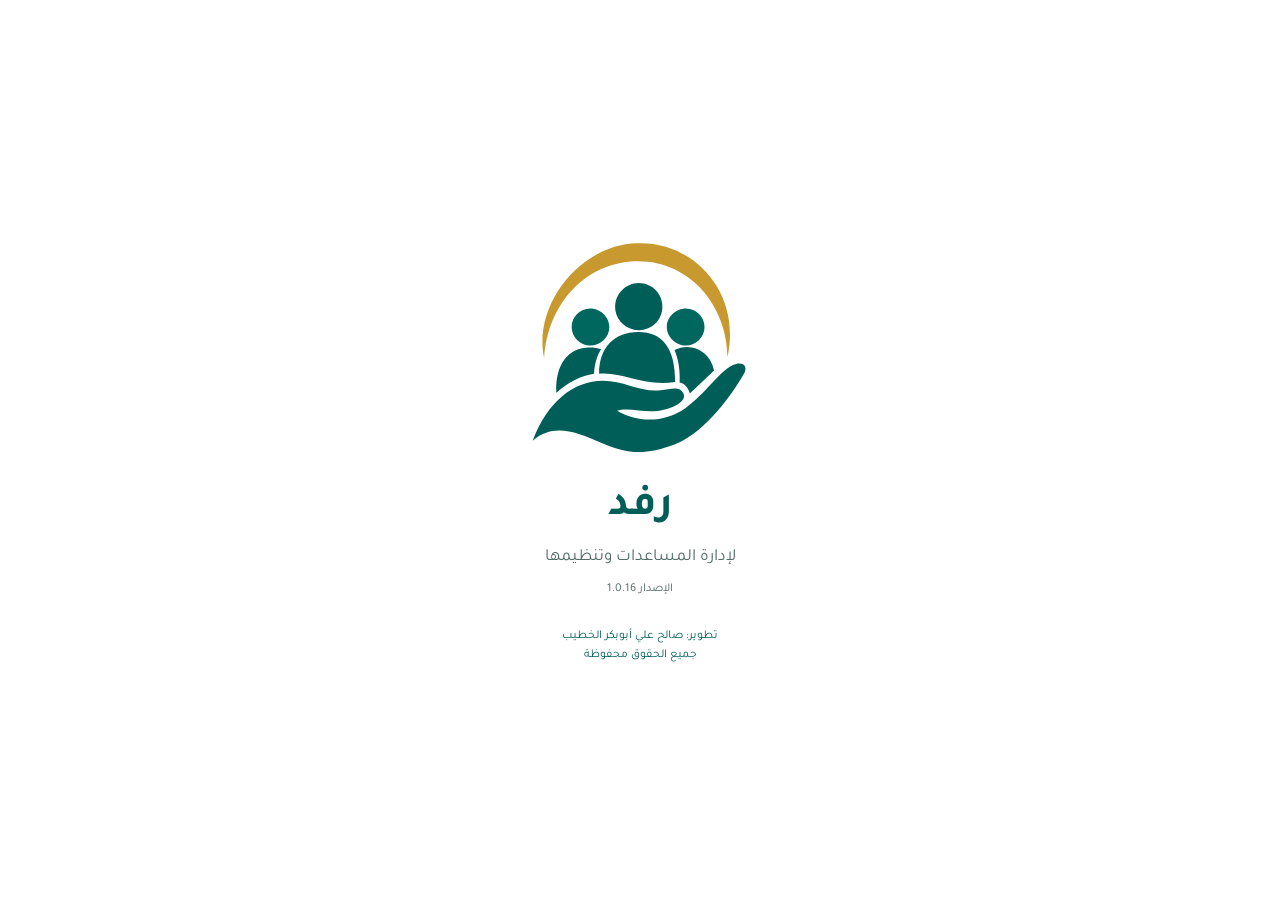
==== commit 5e8f82c2: "Prepare Rafd 1.0.16 focused UI and in-memory read optimization: index.html" ====
--- a/index.html
+++ b/index.html
@@ -46,7 +46,7 @@
 @media(max-width:360px){.statement-toolbar{gap:4px}.statement-toolbar>button{font-size:calc(11px * var(--rafd-size, 1));min-height:59px;gap:5px}.statement-toolbar>button svg{width:21px;height:21px}}
 @media print{.statement-tools{display:none!important}}
 .settings-heading{display:flex;align-items:center;justify-content:space-between;margin:0 0 10px}.settings-heading h2{margin:0}.settings-stack,.contact-stack{display:grid;gap:8px}.settings-stack button,.contact-stack button{width:100%;text-align:right;min-height:43px;padding:11px 12px;background:var(--rafd-soft,#F4FAF8);color:var(--rafd-primary,#005E58);border:1px solid var(--rafd-border,#d0dfed)}.contact-stack button{display:flex;align-items:center;justify-content:space-between;gap:5px;flex-wrap:wrap}.contact-stack b{font-size:calc(12px * var(--rafd-size, 1));overflow-wrap:anywhere}.settings-about p{line-height:1.8}.settings-stack .primary{background:var(--rafd-primary,#005E58);color:white;border-color:var(--rafd-primary,#005E58)}.settings-device{overflow-wrap:anywhere;font-size:calc(12px * var(--rafd-size, 1));color:#52647b;line-height:1.6}.settings-stack button:active,.contact-stack button:active{background:var(--rafd-soft,#DDF0E9);color:var(--rafd-primary,#005E58)}.login-password{position:relative}.login-password input{padding-inline-end:48px}.login-password button{position:absolute;inset-inline-end:4px;top:4px;background:transparent;color:#52647b;width:40px;height:38px;padding:6px}.login-password svg{width:23px;height:23px}.login-enter{width:100%;margin:5px 0;min-height:44px}.login-password input:focus{outline-color:var(--rafd-primary,#005E58)}.smart-search{position:relative;margin:8px 0 12px}.smart-field{position:relative}.smart-field input{margin:0;width:100%;min-height:46px;padding:10px 42px 10px 38px;border:1px solid var(--rafd-border,#b8cde2);border-radius:10px;font-size:calc(14px * var(--rafd-size, 1));background:white;color:var(--rafd-ink,#164D48)}.smart-field input::-webkit-search-cancel-button{display:none}.smart-glass{width:21px;height:21px;position:absolute;right:12px;top:13px;color:var(--rafd-primary,#005E58);pointer-events:none}.smart-field button{position:absolute;left:5px;top:4px;background:transparent;color:#52647b;font-size:calc(24px * var(--rafd-size, 1));width:35px;height:37px;padding:0}.smart-results{margin-top:5px;border:1px solid var(--rafd-border,#c6d8e9);border-radius:10px;background:white;max-height:310px;overflow-y:auto;box-shadow:0 3px 12px #14395a14}.smart-result{display:block;width:100%;border-radius:0;background:white;color:var(--rafd-ink,#164D48);text-align:right;padding:11px 12px;border-bottom:1px solid #e6edf4;line-height:1.4}.smart-result:active{background:var(--rafd-soft,#e8f2fb)}.smart-result b{display:block;font-size:calc(15px * var(--rafd-size, 1))}.smart-result small{display:block;color:#52647b;font-size:calc(12px * var(--rafd-size, 1));margin-top:3px}.smart-result .smart-status{color:var(--rafd-primary,#005E58)}.smart-hint{padding:8px 12px;color:#52647b;font-size:calc(12px * var(--rafd-size, 1))}.smart-detail{display:flex;justify-content:space-between;gap:12px;padding:9px 0;border-bottom:1px solid #e6edf4;align-items:baseline}.smart-detail span{color:#52647b;flex:0 0 40%}.smart-detail b{overflow-wrap:anywhere;text-align:left}.panel #smartEdit{margin-top:12px;width:100%}.family-tools{display:flex;align-items:center;justify-content:space-between;gap:8px;margin:6px 0 10px}.family-tools button{min-height:40px;font-weight:700}.family-form label{display:block;font-size:calc(12px * var(--rafd-size, 1));color:#52647b}.family-form input,.family-form textarea{font:inherit;font-size:calc(15px * var(--rafd-size, 1));width:100%;min-height:42px;padding:10px;border:1px solid var(--rafd-border,#C8DAD5);border-radius:8px;margin:3px 0 6px;background:white;color:#203149}.family-form input[readonly]{background:#eef4fa;color:var(--rafd-primary,#005E58);font-weight:700}.family-form textarea{min-height:65px;resize:vertical}.family-group{margin-bottom:12px;padding-bottom:8px;border-bottom:1px solid #e4eaf1}.family-group h4{font-size:calc(13px * var(--rafd-size, 1));color:var(--rafd-primary,#005E58);margin:5px 0 8px}.family-form .actions{display:grid;grid-template-columns:1fr 1fr;gap:8px}.family-form .actions button{min-height:43px;font-size:calc(14px * var(--rafd-size, 1))}.family-filter{display:grid;grid-template-columns:repeat(3,minmax(0,1fr));gap:7px}.family-filter select{font-size:calc(12px * var(--rafd-size, 1));padding:7px}.family-filter label{display:block}#list.family-register{background:none;padding:0;border:0;margin:8px 0}.family-row{background:white;border:1px solid #dce6f0;border-radius:10px;padding:10px 12px;margin-bottom:8px}.family-open{display:block;width:100%;text-align:right;background:transparent;color:#203149;padding:0}.family-top{display:flex;justify-content:space-between;align-items:center;gap:8px}.family-top b{font-size:calc(15px * var(--rafd-size, 1));line-height:1.5;overflow-wrap:anywhere}.family-number{flex:none;background:#edf4fc;color:var(--rafd-primary,#005E58);padding:4px 8px;font-size:calc(12px * var(--rafd-size, 1));border-radius:6px;font-weight:700}.family-meta{display:block;color:#52647b;font-size:calc(12px * var(--rafd-size, 1));line-height:1.7;margin-top:5px;overflow-wrap:anywhere}.family-row .actions{justify-content:flex-end;gap:7px;border-top:1px solid #eaf0f6;padding-top:7px;margin-top:7px}.family-row .actions button{min-height:34px;color:var(--rafd-primary,#005E58);background:#f0f5fb;border:1px solid #d6e3f0}.family-row .actions .danger{background:white;color:#a52c39;border-color:#efd7da}.family-hero{background:var(--rafd-primary,#005E58);color:white;border:0;padding:14px}.family-hero h3{font-size:calc(19px * var(--rafd-size, 1));line-height:1.5;margin:0}.family-hero small{color:#e4efff;display:block;margin-top:4px}.family-hero .family-number{background:white;color:var(--rafd-primary,#005E58);display:inline-block;margin-bottom:8px}.family-hero button{background:white;color:var(--rafd-primary,#005E58);font-weight:700;min-height:40px}.family-detail-group h4{margin:0 0 8px;color:var(--rafd-primary,#005E58);font-size:calc(14px * var(--rafd-size, 1))}.family-detail-grid{display:grid;grid-template-columns:1fr 1fr;gap:7px 10px}.family-detail-cell{background:#f4f7fb;border-radius:7px;padding:9px;min-width:0}.family-detail-cell.wide{grid-column:1/-1}.family-detail-cell small{display:block;color:#52647b;margin-bottom:4px;font-size:calc(12px * var(--rafd-size, 1))}.family-detail-cell b{display:block;overflow-wrap:anywhere;white-space:pre-wrap;font-size:calc(14px * var(--rafd-size, 1))}.family-cycle{padding:10px 0;border-bottom:1px solid #e6edf4;line-height:1.5}.family-cycle:last-child{border-bottom:0}.family-cycle-top{display:flex;align-items:flex-start;justify-content:space-between;gap:8px}.family-cycle-top b{overflow-wrap:anywhere}.family-cycle small{display:block;color:#52647b}.family-state{font-size:calc(12px * var(--rafd-size, 1));flex:none;padding:3px 7px;border-radius:5px;background:#eef3f8;color:#52647b}.family-state.done{background:#e8f5ed;color:#246443}.family-state.assigned{background:#e8f1fc;color:var(--rafd-primary,#005E58)}.family-register-info{font-size:calc(12px * var(--rafd-size, 1));color:#52647b;margin:6px 0}@media(max-width:350px){.family-filter{grid-template-columns:1fr 1fr}.family-form .fields{gap:5px}.family-detail-cell{padding:7px}}header>div{flex:1;min-width:0}.owner-feedback{flex:none;display:grid;place-items:center;gap:3px;border:1px solid #b9e6cb;background:#e9f9ee;color:#17643a;padding:6px 7px;border-radius:9px;font-size:calc(10px * var(--rafd-size, 1));line-height:1.25;min-width:64px}.owner-feedback svg{width:23px;height:23px}.owner-feedback:active{background:#d1f0da}@media(max-width:350px){header{gap:7px;padding:10px}header>svg{width:38px;height:38px}.owner-feedback{min-width:54px;padding:5px}.owner-feedback span{font-size:calc(9px * var(--rafd-size, 1))}}.family-pager{display:flex;align-items:center;justify-content:space-between;gap:8px;margin:10px 0 16px}.family-pager span{font-size:calc(12px * var(--rafd-size, 1));text-align:center;color:#52647b}.family-pager button{min-height:40px;flex:none}.family-pager button:disabled{opacity:.45}.field-autocomplete{position:relative;min-width:0}.field-autocomplete input,.field-autocomplete textarea{padding-inline-end:35px!important}.field-dropdown{position:absolute;left:4px;top:4px;width:30px;height:35px;padding:0;background:transparent;color:var(--rafd-primary,#005E58);font-size:calc(21px * var(--rafd-size, 1))}.field-suggestions{position:absolute;z-index:8;top:calc(100% - 4px);right:0;min-width:100%;width:max-content;max-width:min(280px,80vw);max-height:230px;overflow-y:auto;background:#fff;border:1px solid #bccfe2;border-radius:8px;box-shadow:0 5px 16px #164D4826}.field-suggestions button{display:block;width:100%;text-align:right;white-space:normal;overflow-wrap:anywhere;border-radius:0;padding:10px 12px;background:white;color:#203149;font-size:calc(15px * var(--rafd-size, 1));border-bottom:1px solid #edf1f5}.field-suggestions button:active,.field-suggestions button[aria-selected=true]{background:#e6f1ff;color:var(--rafd-primary,#005E58)}/* Compact mobile register */header{padding:8px 10px;gap:9px}header>svg{width:40px;height:40px}header h1{margin:0;font-size:calc(19px * var(--rafd-size, 1));line-height:1.3}header small{display:block;font-size:calc(11px * var(--rafd-size, 1));line-height:1.3;margin-top:3px}.owner-feedback{min-width:58px;padding:4px 6px;gap:2px}.owner-feedback svg{width:20px;height:20px}.owner-feedback span{font-size:calc(9px * var(--rafd-size, 1))}main{padding:8px 10px}.warn{padding:6px 8px;margin:3px 0 8px;font-size:calc(11px * var(--rafd-size, 1));line-height:1.4}#families .settings-heading{margin:0 0 6px;gap:6px}#families .settings-heading h2{font-size:calc(17px * var(--rafd-size, 1))}#families .settings-heading button{padding:6px 10px;min-height:35px}#families .family-tools{margin:0 0 5px;gap:5px}#families .family-tools button{min-height:36px;padding:6px 9px;font-size:calc(13px * var(--rafd-size, 1))}#families .family-register-info{margin:0;font-size:calc(11px * var(--rafd-size, 1))}#excelTools{display:flex;gap:5px;margin:0 0 5px}#excelTools button{flex:1;min-height:34px;white-space:nowrap;padding:5px 4px;font-size:calc(12px * var(--rafd-size, 1))}#families #search{margin:0 0 4px;padding:7px 9px;height:38px;font-size:calc(13px * var(--rafd-size, 1))}#families .family-filter{grid-template-columns:repeat(3,minmax(0,1fr));gap:5px}#families .family-filter label{font-size:calc(11px * var(--rafd-size, 1));line-height:1.1}#families .family-filter select{width:100%;min-width:0;margin:2px 0 5px;padding:5px 3px;font-size:calc(12px * var(--rafd-size, 1));height:34px}#families #list{margin:2px 0 4px;display:grid;gap:4px}#families .family-row{display:flex;align-items:center;gap:4px;padding:5px 7px;margin:0;border-radius:7px}#families .family-open{display:grid;grid-template-columns:auto minmax(0,1fr);align-items:start;gap:7px;flex:1;min-width:0;padding:3px 0}#families .family-number{min-width:25px;align-self:start;text-align:center;padding:3px 4px;font-size:calc(11px * var(--rafd-size, 1))}#families .family-text{min-width:0;display:block}#families .family-text b{display:block;font-size:calc(14px * var(--rafd-size, 1));line-height:1.4;overflow-wrap:anywhere}#families .family-meta{font-size:calc(11px * var(--rafd-size, 1));margin-top:2px;line-height:1.35}#families .family-row .actions{flex:none;gap:3px;margin:0;padding:0;border:0;flex-wrap:nowrap}#families .family-row .actions button{width:34px;min-height:40px;padding:4px 2px;display:grid;place-items:center;gap:0;font-size:calc(9px * var(--rafd-size, 1));line-height:1.1}#families .family-row .actions svg{height:15px;width:15px}#families .family-pager{margin:5px 0 10px}.cloud-email-box{margin:8px 0 3px;background:#f6f9fd;padding:9px;border:1px solid #dce6f0;border-radius:8px}.cloud-email-box label{font-weight:700}.cloud-email-box .email-row{display:flex;gap:5px;align-items:center}.cloud-email-box input{min-width:0;flex:1;margin:4px 0;direction:ltr;text-align:left;min-height:40px}.cloud-email-box button{flex:none;min-height:40px;padding:6px 9px}.cloud-email-box small{display:block;color:#52647b;line-height:1.4}.cloud-email-box .email-state{min-height:0;color:#17643a;font-size:calc(11px * var(--rafd-size, 1))}
-/* Rafd 1.0.15 — device-local presentation only. */
+/* Rafd 1.0.16 — device-local presentation only. */
 :root{--rafd-size:1}
 header{background:var(--rafd-primary,#005E58);gap:10px;padding:12px 14px}
 header>svg.rafd-mark{background:white;width:58px;height:58px;border-radius:13px;padding:5px;flex:none}
@@ -75,7 +75,7 @@
 @media(max-width:350px){header>svg.rafd-mark{width:47px;height:47px}.rafd-brand h1{font-size:calc(20px * var(--rafd-size))}}
 @media print{:root{--rafd-size:1}#intro{display:none!important}}
 
-/* Rafd 1.0.15: shared navigation and document identity */
+/* Rafd 1.0.16: shared navigation and document identity */
 [hidden]{display:none!important}
 header .rafd-brand{flex:1}
 #home .grid{grid-auto-rows:1fr}
@@ -122,7 +122,7 @@
 @media print{#statementPaper,#gazPreviewPaper{--rafd-primary:#005E58;--rafd-soft:#E9F5F1;--rafd-border:#C8DAD5;--rafd-ink:#164D48}}
 .rafd-aid-rules{border:1px solid var(--rafd-border);background:var(--rafd-soft);border-radius:10px;padding:10px;margin:8px 0 12px}.rafd-aid-rules h4{margin:0 0 9px;color:var(--rafd-primary)}.rafd-aid-rules label{display:block;line-height:1.5}.rafd-aid-rules small{display:block;line-height:1.5;color:var(--rafd-muted)}
 
-/* Rafd 1.0.15 — consistent, compact RTL screen layout; keep paper metrics intact. */
+/* Rafd 1.0.16 — consistent, compact RTL screen layout; keep paper metrics intact. */
 @media screen{
 :root{--rafd-control:42px;--rafd-gap:8px;--rafd-radius:10px;--rafd-nav-reserve:74px}
 html{-webkit-text-size-adjust:100%;text-size-adjust:100%;scroll-padding-bottom:calc(var(--rafd-nav-reserve) + 12px)}
@@ -226,7 +226,7 @@
 @media(max-width:350px){body>header{padding:7px 9px;gap:7px}.rafd-brand h1{font-size:calc(19px * var(--rafd-size))}header>svg.rafd-mark{width:41px;height:41px}main{padding-inline:8px}.rafd-session-actions button{width:39px}.rafd-session-person svg{display:none}#home .tile{min-height:64px}#home .tile svg{width:21px;height:21px}main .fields{gap:4px 6px}.rafd-threshold{grid-template-columns:minmax(0,1fr) 72px}}
 }
 
-/* Rafd 1.0.15: in-field floating labels, accessible and compact. */
+/* Rafd 1.0.16: in-field floating labels, accessible and compact. */
 @media screen{
 main .rafd-field{position:relative;display:block;min-width:0;margin:0 0 7px;--rafd-infield-height:max(44px,calc(39px * var(--rafd-size)))}
 main .rafd-field>.rafd-inline-label{display:block!important;position:absolute;inset-inline-start:10px;inset-inline-end:23px;top:4px;z-index:2;line-height:1.15;font-size:calc(10px * var(--rafd-size));color:var(--rafd-muted);pointer-events:none;white-space:nowrap;overflow:hidden;text-overflow:ellipsis;transition:top .12s,font-size .12s}
@@ -320,7 +320,7 @@
 .rafd-inline-tools .actions{flex-wrap:wrap}
 @media screen{.rafd-value-total{background:#eef6f2;color:#005e58;text-align:right;font-size:12px}}
 @media print{.stmt-table{font-size:10px}.stmt-table th,.stmt-table td{padding:4px;overflow-wrap:anywhere}}
-</style><body><div id="intro"><svg class="rafd-splash-mark" viewBox="45 55 360 360" aria-hidden="true"><path fill="#C7992E" d="M75,248 C57,164 132,70 220,68 C309,64 384,145 362,246 C361,164 302,96 222,96 C142,96 80,161 75,248 Z"/><path fill="#005E58" d="M223,130 C244,130 260,147 260,167 C260,188 244,204 223,204 C203,204 186,188 186,167 C186,147 203,130 223,130 Z"/><path fill="#00675F" d="M147,170 C163,170 177,183 177,199 C177,215 164,228 147,228 C131,228 118,215 118,199 C118,183 131,170 147,170 Z M297,170 C313,170 326,183 326,199 C326,215 313,228 297,228 C281,228 267,215 267,199 C267,183 281,170 297,170 Z"/><path fill="#005E58" d="M161,272 C161,232 184,207 222,207 C261,207 280,233 280,285 C231,293 200,269 161,272 Z M94,302 C92,257 113,231 146,231 C153,231 159,232 164,234 C157,245 154,258 153,272 C133,275 113,285 94,302 Z M279,235 C304,223 334,235 341,267 L303,303 C300,293 295,288 287,286 C288,267 285,249 279,235 Z"/><path fill="#005E58" d="M57,377 C80,316 121,283 167,283 C200,283 225,301 257,298 C274,296 287,291 293,303 C300,317 269,331 242,331 C224,331 204,325 189,330 C220,348 262,350 296,326 C328,303 349,269 370,259 C382,253 394,257 389,270 C362,318 318,369 279,383 C233,400 205,398 166,381 C122,361 88,350 57,377 Z"/></svg><h1>رفد</h1><p class="rafd-subtitle">لإدارة المساعدات وتنظيمها</p><small class="rafd-version">الإصدار 1.0.15</small><p class="rafd-credit">تطوير: صالح علي أبوبكر الخطيب</p><small>جميع الحقوق محفوظة</small></div><header><svg class="rafd-mark" viewBox="45 55 360 360" aria-hidden="true"><path fill="#C7992E" d="M75,248 C57,164 132,70 220,68 C309,64 384,145 362,246 C361,164 302,96 222,96 C142,96 80,161 75,248 Z"/><path fill="#005E58" d="M223,130 C244,130 260,147 260,167 C260,188 244,204 223,204 C203,204 186,188 186,167 C186,147 203,130 223,130 Z"/><path fill="#00675F" d="M147,170 C163,170 177,183 177,199 C177,215 164,228 147,228 C131,228 118,215 118,199 C118,183 131,170 147,170 Z M297,170 C313,170 326,183 326,199 C326,215 313,228 297,228 C281,228 267,215 267,199 C267,183 281,170 297,170 Z"/><path fill="#005E58" d="M161,272 C161,232 184,207 222,207 C261,207 280,233 280,285 C231,293 200,269 161,272 Z M94,302 C92,257 113,231 146,231 C153,231 159,232 164,234 C157,245 154,258 153,272 C133,275 113,285 94,302 Z M279,235 C304,223 334,235 341,267 L303,303 C300,293 295,288 287,286 C288,267 285,249 279,235 Z"/><path fill="#005E58" d="M57,377 C80,316 121,283 167,283 C200,283 225,301 257,298 C274,296 287,291 293,303 C300,317 269,331 242,331 C224,331 204,325 189,330 C220,348 262,350 296,326 C328,303 349,269 370,259 C382,253 394,257 389,270 C362,318 318,369 279,383 C233,400 205,398 166,381 C122,361 88,350 57,377 Z"/></svg><div class="rafd-brand"><h1>رفد</h1><small>لإدارة المساعدات وتنظيمها</small><small id="rafdVersion" class="rafd-version">الإصدار 1.0.15</small></div></header><main><section id="login" hidden><div class="panel"><h2 id="loginTitle">الدخول المحلي</h2><p id="loginHint"></p><form id="loginForm"><div class="rafd-field"><label class="rafd-inline-label" for="loginUsername">اسم المستخدم</label><input id="loginUsername" name="username" required autocomplete="username" placeholder=" "></div><div class="rafd-field"><label class="rafd-inline-label" for="loginPassword">كلمة المرور</label><div class="login-password"><input id="loginPassword" name="password" type="password" minlength="6" required autocomplete="current-password" placeholder=" "><button type="button" id="passwordEye" aria-label="إظهار كلمة المرور" aria-pressed="false"><svg viewBox="0 0 24 24" fill="none" stroke="currentColor" stroke-width="1.7"><path d="M2 12s3.6-7 10-7 10 7 10 7-3.6 7-10 7S2 12 2 12Z"/><circle cx="12" cy="12" r="3"/><path id="eyeSlash" d="M3 3l18 18" hidden/></svg></button></div></div><div class="rafd-field rafd-field-static"><label class="rafd-inline-label" for="loginRole">نوع الجهاز</label><select id="loginRole" name="role"><option value="mother">الجهاز الأم (السيرفر)</option><option value="distributor">موزع</option></select></div><button class="login-enter">دخول</button><button type="button" id="biometricLogin" class="muted login-enter" hidden>الدخول بالبصمة</button><button type="button" id="refreshAccountPolicy" hidden class="muted login-enter">تحديث الحسابات والصلاحيات (QR)</button></form></div></section><section id="home"><div class="rafd-session panel"><div class="rafd-session-person"><svg viewBox="0 0 24 24" fill="none" stroke="currentColor" stroke-width="1.7" stroke-linecap="round" stroke-linejoin="round" aria-hidden="true"><circle cx="12" cy="7" r="3"/><path d="M5 21v-3a7 7 0 0 1 14 0v3"/></svg><small id="sessionName"></small></div><div class="rafd-session-actions"><button id="biometricSetup" type="button" title="إعداد البصمة" aria-label="إعداد البصمة" hidden><svg viewBox="0 0 24 24" fill="none" stroke="currentColor" stroke-width="1.7" stroke-linecap="round" stroke-linejoin="round" aria-hidden="true"><path d="M4 11a8 8 0 0 1 16 0M7 12a5 5 0 0 1 10 0v2M10 12a2 2 0 0 1 4 0c0 4-1 7-3 9M7 15c0 2-.8 4-2 5M17 16c-.2 2-1 4-2 6"/></svg><span>البصمة</span></button><button id="rafdAppearanceHome" type="button" title="تخصيص المظهر" aria-label="تخصيص المظهر"><svg viewBox="0 0 24 24" fill="none" stroke="currentColor" stroke-width="1.7" stroke-linecap="round" stroke-linejoin="round" aria-hidden="true"><circle cx="12" cy="12" r="4"/><path d="M12 2v2M12 20v2M2 12h2M20 12h2M5 5l2 2M17 17l2 2M5 19l2-2M17 7l2-2"/></svg><span>المظهر</span></button><button id="logout" type="button" title="تسجيل الخروج" aria-label="تسجيل الخروج"><svg viewBox="0 0 24 24" fill="none" stroke="currentColor" stroke-width="1.7" stroke-linecap="round" stroke-linejoin="round" aria-hidden="true"><path d="M11 4H4v16h7M10 12h11M17 8l4 4-4 4"/></svg><span>خروج</span></button></div></div><div id="smartSearch" class="smart-search" hidden><div class="smart-field"><svg class="smart-glass" viewBox="0 0 24 24" fill="none" stroke="currentColor" stroke-width="1.8" aria-hidden="true"><circle cx="11" cy="11" r="7"/><path d="m16 16 5 5"/></svg><input id="smartQuery" type="search" autocomplete="off" maxlength="120" placeholder="الاسم، الرقم، رابط الأسرة أو المربع" aria-label="بحث ذكي عن مستفيد"><button id="smartClear" type="button" hidden aria-label="مسح البحث">×</button></div><div id="smartResults" class="smart-results" aria-live="polite" hidden></div></div><p class="rafd-dashboard" id="dash" aria-live="polite"></p><div class="grid"><button class="tile" data-go="families"><svg class="rafd-tile-icon" viewBox="0 0 24 24" fill="none" stroke="currentColor" stroke-width="1.7" stroke-linecap="round" stroke-linejoin="round" aria-hidden="true"><circle cx="12" cy="7" r="3"/><path d="M5 21v-3a7 7 0 0 1 14 0v3M4 8a2.5 2.5 0 0 0 0 5M20 8a2.5 2.5 0 0 1 0 5M2 21v-4a4 4 0 0 1 3-4M22 21v-4a4 4 0 0 0-3-4"/></svg>المسجلون</button><button class="tile" data-go="cycles"><svg class="rafd-tile-icon" viewBox="0 0 24 24" fill="none" stroke="currentColor" stroke-width="1.7" stroke-linecap="round" stroke-linejoin="round" aria-hidden="true"><rect x="3" y="5" width="18" height="16" rx="2"/><path d="M7 3v4M17 3v4M3 10h18M7 14h4M7 17h7"/></svg>حقائب العطايا</button><button class="tile" data-go="distribution"><svg class="rafd-tile-icon" viewBox="0 0 24 24" fill="none" stroke="currentColor" stroke-width="1.7" stroke-linecap="round" stroke-linejoin="round" aria-hidden="true"><rect x="5" y="4" width="14" height="18" rx="2"/><path d="M9 4V2h6v2M8 13l3 3 5-6"/></svg>تسجيل التوزيع</button><button class="tile" data-go="prints" data-perm="reports"><svg class="rafd-tile-icon" viewBox="0 0 24 24" fill="none" stroke="currentColor" stroke-width="1.7" stroke-linecap="round" stroke-linejoin="round" aria-hidden="true"><path d="M6 9V3h12v6M6 17H3V9h18v8h-3M6 14h12v8H6zM17 12h1"/></svg>الكشوف والطباعة</button><button class="tile" data-go="reports" data-perm="reports"><svg class="rafd-tile-icon" viewBox="0 0 24 24" fill="none" stroke="currentColor" stroke-width="1.7" stroke-linecap="round" stroke-linejoin="round" aria-hidden="true"><path d="M3 3v18h18M7 17v-5M12 17V7M17 17v-9"/></svg>التقارير</button><button class="tile" data-go="permissions" data-perm="admin"><svg class="rafd-tile-icon" viewBox="0 0 24 24" fill="none" stroke="currentColor" stroke-width="1.7" stroke-linecap="round" stroke-linejoin="round" aria-hidden="true"><path d="M12 3 3 7v5c0 5 3.8 8 9 10 5.2-2 9-5 9-10V7zM8 12l3 3 5-5"/></svg>الصلاحيات</button><button class="tile" data-go="settings" data-perm="admin"><svg class="rafd-tile-icon" viewBox="0 0 24 24" fill="none" stroke="currentColor" stroke-width="1.7" stroke-linecap="round" stroke-linejoin="round" aria-hidden="true"><circle cx="12" cy="12" r="3"/><path d="M10 2h4l1 3 3 1 3-1 2 4-2 2v2l2 2-2 4-3-1-3 1-1 3h-4l-1-3-3-1-3 1-2-4 2-2v-2L1 9l2-4 3 1 3-1z"/></svg>الإعدادات</button><button class="tile" id="barcodeHomeTile" data-go="barcodeReader" data-perm="view" type="button"><svg class="rafd-tile-icon" viewBox="0 0 24 24" fill="none" stroke="currentColor" stroke-width="1.7" stroke-linecap="round" aria-hidden="true"><path d="M3 5v14M6 5v14M10 5v14M13 5v14M17 5v14M21 5v14"/><path d="M4 3h16M4 21h16"/></svg><span>قارئ الباركود</span></button></div></section><section id="barcodeReader" hidden><div class="settings-heading"><h2>قارئ الباركود</h2><button type="button" data-go="home" class="muted rafd-back"><span>رجوع</span></button></div><div class="panel rafd-scanner-panel"><p>امسح الباركود الموجود في بطاقة المسجل لعرض بياناته والانتقال مباشرة إلى سجله.</p><button type="button" id="barcodeStart" class="rafd-scan-start">فتح الكاميرا ومسح الباركود</button><div id="barcodeWebcamBox" class="rafd-webcam-box" hidden><video id="barcodeWebcamVideo" playsinline muted autoplay aria-label="معاينة كاميرا قراءة الباركود"></video><button id="barcodeWebcamStop" type="button" class="muted">إغلاق الكاميرا</button></div><p id="barcodeWebcamStatus" class="rafd-webcam-status" role="status" aria-live="polite"></p><form id="barcodeManualForm" class="rafd-scanner-manual"><input id="barcodeManual" type="text" maxlength="30" dir="ltr" autocomplete="off" placeholder="RFD000001" aria-label="رمز الباركود"><button type="submit" class="muted">بحث بالكود</button></form><div id="barcodeResult" role="status" aria-live="polite"></div></div></section><section id="smartFamily" hidden><div class="settings-heading"><h2>بطاقة المسجل</h2><button type="button" id="smartBack" class="muted rafd-back"><svg viewBox="0 0 24 24" fill="none" stroke="currentColor" stroke-width="1.7" stroke-linecap="round" stroke-linejoin="round" aria-hidden="true"><path d="M4 12h16M14 6l6 6-6 6"/></svg><span>رجوع</span></button></div><div class="panel family-hero"><span class="family-number" id="smartFamilyNo"></span><h3 id="smartFamilyName"></h3><small id="smartFamilyAddress"></small><div class="actions rafd-registry-detail-actions"><button type="button" id="smartEdit" hidden>تعديل البيانات</button><button type="button" id="smartDelete" class="danger" hidden>حذف المسجل</button></div></div><div id="smartFamilyDetails"></div><div class="panel"><h3>حالة التوزيع</h3><div id="smartFamilyCycles"></div><button id="smartMoreCycles" type="button" class="muted" hidden>عرض جميع الحقائب</button></div></section><section id="families" hidden><div class="settings-heading"><h2>سجل المسجلين</h2><button type="button" data-go="home" class="muted rafd-back"><svg viewBox="0 0 24 24" fill="none" stroke="currentColor" stroke-width="1.7" stroke-linecap="round" stroke-linejoin="round" aria-hidden="true"><path d="M4 12h16M14 6l6 6-6 6"/></svg><span>رجوع</span></button></div><div class="family-tools"><span id="familyCount" class="family-register-info"></span><button type="button" id="barcodeClearFilter" class="muted" hidden>عرض جميع المسجلين</button><button type="button" id="registryArchivedToggle" class="muted" data-perm="admin">المسجلون المؤرشفون</button><button type="button" id="familyAdd" data-perm="add">+ إضافة مسجل</button></div><details id="familyMoreTools" class="rafd-family-more"><summary>أدوات إضافية للكشوف وExcel</summary><div id="registryPrintTools" class="actions rafd-registry-actions" data-perm="reports"><button type="button" id="registryList">كشف المسجلين</button><button type="button" id="registryCards" class="muted">بطاقات المسجلين</button><small>تُطبع نتائج البحث والتصفية الحالية</small></div><div id="excelTools" class="actions" data-perm="admin" hidden><button type="button" id="excelTemplate" class="muted">تصدير نموذج Excel</button><button type="button" id="excelImport">استيراد Excel (1000)</button></div></details><form class="panel family-form" id="family" hidden><h3 id="familyHeading">إضافة مسجل جديد</h3><div class="family-group"><h4>البيانات الأساسية</h4><div class="rafd-field rafd-field-static"><label class="rafd-inline-label" for="num">رقم المسجل (تلقائي)</label><input placeholder=" " id="num" readonly></div><div class="rafd-field"><label class="rafd-inline-label" for="rafd-field-1">اسم المسجل الكامل *</label><input id="rafd-field-1" name="name" required placeholder="اسم المسجل الكامل"></div><div class="rafd-field"><label class="rafd-inline-label" for="identityNo">رقم الهوية (غير مكرر)</label><input id="identityNo" name="identityNo" type="text" inputmode="numeric" maxlength="40" autocomplete="off" placeholder=" "></div><div class="rafd-field"><label class="rafd-inline-label" for="rafd-field-2">رقم التواصل</label><input id="rafd-field-2" name="phone" type="tel" placeholder="رقم الهاتف"></div></div><div class="family-group"><h4>العنوان</h4><div class="fields"><div><div class="rafd-field"><label class="rafd-inline-label" for="rafd-field-3">رابط الأسرة / المنزل</label><input id="rafd-field-3" name="house" type="text" maxlength="200" placeholder="نص أو رقم (اختياري)"></div></div><div><div class="rafd-field"><label class="rafd-inline-label" for="rafd-field-4">مربع</label><input id="rafd-field-4" name="square" maxlength="80" placeholder="اسم أو رقم المربع"></div></div></div><div class="rafd-field"><label class="rafd-inline-label" for="rafd-field-5">المنطقة / الحي</label><input placeholder=" " id="rafd-field-5" name="area"></div></div><div class="family-group"><h4>بيانات الأسرة</h4><div class="fields"><div><div class="rafd-field"><label class="rafd-inline-label" for="rafd-field-6">عدد أفراد الأسرة (يُستكمل لاحقًا للمستورد)</label><input placeholder=" " id="rafd-field-6" name="members" type="number" min="1" required></div></div><div><div class="rafd-field"><label class="rafd-inline-label" for="rafd-field-7">نسبة الاحتياج</label><input id="rafd-field-7" name="need" type="text" maxlength="200" placeholder="رقم أو نص (اختياري)"></div></div></div><div class="rafd-field"><label class="rafd-inline-label" for="rafd-field-8">التصنيفات / الصفات</label><input placeholder=" " id="rafd-field-8" name="categories"></div><div class="rafd-field rafd-field-area"><label class="rafd-inline-label" for="rafd-field-9">ملاحظات</label><textarea placeholder=" " id="rafd-field-9" name="notes" rows="2"></textarea></div></div><div class="actions"><button id="familySubmit">حفظ المسجل</button><button type="button" id="cancelFamily" class="muted">إلغاء</button></div></form><input id="search" placeholder="بحث بالاسم، الرقم، الرابط، المربع، الهاتف"><details id="familyFiltersPanel" class="rafd-family-more"><summary id="familyFiltersSummary">تصفية وترتيب</summary><div class="family-filter"><div><div class="rafd-field rafd-field-static"><label class="rafd-inline-label" for="categoryFilter">التصنيف</label><select id="categoryFilter"></select></div></div><div><div class="rafd-field rafd-field-static"><label class="rafd-inline-label" for="squareFilter">المربع</label><select id="squareFilter"></select></div></div><div><div class="rafd-field rafd-field-static"><label class="rafd-inline-label" for="familySort">الترتيب</label><select id="familySort"><option value="number">بالرقم</option><option value="name">بالاسم</option><option value="need">بالاحتياج</option></select></div></div></div></details><div id="list" class="family-register"></div><div class="family-pager" id="familyPager" hidden><button type="button" id="familyPrev">السابق</button><span id="familyPageInfo"></span><button type="button" id="familyNext">التالي</button></div></section><section id="cycles" hidden><div class="settings-heading"><h2>حقائب العطايا</h2><button type="button" data-go="home" class="muted rafd-back"><svg viewBox="0 0 24 24" fill="none" stroke="currentColor" stroke-width="1.7" stroke-linecap="round" stroke-linejoin="round" aria-hidden="true"><path d="M4 12h16M14 6l6 6-6 6"/></svg><span>رجوع</span></button></div><form class="panel" id="cycle"><h3 id="cycleHeading">إنشاء حقيبة عطايا جديدة</h3><div class="rafd-field"><label class="rafd-inline-label" for="rafd-field-10">اسم الحقيبة *</label><input placeholder=" " id="rafd-field-10" name="title" required></div><div class="fields"><div><div class="rafd-field rafd-field-static"><label class="rafd-inline-label" for="rafd-field-11">التاريخ *</label><input id="rafd-field-11" name="date" type="date" required></div></div><div><div class="rafd-field"><label class="rafd-inline-label" for="rafd-field-12">عدد العطايا الافتراضي</label><input placeholder=" " id="rafd-field-12" name="quota" type="number" min="1" value="1" required></div></div></div><div class="fields"><div><div class="rafd-field"><label class="rafd-inline-label" for="stockTotal">إجمالي عطايا الحقيبة *</label><input id="stockTotal" name="stockTotal" type="number" min="1" max="1000000" step="1" required placeholder="الكمية الإجمالية المقررة"></div></div><div><div class="rafd-field"><label class="rafd-inline-label" for="stockWarningAt">التنبيه عند بقاء (عدد العطايا)</label><input id="stockWarningAt" name="stockWarningAt" type="number" min="0" max="1000000" step="1" value="0" required placeholder="0 لإيقاف التنبيه"></div></div></div><small>يُخصم المصروف والمحجوز للموزعين من إجمالي الحقيبة؛ لا يمكن صرف أكثر من المتاح. قيمة 0 تلغي تنبيه اقتراب النفاد فقط.</small><div class="rafd-aid-rules"><h4>الاستحقاق بحسب عدد أفراد الأسرة (اختياري)</h4><div class="rafd-threshold"><div class="rafd-field"><label class="rafd-inline-label" for="aidTwoAbove">عطيتان: عدد الأفراد أكثر من</label><input id="aidTwoAbove" name="aidTwoAbove" type="number" min="1" max="1000000" step="1" placeholder="الأفراد"></div></div><div class="rafd-threshold"><div class="rafd-field"><label class="rafd-inline-label" for="aidThreeAbove">ثلاث عطايا: عدد الأفراد أكثر من</label><input id="aidThreeAbove" name="aidThreeAbove" type="number" min="1" max="1000000" step="1" placeholder="الأفراد"></div></div><small>ترك الحقل فارغًا يعطّل درجته. عند تفعيل الاحتساب يكون الاستحقاق الأساسي عطية واحدة، وتُطبّق الدرجة الأعلى المطابقة.</small></div><div class="rafd-money-settings"><h4>القيمة النقدية أو القيمة المقابلة</h4><div class="rafd-field"><label for="bagValueKind">نوع العطية</label><select name="valueKind" id="bagValueKind"><option value="none">عينية دون قيمة</option><option value="estimated">عينية بقيمة مقابلة (تقديرية)</option><option value="cash">نقدية (مبلغ مصروف)</option></select></div><div id="bagValueFields" class="fields" hidden><div class="rafd-field"><label for="bagUnitValue">قيمة العطية الواحدة</label><input id="bagUnitValue" type="number" name="unitValue" lang="en-US" dir="ltr" inputmode="decimal" min="0" max="1000000000" step="0.01" placeholder="0.00"></div><div class="rafd-field"><label for="bagCurrency">العملة</label><select id="bagCurrency" name="currency"><option value="YER">ريال يمني</option><option value="SAR">ريال سعودي</option><option value="USD">دولار أمريكي</option></select></div></div><small>تُحفظ القيمة الفعلية لكل تسليم على حدة. العينية المقابلة لا تُعامل كنقد مصروف. لا تُضاف قيم تلقائية للحركات القديمة.</small></div><div class="rafd-field rafd-field-static"><label class="rafd-inline-label" for="rafd-field-13">رقم المستند (تلقائي)</label><input placeholder=" " id="rafd-field-13" name="docNo" readonly></div><div class="rafd-field"><label class="rafd-inline-label" for="rafd-field-14">المسؤول / المورد</label><input placeholder=" " id="rafd-field-14" name="donor"></div><div class="rafd-field"><label class="rafd-inline-label" for="rafd-field-15">التفاصيل</label><input placeholder=" " id="rafd-field-15" name="details"></div><div class="actions"><button id="cycleSubmit">حفظ الحقيبة</button><button type="button" id="cancelCycle" class="muted" hidden>إلغاء التعديل</button></div></form><div id="cycleList" class="panel"></div></section><section id="distribution" hidden><div class="settings-heading"><h2>تسجيل التوزيع</h2><button type="button" data-go="home" class="muted rafd-back"><svg viewBox="0 0 24 24" fill="none" stroke="currentColor" stroke-width="1.7" stroke-linecap="round" stroke-linejoin="round" aria-hidden="true"><path d="M4 12h16M14 6l6 6-6 6"/></svg><span>رجوع</span></button></div><div class="rafd-field rafd-field-static"><label class="rafd-inline-label" for="distCycle">الحقيبة</label><select id="distCycle"></select></div><div id="distStockStatus" class="panel" role="status" aria-live="polite"></div><input id="distSearch" placeholder="بحث بالاسم أو رابط الأسرة أو المربع"><div class="fields"><div><div class="rafd-field rafd-field-static"><label class="rafd-inline-label" for="distStatus">حالة التسليم</label><select id="distStatus"><option value="all">الجميع</option><option value="pending">لم يستلم</option><option value="done">تم التسليم</option></select></div></div><div><div class="rafd-field rafd-field-static"><label class="rafd-inline-label" for="distCategory">التصنيف</label><select id="distCategory"></select></div></div><div><div class="rafd-field rafd-field-static"><label class="rafd-inline-label" for="distSquare">المربع</label><select id="distSquare"></select></div></div></div><div class="actions" id="bulkActions"><button id="selectVisible">تحديد جميع نتائج البحث</button><button id="clearSelected" class="muted">إلغاء التحديد</button><button id="bulkDeliver">تسليم المحددين</button><small id="selectionSummary"></small></div><div class="panel" id="distList"></div><div class="family-pager" id="distPager" hidden><button type="button" id="distPrev">السابق</button><span id="distPageInfo"></span><button type="button" id="distNext">التالي</button></div></section><section id="prints" hidden><div class="settings-heading noPrint"><h2>الكشوف والطباعة</h2><button type="button" data-go="home" class="muted rafd-back"><svg viewBox="0 0 24 24" fill="none" stroke="currentColor" stroke-width="1.7" stroke-linecap="round" stroke-linejoin="round" aria-hidden="true"><path d="M4 12h16M14 6l6 6-6 6"/></svg><span>رجوع</span></button></div><div class="noPrint rafd-print-filters"><div><div class="rafd-field rafd-field-static"><label class="rafd-inline-label" for="printCycle">الحقيبة</label><select id="printCycle"></select></div></div><div><div class="rafd-field rafd-field-static"><label class="rafd-inline-label" for="statementMode">نوع الكشف</label><select id="statementMode"><option value="done">الأسر المستلمة</option><option value="all">جميع الأسر</option><option value="pending">الأسر التي لم تستلم</option></select></div></div></div><div class="paper panel" id="statementPaper"></div><label class="panel rafd-check noPrint"><input id="statementSignatures" type="checkbox" checked>إظهار التواقيع والاعتمادات في الكشف</label><div class="statement-tools" id="statementTools"><div class="statement-toolbar" role="group" aria-label="أوامر الكشف"><button id="previewBtn" type="button" ><svg aria-hidden="true" viewBox="0 0 24 24" fill="none" stroke="currentColor" stroke-width="1.8" stroke-linecap="round" stroke-linejoin="round"><path d="M2 12s3.6-7 10-7 10 7 10 7-3.6 7-10 7S2 12 2 12Z"/><circle cx="12" cy="12" r="3"/></svg><span>معاينة</span></button><button id="sharePdfBtn" type="button" ><svg aria-hidden="true" viewBox="0 0 24 24" fill="none" stroke="currentColor" stroke-width="1.8" stroke-linecap="round" stroke-linejoin="round"><circle cx="18" cy="5" r="3"/><circle cx="6" cy="12" r="3"/><circle cx="18" cy="19" r="3"/><path d="m8.7 10.5 6.6-4m-6.6 7 6.6 4"/></svg><span>مشاركة</span></button><button id="printBtn" type="button" ><svg aria-hidden="true" viewBox="0 0 24 24" fill="none" stroke="currentColor" stroke-width="1.8" stroke-linecap="round" stroke-linejoin="round"><path d="M6 8V3h12v5M6 17H3V9h18v8h-3M6 14h12v7H6z"/><path d="M17 11h1"/></svg><span>طباعة</span></button><button id="statementMore" type="button" aria-expanded="false" aria-controls="statementExtras"><svg aria-hidden="true" viewBox="0 0 24 24" fill="none" stroke="currentColor" stroke-width="1.8" stroke-linecap="round" stroke-linejoin="round"><circle cx="5" cy="12" r="1.5" fill="currentColor" stroke="none"/><circle cx="12" cy="12" r="1.5" fill="currentColor" stroke="none"/><circle cx="19" cy="12" r="1.5" fill="currentColor" stroke="none"/></svg><span>المزيد</span></button></div><div class="statement-extras" id="statementExtras" hidden role="group" aria-label="خيارات إضافية للكشف"><button id="exportPdfBtn" type="button" ><svg aria-hidden="true" viewBox="0 0 24 24" fill="none" stroke="currentColor" stroke-width="1.8" stroke-linecap="round" stroke-linejoin="round"><path d="M4 3h13l3 3v15H4zM8 3v6h8V3M8 21v-8h8v8"/></svg><span>حفظ PDF</span></button><button type="button" id="shareText">مشاركة نصية</button><button type="button" id="copyText">نسخ الكشف</button><button type="button" id="shareWhatsApp">واتساب</button><button type="button" id="exportCsv">تصدير Excel (CSV)</button><button type="button" id="addFromStatement" data-perm="add">إضافة تسليم</button><button type="button" id="clearStatement" data-perm="delete" class="danger">حذف الكشف</button></div></div></section><section id="reports" hidden><div class="settings-heading"><h2>التقارير</h2><button type="button" data-go="home" class="muted rafd-back"><svg viewBox="0 0 24 24" fill="none" stroke="currentColor" stroke-width="1.7" stroke-linecap="round" stroke-linejoin="round" aria-hidden="true"><path d="M4 12h16M14 6l6 6-6 6"/></svg><span>رجوع</span></button></div><div class="rafd-field rafd-field-static"><label class="rafd-inline-label" for="reportCycle">الحقيبة</label><select id="reportCycle"></select></div><input id="reportSearch" placeholder="بحث بالاسم أو المنزل أو الرقم أو المربع"><div class="panel" id="report"></div></section><section id="permissions" hidden><div class="settings-heading"><h2>إدارة المستخدمين والصلاحيات</h2><button type="button" data-go="home" class="muted rafd-back"><svg viewBox="0 0 24 24" fill="none" stroke="currentColor" stroke-width="1.7" stroke-linecap="round" stroke-linejoin="round" aria-hidden="true"><path d="M4 12h16M14 6l6 6-6 6"/></svg><span>رجوع</span></button></div><details class="panel rafd-account-note"><summary>معلومات الصلاحيات</summary><p>الصلاحيات المحلية تخص هذا الجهاز. استخدم إدارة الجوالات والحسابات المركزية عند ربط الموزعين في تطبيق أندرويد.</p></details><form id="userForm" class="panel"><h3 id="userHeading">إضافة مستخدم</h3><div class="rafd-field"><label class="rafd-inline-label" for="rafd-field-16">اسم المستخدم</label><input placeholder=" " id="rafd-field-16" name="username" required></div><div class="rafd-field"><label class="rafd-inline-label" for="rafd-field-17">رمز المرور (6 أحرف فأكثر)</label><input placeholder="للإبقاء على الرمز الحالي اترك الحقل فارغًا" id="rafd-field-17" name="password" type="password" minlength="6"></div><div class="checks" id="permChecks"></div><div class="actions"><button>حفظ المستخدم</button><button type="button" id="cancelUser" hidden class="muted">إلغاء</button></div></form><div id="userList" class="panel"></div></section><section id="settings" hidden><div class="settings-heading"><h2>الإعدادات</h2><button type="button" data-go="home" class="muted rafd-back"><svg viewBox="0 0 24 24" fill="none" stroke="currentColor" stroke-width="1.7" stroke-linecap="round" stroke-linejoin="round" aria-hidden="true"><path d="M4 12h16M14 6l6 6-6 6"/></svg><span>رجوع</span></button></div><div class="panel"><button type="button" id="rafdAppearanceSettings" class="rafd-appearance-launch">تخصيص الواجهة والشريط السفلي</button></div><div id="settingsOperations"></div><form class="panel" id="identityForm"><h3>هوية الكيان والطباعة</h3><div class="rafd-field"><label class="rafd-inline-label" for="entityName">اسم الكيان أو المرفق</label><input id="entityName" maxlength="120" placeholder=" "></div><div class="rafd-field rafd-field-area"><label class="rafd-inline-label" for="letterhead">الترويسة</label><textarea id="letterhead" rows="2" maxlength="240" placeholder="الترويسة (اختيارية)"></textarea></div><div class="rafd-field rafd-field-area"><label class="rafd-inline-label" for="entityAddress">العنوان</label><textarea id="entityAddress" rows="2" maxlength="240" placeholder="العنوان (اختياري)"></textarea></div><h4>التواقيع والاعتمادات</h4><label class="rafd-check"><input id="defaultSignatures" type="checkbox" checked>إظهار التواقيع افتراضيًا</label><div class="rafd-sign-settings"><div><div class="rafd-field"><label class="rafd-inline-label" for="preparedRole">صفة المُعدّ</label><input id="preparedRole" maxlength="60" placeholder="إعداد المختص"></div><div class="rafd-field"><label class="rafd-inline-label" for="preparedName">الاسم (اختياري)</label><input placeholder=" " id="preparedName" maxlength="100"></div></div><div><div class="rafd-field"><label class="rafd-inline-label" for="approvedRole">صفة المعتمد</label><input id="approvedRole" maxlength="60" placeholder="اعتماد المسؤول"></div><div class="rafd-field"><label class="rafd-inline-label" for="approvedName">الاسم (اختياري)</label><input placeholder=" " id="approvedName" maxlength="100"></div></div></div><button type="submit">حفظ الهوية والطباعة</button><small id="identityStatus" role="status"></small></form><details class="panel" id="areaForm"><summary>منطقة التوزيع والربط بالأجهزة</summary><form id="linkAreaForm"><div class="rafd-field"><label class="rafd-inline-label" for="area">منطقة التوزيع (للربط فقط)</label><input id="area" maxlength="100" placeholder="منطقة التوزيع"></div><button type="submit">حفظ</button></form></details><div id="settingsBackup"></div><details class="panel settings-about"><summary>حول التطبيق وحقوق المطور</summary><p><b>رفد – لإدارة المساعدات وتنظيمها</b><br>تطوير: صالح علي أبوبكر الخطيب<br>جميع الحقوق محفوظة للمطور.</p><p class="settings-device" id="rafdPlatformInfo"></p><div class="contact-stack"><button type="button" data-contact="phone">اتصال هاتفي <b dir="ltr">+967 734 915 588</b></button><button type="button" data-contact="feedback">الدعم والمقترحات (واتساب) <b dir="ltr">+967 734 915 588</b></button><button type="button" data-contact="email">البريد الإلكتروني <b dir="ltr">saleh0129@gmail.com</b></button></div></details></section><section id="appearance" hidden><div class="settings-heading"><h2>تخصيص الواجهة</h2><button type="button" id="rafdAppearanceBack" class="muted rafd-back"><svg viewBox="0 0 24 24" fill="none" stroke="currentColor" stroke-width="1.7" stroke-linecap="round" stroke-linejoin="round" aria-hidden="true"><path d="M4 12h16M14 6l6 6-6 6"/></svg><span>رجوع</span></button></div><div class="panel rafd-display"><h3>المظهر وحجم الخط</h3><label for="rafdFontLevel">حجم النص <output id="rafdFontValue" for="rafdFontLevel">4 / 7 · متوسط</output></label><input id="rafdFontLevel" type="range" min="1" max="7" step="1" value="4" aria-label="حجم خط الواجهة"><div class="rafd-scale-labels"><span>صغير</span><span>متوسط</span><span>كبير</span></div><p id="rafdFontSample">معاينة حجم النص – رفد</p><button type="button" id="rafdFontReset" class="muted">استعادة الحجم الافتراضي</button></div><div class="panel rafd-theme-panel"><h3>ألوان واجهة التطبيق</h3><div id="rafdThemes" class="rafd-theme-grid" role="group" aria-label="اختيار اللون"><button type="button" data-theme-choice="green" style="--swatch:#005E58"><i></i><span>الأخضر</span></button><button type="button" data-theme-choice="blue" style="--swatch:#174E91"><i></i><span>الأزرق</span></button><button type="button" data-theme-choice="gold" style="--swatch:#806013"><i></i><span>الذهبي</span></button><button type="button" data-theme-choice="purple" style="--swatch:#694184"><i></i><span>البنفسجي</span></button></div></div><div class="panel"><h3>تخصيص الشريط السفلي</h3><small>الرئيسية ثابتة، ويمكن اختيار خمسة اختصارات إضافية وترتيبها.</small><div id="rafdNavChoices"></div><small id="rafdNavCount" role="status"></small><div id="rafdNavPreview" class="rafd-nav-preview" aria-label="معاينة الشريط"></div><button type="button" id="rafdNavReset" class="muted">استعادة الشريط الافتراضي</button></div><small>تحفظ هذه التفضيلات على هذا الجهاز تلقائيًا، ولا تؤثر على صلاحياتك أو الكشوف المطبوعة.</small></section></main><nav id="rafdNav" class="rafd-nav noPrint" aria-label="التنقل الرئيسي" hidden><button type="button" data-rafd-nav="home"><svg viewBox="0 0 24 24" aria-hidden="true" fill="none" stroke="currentColor" stroke-width="1.8" stroke-linecap="round" stroke-linejoin="round"><path d="m3 11 9-8 9 8v10h-6v-7H9v7H3z"/></svg><span>الرئيسية</span></button><button type="button" data-rafd-nav="families"><svg viewBox="0 0 24 24" aria-hidden="true" fill="none" stroke="currentColor" stroke-width="1.8" stroke-linecap="round" stroke-linejoin="round"><circle cx="12" cy="7" r="3"/><path d="M5 21v-3a7 7 0 0 1 14 0v3M4 8a2.5 2.5 0 0 0 0 5M20 8a2.5 2.5 0 0 1 0 5"/></svg><span>المسجلون</span></button><button type="button" data-rafd-nav="cycles"><svg viewBox="0 0 24 24" aria-hidden="true" fill="none" stroke="currentColor" stroke-width="1.8" stroke-linecap="round" stroke-linejoin="round"><rect x="3" y="5" width="18" height="16" rx="2"/><path d="M7 3v4M17 3v4M3 10h18"/></svg><span>الحقائب</span></button><button type="button" data-rafd-nav="distribution"><svg viewBox="0 0 24 24" aria-hidden="true" fill="none" stroke="currentColor" stroke-width="1.8" stroke-linecap="round" stroke-linejoin="round"><rect x="5" y="4" width="14" height="18" rx="2"/><path d="m8 13 3 3 5-6"/></svg><span>التوزيع</span></button><button type="button" data-rafd-nav="prints"><svg viewBox="0 0 24 24" aria-hidden="true" fill="none" stroke="currentColor" stroke-width="1.8" stroke-linecap="round" stroke-linejoin="round"><path d="M6 9V3h12v6M6 17H3V9h18v8h-3M6 14h12v8H6z"/></svg><span>الكشوفات</span></button><button type="button" data-rafd-nav="settings"><svg viewBox="0 0 24 24" aria-hidden="true" fill="none" stroke="currentColor" stroke-width="1.8" stroke-linecap="round" stroke-linejoin="round"><circle cx="12" cy="12" r="3"/><circle cx="12" cy="12" r="8"/><path d="M12 1v3M12 20v3M1 12h3M20 12h3M4 4l2 2m12 12 2 2M4 20l2-2M18 6l2-2"/></svg><span>الإعدادات</span></button><button type="button" data-rafd-nav="reports"><svg viewBox="0 0 24 24" aria-hidden="true" fill="none" stroke="currentColor" stroke-width="1.8" stroke-linecap="round" stroke-linejoin="round"><path d="M3 3v18h18M7 17v-5M12 17V7M17 17v-9"/></svg><span>التقارير</span></button><button type="button" data-rafd-nav="permissions"><svg viewBox="0 0 24 24" aria-hidden="true" fill="none" stroke="currentColor" stroke-width="1.8" stroke-linecap="round" stroke-linejoin="round"><path d="M12 3 3 7v5c0 5 3.8 8 9 10 5.2-2 9-5 9-10V7zM8 12l3 3 5-5"/></svg><span>المستخدمون</span></button><button type="button" data-rafd-nav="history"><svg viewBox="0 0 24 24" aria-hidden="true" fill="none" stroke="currentColor" stroke-width="1.8" stroke-linecap="round" stroke-linejoin="round"><path d="M3 12a9 9 0 1 1 2.6 6.4M3 4v8h8M12 7v5l4 2"/></svg><span>سجل التسليم</span></button><button type="button" data-rafd-nav="sync"><svg viewBox="0 0 24 24" aria-hidden="true" fill="none" stroke="currentColor" stroke-width="1.8" stroke-linecap="round" stroke-linejoin="round"><path d="M20 7a8 8 0 0 0-14-2L3 8m0-5v5h5M4 17a8 8 0 0 0 14 2l3-3m0 5v-5h-5"/></svg><span>المزامنة</span></button></nav><script>
+</style><body><div id="intro"><svg class="rafd-splash-mark" viewBox="45 55 360 360" aria-hidden="true"><path fill="#C7992E" d="M75,248 C57,164 132,70 220,68 C309,64 384,145 362,246 C361,164 302,96 222,96 C142,96 80,161 75,248 Z"/><path fill="#005E58" d="M223,130 C244,130 260,147 260,167 C260,188 244,204 223,204 C203,204 186,188 186,167 C186,147 203,130 223,130 Z"/><path fill="#00675F" d="M147,170 C163,170 177,183 177,199 C177,215 164,228 147,228 C131,228 118,215 118,199 C118,183 131,170 147,170 Z M297,170 C313,170 326,183 326,199 C326,215 313,228 297,228 C281,228 267,215 267,199 C267,183 281,170 297,170 Z"/><path fill="#005E58" d="M161,272 C161,232 184,207 222,207 C261,207 280,233 280,285 C231,293 200,269 161,272 Z M94,302 C92,257 113,231 146,231 C153,231 159,232 164,234 C157,245 154,258 153,272 C133,275 113,285 94,302 Z M279,235 C304,223 334,235 341,267 L303,303 C300,293 295,288 287,286 C288,267 285,249 279,235 Z"/><path fill="#005E58" d="M57,377 C80,316 121,283 167,283 C200,283 225,301 257,298 C274,296 287,291 293,303 C300,317 269,331 242,331 C224,331 204,325 189,330 C220,348 262,350 296,326 C328,303 349,269 370,259 C382,253 394,257 389,270 C362,318 318,369 279,383 C233,400 205,398 166,381 C122,361 88,350 57,377 Z"/></svg><h1>رفد</h1><p class="rafd-subtitle">لإدارة المساعدات وتنظيمها</p><small class="rafd-version">الإصدار 1.0.16</small><p class="rafd-credit">تطوير: صالح علي أبوبكر الخطيب</p><small>جميع الحقوق محفوظة</small></div><header><svg class="rafd-mark" viewBox="45 55 360 360" aria-hidden="true"><path fill="#C7992E" d="M75,248 C57,164 132,70 220,68 C309,64 384,145 362,246 C361,164 302,96 222,96 C142,96 80,161 75,248 Z"/><path fill="#005E58" d="M223,130 C244,130 260,147 260,167 C260,188 244,204 223,204 C203,204 186,188 186,167 C186,147 203,130 223,130 Z"/><path fill="#00675F" d="M147,170 C163,170 177,183 177,199 C177,215 164,228 147,228 C131,228 118,215 118,199 C118,183 131,170 147,170 Z M297,170 C313,170 326,183 326,199 C326,215 313,228 297,228 C281,228 267,215 267,199 C267,183 281,170 297,170 Z"/><path fill="#005E58" d="M161,272 C161,232 184,207 222,207 C261,207 280,233 280,285 C231,293 200,269 161,272 Z M94,302 C92,257 113,231 146,231 C153,231 159,232 164,234 C157,245 154,258 153,272 C133,275 113,285 94,302 Z M279,235 C304,223 334,235 341,267 L303,303 C300,293 295,288 287,286 C288,267 285,249 279,235 Z"/><path fill="#005E58" d="M57,377 C80,316 121,283 167,283 C200,283 225,301 257,298 C274,296 287,291 293,303 C300,317 269,331 242,331 C224,331 204,325 189,330 C220,348 262,350 296,326 C328,303 349,269 370,259 C382,253 394,257 389,270 C362,318 318,369 279,383 C233,400 205,398 166,381 C122,361 88,350 57,377 Z"/></svg><div class="rafd-brand"><h1>رفد</h1><small>لإدارة المساعدات وتنظيمها</small><small id="rafdVersion" class="rafd-version">الإصدار 1.0.16</small></div></header><main><section id="login" hidden><div class="panel"><h2 id="loginTitle">الدخول المحلي</h2><p id="loginHint"></p><form id="loginForm"><div class="rafd-field"><label class="rafd-inline-label" for="loginUsername">اسم المستخدم</label><input id="loginUsername" name="username" required autocomplete="username" placeholder=" "></div><div class="rafd-field"><label class="rafd-inline-label" for="loginPassword">كلمة المرور</label><div class="login-password"><input id="loginPassword" name="password" type="password" minlength="6" required autocomplete="current-password" placeholder=" "><button type="button" id="passwordEye" aria-label="إظهار كلمة المرور" aria-pressed="false"><svg viewBox="0 0 24 24" fill="none" stroke="currentColor" stroke-width="1.7"><path d="M2 12s3.6-7 10-7 10 7 10 7-3.6 7-10 7S2 12 2 12Z"/><circle cx="12" cy="12" r="3"/><path id="eyeSlash" d="M3 3l18 18" hidden/></svg></button></div></div><div class="rafd-field rafd-field-static"><label class="rafd-inline-label" for="loginRole">نوع الجهاز</label><select id="loginRole" name="role"><option value="mother">الجهاز الأم (السيرفر)</option><option value="distributor">موزع</option></select></div><button class="login-enter">دخول</button><button type="button" id="biometricLogin" class="muted login-enter" hidden>الدخول بالبصمة</button><button type="button" id="refreshAccountPolicy" hidden class="muted login-enter">تحديث الحسابات والصلاحيات (QR)</button></form></div></section><section id="home"><div class="rafd-session panel"><div class="rafd-session-person"><svg viewBox="0 0 24 24" fill="none" stroke="currentColor" stroke-width="1.7" stroke-linecap="round" stroke-linejoin="round" aria-hidden="true"><circle cx="12" cy="7" r="3"/><path d="M5 21v-3a7 7 0 0 1 14 0v3"/></svg><small id="sessionName"></small></div><div class="rafd-session-actions"><button id="biometricSetup" type="button" title="إعداد البصمة" aria-label="إعداد البصمة" hidden><svg viewBox="0 0 24 24" fill="none" stroke="currentColor" stroke-width="1.7" stroke-linecap="round" stroke-linejoin="round" aria-hidden="true"><path d="M4 11a8 8 0 0 1 16 0M7 12a5 5 0 0 1 10 0v2M10 12a2 2 0 0 1 4 0c0 4-1 7-3 9M7 15c0 2-.8 4-2 5M17 16c-.2 2-1 4-2 6"/></svg><span>البصمة</span></button><button id="rafdAppearanceHome" type="button" title="تخصيص المظهر" aria-label="تخصيص المظهر"><svg viewBox="0 0 24 24" fill="none" stroke="currentColor" stroke-width="1.7" stroke-linecap="round" stroke-linejoin="round" aria-hidden="true"><circle cx="12" cy="12" r="4"/><path d="M12 2v2M12 20v2M2 12h2M20 12h2M5 5l2 2M17 17l2 2M5 19l2-2M17 7l2-2"/></svg><span>المظهر</span></button><button id="logout" type="button" title="تسجيل الخروج" aria-label="تسجيل الخروج"><svg viewBox="0 0 24 24" fill="none" stroke="currentColor" stroke-width="1.7" stroke-linecap="round" stroke-linejoin="round" aria-hidden="true"><path d="M11 4H4v16h7M10 12h11M17 8l4 4-4 4"/></svg><span>خروج</span></button></div></div><div id="smartSearch" class="smart-search" hidden><div class="smart-field"><svg class="smart-glass" viewBox="0 0 24 24" fill="none" stroke="currentColor" stroke-width="1.8" aria-hidden="true"><circle cx="11" cy="11" r="7"/><path d="m16 16 5 5"/></svg><input id="smartQuery" type="search" autocomplete="off" maxlength="120" placeholder="الاسم، الرقم، رابط الأسرة أو المربع" aria-label="بحث ذكي عن مستفيد"><button id="smartClear" type="button" hidden aria-label="مسح البحث">×</button></div><div id="smartResults" class="smart-results" aria-live="polite" hidden></div></div><p class="rafd-dashboard" id="dash" aria-live="polite"></p><div class="grid"><button class="tile" data-go="families"><svg class="rafd-tile-icon" viewBox="0 0 24 24" fill="none" stroke="currentColor" stroke-width="1.7" stroke-linecap="round" stroke-linejoin="round" aria-hidden="true"><circle cx="12" cy="7" r="3"/><path d="M5 21v-3a7 7 0 0 1 14 0v3M4 8a2.5 2.5 0 0 0 0 5M20 8a2.5 2.5 0 0 1 0 5M2 21v-4a4 4 0 0 1 3-4M22 21v-4a4 4 0 0 0-3-4"/></svg>المسجلون</button><button class="tile" data-go="cycles"><svg class="rafd-tile-icon" viewBox="0 0 24 24" fill="none" stroke="currentColor" stroke-width="1.7" stroke-linecap="round" stroke-linejoin="round" aria-hidden="true"><rect x="3" y="5" width="18" height="16" rx="2"/><path d="M7 3v4M17 3v4M3 10h18M7 14h4M7 17h7"/></svg>حقائب العطايا</button><button class="tile" data-go="distribution"><svg class="rafd-tile-icon" viewBox="0 0 24 24" fill="none" stroke="currentColor" stroke-width="1.7" stroke-linecap="round" stroke-linejoin="round" aria-hidden="true"><rect x="5" y="4" width="14" height="18" rx="2"/><path d="M9 4V2h6v2M8 13l3 3 5-6"/></svg>تسجيل التوزيع</button><button class="tile" data-go="prints" data-perm="reports"><svg class="rafd-tile-icon" viewBox="0 0 24 24" fill="none" stroke="currentColor" stroke-width="1.7" stroke-linecap="round" stroke-linejoin="round" aria-hidden="true"><path d="M6 9V3h12v6M6 17H3V9h18v8h-3M6 14h12v8H6zM17 12h1"/></svg>الكشوف والطباعة</button><button class="tile" data-go="reports" data-perm="reports"><svg class="rafd-tile-icon" viewBox="0 0 24 24" fill="none" stroke="currentColor" stroke-width="1.7" stroke-linecap="round" stroke-linejoin="round" aria-hidden="true"><path d="M3 3v18h18M7 17v-5M12 17V7M17 17v-9"/></svg>التقارير</button><button class="tile" data-go="permissions" data-perm="admin"><svg class="rafd-tile-icon" viewBox="0 0 24 24" fill="none" stroke="currentColor" stroke-width="1.7" stroke-linecap="round" stroke-linejoin="round" aria-hidden="true"><path d="M12 3 3 7v5c0 5 3.8 8 9 10 5.2-2 9-5 9-10V7zM8 12l3 3 5-5"/></svg>الصلاحيات</button><button class="tile" data-go="settings" data-perm="admin"><svg class="rafd-tile-icon" viewBox="0 0 24 24" fill="none" stroke="currentColor" stroke-width="1.7" stroke-linecap="round" stroke-linejoin="round" aria-hidden="true"><circle cx="12" cy="12" r="3"/><path d="M10 2h4l1 3 3 1 3-1 2 4-2 2v2l2 2-2 4-3-1-3 1-1 3h-4l-1-3-3-1-3 1-2-4 2-2v-2L1 9l2-4 3 1 3-1z"/></svg>الإعدادات</button><button class="tile" id="barcodeHomeTile" data-go="barcodeReader" data-perm="view" type="button"><svg class="rafd-tile-icon" viewBox="0 0 24 24" fill="none" stroke="currentColor" stroke-width="1.7" stroke-linecap="round" aria-hidden="true"><path d="M3 5v14M6 5v14M10 5v14M13 5v14M17 5v14M21 5v14"/><path d="M4 3h16M4 21h16"/></svg><span>قارئ الباركود</span></button></div></section><section id="barcodeReader" hidden><div class="settings-heading"><h2>قارئ الباركود</h2><button type="button" data-go="home" class="muted rafd-back"><span>رجوع</span></button></div><div class="panel rafd-scanner-panel"><p>امسح الباركود الموجود في بطاقة المسجل لعرض بياناته والانتقال مباشرة إلى سجله.</p><button type="button" id="barcodeStart" class="rafd-scan-start">فتح الكاميرا ومسح الباركود</button><div id="barcodeWebcamBox" class="rafd-webcam-box" hidden><video id="barcodeWebcamVideo" playsinline muted autoplay aria-label="معاينة كاميرا قراءة الباركود"></video><button id="barcodeWebcamStop" type="button" class="muted">إغلاق الكاميرا</button></div><p id="barcodeWebcamStatus" class="rafd-webcam-status" role="status" aria-live="polite"></p><form id="barcodeManualForm" class="rafd-scanner-manual"><input id="barcodeManual" type="text" maxlength="30" dir="ltr" autocomplete="off" placeholder="RFD000001" aria-label="رمز الباركود"><button type="submit" class="muted">بحث بالكود</button></form><div id="barcodeResult" role="status" aria-live="polite"></div></div></section><section id="smartFamily" hidden><div class="settings-heading"><h2>بطاقة المسجل</h2><button type="button" id="smartBack" class="muted rafd-back"><svg viewBox="0 0 24 24" fill="none" stroke="currentColor" stroke-width="1.7" stroke-linecap="round" stroke-linejoin="round" aria-hidden="true"><path d="M4 12h16M14 6l6 6-6 6"/></svg><span>رجوع</span></button></div><div class="panel family-hero"><span class="family-number" id="smartFamilyNo"></span><h3 id="smartFamilyName"></h3><small id="smartFamilyAddress"></small><div class="actions rafd-registry-detail-actions"><button type="button" id="smartEdit" hidden>تعديل البيانات</button><button type="button" id="smartDelete" class="danger" hidden>حذف المسجل</button></div></div><div id="smartFamilyDetails"></div><div class="panel"><h3>حالة التوزيع</h3><div id="smartFamilyCycles"></div><button id="smartMoreCycles" type="button" class="muted" hidden>عرض جميع الحقائب</button></div></section><section id="families" hidden><div class="settings-heading"><h2>سجل المسجلين</h2><button type="button" data-go="home" class="muted rafd-back"><svg viewBox="0 0 24 24" fill="none" stroke="currentColor" stroke-width="1.7" stroke-linecap="round" stroke-linejoin="round" aria-hidden="true"><path d="M4 12h16M14 6l6 6-6 6"/></svg><span>رجوع</span></button></div><div class="family-tools"><span id="familyCount" class="family-register-info"></span><button type="button" id="barcodeClearFilter" class="muted" hidden>عرض جميع المسجلين</button><button type="button" id="registryArchivedToggle" class="muted" data-perm="admin">المسجلون المؤرشفون</button><button type="button" id="familyAdd" data-perm="add">+ إضافة مسجل</button></div><details id="familyMoreTools" class="rafd-family-more"><summary>أدوات إضافية للكشوف وExcel</summary><div id="registryPrintTools" class="actions rafd-registry-actions" data-perm="reports"><button type="button" id="registryList">كشف المسجلين</button><button type="button" id="registryCards" class="muted">بطاقات المسجلين</button><small>تُطبع نتائج البحث والتصفية الحالية</small></div><div id="excelTools" class="actions" data-perm="admin" hidden><button type="button" id="excelTemplate" class="muted">تصدير نموذج Excel</button><button type="button" id="excelImport">استيراد Excel (1000)</button></div></details><form class="panel family-form" id="family" hidden><h3 id="familyHeading">إضافة مسجل جديد</h3><div class="family-group"><h4>البيانات الأساسية</h4><div class="rafd-field rafd-field-static"><label class="rafd-inline-label" for="num">رقم المسجل (تلقائي)</label><input placeholder=" " id="num" readonly></div><div class="rafd-field"><label class="rafd-inline-label" for="rafd-field-1">اسم المسجل الكامل *</label><input id="rafd-field-1" name="name" required placeholder="اسم المسجل الكامل"></div><div class="rafd-field"><label class="rafd-inline-label" for="identityNo">رقم الهوية (غير مكرر)</label><input id="identityNo" name="identityNo" type="text" inputmode="numeric" maxlength="40" autocomplete="off" placeholder=" "></div><div class="rafd-field"><label class="rafd-inline-label" for="rafd-field-2">رقم التواصل</label><input id="rafd-field-2" name="phone" type="tel" placeholder="رقم الهاتف"></div></div><div class="family-group"><h4>العنوان</h4><div class="fields"><div><div class="rafd-field"><label class="rafd-inline-label" for="rafd-field-3">رابط الأسرة / المنزل</label><input id="rafd-field-3" name="house" type="text" maxlength="200" placeholder="نص أو رقم (اختياري)"></div></div><div><div class="rafd-field"><label class="rafd-inline-label" for="rafd-field-4">مربع</label><input id="rafd-field-4" name="square" maxlength="80" placeholder="اسم أو رقم المربع"></div></div></div><div class="rafd-field"><label class="rafd-inline-label" for="rafd-field-5">المنطقة / الحي</label><input placeholder=" " id="rafd-field-5" name="area"></div></div><div class="family-group"><h4>بيانات الأسرة</h4><div class="fields"><div><div class="rafd-field"><label class="rafd-inline-label" for="rafd-field-6">عدد أفراد الأسرة (يُستكمل لاحقًا للمستورد)</label><input placeholder=" " id="rafd-field-6" name="members" type="number" min="1" required></div></div><div><div class="rafd-field"><label class="rafd-inline-label" for="rafd-field-7">نسبة الاحتياج</label><input id="rafd-field-7" name="need" type="text" maxlength="200" placeholder="رقم أو نص (اختياري)"></div></div></div><div class="rafd-field"><label class="rafd-inline-label" for="rafd-field-8">التصنيفات / الصفات</label><input placeholder=" " id="rafd-field-8" name="categories"></div><div class="rafd-field rafd-field-area"><label class="rafd-inline-label" for="rafd-field-9">ملاحظات</label><textarea placeholder=" " id="rafd-field-9" name="notes" rows="2"></textarea></div></div><div class="actions"><button id="familySubmit">حفظ المسجل</button><button type="button" id="cancelFamily" class="muted">إلغاء</button></div></form><input id="search" placeholder="بحث بالاسم، الرقم، الرابط، المربع، الهاتف"><details id="familyFiltersPanel" class="rafd-family-more"><summary id="familyFiltersSummary">تصفية وترتيب</summary><div class="family-filter"><div><div class="rafd-field rafd-field-static"><label class="rafd-inline-label" for="categoryFilter">التصنيف</label><select id="categoryFilter"></select></div></div><div><div class="rafd-field rafd-field-static"><label class="rafd-inline-label" for="squareFilter">المربع</label><select id="squareFilter"></select></div></div><div><div class="rafd-field rafd-field-static"><label class="rafd-inline-label" for="familySort">الترتيب</label><select id="familySort"><option value="number">بالرقم</option><option value="name">بالاسم</option><option value="need">بالاحتياج</option></select></div></div></div></details><div id="list" class="family-register"></div><div class="family-pager" id="familyPager" hidden><button type="button" id="familyPrev">السابق</button><span id="familyPageInfo"></span><button type="button" id="familyNext">التالي</button></div></section><section id="cycles" hidden><div class="settings-heading"><h2>حقائب العطايا</h2><button type="button" data-go="home" class="muted rafd-back"><svg viewBox="0 0 24 24" fill="none" stroke="currentColor" stroke-width="1.7" stroke-linecap="round" stroke-linejoin="round" aria-hidden="true"><path d="M4 12h16M14 6l6 6-6 6"/></svg><span>رجوع</span></button></div><form class="panel" id="cycle"><h3 id="cycleHeading">إنشاء حقيبة عطايا جديدة</h3><div class="rafd-field"><label class="rafd-inline-label" for="rafd-field-10">اسم الحقيبة *</label><input placeholder=" " id="rafd-field-10" name="title" required></div><div class="fields"><div><div class="rafd-field rafd-field-static"><label class="rafd-inline-label" for="rafd-field-11">التاريخ *</label><input id="rafd-field-11" name="date" type="date" required></div></div><div><div class="rafd-field"><label class="rafd-inline-label" for="rafd-field-12">عدد العطايا الافتراضي</label><input placeholder=" " id="rafd-field-12" name="quota" type="number" min="1" value="1" required></div></div></div><div class="fields"><div><div class="rafd-field"><label class="rafd-inline-label" for="stockTotal">إجمالي عطايا الحقيبة *</label><input id="stockTotal" name="stockTotal" type="number" min="1" max="1000000" step="1" required placeholder="الكمية الإجمالية المقررة"></div></div><div><div class="rafd-field"><label class="rafd-inline-label" for="stockWarningAt">التنبيه عند بقاء (عدد العطايا)</label><input id="stockWarningAt" name="stockWarningAt" type="number" min="0" max="1000000" step="1" value="0" required placeholder="0 لإيقاف التنبيه"></div></div></div><small>يُخصم المصروف والمحجوز للموزعين من إجمالي الحقيبة؛ لا يمكن صرف أكثر من المتاح. قيمة 0 تلغي تنبيه اقتراب النفاد فقط.</small><div class="rafd-aid-rules"><h4>الاستحقاق بحسب عدد أفراد الأسرة (اختياري)</h4><div class="rafd-threshold"><div class="rafd-field"><label class="rafd-inline-label" for="aidTwoAbove">عطيتان: عدد الأفراد أكثر من</label><input id="aidTwoAbove" name="aidTwoAbove" type="number" min="1" max="1000000" step="1" placeholder="الأفراد"></div></div><div class="rafd-threshold"><div class="rafd-field"><label class="rafd-inline-label" for="aidThreeAbove">ثلاث عطايا: عدد الأفراد أكثر من</label><input id="aidThreeAbove" name="aidThreeAbove" type="number" min="1" max="1000000" step="1" placeholder="الأفراد"></div></div><small>ترك الحقل فارغًا يعطّل درجته. عند تفعيل الاحتساب يكون الاستحقاق الأساسي عطية واحدة، وتُطبّق الدرجة الأعلى المطابقة.</small></div><div class="rafd-money-settings"><h4>القيمة النقدية أو القيمة المقابلة</h4><div class="rafd-field"><label for="bagValueKind">نوع العطية</label><select name="valueKind" id="bagValueKind"><option value="none">عينية دون قيمة</option><option value="estimated">عينية بقيمة مقابلة (تقديرية)</option><option value="cash">نقدية (مبلغ مصروف)</option></select></div><div id="bagValueFields" class="fields" hidden><div class="rafd-field"><label for="bagUnitValue">قيمة العطية الواحدة</label><input id="bagUnitValue" type="number" name="unitValue" lang="en-US" dir="ltr" inputmode="decimal" min="0" max="1000000000" step="0.01" placeholder="0.00"></div><div class="rafd-field"><label for="bagCurrency">العملة</label><select id="bagCurrency" name="currency"><option value="YER">ريال يمني</option><option value="SAR">ريال سعودي</option><option value="USD">دولار أمريكي</option></select></div></div><small>تُحفظ القيمة الفعلية لكل تسليم على حدة. العينية المقابلة لا تُعامل كنقد مصروف. لا تُضاف قيم تلقائية للحركات القديمة.</small></div><div class="rafd-field rafd-field-static"><label class="rafd-inline-label" for="rafd-field-13">رقم المستند (تلقائي)</label><input placeholder=" " id="rafd-field-13" name="docNo" readonly></div><div class="rafd-field"><label class="rafd-inline-label" for="rafd-field-14">المسؤول / المورد</label><input placeholder=" " id="rafd-field-14" name="donor"></div><div class="rafd-field"><label class="rafd-inline-label" for="rafd-field-15">التفاصيل</label><input placeholder=" " id="rafd-field-15" name="details"></div><div class="actions"><button id="cycleSubmit">حفظ الحقيبة</button><button type="button" id="cancelCycle" class="muted" hidden>إلغاء التعديل</button></div></form><div id="cycleList" class="panel"></div></section><section id="distribution" hidden><div class="settings-heading"><h2>تسجيل التوزيع</h2><button type="button" data-go="home" class="muted rafd-back"><svg viewBox="0 0 24 24" fill="none" stroke="currentColor" stroke-width="1.7" stroke-linecap="round" stroke-linejoin="round" aria-hidden="true"><path d="M4 12h16M14 6l6 6-6 6"/></svg><span>رجوع</span></button></div><div class="rafd-field rafd-field-static"><label class="rafd-inline-label" for="distCycle">الحقيبة</label><select id="distCycle"></select></div><div id="distStockStatus" class="panel" role="status" aria-live="polite"></div><input id="distSearch" placeholder="بحث بالاسم أو رابط الأسرة أو المربع"><div class="fields"><div><div class="rafd-field rafd-field-static"><label class="rafd-inline-label" for="distStatus">حالة التسليم</label><select id="distStatus"><option value="all">الجميع</option><option value="pending">لم يستلم</option><option value="done">تم التسليم</option></select></div></div><div><div class="rafd-field rafd-field-static"><label class="rafd-inline-label" for="distCategory">التصنيف</label><select id="distCategory"></select></div></div><div><div class="rafd-field rafd-field-static"><label class="rafd-inline-label" for="distSquare">المربع</label><select id="distSquare"></select></div></div></div><div class="actions" id="bulkActions"><button id="selectVisible">تحديد جميع نتائج البحث</button><button id="clearSelected" class="muted">إلغاء التحديد</button><button id="bulkDeliver">تسليم المحددين</button><small id="selectionSummary"></small></div><div class="panel" id="distList"></div><div class="family-pager" id="distPager" hidden><button type="button" id="distPrev">السابق</button><span id="distPageInfo"></span><button type="button" id="distNext">التالي</button></div></section><section id="prints" hidden><div class="settings-heading noPrint"><h2>الكشوف والطباعة</h2><button type="button" data-go="home" class="muted rafd-back"><svg viewBox="0 0 24 24" fill="none" stroke="currentColor" stroke-width="1.7" stroke-linecap="round" stroke-linejoin="round" aria-hidden="true"><path d="M4 12h16M14 6l6 6-6 6"/></svg><span>رجوع</span></button></div><div class="noPrint rafd-print-filters"><div><div class="rafd-field rafd-field-static"><label class="rafd-inline-label" for="printCycle">الحقيبة</label><select id="printCycle"></select></div></div><div><div class="rafd-field rafd-field-static"><label class="rafd-inline-label" for="statementMode">نوع الكشف</label><select id="statementMode"><option value="done">الأسر المستلمة</option><option value="all">جميع الأسر</option><option value="pending">الأسر التي لم تستلم</option></select></div></div></div><div class="paper panel" id="statementPaper"></div><label class="panel rafd-check noPrint"><input id="statementSignatures" type="checkbox" checked>إظهار التواقيع والاعتمادات في الكشف</label><div class="statement-tools" id="statementTools"><div class="statement-toolbar" role="group" aria-label="أوامر الكشف"><button id="previewBtn" type="button" ><svg aria-hidden="true" viewBox="0 0 24 24" fill="none" stroke="currentColor" stroke-width="1.8" stroke-linecap="round" stroke-linejoin="round"><path d="M2 12s3.6-7 10-7 10 7 10 7-3.6 7-10 7S2 12 2 12Z"/><circle cx="12" cy="12" r="3"/></svg><span>معاينة</span></button><button id="sharePdfBtn" type="button" ><svg aria-hidden="true" viewBox="0 0 24 24" fill="none" stroke="currentColor" stroke-width="1.8" stroke-linecap="round" stroke-linejoin="round"><circle cx="18" cy="5" r="3"/><circle cx="6" cy="12" r="3"/><circle cx="18" cy="19" r="3"/><path d="m8.7 10.5 6.6-4m-6.6 7 6.6 4"/></svg><span>مشاركة</span></button><button id="printBtn" type="button" ><svg aria-hidden="true" viewBox="0 0 24 24" fill="none" stroke="currentColor" stroke-width="1.8" stroke-linecap="round" stroke-linejoin="round"><path d="M6 8V3h12v5M6 17H3V9h18v8h-3M6 14h12v7H6z"/><path d="M17 11h1"/></svg><span>طباعة</span></button><button id="statementMore" type="button" aria-expanded="false" aria-controls="statementExtras"><svg aria-hidden="true" viewBox="0 0 24 24" fill="none" stroke="currentColor" stroke-width="1.8" stroke-linecap="round" stroke-linejoin="round"><circle cx="5" cy="12" r="1.5" fill="currentColor" stroke="none"/><circle cx="12" cy="12" r="1.5" fill="currentColor" stroke="none"/><circle cx="19" cy="12" r="1.5" fill="currentColor" stroke="none"/></svg><span>المزيد</span></button></div><div class="statement-extras" id="statementExtras" hidden role="group" aria-label="خيارات إضافية للكشف"><button id="exportPdfBtn" type="button" ><svg aria-hidden="true" viewBox="0 0 24 24" fill="none" stroke="currentColor" stroke-width="1.8" stroke-linecap="round" stroke-linejoin="round"><path d="M4 3h13l3 3v15H4zM8 3v6h8V3M8 21v-8h8v8"/></svg><span>حفظ PDF</span></button><button type="button" id="shareText">مشاركة نصية</button><button type="button" id="copyText">نسخ الكشف</button><button type="button" id="shareWhatsApp">واتساب</button><button type="button" id="exportCsv">تصدير Excel (CSV)</button><button type="button" id="addFromStatement" data-perm="add">إضافة تسليم</button><button type="button" id="clearStatement" data-perm="delete" class="danger">حذف الكشف</button></div></div></section><section id="reports" hidden><div class="settings-heading"><h2>التقارير</h2><button type="button" data-go="home" class="muted rafd-back"><svg viewBox="0 0 24 24" fill="none" stroke="currentColor" stroke-width="1.7" stroke-linecap="round" stroke-linejoin="round" aria-hidden="true"><path d="M4 12h16M14 6l6 6-6 6"/></svg><span>رجوع</span></button></div><div class="rafd-field rafd-field-static"><label class="rafd-inline-label" for="reportCycle">الحقيبة</label><select id="reportCycle"></select></div><input id="reportSearch" placeholder="بحث بالاسم أو المنزل أو الرقم أو المربع"><div class="panel" id="report"></div></section><section id="permissions" hidden><div class="settings-heading"><h2>إدارة المستخدمين والصلاحيات</h2><button type="button" data-go="home" class="muted rafd-back"><svg viewBox="0 0 24 24" fill="none" stroke="currentColor" stroke-width="1.7" stroke-linecap="round" stroke-linejoin="round" aria-hidden="true"><path d="M4 12h16M14 6l6 6-6 6"/></svg><span>رجوع</span></button></div><details class="panel rafd-account-note"><summary>معلومات الصلاحيات</summary><p>الصلاحيات المحلية تخص هذا الجهاز. استخدم إدارة الجوالات والحسابات المركزية عند ربط الموزعين في تطبيق أندرويد.</p></details><form id="userForm" class="panel"><h3 id="userHeading">إضافة مستخدم</h3><div class="rafd-field"><label class="rafd-inline-label" for="rafd-field-16">اسم المستخدم</label><input placeholder=" " id="rafd-field-16" name="username" required></div><div class="rafd-field"><label class="rafd-inline-label" for="rafd-field-17">رمز المرور (6 أحرف فأكثر)</label><input placeholder="للإبقاء على الرمز الحالي اترك الحقل فارغًا" id="rafd-field-17" name="password" type="password" minlength="6"></div><div class="checks" id="permChecks"></div><div class="actions"><button>حفظ المستخدم</button><button type="button" id="cancelUser" hidden class="muted">إلغاء</button></div></form><div id="userList" class="panel"></div></section><section id="settings" hidden><div class="settings-heading"><h2>الإعدادات</h2><button type="button" data-go="home" class="muted rafd-back"><svg viewBox="0 0 24 24" fill="none" stroke="currentColor" stroke-width="1.7" stroke-linecap="round" stroke-linejoin="round" aria-hidden="true"><path d="M4 12h16M14 6l6 6-6 6"/></svg><span>رجوع</span></button></div><div class="panel"><button type="button" id="rafdAppearanceSettings" class="rafd-appearance-launch">تخصيص الواجهة والشريط السفلي</button></div><div id="settingsOperations"></div><form class="panel" id="identityForm"><h3>هوية الكيان والطباعة</h3><div class="rafd-field"><label class="rafd-inline-label" for="entityName">اسم الكيان أو المرفق</label><input id="entityName" maxlength="120" placeholder=" "></div><div class="rafd-field rafd-field-area"><label class="rafd-inline-label" for="letterhead">الترويسة</label><textarea id="letterhead" rows="2" maxlength="240" placeholder="الترويسة (اختيارية)"></textarea></div><div class="rafd-field rafd-field-area"><label class="rafd-inline-label" for="entityAddress">العنوان</label><textarea id="entityAddress" rows="2" maxlength="240" placeholder="العنوان (اختياري)"></textarea></div><h4>التواقيع والاعتمادات</h4><label class="rafd-check"><input id="defaultSignatures" type="checkbox" checked>إظهار التواقيع افتراضيًا</label><div class="rafd-sign-settings"><div><div class="rafd-field"><label class="rafd-inline-label" for="preparedRole">صفة المُعدّ</label><input id="preparedRole" maxlength="60" placeholder="إعداد المختص"></div><div class="rafd-field"><label class="rafd-inline-label" for="preparedName">الاسم (اختياري)</label><input placeholder=" " id="preparedName" maxlength="100"></div></div><div><div class="rafd-field"><label class="rafd-inline-label" for="approvedRole">صفة المعتمد</label><input id="approvedRole" maxlength="60" placeholder="اعتماد المسؤول"></div><div class="rafd-field"><label class="rafd-inline-label" for="approvedName">الاسم (اختياري)</label><input placeholder=" " id="approvedName" maxlength="100"></div></div></div><button type="submit">حفظ الهوية والطباعة</button><small id="identityStatus" role="status"></small></form><details class="panel" id="areaForm"><summary>منطقة التوزيع والربط بالأجهزة</summary><form id="linkAreaForm"><div class="rafd-field"><label class="rafd-inline-label" for="area">منطقة التوزيع (للربط فقط)</label><input id="area" maxlength="100" placeholder="منطقة التوزيع"></div><button type="submit">حفظ</button></form></details><div id="settingsBackup"></div><details class="panel settings-about"><summary>حول التطبيق وحقوق المطور</summary><p><b>رفد – لإدارة المساعدات وتنظيمها</b><br>تطوير: صالح علي أبوبكر الخطيب<br>جميع الحقوق محفوظة للمطور.</p><p class="settings-device" id="rafdPlatformInfo"></p><div class="contact-stack"><button type="button" data-contact="phone">اتصال هاتفي <b dir="ltr">+967 734 915 588</b></button><button type="button" data-contact="feedback">الدعم والمقترحات (واتساب) <b dir="ltr">+967 734 915 588</b></button><button type="button" data-contact="email">البريد الإلكتروني <b dir="ltr">saleh0129@gmail.com</b></button></div></details></section><section id="appearance" hidden><div class="settings-heading"><h2>تخصيص الواجهة</h2><button type="button" id="rafdAppearanceBack" class="muted rafd-back"><svg viewBox="0 0 24 24" fill="none" stroke="currentColor" stroke-width="1.7" stroke-linecap="round" stroke-linejoin="round" aria-hidden="true"><path d="M4 12h16M14 6l6 6-6 6"/></svg><span>رجوع</span></button></div><div class="panel rafd-display"><h3>المظهر وحجم الخط</h3><label for="rafdFontLevel">حجم النص <output id="rafdFontValue" for="rafdFontLevel">4 / 7 · متوسط</output></label><input id="rafdFontLevel" type="range" min="1" max="7" step="1" value="4" aria-label="حجم خط الواجهة"><div class="rafd-scale-labels"><span>صغير</span><span>متوسط</span><span>كبير</span></div><p id="rafdFontSample">معاينة حجم النص – رفد</p><button type="button" id="rafdFontReset" class="muted">استعادة الحجم الافتراضي</button></div><div class="panel rafd-theme-panel"><h3>ألوان واجهة التطبيق</h3><div id="rafdThemes" class="rafd-theme-grid" role="group" aria-label="اختيار اللون"><button type="button" data-theme-choice="green" style="--swatch:#005E58"><i></i><span>الأخضر</span></button><button type="button" data-theme-choice="blue" style="--swatch:#174E91"><i></i><span>الأزرق</span></button><button type="button" data-theme-choice="gold" style="--swatch:#806013"><i></i><span>الذهبي</span></button><button type="button" data-theme-choice="purple" style="--swatch:#694184"><i></i><span>البنفسجي</span></button></div></div><div class="panel"><h3>تخصيص الشريط السفلي</h3><small>الرئيسية ثابتة، ويمكن اختيار خمسة اختصارات إضافية وترتيبها.</small><div id="rafdNavChoices"></div><small id="rafdNavCount" role="status"></small><div id="rafdNavPreview" class="rafd-nav-preview" aria-label="معاينة الشريط"></div><button type="button" id="rafdNavReset" class="muted">استعادة الشريط الافتراضي</button></div><small>تحفظ هذه التفضيلات على هذا الجهاز تلقائيًا، ولا تؤثر على صلاحياتك أو الكشوف المطبوعة.</small></section></main><nav id="rafdNav" class="rafd-nav noPrint" aria-label="التنقل الرئيسي" hidden><button type="button" data-rafd-nav="home"><svg viewBox="0 0 24 24" aria-hidden="true" fill="none" stroke="currentColor" stroke-width="1.8" stroke-linecap="round" stroke-linejoin="round"><path d="m3 11 9-8 9 8v10h-6v-7H9v7H3z"/></svg><span>الرئيسية</span></button><button type="button" data-rafd-nav="families"><svg viewBox="0 0 24 24" aria-hidden="true" fill="none" stroke="currentColor" stroke-width="1.8" stroke-linecap="round" stroke-linejoin="round"><circle cx="12" cy="7" r="3"/><path d="M5 21v-3a7 7 0 0 1 14 0v3M4 8a2.5 2.5 0 0 0 0 5M20 8a2.5 2.5 0 0 1 0 5"/></svg><span>المسجلون</span></button><button type="button" data-rafd-nav="cycles"><svg viewBox="0 0 24 24" aria-hidden="true" fill="none" stroke="currentColor" stroke-width="1.8" stroke-linecap="round" stroke-linejoin="round"><rect x="3" y="5" width="18" height="16" rx="2"/><path d="M7 3v4M17 3v4M3 10h18"/></svg><span>الحقائب</span></button><button type="button" data-rafd-nav="distribution"><svg viewBox="0 0 24 24" aria-hidden="true" fill="none" stroke="currentColor" stroke-width="1.8" stroke-linecap="round" stroke-linejoin="round"><rect x="5" y="4" width="14" height="18" rx="2"/><path d="m8 13 3 3 5-6"/></svg><span>التوزيع</span></button><button type="button" data-rafd-nav="prints"><svg viewBox="0 0 24 24" aria-hidden="true" fill="none" stroke="currentColor" stroke-width="1.8" stroke-linecap="round" stroke-linejoin="round"><path d="M6 9V3h12v6M6 17H3V9h18v8h-3M6 14h12v8H6z"/></svg><span>الكشوفات</span></button><button type="button" data-rafd-nav="settings"><svg viewBox="0 0 24 24" aria-hidden="true" fill="none" stroke="currentColor" stroke-width="1.8" stroke-linecap="round" stroke-linejoin="round"><circle cx="12" cy="12" r="3"/><circle cx="12" cy="12" r="8"/><path d="M12 1v3M12 20v3M1 12h3M20 12h3M4 4l2 2m12 12 2 2M4 20l2-2M18 6l2-2"/></svg><span>الإعدادات</span></button><button type="button" data-rafd-nav="reports"><svg viewBox="0 0 24 24" aria-hidden="true" fill="none" stroke="currentColor" stroke-width="1.8" stroke-linecap="round" stroke-linejoin="round"><path d="M3 3v18h18M7 17v-5M12 17V7M17 17v-9"/></svg><span>التقارير</span></button><button type="button" data-rafd-nav="permissions"><svg viewBox="0 0 24 24" aria-hidden="true" fill="none" stroke="currentColor" stroke-width="1.8" stroke-linecap="round" stroke-linejoin="round"><path d="M12 3 3 7v5c0 5 3.8 8 9 10 5.2-2 9-5 9-10V7zM8 12l3 3 5-5"/></svg><span>المستخدمون</span></button><button type="button" data-rafd-nav="history"><svg viewBox="0 0 24 24" aria-hidden="true" fill="none" stroke="currentColor" stroke-width="1.8" stroke-linecap="round" stroke-linejoin="round"><path d="M3 12a9 9 0 1 1 2.6 6.4M3 4v8h8M12 7v5l4 2"/></svg><span>سجل التسليم</span></button><button type="button" data-rafd-nav="sync"><svg viewBox="0 0 24 24" aria-hidden="true" fill="none" stroke="currentColor" stroke-width="1.8" stroke-linecap="round" stroke-linejoin="round"><path d="M20 7a8 8 0 0 0-14-2L3 8m0-5v5h5M4 17a8 8 0 0 0 14 2l3-3m0 5v-5h-5"/></svg><span>المزامنة</span></button></nav><script>
 'use strict';
 const $=id=>document.getElementById(id), key='gaz-preview-v1', sessions='gaz-local-session-013';
 const esc=v=>String(v??'').replace(/[&<>"']/g,c=>({'&':'&amp;','<':'&lt;','>':'&gt;','"':'&quot;',"'":'&#39;'}[c]));
@@ -618,24 +618,41 @@
 function statementHeader(title,p){return '<div class="stmt-head"><div class="basmala">بسم الله الرحمن الرحيم</div><div class="stmt-identity"><div class="stmt-entity">'+(p.entity?'<b>'+esc(p.entity)+'</b>':'')+(p.letterhead?'<div>'+esc(p.letterhead)+'</div>':'')+'</div><div class="stmt-address">'+(p.address?esc(p.address):'')+'</div></div><h1>'+esc(title)+'</h1></div>'}
 function statementSign(p){if(!p.signatures)return '';const sign=(role,name)=>'<div><b>'+esc(role)+'</b><p>الاسم: '+(name?esc(name):'<i class="ln"></i>')+'</p><p>التوقيع: <i class="ln"></i></p></div>';return '<div class="stmt-sign">'+sign(p.preparedRole,p.preparedName)+sign(p.approvedRole,p.approvedName)+'</div>'}
 function statement(){const c=cycleFor('printCycle'),mode=$('statementMode').value;return c?{c,mode,rows:rowsFor(c,mode)}:null}
-function printRows(){
+function printRows(full=false){
  if(!can('reports')){$('statementPaper').textContent='';return}
  const d=statement();if(!d){$('statementPaper').textContent='اختر حقيبة';return}
- const {c,rows,mode}=d,total=rows.reduce((n,r)=>n+(r.d?.q||0),0),title=mode==='pending'?'كشف الأسر التي لم تستلم':'كشف توزيع المساعدات';
+ const {c,rows,mode}=d,total=rows.reduce((n,r)=>n+(r.d?.q||0),0),
+       title=mode==='pending'?'كشف الأسر التي لم تستلم':'كشف توزيع المساعدات';
+ const showCategory=rows.some(r=>String(r.f.categories||'').trim());
+ const showValue=c.valueKind!=='none'||rows.some(r=>r.d?.amountMinor!=null);
+ // Screen previews are intentionally bounded; the PDF preview requests full=true.
+ const visible=full?rows:rows.slice(0,50),leading=4+(showCategory?1:0),
+       columns=leading+1+(showValue?1:0);
  const valueMeta=moneyLabel(c)+(c.unitMinor?' | قيمة الواحدة: '+moneyText(c.unitMinor,c.currency):'');
+ const header='<tr><th>م</th><th>المسجل</th><th>رابط الأسرة / المربع / المنطقة</th><th>الأفراد</th>'+
+    (showCategory?'<th>الفئة</th>':'')+'<th>الكمية</th>'+
+    (showValue?'<th>القيمة النقدية / المقابلة</th>':'')+'<th class="no-print">إجراء</th></tr>';
+ const body=visible.map((r,i)=>'<tr><td>'+(i+1)+'</td><td>'+esc(r.f.name)+'</td>'+
+    '<td>'+esc(r.f.house||'—')+' / '+esc(r.f.square||'—')+' / '+esc(r.f.area||(data.area==='غير محدد'?'—':data.area))+'</td>'+
+    '<td>'+esc(membersText(r.f))+'</td>'+
+    (showCategory?'<td>'+esc(r.f.categories||'—')+'</td>':'')+
+    '<td><b>'+(r.d?.q||'—')+'</b></td>'+
+    (showValue?'<td>'+esc(rowAmount(r.d))+'</td>':'')+
+    '<td class="no-print">'+(r.d&&!c.closed?btn('تعديل','stmt-edit',r.f.id,'','edit')+btn('حذف','stmt-delete',r.f.id,'danger','delete'):'')+'</td></tr>').join('');
+ const sum='<tr><th colspan="'+leading+'">إجمالي العطايا</th><th>'+total+'</th>'+
+    (showValue?'<td>—</td>':'')+'<td class="no-print"></td></tr>';
  $('statementPaper').innerHTML=statementHeader(title,identitySnapshot())+
  '<table class="stmt-meta"><tr><th>رقم المستند</th><td>'+esc(c.docNo||'-')+'</td><th>تاريخ الحقيبة</th><td>'+esc(latinDigits(c.date))+'</td></tr>'+
  '<tr><th>اسم الحقيبة</th><td>'+esc(c.title)+'</td><th>المسؤول / المورد</th><td>'+esc(c.donor||'-')+'</td></tr>'+
- '<tr><th>نوع القيمة</th><td colspan="3">'+esc(valueMeta)+'</td></tr>'+
- '<tr><th>التفاصيل</th><td colspan="3">'+esc(c.details||'-')+'</td></tr>'+
- '<tr><th>عدد الأسر</th><td>'+rows.length+'</td><th>تاريخ الإصدار</th><td>'+today()+'</td></tr>'+ '<tr><th>رصيد الحقيبة</th><td colspan="3">'+esc(bagStockText(c))+'</td></tr></table>'+
- '<table class="stmt-table"><thead><tr><th>م</th><th>المسجل</th><th>رابط الأسرة/رقم المنزل / المربع / المنطقة</th><th>الأفراد</th><th>الفئة</th><th>الكمية</th><th>القيمة النقدية / المقابلة</th><th class="no-print">إجراء</th></tr></thead><tbody>'+
- rows.map((r,i)=>'<tr><td>'+(i+1)+'</td><td>'+esc(r.f.name)+'</td><td>'+esc(r.f.house||'—')+' / '+esc(r.f.square||'—')+' / '+esc(r.f.area||(data.area==='غير محدد'?'—':data.area))+'</td>'+
- '<td>'+esc(membersText(r.f))+'</td><td>'+esc(r.f.categories||'-')+'</td><td><b>'+(r.d?.q||'—')+'</b></td>'+
- '<td>'+esc(rowAmount(r.d))+'</td><td class="no-print">'+(r.d&&!c.closed?btn('تعديل','stmt-edit',r.f.id,'','edit')+btn('حذف','stmt-delete',r.f.id,'danger','delete'):'')+'</td></tr>').join('')+
- '<tr><th colspan="5">إجمالي العطايا</th><th>'+total+'</th><td>—</td><td class="no-print"></td></tr>'+
- '<tr><th colspan="7" class="rafd-value-total">'+esc(financialTotal(rows))+'</th><td class="no-print"></td></tr></tbody></table>'+
- statementSign(identitySnapshot());applyPermissions()
+ '<tr><th>نوع العطية</th><td colspan="3">'+esc(valueMeta)+'</td></tr>'+
+ (c.details?'<tr><th>التفاصيل</th><td colspan="3">'+esc(c.details)+'</td></tr>':'')+
+ '<tr><th>عدد الأسر</th><td>'+rows.length+'</td><th>تاريخ الإصدار</th><td>'+today()+'</td></tr>'+
+ '<tr><th>رصيد الحقيبة</th><td colspan="3">'+esc(bagStockText(c))+'</td></tr></table>'+
+ (!full&&rows.length>visible.length?'<small class="stmt-screen-hint no-print">تظهر أول '+visible.length+' أسرة لسرعة الشاشة؛ المعاينة والطباعة تشمل جميع الأسر وعددها '+rows.length+'.</small>':'')+
+ '<table class="stmt-table"><thead>'+header+'</thead><tbody>'+body+sum+
+ (showValue?'<tr><th colspan="'+columns+'" class="rafd-value-total">'+esc(financialTotal(rows))+'</th><td class="no-print"></td></tr>':'')+
+ '</tbody></table>'+statementSign(identitySnapshot());
+ applyPermissions()
 }
 function statementText(){
  const d=statement();if(!d)return '';
@@ -989,7 +1006,7 @@
 try{let u=deviceRole==='distributor'?JSON.parse(nativeHost.distributorSession()||'null'):lookup(data.users,sessionStorage.getItem(sessions));if(u)setUser(u);else show('login')}catch{show('login')}
 $('rafdPlatformInfo').textContent=nativeHost?'المزامنة محلية عبر الأجهزة المقترنة، ولا تتوفر قاعدة بيانات سحابية أو نقل سلطة الجوال الأم. احفظ نسخة احتياطية خارج الجهاز.':'نسخة المتصفح تحفظ البيانات محليًا؛ الربط والنسخ الاحتياطي المشفر متاحان في تطبيق أندرويد. صلاحيات المتصفح ليست حماية متعددة الأجهزة.';
 if(nativeHost){
- $('rafdVersion').textContent='الإصدار 1.0.15';
+ $('rafdVersion').textContent='الإصدار 1.0.16';
  const roleLabel=({independent:'مستقل',mother:'الجوال الأم',pending:'طلب ربط معلق',distributor:'موزع مقترن',locked:'مقفل'}[deviceRole]||'غير معروف');
  function settingsGroup(target,title){const section=document.createElement('div');section.className='panel';const h=document.createElement('h3');h.textContent=title;section.append(h);const stack=document.createElement('div');stack.className='settings-stack';section.append(stack);$(target).append(section);return {section,stack}}
  function settingsButton(parent,label,fn,primary=false){const b=document.createElement('button');b.type='button';b.textContent=label;if(primary)b.className='primary';b.onclick=()=>{if(requireP('admin'))fn()};parent.append(b)}
@@ -1030,7 +1047,7 @@
  document.getElementById('statementMode').addEventListener('change',()=>closeMore());
  document.querySelectorAll('[data-go]').forEach(b=>b.addEventListener('click',()=>closeMore()));
 })();
-</script><link rel="stylesheet" href="./gaz-document-preview.css?v=1015"><script src="./gaz-document-preview.js?v=1015"></script><link rel="stylesheet" href="./gaz-registry-print.css?v=1015"><script src="./gaz-registry-print.js?v=1015"></script><script>
+</script><link rel="stylesheet" href="./gaz-document-preview.css?v=1016"><script src="./gaz-document-preview.js?v=1016"></script><link rel="stylesheet" href="./gaz-registry-print.css?v=1016"><script src="./gaz-registry-print.js?v=1016"></script><script>
 (()=>{'use strict';const key='rafd-ui-font-level-v1',sizes=[.86,.92,.97,1,1.08,1.15,1.22];const control=document.getElementById('rafdFontLevel'),out=document.getElementById('rafdFontValue');function apply(value,persist=true){let n=Number(value);if(!Number.isInteger(n)||n<1||n>7)n=4;document.documentElement.style.setProperty('--rafd-size',String(sizes[n-1]));control.value=String(n);out.textContent=n+' / 7 · '+(n<4?'صغير':n===4?'متوسط':'كبير');control.setAttribute('aria-valuetext',out.textContent);if(persist)try{localStorage.setItem(key,String(n))}catch{}}let saved=null;try{saved=localStorage.getItem(key)}catch{}apply(saved??4,false);control.addEventListener('input',()=>apply(control.value));document.getElementById('rafdFontReset').addEventListener('click',()=>apply(4));})();
 </script><script>
 (()=>{if(window.GazNative)return;try{const previous={...history.state};if(!previous.rafdBackGuard||previous.gazDocumentPreview){delete previous.gazDocumentPreview;delete previous.rafdBackGuard;history.replaceState({...previous,rafdBackBase:true},'');history.pushState({...previous,rafdBackBase:false,rafdBackGuard:true},'')}window.addEventListener('popstate',e=>{if(!e.state?.rafdBackBase)return;const stay=window.rafdHandleBack()||!confirm('هل تريد الخروج من تطبيق رفد؟');if(stay)history.pushState({...e.state,rafdBackBase:false,rafdBackGuard:true},'');else history.back()})}catch{}})();
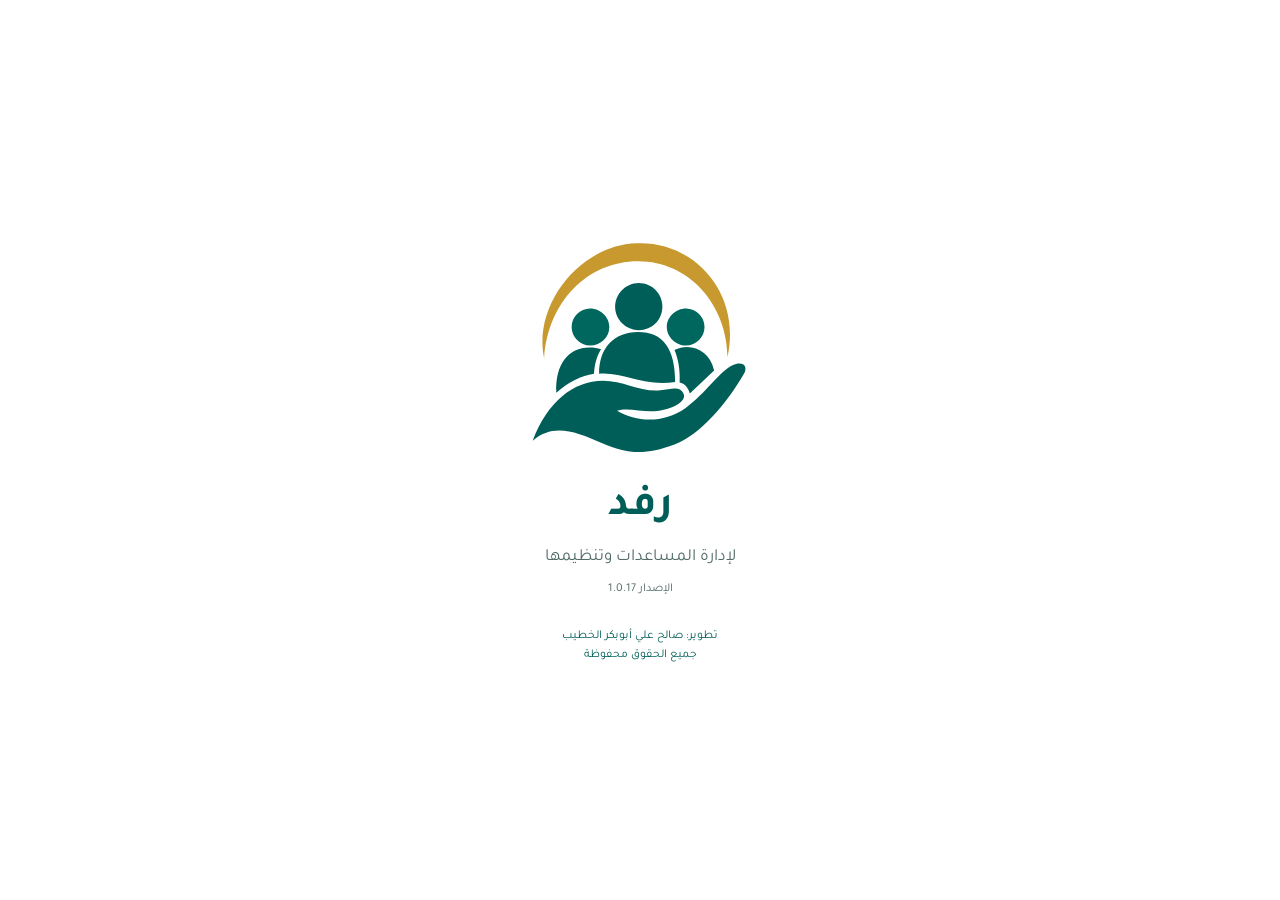
==== commit 39138302: "chore: prepare Rafd 1.0.17 statement layout update" ====
--- a/index.html
+++ b/index.html
@@ -46,7 +46,7 @@
 @media(max-width:360px){.statement-toolbar{gap:4px}.statement-toolbar>button{font-size:calc(11px * var(--rafd-size, 1));min-height:59px;gap:5px}.statement-toolbar>button svg{width:21px;height:21px}}
 @media print{.statement-tools{display:none!important}}
 .settings-heading{display:flex;align-items:center;justify-content:space-between;margin:0 0 10px}.settings-heading h2{margin:0}.settings-stack,.contact-stack{display:grid;gap:8px}.settings-stack button,.contact-stack button{width:100%;text-align:right;min-height:43px;padding:11px 12px;background:var(--rafd-soft,#F4FAF8);color:var(--rafd-primary,#005E58);border:1px solid var(--rafd-border,#d0dfed)}.contact-stack button{display:flex;align-items:center;justify-content:space-between;gap:5px;flex-wrap:wrap}.contact-stack b{font-size:calc(12px * var(--rafd-size, 1));overflow-wrap:anywhere}.settings-about p{line-height:1.8}.settings-stack .primary{background:var(--rafd-primary,#005E58);color:white;border-color:var(--rafd-primary,#005E58)}.settings-device{overflow-wrap:anywhere;font-size:calc(12px * var(--rafd-size, 1));color:#52647b;line-height:1.6}.settings-stack button:active,.contact-stack button:active{background:var(--rafd-soft,#DDF0E9);color:var(--rafd-primary,#005E58)}.login-password{position:relative}.login-password input{padding-inline-end:48px}.login-password button{position:absolute;inset-inline-end:4px;top:4px;background:transparent;color:#52647b;width:40px;height:38px;padding:6px}.login-password svg{width:23px;height:23px}.login-enter{width:100%;margin:5px 0;min-height:44px}.login-password input:focus{outline-color:var(--rafd-primary,#005E58)}.smart-search{position:relative;margin:8px 0 12px}.smart-field{position:relative}.smart-field input{margin:0;width:100%;min-height:46px;padding:10px 42px 10px 38px;border:1px solid var(--rafd-border,#b8cde2);border-radius:10px;font-size:calc(14px * var(--rafd-size, 1));background:white;color:var(--rafd-ink,#164D48)}.smart-field input::-webkit-search-cancel-button{display:none}.smart-glass{width:21px;height:21px;position:absolute;right:12px;top:13px;color:var(--rafd-primary,#005E58);pointer-events:none}.smart-field button{position:absolute;left:5px;top:4px;background:transparent;color:#52647b;font-size:calc(24px * var(--rafd-size, 1));width:35px;height:37px;padding:0}.smart-results{margin-top:5px;border:1px solid var(--rafd-border,#c6d8e9);border-radius:10px;background:white;max-height:310px;overflow-y:auto;box-shadow:0 3px 12px #14395a14}.smart-result{display:block;width:100%;border-radius:0;background:white;color:var(--rafd-ink,#164D48);text-align:right;padding:11px 12px;border-bottom:1px solid #e6edf4;line-height:1.4}.smart-result:active{background:var(--rafd-soft,#e8f2fb)}.smart-result b{display:block;font-size:calc(15px * var(--rafd-size, 1))}.smart-result small{display:block;color:#52647b;font-size:calc(12px * var(--rafd-size, 1));margin-top:3px}.smart-result .smart-status{color:var(--rafd-primary,#005E58)}.smart-hint{padding:8px 12px;color:#52647b;font-size:calc(12px * var(--rafd-size, 1))}.smart-detail{display:flex;justify-content:space-between;gap:12px;padding:9px 0;border-bottom:1px solid #e6edf4;align-items:baseline}.smart-detail span{color:#52647b;flex:0 0 40%}.smart-detail b{overflow-wrap:anywhere;text-align:left}.panel #smartEdit{margin-top:12px;width:100%}.family-tools{display:flex;align-items:center;justify-content:space-between;gap:8px;margin:6px 0 10px}.family-tools button{min-height:40px;font-weight:700}.family-form label{display:block;font-size:calc(12px * var(--rafd-size, 1));color:#52647b}.family-form input,.family-form textarea{font:inherit;font-size:calc(15px * var(--rafd-size, 1));width:100%;min-height:42px;padding:10px;border:1px solid var(--rafd-border,#C8DAD5);border-radius:8px;margin:3px 0 6px;background:white;color:#203149}.family-form input[readonly]{background:#eef4fa;color:var(--rafd-primary,#005E58);font-weight:700}.family-form textarea{min-height:65px;resize:vertical}.family-group{margin-bottom:12px;padding-bottom:8px;border-bottom:1px solid #e4eaf1}.family-group h4{font-size:calc(13px * var(--rafd-size, 1));color:var(--rafd-primary,#005E58);margin:5px 0 8px}.family-form .actions{display:grid;grid-template-columns:1fr 1fr;gap:8px}.family-form .actions button{min-height:43px;font-size:calc(14px * var(--rafd-size, 1))}.family-filter{display:grid;grid-template-columns:repeat(3,minmax(0,1fr));gap:7px}.family-filter select{font-size:calc(12px * var(--rafd-size, 1));padding:7px}.family-filter label{display:block}#list.family-register{background:none;padding:0;border:0;margin:8px 0}.family-row{background:white;border:1px solid #dce6f0;border-radius:10px;padding:10px 12px;margin-bottom:8px}.family-open{display:block;width:100%;text-align:right;background:transparent;color:#203149;padding:0}.family-top{display:flex;justify-content:space-between;align-items:center;gap:8px}.family-top b{font-size:calc(15px * var(--rafd-size, 1));line-height:1.5;overflow-wrap:anywhere}.family-number{flex:none;background:#edf4fc;color:var(--rafd-primary,#005E58);padding:4px 8px;font-size:calc(12px * var(--rafd-size, 1));border-radius:6px;font-weight:700}.family-meta{display:block;color:#52647b;font-size:calc(12px * var(--rafd-size, 1));line-height:1.7;margin-top:5px;overflow-wrap:anywhere}.family-row .actions{justify-content:flex-end;gap:7px;border-top:1px solid #eaf0f6;padding-top:7px;margin-top:7px}.family-row .actions button{min-height:34px;color:var(--rafd-primary,#005E58);background:#f0f5fb;border:1px solid #d6e3f0}.family-row .actions .danger{background:white;color:#a52c39;border-color:#efd7da}.family-hero{background:var(--rafd-primary,#005E58);color:white;border:0;padding:14px}.family-hero h3{font-size:calc(19px * var(--rafd-size, 1));line-height:1.5;margin:0}.family-hero small{color:#e4efff;display:block;margin-top:4px}.family-hero .family-number{background:white;color:var(--rafd-primary,#005E58);display:inline-block;margin-bottom:8px}.family-hero button{background:white;color:var(--rafd-primary,#005E58);font-weight:700;min-height:40px}.family-detail-group h4{margin:0 0 8px;color:var(--rafd-primary,#005E58);font-size:calc(14px * var(--rafd-size, 1))}.family-detail-grid{display:grid;grid-template-columns:1fr 1fr;gap:7px 10px}.family-detail-cell{background:#f4f7fb;border-radius:7px;padding:9px;min-width:0}.family-detail-cell.wide{grid-column:1/-1}.family-detail-cell small{display:block;color:#52647b;margin-bottom:4px;font-size:calc(12px * var(--rafd-size, 1))}.family-detail-cell b{display:block;overflow-wrap:anywhere;white-space:pre-wrap;font-size:calc(14px * var(--rafd-size, 1))}.family-cycle{padding:10px 0;border-bottom:1px solid #e6edf4;line-height:1.5}.family-cycle:last-child{border-bottom:0}.family-cycle-top{display:flex;align-items:flex-start;justify-content:space-between;gap:8px}.family-cycle-top b{overflow-wrap:anywhere}.family-cycle small{display:block;color:#52647b}.family-state{font-size:calc(12px * var(--rafd-size, 1));flex:none;padding:3px 7px;border-radius:5px;background:#eef3f8;color:#52647b}.family-state.done{background:#e8f5ed;color:#246443}.family-state.assigned{background:#e8f1fc;color:var(--rafd-primary,#005E58)}.family-register-info{font-size:calc(12px * var(--rafd-size, 1));color:#52647b;margin:6px 0}@media(max-width:350px){.family-filter{grid-template-columns:1fr 1fr}.family-form .fields{gap:5px}.family-detail-cell{padding:7px}}header>div{flex:1;min-width:0}.owner-feedback{flex:none;display:grid;place-items:center;gap:3px;border:1px solid #b9e6cb;background:#e9f9ee;color:#17643a;padding:6px 7px;border-radius:9px;font-size:calc(10px * var(--rafd-size, 1));line-height:1.25;min-width:64px}.owner-feedback svg{width:23px;height:23px}.owner-feedback:active{background:#d1f0da}@media(max-width:350px){header{gap:7px;padding:10px}header>svg{width:38px;height:38px}.owner-feedback{min-width:54px;padding:5px}.owner-feedback span{font-size:calc(9px * var(--rafd-size, 1))}}.family-pager{display:flex;align-items:center;justify-content:space-between;gap:8px;margin:10px 0 16px}.family-pager span{font-size:calc(12px * var(--rafd-size, 1));text-align:center;color:#52647b}.family-pager button{min-height:40px;flex:none}.family-pager button:disabled{opacity:.45}.field-autocomplete{position:relative;min-width:0}.field-autocomplete input,.field-autocomplete textarea{padding-inline-end:35px!important}.field-dropdown{position:absolute;left:4px;top:4px;width:30px;height:35px;padding:0;background:transparent;color:var(--rafd-primary,#005E58);font-size:calc(21px * var(--rafd-size, 1))}.field-suggestions{position:absolute;z-index:8;top:calc(100% - 4px);right:0;min-width:100%;width:max-content;max-width:min(280px,80vw);max-height:230px;overflow-y:auto;background:#fff;border:1px solid #bccfe2;border-radius:8px;box-shadow:0 5px 16px #164D4826}.field-suggestions button{display:block;width:100%;text-align:right;white-space:normal;overflow-wrap:anywhere;border-radius:0;padding:10px 12px;background:white;color:#203149;font-size:calc(15px * var(--rafd-size, 1));border-bottom:1px solid #edf1f5}.field-suggestions button:active,.field-suggestions button[aria-selected=true]{background:#e6f1ff;color:var(--rafd-primary,#005E58)}/* Compact mobile register */header{padding:8px 10px;gap:9px}header>svg{width:40px;height:40px}header h1{margin:0;font-size:calc(19px * var(--rafd-size, 1));line-height:1.3}header small{display:block;font-size:calc(11px * var(--rafd-size, 1));line-height:1.3;margin-top:3px}.owner-feedback{min-width:58px;padding:4px 6px;gap:2px}.owner-feedback svg{width:20px;height:20px}.owner-feedback span{font-size:calc(9px * var(--rafd-size, 1))}main{padding:8px 10px}.warn{padding:6px 8px;margin:3px 0 8px;font-size:calc(11px * var(--rafd-size, 1));line-height:1.4}#families .settings-heading{margin:0 0 6px;gap:6px}#families .settings-heading h2{font-size:calc(17px * var(--rafd-size, 1))}#families .settings-heading button{padding:6px 10px;min-height:35px}#families .family-tools{margin:0 0 5px;gap:5px}#families .family-tools button{min-height:36px;padding:6px 9px;font-size:calc(13px * var(--rafd-size, 1))}#families .family-register-info{margin:0;font-size:calc(11px * var(--rafd-size, 1))}#excelTools{display:flex;gap:5px;margin:0 0 5px}#excelTools button{flex:1;min-height:34px;white-space:nowrap;padding:5px 4px;font-size:calc(12px * var(--rafd-size, 1))}#families #search{margin:0 0 4px;padding:7px 9px;height:38px;font-size:calc(13px * var(--rafd-size, 1))}#families .family-filter{grid-template-columns:repeat(3,minmax(0,1fr));gap:5px}#families .family-filter label{font-size:calc(11px * var(--rafd-size, 1));line-height:1.1}#families .family-filter select{width:100%;min-width:0;margin:2px 0 5px;padding:5px 3px;font-size:calc(12px * var(--rafd-size, 1));height:34px}#families #list{margin:2px 0 4px;display:grid;gap:4px}#families .family-row{display:flex;align-items:center;gap:4px;padding:5px 7px;margin:0;border-radius:7px}#families .family-open{display:grid;grid-template-columns:auto minmax(0,1fr);align-items:start;gap:7px;flex:1;min-width:0;padding:3px 0}#families .family-number{min-width:25px;align-self:start;text-align:center;padding:3px 4px;font-size:calc(11px * var(--rafd-size, 1))}#families .family-text{min-width:0;display:block}#families .family-text b{display:block;font-size:calc(14px * var(--rafd-size, 1));line-height:1.4;overflow-wrap:anywhere}#families .family-meta{font-size:calc(11px * var(--rafd-size, 1));margin-top:2px;line-height:1.35}#families .family-row .actions{flex:none;gap:3px;margin:0;padding:0;border:0;flex-wrap:nowrap}#families .family-row .actions button{width:34px;min-height:40px;padding:4px 2px;display:grid;place-items:center;gap:0;font-size:calc(9px * var(--rafd-size, 1));line-height:1.1}#families .family-row .actions svg{height:15px;width:15px}#families .family-pager{margin:5px 0 10px}.cloud-email-box{margin:8px 0 3px;background:#f6f9fd;padding:9px;border:1px solid #dce6f0;border-radius:8px}.cloud-email-box label{font-weight:700}.cloud-email-box .email-row{display:flex;gap:5px;align-items:center}.cloud-email-box input{min-width:0;flex:1;margin:4px 0;direction:ltr;text-align:left;min-height:40px}.cloud-email-box button{flex:none;min-height:40px;padding:6px 9px}.cloud-email-box small{display:block;color:#52647b;line-height:1.4}.cloud-email-box .email-state{min-height:0;color:#17643a;font-size:calc(11px * var(--rafd-size, 1))}
-/* Rafd 1.0.16 — device-local presentation only. */
+/* Rafd 1.0.17 — device-local presentation only. */
 :root{--rafd-size:1}
 header{background:var(--rafd-primary,#005E58);gap:10px;padding:12px 14px}
 header>svg.rafd-mark{background:white;width:58px;height:58px;border-radius:13px;padding:5px;flex:none}
@@ -75,7 +75,7 @@
 @media(max-width:350px){header>svg.rafd-mark{width:47px;height:47px}.rafd-brand h1{font-size:calc(20px * var(--rafd-size))}}
 @media print{:root{--rafd-size:1}#intro{display:none!important}}
 
-/* Rafd 1.0.16: shared navigation and document identity */
+/* Rafd 1.0.17: shared navigation and document identity */
 [hidden]{display:none!important}
 header .rafd-brand{flex:1}
 #home .grid{grid-auto-rows:1fr}
@@ -122,7 +122,7 @@
 @media print{#statementPaper,#gazPreviewPaper{--rafd-primary:#005E58;--rafd-soft:#E9F5F1;--rafd-border:#C8DAD5;--rafd-ink:#164D48}}
 .rafd-aid-rules{border:1px solid var(--rafd-border);background:var(--rafd-soft);border-radius:10px;padding:10px;margin:8px 0 12px}.rafd-aid-rules h4{margin:0 0 9px;color:var(--rafd-primary)}.rafd-aid-rules label{display:block;line-height:1.5}.rafd-aid-rules small{display:block;line-height:1.5;color:var(--rafd-muted)}
 
-/* Rafd 1.0.16 — consistent, compact RTL screen layout; keep paper metrics intact. */
+/* Rafd 1.0.17 — consistent, compact RTL screen layout; keep paper metrics intact. */
 @media screen{
 :root{--rafd-control:42px;--rafd-gap:8px;--rafd-radius:10px;--rafd-nav-reserve:74px}
 html{-webkit-text-size-adjust:100%;text-size-adjust:100%;scroll-padding-bottom:calc(var(--rafd-nav-reserve) + 12px)}
@@ -226,7 +226,7 @@
 @media(max-width:350px){body>header{padding:7px 9px;gap:7px}.rafd-brand h1{font-size:calc(19px * var(--rafd-size))}header>svg.rafd-mark{width:41px;height:41px}main{padding-inline:8px}.rafd-session-actions button{width:39px}.rafd-session-person svg{display:none}#home .tile{min-height:64px}#home .tile svg{width:21px;height:21px}main .fields{gap:4px 6px}.rafd-threshold{grid-template-columns:minmax(0,1fr) 72px}}
 }
 
-/* Rafd 1.0.16: in-field floating labels, accessible and compact. */
+/* Rafd 1.0.17: in-field floating labels, accessible and compact. */
 @media screen{
 main .rafd-field{position:relative;display:block;min-width:0;margin:0 0 7px;--rafd-infield-height:max(44px,calc(39px * var(--rafd-size)))}
 main .rafd-field>.rafd-inline-label{display:block!important;position:absolute;inset-inline-start:10px;inset-inline-end:23px;top:4px;z-index:2;line-height:1.15;font-size:calc(10px * var(--rafd-size));color:var(--rafd-muted);pointer-events:none;white-space:nowrap;overflow:hidden;text-overflow:ellipsis;transition:top .12s,font-size .12s}
@@ -320,7 +320,7 @@
 .rafd-inline-tools .actions{flex-wrap:wrap}
 @media screen{.rafd-value-total{background:#eef6f2;color:#005e58;text-align:right;font-size:12px}}
 @media print{.stmt-table{font-size:10px}.stmt-table th,.stmt-table td{padding:4px;overflow-wrap:anywhere}}
-</style><body><div id="intro"><svg class="rafd-splash-mark" viewBox="45 55 360 360" aria-hidden="true"><path fill="#C7992E" d="M75,248 C57,164 132,70 220,68 C309,64 384,145 362,246 C361,164 302,96 222,96 C142,96 80,161 75,248 Z"/><path fill="#005E58" d="M223,130 C244,130 260,147 260,167 C260,188 244,204 223,204 C203,204 186,188 186,167 C186,147 203,130 223,130 Z"/><path fill="#00675F" d="M147,170 C163,170 177,183 177,199 C177,215 164,228 147,228 C131,228 118,215 118,199 C118,183 131,170 147,170 Z M297,170 C313,170 326,183 326,199 C326,215 313,228 297,228 C281,228 267,215 267,199 C267,183 281,170 297,170 Z"/><path fill="#005E58" d="M161,272 C161,232 184,207 222,207 C261,207 280,233 280,285 C231,293 200,269 161,272 Z M94,302 C92,257 113,231 146,231 C153,231 159,232 164,234 C157,245 154,258 153,272 C133,275 113,285 94,302 Z M279,235 C304,223 334,235 341,267 L303,303 C300,293 295,288 287,286 C288,267 285,249 279,235 Z"/><path fill="#005E58" d="M57,377 C80,316 121,283 167,283 C200,283 225,301 257,298 C274,296 287,291 293,303 C300,317 269,331 242,331 C224,331 204,325 189,330 C220,348 262,350 296,326 C328,303 349,269 370,259 C382,253 394,257 389,270 C362,318 318,369 279,383 C233,400 205,398 166,381 C122,361 88,350 57,377 Z"/></svg><h1>رفد</h1><p class="rafd-subtitle">لإدارة المساعدات وتنظيمها</p><small class="rafd-version">الإصدار 1.0.16</small><p class="rafd-credit">تطوير: صالح علي أبوبكر الخطيب</p><small>جميع الحقوق محفوظة</small></div><header><svg class="rafd-mark" viewBox="45 55 360 360" aria-hidden="true"><path fill="#C7992E" d="M75,248 C57,164 132,70 220,68 C309,64 384,145 362,246 C361,164 302,96 222,96 C142,96 80,161 75,248 Z"/><path fill="#005E58" d="M223,130 C244,130 260,147 260,167 C260,188 244,204 223,204 C203,204 186,188 186,167 C186,147 203,130 223,130 Z"/><path fill="#00675F" d="M147,170 C163,170 177,183 177,199 C177,215 164,228 147,228 C131,228 118,215 118,199 C118,183 131,170 147,170 Z M297,170 C313,170 326,183 326,199 C326,215 313,228 297,228 C281,228 267,215 267,199 C267,183 281,170 297,170 Z"/><path fill="#005E58" d="M161,272 C161,232 184,207 222,207 C261,207 280,233 280,285 C231,293 200,269 161,272 Z M94,302 C92,257 113,231 146,231 C153,231 159,232 164,234 C157,245 154,258 153,272 C133,275 113,285 94,302 Z M279,235 C304,223 334,235 341,267 L303,303 C300,293 295,288 287,286 C288,267 285,249 279,235 Z"/><path fill="#005E58" d="M57,377 C80,316 121,283 167,283 C200,283 225,301 257,298 C274,296 287,291 293,303 C300,317 269,331 242,331 C224,331 204,325 189,330 C220,348 262,350 296,326 C328,303 349,269 370,259 C382,253 394,257 389,270 C362,318 318,369 279,383 C233,400 205,398 166,381 C122,361 88,350 57,377 Z"/></svg><div class="rafd-brand"><h1>رفد</h1><small>لإدارة المساعدات وتنظيمها</small><small id="rafdVersion" class="rafd-version">الإصدار 1.0.16</small></div></header><main><section id="login" hidden><div class="panel"><h2 id="loginTitle">الدخول المحلي</h2><p id="loginHint"></p><form id="loginForm"><div class="rafd-field"><label class="rafd-inline-label" for="loginUsername">اسم المستخدم</label><input id="loginUsername" name="username" required autocomplete="username" placeholder=" "></div><div class="rafd-field"><label class="rafd-inline-label" for="loginPassword">كلمة المرور</label><div class="login-password"><input id="loginPassword" name="password" type="password" minlength="6" required autocomplete="current-password" placeholder=" "><button type="button" id="passwordEye" aria-label="إظهار كلمة المرور" aria-pressed="false"><svg viewBox="0 0 24 24" fill="none" stroke="currentColor" stroke-width="1.7"><path d="M2 12s3.6-7 10-7 10 7 10 7-3.6 7-10 7S2 12 2 12Z"/><circle cx="12" cy="12" r="3"/><path id="eyeSlash" d="M3 3l18 18" hidden/></svg></button></div></div><div class="rafd-field rafd-field-static"><label class="rafd-inline-label" for="loginRole">نوع الجهاز</label><select id="loginRole" name="role"><option value="mother">الجهاز الأم (السيرفر)</option><option value="distributor">موزع</option></select></div><button class="login-enter">دخول</button><button type="button" id="biometricLogin" class="muted login-enter" hidden>الدخول بالبصمة</button><button type="button" id="refreshAccountPolicy" hidden class="muted login-enter">تحديث الحسابات والصلاحيات (QR)</button></form></div></section><section id="home"><div class="rafd-session panel"><div class="rafd-session-person"><svg viewBox="0 0 24 24" fill="none" stroke="currentColor" stroke-width="1.7" stroke-linecap="round" stroke-linejoin="round" aria-hidden="true"><circle cx="12" cy="7" r="3"/><path d="M5 21v-3a7 7 0 0 1 14 0v3"/></svg><small id="sessionName"></small></div><div class="rafd-session-actions"><button id="biometricSetup" type="button" title="إعداد البصمة" aria-label="إعداد البصمة" hidden><svg viewBox="0 0 24 24" fill="none" stroke="currentColor" stroke-width="1.7" stroke-linecap="round" stroke-linejoin="round" aria-hidden="true"><path d="M4 11a8 8 0 0 1 16 0M7 12a5 5 0 0 1 10 0v2M10 12a2 2 0 0 1 4 0c0 4-1 7-3 9M7 15c0 2-.8 4-2 5M17 16c-.2 2-1 4-2 6"/></svg><span>البصمة</span></button><button id="rafdAppearanceHome" type="button" title="تخصيص المظهر" aria-label="تخصيص المظهر"><svg viewBox="0 0 24 24" fill="none" stroke="currentColor" stroke-width="1.7" stroke-linecap="round" stroke-linejoin="round" aria-hidden="true"><circle cx="12" cy="12" r="4"/><path d="M12 2v2M12 20v2M2 12h2M20 12h2M5 5l2 2M17 17l2 2M5 19l2-2M17 7l2-2"/></svg><span>المظهر</span></button><button id="logout" type="button" title="تسجيل الخروج" aria-label="تسجيل الخروج"><svg viewBox="0 0 24 24" fill="none" stroke="currentColor" stroke-width="1.7" stroke-linecap="round" stroke-linejoin="round" aria-hidden="true"><path d="M11 4H4v16h7M10 12h11M17 8l4 4-4 4"/></svg><span>خروج</span></button></div></div><div id="smartSearch" class="smart-search" hidden><div class="smart-field"><svg class="smart-glass" viewBox="0 0 24 24" fill="none" stroke="currentColor" stroke-width="1.8" aria-hidden="true"><circle cx="11" cy="11" r="7"/><path d="m16 16 5 5"/></svg><input id="smartQuery" type="search" autocomplete="off" maxlength="120" placeholder="الاسم، الرقم، رابط الأسرة أو المربع" aria-label="بحث ذكي عن مستفيد"><button id="smartClear" type="button" hidden aria-label="مسح البحث">×</button></div><div id="smartResults" class="smart-results" aria-live="polite" hidden></div></div><p class="rafd-dashboard" id="dash" aria-live="polite"></p><div class="grid"><button class="tile" data-go="families"><svg class="rafd-tile-icon" viewBox="0 0 24 24" fill="none" stroke="currentColor" stroke-width="1.7" stroke-linecap="round" stroke-linejoin="round" aria-hidden="true"><circle cx="12" cy="7" r="3"/><path d="M5 21v-3a7 7 0 0 1 14 0v3M4 8a2.5 2.5 0 0 0 0 5M20 8a2.5 2.5 0 0 1 0 5M2 21v-4a4 4 0 0 1 3-4M22 21v-4a4 4 0 0 0-3-4"/></svg>المسجلون</button><button class="tile" data-go="cycles"><svg class="rafd-tile-icon" viewBox="0 0 24 24" fill="none" stroke="currentColor" stroke-width="1.7" stroke-linecap="round" stroke-linejoin="round" aria-hidden="true"><rect x="3" y="5" width="18" height="16" rx="2"/><path d="M7 3v4M17 3v4M3 10h18M7 14h4M7 17h7"/></svg>حقائب العطايا</button><button class="tile" data-go="distribution"><svg class="rafd-tile-icon" viewBox="0 0 24 24" fill="none" stroke="currentColor" stroke-width="1.7" stroke-linecap="round" stroke-linejoin="round" aria-hidden="true"><rect x="5" y="4" width="14" height="18" rx="2"/><path d="M9 4V2h6v2M8 13l3 3 5-6"/></svg>تسجيل التوزيع</button><button class="tile" data-go="prints" data-perm="reports"><svg class="rafd-tile-icon" viewBox="0 0 24 24" fill="none" stroke="currentColor" stroke-width="1.7" stroke-linecap="round" stroke-linejoin="round" aria-hidden="true"><path d="M6 9V3h12v6M6 17H3V9h18v8h-3M6 14h12v8H6zM17 12h1"/></svg>الكشوف والطباعة</button><button class="tile" data-go="reports" data-perm="reports"><svg class="rafd-tile-icon" viewBox="0 0 24 24" fill="none" stroke="currentColor" stroke-width="1.7" stroke-linecap="round" stroke-linejoin="round" aria-hidden="true"><path d="M3 3v18h18M7 17v-5M12 17V7M17 17v-9"/></svg>التقارير</button><button class="tile" data-go="permissions" data-perm="admin"><svg class="rafd-tile-icon" viewBox="0 0 24 24" fill="none" stroke="currentColor" stroke-width="1.7" stroke-linecap="round" stroke-linejoin="round" aria-hidden="true"><path d="M12 3 3 7v5c0 5 3.8 8 9 10 5.2-2 9-5 9-10V7zM8 12l3 3 5-5"/></svg>الصلاحيات</button><button class="tile" data-go="settings" data-perm="admin"><svg class="rafd-tile-icon" viewBox="0 0 24 24" fill="none" stroke="currentColor" stroke-width="1.7" stroke-linecap="round" stroke-linejoin="round" aria-hidden="true"><circle cx="12" cy="12" r="3"/><path d="M10 2h4l1 3 3 1 3-1 2 4-2 2v2l2 2-2 4-3-1-3 1-1 3h-4l-1-3-3-1-3 1-2-4 2-2v-2L1 9l2-4 3 1 3-1z"/></svg>الإعدادات</button><button class="tile" id="barcodeHomeTile" data-go="barcodeReader" data-perm="view" type="button"><svg class="rafd-tile-icon" viewBox="0 0 24 24" fill="none" stroke="currentColor" stroke-width="1.7" stroke-linecap="round" aria-hidden="true"><path d="M3 5v14M6 5v14M10 5v14M13 5v14M17 5v14M21 5v14"/><path d="M4 3h16M4 21h16"/></svg><span>قارئ الباركود</span></button></div></section><section id="barcodeReader" hidden><div class="settings-heading"><h2>قارئ الباركود</h2><button type="button" data-go="home" class="muted rafd-back"><span>رجوع</span></button></div><div class="panel rafd-scanner-panel"><p>امسح الباركود الموجود في بطاقة المسجل لعرض بياناته والانتقال مباشرة إلى سجله.</p><button type="button" id="barcodeStart" class="rafd-scan-start">فتح الكاميرا ومسح الباركود</button><div id="barcodeWebcamBox" class="rafd-webcam-box" hidden><video id="barcodeWebcamVideo" playsinline muted autoplay aria-label="معاينة كاميرا قراءة الباركود"></video><button id="barcodeWebcamStop" type="button" class="muted">إغلاق الكاميرا</button></div><p id="barcodeWebcamStatus" class="rafd-webcam-status" role="status" aria-live="polite"></p><form id="barcodeManualForm" class="rafd-scanner-manual"><input id="barcodeManual" type="text" maxlength="30" dir="ltr" autocomplete="off" placeholder="RFD000001" aria-label="رمز الباركود"><button type="submit" class="muted">بحث بالكود</button></form><div id="barcodeResult" role="status" aria-live="polite"></div></div></section><section id="smartFamily" hidden><div class="settings-heading"><h2>بطاقة المسجل</h2><button type="button" id="smartBack" class="muted rafd-back"><svg viewBox="0 0 24 24" fill="none" stroke="currentColor" stroke-width="1.7" stroke-linecap="round" stroke-linejoin="round" aria-hidden="true"><path d="M4 12h16M14 6l6 6-6 6"/></svg><span>رجوع</span></button></div><div class="panel family-hero"><span class="family-number" id="smartFamilyNo"></span><h3 id="smartFamilyName"></h3><small id="smartFamilyAddress"></small><div class="actions rafd-registry-detail-actions"><button type="button" id="smartEdit" hidden>تعديل البيانات</button><button type="button" id="smartDelete" class="danger" hidden>حذف المسجل</button></div></div><div id="smartFamilyDetails"></div><div class="panel"><h3>حالة التوزيع</h3><div id="smartFamilyCycles"></div><button id="smartMoreCycles" type="button" class="muted" hidden>عرض جميع الحقائب</button></div></section><section id="families" hidden><div class="settings-heading"><h2>سجل المسجلين</h2><button type="button" data-go="home" class="muted rafd-back"><svg viewBox="0 0 24 24" fill="none" stroke="currentColor" stroke-width="1.7" stroke-linecap="round" stroke-linejoin="round" aria-hidden="true"><path d="M4 12h16M14 6l6 6-6 6"/></svg><span>رجوع</span></button></div><div class="family-tools"><span id="familyCount" class="family-register-info"></span><button type="button" id="barcodeClearFilter" class="muted" hidden>عرض جميع المسجلين</button><button type="button" id="registryArchivedToggle" class="muted" data-perm="admin">المسجلون المؤرشفون</button><button type="button" id="familyAdd" data-perm="add">+ إضافة مسجل</button></div><details id="familyMoreTools" class="rafd-family-more"><summary>أدوات إضافية للكشوف وExcel</summary><div id="registryPrintTools" class="actions rafd-registry-actions" data-perm="reports"><button type="button" id="registryList">كشف المسجلين</button><button type="button" id="registryCards" class="muted">بطاقات المسجلين</button><small>تُطبع نتائج البحث والتصفية الحالية</small></div><div id="excelTools" class="actions" data-perm="admin" hidden><button type="button" id="excelTemplate" class="muted">تصدير نموذج Excel</button><button type="button" id="excelImport">استيراد Excel (1000)</button></div></details><form class="panel family-form" id="family" hidden><h3 id="familyHeading">إضافة مسجل جديد</h3><div class="family-group"><h4>البيانات الأساسية</h4><div class="rafd-field rafd-field-static"><label class="rafd-inline-label" for="num">رقم المسجل (تلقائي)</label><input placeholder=" " id="num" readonly></div><div class="rafd-field"><label class="rafd-inline-label" for="rafd-field-1">اسم المسجل الكامل *</label><input id="rafd-field-1" name="name" required placeholder="اسم المسجل الكامل"></div><div class="rafd-field"><label class="rafd-inline-label" for="identityNo">رقم الهوية (غير مكرر)</label><input id="identityNo" name="identityNo" type="text" inputmode="numeric" maxlength="40" autocomplete="off" placeholder=" "></div><div class="rafd-field"><label class="rafd-inline-label" for="rafd-field-2">رقم التواصل</label><input id="rafd-field-2" name="phone" type="tel" placeholder="رقم الهاتف"></div></div><div class="family-group"><h4>العنوان</h4><div class="fields"><div><div class="rafd-field"><label class="rafd-inline-label" for="rafd-field-3">رابط الأسرة / المنزل</label><input id="rafd-field-3" name="house" type="text" maxlength="200" placeholder="نص أو رقم (اختياري)"></div></div><div><div class="rafd-field"><label class="rafd-inline-label" for="rafd-field-4">مربع</label><input id="rafd-field-4" name="square" maxlength="80" placeholder="اسم أو رقم المربع"></div></div></div><div class="rafd-field"><label class="rafd-inline-label" for="rafd-field-5">المنطقة / الحي</label><input placeholder=" " id="rafd-field-5" name="area"></div></div><div class="family-group"><h4>بيانات الأسرة</h4><div class="fields"><div><div class="rafd-field"><label class="rafd-inline-label" for="rafd-field-6">عدد أفراد الأسرة (يُستكمل لاحقًا للمستورد)</label><input placeholder=" " id="rafd-field-6" name="members" type="number" min="1" required></div></div><div><div class="rafd-field"><label class="rafd-inline-label" for="rafd-field-7">نسبة الاحتياج</label><input id="rafd-field-7" name="need" type="text" maxlength="200" placeholder="رقم أو نص (اختياري)"></div></div></div><div class="rafd-field"><label class="rafd-inline-label" for="rafd-field-8">التصنيفات / الصفات</label><input placeholder=" " id="rafd-field-8" name="categories"></div><div class="rafd-field rafd-field-area"><label class="rafd-inline-label" for="rafd-field-9">ملاحظات</label><textarea placeholder=" " id="rafd-field-9" name="notes" rows="2"></textarea></div></div><div class="actions"><button id="familySubmit">حفظ المسجل</button><button type="button" id="cancelFamily" class="muted">إلغاء</button></div></form><input id="search" placeholder="بحث بالاسم، الرقم، الرابط، المربع، الهاتف"><details id="familyFiltersPanel" class="rafd-family-more"><summary id="familyFiltersSummary">تصفية وترتيب</summary><div class="family-filter"><div><div class="rafd-field rafd-field-static"><label class="rafd-inline-label" for="categoryFilter">التصنيف</label><select id="categoryFilter"></select></div></div><div><div class="rafd-field rafd-field-static"><label class="rafd-inline-label" for="squareFilter">المربع</label><select id="squareFilter"></select></div></div><div><div class="rafd-field rafd-field-static"><label class="rafd-inline-label" for="familySort">الترتيب</label><select id="familySort"><option value="number">بالرقم</option><option value="name">بالاسم</option><option value="need">بالاحتياج</option></select></div></div></div></details><div id="list" class="family-register"></div><div class="family-pager" id="familyPager" hidden><button type="button" id="familyPrev">السابق</button><span id="familyPageInfo"></span><button type="button" id="familyNext">التالي</button></div></section><section id="cycles" hidden><div class="settings-heading"><h2>حقائب العطايا</h2><button type="button" data-go="home" class="muted rafd-back"><svg viewBox="0 0 24 24" fill="none" stroke="currentColor" stroke-width="1.7" stroke-linecap="round" stroke-linejoin="round" aria-hidden="true"><path d="M4 12h16M14 6l6 6-6 6"/></svg><span>رجوع</span></button></div><form class="panel" id="cycle"><h3 id="cycleHeading">إنشاء حقيبة عطايا جديدة</h3><div class="rafd-field"><label class="rafd-inline-label" for="rafd-field-10">اسم الحقيبة *</label><input placeholder=" " id="rafd-field-10" name="title" required></div><div class="fields"><div><div class="rafd-field rafd-field-static"><label class="rafd-inline-label" for="rafd-field-11">التاريخ *</label><input id="rafd-field-11" name="date" type="date" required></div></div><div><div class="rafd-field"><label class="rafd-inline-label" for="rafd-field-12">عدد العطايا الافتراضي</label><input placeholder=" " id="rafd-field-12" name="quota" type="number" min="1" value="1" required></div></div></div><div class="fields"><div><div class="rafd-field"><label class="rafd-inline-label" for="stockTotal">إجمالي عطايا الحقيبة *</label><input id="stockTotal" name="stockTotal" type="number" min="1" max="1000000" step="1" required placeholder="الكمية الإجمالية المقررة"></div></div><div><div class="rafd-field"><label class="rafd-inline-label" for="stockWarningAt">التنبيه عند بقاء (عدد العطايا)</label><input id="stockWarningAt" name="stockWarningAt" type="number" min="0" max="1000000" step="1" value="0" required placeholder="0 لإيقاف التنبيه"></div></div></div><small>يُخصم المصروف والمحجوز للموزعين من إجمالي الحقيبة؛ لا يمكن صرف أكثر من المتاح. قيمة 0 تلغي تنبيه اقتراب النفاد فقط.</small><div class="rafd-aid-rules"><h4>الاستحقاق بحسب عدد أفراد الأسرة (اختياري)</h4><div class="rafd-threshold"><div class="rafd-field"><label class="rafd-inline-label" for="aidTwoAbove">عطيتان: عدد الأفراد أكثر من</label><input id="aidTwoAbove" name="aidTwoAbove" type="number" min="1" max="1000000" step="1" placeholder="الأفراد"></div></div><div class="rafd-threshold"><div class="rafd-field"><label class="rafd-inline-label" for="aidThreeAbove">ثلاث عطايا: عدد الأفراد أكثر من</label><input id="aidThreeAbove" name="aidThreeAbove" type="number" min="1" max="1000000" step="1" placeholder="الأفراد"></div></div><small>ترك الحقل فارغًا يعطّل درجته. عند تفعيل الاحتساب يكون الاستحقاق الأساسي عطية واحدة، وتُطبّق الدرجة الأعلى المطابقة.</small></div><div class="rafd-money-settings"><h4>القيمة النقدية أو القيمة المقابلة</h4><div class="rafd-field"><label for="bagValueKind">نوع العطية</label><select name="valueKind" id="bagValueKind"><option value="none">عينية دون قيمة</option><option value="estimated">عينية بقيمة مقابلة (تقديرية)</option><option value="cash">نقدية (مبلغ مصروف)</option></select></div><div id="bagValueFields" class="fields" hidden><div class="rafd-field"><label for="bagUnitValue">قيمة العطية الواحدة</label><input id="bagUnitValue" type="number" name="unitValue" lang="en-US" dir="ltr" inputmode="decimal" min="0" max="1000000000" step="0.01" placeholder="0.00"></div><div class="rafd-field"><label for="bagCurrency">العملة</label><select id="bagCurrency" name="currency"><option value="YER">ريال يمني</option><option value="SAR">ريال سعودي</option><option value="USD">دولار أمريكي</option></select></div></div><small>تُحفظ القيمة الفعلية لكل تسليم على حدة. العينية المقابلة لا تُعامل كنقد مصروف. لا تُضاف قيم تلقائية للحركات القديمة.</small></div><div class="rafd-field rafd-field-static"><label class="rafd-inline-label" for="rafd-field-13">رقم المستند (تلقائي)</label><input placeholder=" " id="rafd-field-13" name="docNo" readonly></div><div class="rafd-field"><label class="rafd-inline-label" for="rafd-field-14">المسؤول / المورد</label><input placeholder=" " id="rafd-field-14" name="donor"></div><div class="rafd-field"><label class="rafd-inline-label" for="rafd-field-15">التفاصيل</label><input placeholder=" " id="rafd-field-15" name="details"></div><div class="actions"><button id="cycleSubmit">حفظ الحقيبة</button><button type="button" id="cancelCycle" class="muted" hidden>إلغاء التعديل</button></div></form><div id="cycleList" class="panel"></div></section><section id="distribution" hidden><div class="settings-heading"><h2>تسجيل التوزيع</h2><button type="button" data-go="home" class="muted rafd-back"><svg viewBox="0 0 24 24" fill="none" stroke="currentColor" stroke-width="1.7" stroke-linecap="round" stroke-linejoin="round" aria-hidden="true"><path d="M4 12h16M14 6l6 6-6 6"/></svg><span>رجوع</span></button></div><div class="rafd-field rafd-field-static"><label class="rafd-inline-label" for="distCycle">الحقيبة</label><select id="distCycle"></select></div><div id="distStockStatus" class="panel" role="status" aria-live="polite"></div><input id="distSearch" placeholder="بحث بالاسم أو رابط الأسرة أو المربع"><div class="fields"><div><div class="rafd-field rafd-field-static"><label class="rafd-inline-label" for="distStatus">حالة التسليم</label><select id="distStatus"><option value="all">الجميع</option><option value="pending">لم يستلم</option><option value="done">تم التسليم</option></select></div></div><div><div class="rafd-field rafd-field-static"><label class="rafd-inline-label" for="distCategory">التصنيف</label><select id="distCategory"></select></div></div><div><div class="rafd-field rafd-field-static"><label class="rafd-inline-label" for="distSquare">المربع</label><select id="distSquare"></select></div></div></div><div class="actions" id="bulkActions"><button id="selectVisible">تحديد جميع نتائج البحث</button><button id="clearSelected" class="muted">إلغاء التحديد</button><button id="bulkDeliver">تسليم المحددين</button><small id="selectionSummary"></small></div><div class="panel" id="distList"></div><div class="family-pager" id="distPager" hidden><button type="button" id="distPrev">السابق</button><span id="distPageInfo"></span><button type="button" id="distNext">التالي</button></div></section><section id="prints" hidden><div class="settings-heading noPrint"><h2>الكشوف والطباعة</h2><button type="button" data-go="home" class="muted rafd-back"><svg viewBox="0 0 24 24" fill="none" stroke="currentColor" stroke-width="1.7" stroke-linecap="round" stroke-linejoin="round" aria-hidden="true"><path d="M4 12h16M14 6l6 6-6 6"/></svg><span>رجوع</span></button></div><div class="noPrint rafd-print-filters"><div><div class="rafd-field rafd-field-static"><label class="rafd-inline-label" for="printCycle">الحقيبة</label><select id="printCycle"></select></div></div><div><div class="rafd-field rafd-field-static"><label class="rafd-inline-label" for="statementMode">نوع الكشف</label><select id="statementMode"><option value="done">الأسر المستلمة</option><option value="all">جميع الأسر</option><option value="pending">الأسر التي لم تستلم</option></select></div></div></div><div class="paper panel" id="statementPaper"></div><label class="panel rafd-check noPrint"><input id="statementSignatures" type="checkbox" checked>إظهار التواقيع والاعتمادات في الكشف</label><div class="statement-tools" id="statementTools"><div class="statement-toolbar" role="group" aria-label="أوامر الكشف"><button id="previewBtn" type="button" ><svg aria-hidden="true" viewBox="0 0 24 24" fill="none" stroke="currentColor" stroke-width="1.8" stroke-linecap="round" stroke-linejoin="round"><path d="M2 12s3.6-7 10-7 10 7 10 7-3.6 7-10 7S2 12 2 12Z"/><circle cx="12" cy="12" r="3"/></svg><span>معاينة</span></button><button id="sharePdfBtn" type="button" ><svg aria-hidden="true" viewBox="0 0 24 24" fill="none" stroke="currentColor" stroke-width="1.8" stroke-linecap="round" stroke-linejoin="round"><circle cx="18" cy="5" r="3"/><circle cx="6" cy="12" r="3"/><circle cx="18" cy="19" r="3"/><path d="m8.7 10.5 6.6-4m-6.6 7 6.6 4"/></svg><span>مشاركة</span></button><button id="printBtn" type="button" ><svg aria-hidden="true" viewBox="0 0 24 24" fill="none" stroke="currentColor" stroke-width="1.8" stroke-linecap="round" stroke-linejoin="round"><path d="M6 8V3h12v5M6 17H3V9h18v8h-3M6 14h12v7H6z"/><path d="M17 11h1"/></svg><span>طباعة</span></button><button id="statementMore" type="button" aria-expanded="false" aria-controls="statementExtras"><svg aria-hidden="true" viewBox="0 0 24 24" fill="none" stroke="currentColor" stroke-width="1.8" stroke-linecap="round" stroke-linejoin="round"><circle cx="5" cy="12" r="1.5" fill="currentColor" stroke="none"/><circle cx="12" cy="12" r="1.5" fill="currentColor" stroke="none"/><circle cx="19" cy="12" r="1.5" fill="currentColor" stroke="none"/></svg><span>المزيد</span></button></div><div class="statement-extras" id="statementExtras" hidden role="group" aria-label="خيارات إضافية للكشف"><button id="exportPdfBtn" type="button" ><svg aria-hidden="true" viewBox="0 0 24 24" fill="none" stroke="currentColor" stroke-width="1.8" stroke-linecap="round" stroke-linejoin="round"><path d="M4 3h13l3 3v15H4zM8 3v6h8V3M8 21v-8h8v8"/></svg><span>حفظ PDF</span></button><button type="button" id="shareText">مشاركة نصية</button><button type="button" id="copyText">نسخ الكشف</button><button type="button" id="shareWhatsApp">واتساب</button><button type="button" id="exportCsv">تصدير Excel (CSV)</button><button type="button" id="addFromStatement" data-perm="add">إضافة تسليم</button><button type="button" id="clearStatement" data-perm="delete" class="danger">حذف الكشف</button></div></div></section><section id="reports" hidden><div class="settings-heading"><h2>التقارير</h2><button type="button" data-go="home" class="muted rafd-back"><svg viewBox="0 0 24 24" fill="none" stroke="currentColor" stroke-width="1.7" stroke-linecap="round" stroke-linejoin="round" aria-hidden="true"><path d="M4 12h16M14 6l6 6-6 6"/></svg><span>رجوع</span></button></div><div class="rafd-field rafd-field-static"><label class="rafd-inline-label" for="reportCycle">الحقيبة</label><select id="reportCycle"></select></div><input id="reportSearch" placeholder="بحث بالاسم أو المنزل أو الرقم أو المربع"><div class="panel" id="report"></div></section><section id="permissions" hidden><div class="settings-heading"><h2>إدارة المستخدمين والصلاحيات</h2><button type="button" data-go="home" class="muted rafd-back"><svg viewBox="0 0 24 24" fill="none" stroke="currentColor" stroke-width="1.7" stroke-linecap="round" stroke-linejoin="round" aria-hidden="true"><path d="M4 12h16M14 6l6 6-6 6"/></svg><span>رجوع</span></button></div><details class="panel rafd-account-note"><summary>معلومات الصلاحيات</summary><p>الصلاحيات المحلية تخص هذا الجهاز. استخدم إدارة الجوالات والحسابات المركزية عند ربط الموزعين في تطبيق أندرويد.</p></details><form id="userForm" class="panel"><h3 id="userHeading">إضافة مستخدم</h3><div class="rafd-field"><label class="rafd-inline-label" for="rafd-field-16">اسم المستخدم</label><input placeholder=" " id="rafd-field-16" name="username" required></div><div class="rafd-field"><label class="rafd-inline-label" for="rafd-field-17">رمز المرور (6 أحرف فأكثر)</label><input placeholder="للإبقاء على الرمز الحالي اترك الحقل فارغًا" id="rafd-field-17" name="password" type="password" minlength="6"></div><div class="checks" id="permChecks"></div><div class="actions"><button>حفظ المستخدم</button><button type="button" id="cancelUser" hidden class="muted">إلغاء</button></div></form><div id="userList" class="panel"></div></section><section id="settings" hidden><div class="settings-heading"><h2>الإعدادات</h2><button type="button" data-go="home" class="muted rafd-back"><svg viewBox="0 0 24 24" fill="none" stroke="currentColor" stroke-width="1.7" stroke-linecap="round" stroke-linejoin="round" aria-hidden="true"><path d="M4 12h16M14 6l6 6-6 6"/></svg><span>رجوع</span></button></div><div class="panel"><button type="button" id="rafdAppearanceSettings" class="rafd-appearance-launch">تخصيص الواجهة والشريط السفلي</button></div><div id="settingsOperations"></div><form class="panel" id="identityForm"><h3>هوية الكيان والطباعة</h3><div class="rafd-field"><label class="rafd-inline-label" for="entityName">اسم الكيان أو المرفق</label><input id="entityName" maxlength="120" placeholder=" "></div><div class="rafd-field rafd-field-area"><label class="rafd-inline-label" for="letterhead">الترويسة</label><textarea id="letterhead" rows="2" maxlength="240" placeholder="الترويسة (اختيارية)"></textarea></div><div class="rafd-field rafd-field-area"><label class="rafd-inline-label" for="entityAddress">العنوان</label><textarea id="entityAddress" rows="2" maxlength="240" placeholder="العنوان (اختياري)"></textarea></div><h4>التواقيع والاعتمادات</h4><label class="rafd-check"><input id="defaultSignatures" type="checkbox" checked>إظهار التواقيع افتراضيًا</label><div class="rafd-sign-settings"><div><div class="rafd-field"><label class="rafd-inline-label" for="preparedRole">صفة المُعدّ</label><input id="preparedRole" maxlength="60" placeholder="إعداد المختص"></div><div class="rafd-field"><label class="rafd-inline-label" for="preparedName">الاسم (اختياري)</label><input placeholder=" " id="preparedName" maxlength="100"></div></div><div><div class="rafd-field"><label class="rafd-inline-label" for="approvedRole">صفة المعتمد</label><input id="approvedRole" maxlength="60" placeholder="اعتماد المسؤول"></div><div class="rafd-field"><label class="rafd-inline-label" for="approvedName">الاسم (اختياري)</label><input placeholder=" " id="approvedName" maxlength="100"></div></div></div><button type="submit">حفظ الهوية والطباعة</button><small id="identityStatus" role="status"></small></form><details class="panel" id="areaForm"><summary>منطقة التوزيع والربط بالأجهزة</summary><form id="linkAreaForm"><div class="rafd-field"><label class="rafd-inline-label" for="area">منطقة التوزيع (للربط فقط)</label><input id="area" maxlength="100" placeholder="منطقة التوزيع"></div><button type="submit">حفظ</button></form></details><div id="settingsBackup"></div><details class="panel settings-about"><summary>حول التطبيق وحقوق المطور</summary><p><b>رفد – لإدارة المساعدات وتنظيمها</b><br>تطوير: صالح علي أبوبكر الخطيب<br>جميع الحقوق محفوظة للمطور.</p><p class="settings-device" id="rafdPlatformInfo"></p><div class="contact-stack"><button type="button" data-contact="phone">اتصال هاتفي <b dir="ltr">+967 734 915 588</b></button><button type="button" data-contact="feedback">الدعم والمقترحات (واتساب) <b dir="ltr">+967 734 915 588</b></button><button type="button" data-contact="email">البريد الإلكتروني <b dir="ltr">saleh0129@gmail.com</b></button></div></details></section><section id="appearance" hidden><div class="settings-heading"><h2>تخصيص الواجهة</h2><button type="button" id="rafdAppearanceBack" class="muted rafd-back"><svg viewBox="0 0 24 24" fill="none" stroke="currentColor" stroke-width="1.7" stroke-linecap="round" stroke-linejoin="round" aria-hidden="true"><path d="M4 12h16M14 6l6 6-6 6"/></svg><span>رجوع</span></button></div><div class="panel rafd-display"><h3>المظهر وحجم الخط</h3><label for="rafdFontLevel">حجم النص <output id="rafdFontValue" for="rafdFontLevel">4 / 7 · متوسط</output></label><input id="rafdFontLevel" type="range" min="1" max="7" step="1" value="4" aria-label="حجم خط الواجهة"><div class="rafd-scale-labels"><span>صغير</span><span>متوسط</span><span>كبير</span></div><p id="rafdFontSample">معاينة حجم النص – رفد</p><button type="button" id="rafdFontReset" class="muted">استعادة الحجم الافتراضي</button></div><div class="panel rafd-theme-panel"><h3>ألوان واجهة التطبيق</h3><div id="rafdThemes" class="rafd-theme-grid" role="group" aria-label="اختيار اللون"><button type="button" data-theme-choice="green" style="--swatch:#005E58"><i></i><span>الأخضر</span></button><button type="button" data-theme-choice="blue" style="--swatch:#174E91"><i></i><span>الأزرق</span></button><button type="button" data-theme-choice="gold" style="--swatch:#806013"><i></i><span>الذهبي</span></button><button type="button" data-theme-choice="purple" style="--swatch:#694184"><i></i><span>البنفسجي</span></button></div></div><div class="panel"><h3>تخصيص الشريط السفلي</h3><small>الرئيسية ثابتة، ويمكن اختيار خمسة اختصارات إضافية وترتيبها.</small><div id="rafdNavChoices"></div><small id="rafdNavCount" role="status"></small><div id="rafdNavPreview" class="rafd-nav-preview" aria-label="معاينة الشريط"></div><button type="button" id="rafdNavReset" class="muted">استعادة الشريط الافتراضي</button></div><small>تحفظ هذه التفضيلات على هذا الجهاز تلقائيًا، ولا تؤثر على صلاحياتك أو الكشوف المطبوعة.</small></section></main><nav id="rafdNav" class="rafd-nav noPrint" aria-label="التنقل الرئيسي" hidden><button type="button" data-rafd-nav="home"><svg viewBox="0 0 24 24" aria-hidden="true" fill="none" stroke="currentColor" stroke-width="1.8" stroke-linecap="round" stroke-linejoin="round"><path d="m3 11 9-8 9 8v10h-6v-7H9v7H3z"/></svg><span>الرئيسية</span></button><button type="button" data-rafd-nav="families"><svg viewBox="0 0 24 24" aria-hidden="true" fill="none" stroke="currentColor" stroke-width="1.8" stroke-linecap="round" stroke-linejoin="round"><circle cx="12" cy="7" r="3"/><path d="M5 21v-3a7 7 0 0 1 14 0v3M4 8a2.5 2.5 0 0 0 0 5M20 8a2.5 2.5 0 0 1 0 5"/></svg><span>المسجلون</span></button><button type="button" data-rafd-nav="cycles"><svg viewBox="0 0 24 24" aria-hidden="true" fill="none" stroke="currentColor" stroke-width="1.8" stroke-linecap="round" stroke-linejoin="round"><rect x="3" y="5" width="18" height="16" rx="2"/><path d="M7 3v4M17 3v4M3 10h18"/></svg><span>الحقائب</span></button><button type="button" data-rafd-nav="distribution"><svg viewBox="0 0 24 24" aria-hidden="true" fill="none" stroke="currentColor" stroke-width="1.8" stroke-linecap="round" stroke-linejoin="round"><rect x="5" y="4" width="14" height="18" rx="2"/><path d="m8 13 3 3 5-6"/></svg><span>التوزيع</span></button><button type="button" data-rafd-nav="prints"><svg viewBox="0 0 24 24" aria-hidden="true" fill="none" stroke="currentColor" stroke-width="1.8" stroke-linecap="round" stroke-linejoin="round"><path d="M6 9V3h12v6M6 17H3V9h18v8h-3M6 14h12v8H6z"/></svg><span>الكشوفات</span></button><button type="button" data-rafd-nav="settings"><svg viewBox="0 0 24 24" aria-hidden="true" fill="none" stroke="currentColor" stroke-width="1.8" stroke-linecap="round" stroke-linejoin="round"><circle cx="12" cy="12" r="3"/><circle cx="12" cy="12" r="8"/><path d="M12 1v3M12 20v3M1 12h3M20 12h3M4 4l2 2m12 12 2 2M4 20l2-2M18 6l2-2"/></svg><span>الإعدادات</span></button><button type="button" data-rafd-nav="reports"><svg viewBox="0 0 24 24" aria-hidden="true" fill="none" stroke="currentColor" stroke-width="1.8" stroke-linecap="round" stroke-linejoin="round"><path d="M3 3v18h18M7 17v-5M12 17V7M17 17v-9"/></svg><span>التقارير</span></button><button type="button" data-rafd-nav="permissions"><svg viewBox="0 0 24 24" aria-hidden="true" fill="none" stroke="currentColor" stroke-width="1.8" stroke-linecap="round" stroke-linejoin="round"><path d="M12 3 3 7v5c0 5 3.8 8 9 10 5.2-2 9-5 9-10V7zM8 12l3 3 5-5"/></svg><span>المستخدمون</span></button><button type="button" data-rafd-nav="history"><svg viewBox="0 0 24 24" aria-hidden="true" fill="none" stroke="currentColor" stroke-width="1.8" stroke-linecap="round" stroke-linejoin="round"><path d="M3 12a9 9 0 1 1 2.6 6.4M3 4v8h8M12 7v5l4 2"/></svg><span>سجل التسليم</span></button><button type="button" data-rafd-nav="sync"><svg viewBox="0 0 24 24" aria-hidden="true" fill="none" stroke="currentColor" stroke-width="1.8" stroke-linecap="round" stroke-linejoin="round"><path d="M20 7a8 8 0 0 0-14-2L3 8m0-5v5h5M4 17a8 8 0 0 0 14 2l3-3m0 5v-5h-5"/></svg><span>المزامنة</span></button></nav><script>
+</style><body><div id="intro"><svg class="rafd-splash-mark" viewBox="45 55 360 360" aria-hidden="true"><path fill="#C7992E" d="M75,248 C57,164 132,70 220,68 C309,64 384,145 362,246 C361,164 302,96 222,96 C142,96 80,161 75,248 Z"/><path fill="#005E58" d="M223,130 C244,130 260,147 260,167 C260,188 244,204 223,204 C203,204 186,188 186,167 C186,147 203,130 223,130 Z"/><path fill="#00675F" d="M147,170 C163,170 177,183 177,199 C177,215 164,228 147,228 C131,228 118,215 118,199 C118,183 131,170 147,170 Z M297,170 C313,170 326,183 326,199 C326,215 313,228 297,228 C281,228 267,215 267,199 C267,183 281,170 297,170 Z"/><path fill="#005E58" d="M161,272 C161,232 184,207 222,207 C261,207 280,233 280,285 C231,293 200,269 161,272 Z M94,302 C92,257 113,231 146,231 C153,231 159,232 164,234 C157,245 154,258 153,272 C133,275 113,285 94,302 Z M279,235 C304,223 334,235 341,267 L303,303 C300,293 295,288 287,286 C288,267 285,249 279,235 Z"/><path fill="#005E58" d="M57,377 C80,316 121,283 167,283 C200,283 225,301 257,298 C274,296 287,291 293,303 C300,317 269,331 242,331 C224,331 204,325 189,330 C220,348 262,350 296,326 C328,303 349,269 370,259 C382,253 394,257 389,270 C362,318 318,369 279,383 C233,400 205,398 166,381 C122,361 88,350 57,377 Z"/></svg><h1>رفد</h1><p class="rafd-subtitle">لإدارة المساعدات وتنظيمها</p><small class="rafd-version">الإصدار 1.0.17</small><p class="rafd-credit">تطوير: صالح علي أبوبكر الخطيب</p><small>جميع الحقوق محفوظة</small></div><header><svg class="rafd-mark" viewBox="45 55 360 360" aria-hidden="true"><path fill="#C7992E" d="M75,248 C57,164 132,70 220,68 C309,64 384,145 362,246 C361,164 302,96 222,96 C142,96 80,161 75,248 Z"/><path fill="#005E58" d="M223,130 C244,130 260,147 260,167 C260,188 244,204 223,204 C203,204 186,188 186,167 C186,147 203,130 223,130 Z"/><path fill="#00675F" d="M147,170 C163,170 177,183 177,199 C177,215 164,228 147,228 C131,228 118,215 118,199 C118,183 131,170 147,170 Z M297,170 C313,170 326,183 326,199 C326,215 313,228 297,228 C281,228 267,215 267,199 C267,183 281,170 297,170 Z"/><path fill="#005E58" d="M161,272 C161,232 184,207 222,207 C261,207 280,233 280,285 C231,293 200,269 161,272 Z M94,302 C92,257 113,231 146,231 C153,231 159,232 164,234 C157,245 154,258 153,272 C133,275 113,285 94,302 Z M279,235 C304,223 334,235 341,267 L303,303 C300,293 295,288 287,286 C288,267 285,249 279,235 Z"/><path fill="#005E58" d="M57,377 C80,316 121,283 167,283 C200,283 225,301 257,298 C274,296 287,291 293,303 C300,317 269,331 242,331 C224,331 204,325 189,330 C220,348 262,350 296,326 C328,303 349,269 370,259 C382,253 394,257 389,270 C362,318 318,369 279,383 C233,400 205,398 166,381 C122,361 88,350 57,377 Z"/></svg><div class="rafd-brand"><h1>رفد</h1><small>لإدارة المساعدات وتنظيمها</small><small id="rafdVersion" class="rafd-version">الإصدار 1.0.17</small></div></header><main><section id="login" hidden><div class="panel"><h2 id="loginTitle">الدخول المحلي</h2><p id="loginHint"></p><form id="loginForm"><div class="rafd-field"><label class="rafd-inline-label" for="loginUsername">اسم المستخدم</label><input id="loginUsername" name="username" required autocomplete="username" placeholder=" "></div><div class="rafd-field"><label class="rafd-inline-label" for="loginPassword">كلمة المرور</label><div class="login-password"><input id="loginPassword" name="password" type="password" minlength="6" required autocomplete="current-password" placeholder=" "><button type="button" id="passwordEye" aria-label="إظهار كلمة المرور" aria-pressed="false"><svg viewBox="0 0 24 24" fill="none" stroke="currentColor" stroke-width="1.7"><path d="M2 12s3.6-7 10-7 10 7 10 7-3.6 7-10 7S2 12 2 12Z"/><circle cx="12" cy="12" r="3"/><path id="eyeSlash" d="M3 3l18 18" hidden/></svg></button></div></div><div class="rafd-field rafd-field-static"><label class="rafd-inline-label" for="loginRole">نوع الجهاز</label><select id="loginRole" name="role"><option value="mother">الجهاز الأم (السيرفر)</option><option value="distributor">موزع</option></select></div><button class="login-enter">دخول</button><button type="button" id="biometricLogin" class="muted login-enter" hidden>الدخول بالبصمة</button><button type="button" id="refreshAccountPolicy" hidden class="muted login-enter">تحديث الحسابات والصلاحيات (QR)</button></form></div></section><section id="home"><div class="rafd-session panel"><div class="rafd-session-person"><svg viewBox="0 0 24 24" fill="none" stroke="currentColor" stroke-width="1.7" stroke-linecap="round" stroke-linejoin="round" aria-hidden="true"><circle cx="12" cy="7" r="3"/><path d="M5 21v-3a7 7 0 0 1 14 0v3"/></svg><small id="sessionName"></small></div><div class="rafd-session-actions"><button id="biometricSetup" type="button" title="إعداد البصمة" aria-label="إعداد البصمة" hidden><svg viewBox="0 0 24 24" fill="none" stroke="currentColor" stroke-width="1.7" stroke-linecap="round" stroke-linejoin="round" aria-hidden="true"><path d="M4 11a8 8 0 0 1 16 0M7 12a5 5 0 0 1 10 0v2M10 12a2 2 0 0 1 4 0c0 4-1 7-3 9M7 15c0 2-.8 4-2 5M17 16c-.2 2-1 4-2 6"/></svg><span>البصمة</span></button><button id="rafdAppearanceHome" type="button" title="تخصيص المظهر" aria-label="تخصيص المظهر"><svg viewBox="0 0 24 24" fill="none" stroke="currentColor" stroke-width="1.7" stroke-linecap="round" stroke-linejoin="round" aria-hidden="true"><circle cx="12" cy="12" r="4"/><path d="M12 2v2M12 20v2M2 12h2M20 12h2M5 5l2 2M17 17l2 2M5 19l2-2M17 7l2-2"/></svg><span>المظهر</span></button><button id="logout" type="button" title="تسجيل الخروج" aria-label="تسجيل الخروج"><svg viewBox="0 0 24 24" fill="none" stroke="currentColor" stroke-width="1.7" stroke-linecap="round" stroke-linejoin="round" aria-hidden="true"><path d="M11 4H4v16h7M10 12h11M17 8l4 4-4 4"/></svg><span>خروج</span></button></div></div><div id="smartSearch" class="smart-search" hidden><div class="smart-field"><svg class="smart-glass" viewBox="0 0 24 24" fill="none" stroke="currentColor" stroke-width="1.8" aria-hidden="true"><circle cx="11" cy="11" r="7"/><path d="m16 16 5 5"/></svg><input id="smartQuery" type="search" autocomplete="off" maxlength="120" placeholder="الاسم، الرقم، رابط الأسرة أو المربع" aria-label="بحث ذكي عن مستفيد"><button id="smartClear" type="button" hidden aria-label="مسح البحث">×</button></div><div id="smartResults" class="smart-results" aria-live="polite" hidden></div></div><p class="rafd-dashboard" id="dash" aria-live="polite"></p><div class="grid"><button class="tile" data-go="families"><svg class="rafd-tile-icon" viewBox="0 0 24 24" fill="none" stroke="currentColor" stroke-width="1.7" stroke-linecap="round" stroke-linejoin="round" aria-hidden="true"><circle cx="12" cy="7" r="3"/><path d="M5 21v-3a7 7 0 0 1 14 0v3M4 8a2.5 2.5 0 0 0 0 5M20 8a2.5 2.5 0 0 1 0 5M2 21v-4a4 4 0 0 1 3-4M22 21v-4a4 4 0 0 0-3-4"/></svg>المسجلون</button><button class="tile" data-go="cycles"><svg class="rafd-tile-icon" viewBox="0 0 24 24" fill="none" stroke="currentColor" stroke-width="1.7" stroke-linecap="round" stroke-linejoin="round" aria-hidden="true"><rect x="3" y="5" width="18" height="16" rx="2"/><path d="M7 3v4M17 3v4M3 10h18M7 14h4M7 17h7"/></svg>حقائب العطايا</button><button class="tile" data-go="distribution"><svg class="rafd-tile-icon" viewBox="0 0 24 24" fill="none" stroke="currentColor" stroke-width="1.7" stroke-linecap="round" stroke-linejoin="round" aria-hidden="true"><rect x="5" y="4" width="14" height="18" rx="2"/><path d="M9 4V2h6v2M8 13l3 3 5-6"/></svg>تسجيل التوزيع</button><button class="tile" data-go="prints" data-perm="reports"><svg class="rafd-tile-icon" viewBox="0 0 24 24" fill="none" stroke="currentColor" stroke-width="1.7" stroke-linecap="round" stroke-linejoin="round" aria-hidden="true"><path d="M6 9V3h12v6M6 17H3V9h18v8h-3M6 14h12v8H6zM17 12h1"/></svg>الكشوف والطباعة</button><button class="tile" data-go="reports" data-perm="reports"><svg class="rafd-tile-icon" viewBox="0 0 24 24" fill="none" stroke="currentColor" stroke-width="1.7" stroke-linecap="round" stroke-linejoin="round" aria-hidden="true"><path d="M3 3v18h18M7 17v-5M12 17V7M17 17v-9"/></svg>التقارير</button><button class="tile" data-go="permissions" data-perm="admin"><svg class="rafd-tile-icon" viewBox="0 0 24 24" fill="none" stroke="currentColor" stroke-width="1.7" stroke-linecap="round" stroke-linejoin="round" aria-hidden="true"><path d="M12 3 3 7v5c0 5 3.8 8 9 10 5.2-2 9-5 9-10V7zM8 12l3 3 5-5"/></svg>الصلاحيات</button><button class="tile" data-go="settings" data-perm="admin"><svg class="rafd-tile-icon" viewBox="0 0 24 24" fill="none" stroke="currentColor" stroke-width="1.7" stroke-linecap="round" stroke-linejoin="round" aria-hidden="true"><circle cx="12" cy="12" r="3"/><path d="M10 2h4l1 3 3 1 3-1 2 4-2 2v2l2 2-2 4-3-1-3 1-1 3h-4l-1-3-3-1-3 1-2-4 2-2v-2L1 9l2-4 3 1 3-1z"/></svg>الإعدادات</button><button class="tile" id="barcodeHomeTile" data-go="barcodeReader" data-perm="view" type="button"><svg class="rafd-tile-icon" viewBox="0 0 24 24" fill="none" stroke="currentColor" stroke-width="1.7" stroke-linecap="round" aria-hidden="true"><path d="M3 5v14M6 5v14M10 5v14M13 5v14M17 5v14M21 5v14"/><path d="M4 3h16M4 21h16"/></svg><span>قارئ الباركود</span></button></div></section><section id="barcodeReader" hidden><div class="settings-heading"><h2>قارئ الباركود</h2><button type="button" data-go="home" class="muted rafd-back"><span>رجوع</span></button></div><div class="panel rafd-scanner-panel"><p>امسح الباركود الموجود في بطاقة المسجل لعرض بياناته والانتقال مباشرة إلى سجله.</p><button type="button" id="barcodeStart" class="rafd-scan-start">فتح الكاميرا ومسح الباركود</button><div id="barcodeWebcamBox" class="rafd-webcam-box" hidden><video id="barcodeWebcamVideo" playsinline muted autoplay aria-label="معاينة كاميرا قراءة الباركود"></video><button id="barcodeWebcamStop" type="button" class="muted">إغلاق الكاميرا</button></div><p id="barcodeWebcamStatus" class="rafd-webcam-status" role="status" aria-live="polite"></p><form id="barcodeManualForm" class="rafd-scanner-manual"><input id="barcodeManual" type="text" maxlength="30" dir="ltr" autocomplete="off" placeholder="RFD000001" aria-label="رمز الباركود"><button type="submit" class="muted">بحث بالكود</button></form><div id="barcodeResult" role="status" aria-live="polite"></div></div></section><section id="smartFamily" hidden><div class="settings-heading"><h2>بطاقة المسجل</h2><button type="button" id="smartBack" class="muted rafd-back"><svg viewBox="0 0 24 24" fill="none" stroke="currentColor" stroke-width="1.7" stroke-linecap="round" stroke-linejoin="round" aria-hidden="true"><path d="M4 12h16M14 6l6 6-6 6"/></svg><span>رجوع</span></button></div><div class="panel family-hero"><span class="family-number" id="smartFamilyNo"></span><h3 id="smartFamilyName"></h3><small id="smartFamilyAddress"></small><div class="actions rafd-registry-detail-actions"><button type="button" id="smartEdit" hidden>تعديل البيانات</button><button type="button" id="smartDelete" class="danger" hidden>حذف المسجل</button></div></div><div id="smartFamilyDetails"></div><div class="panel"><h3>حالة التوزيع</h3><div id="smartFamilyCycles"></div><button id="smartMoreCycles" type="button" class="muted" hidden>عرض جميع الحقائب</button></div></section><section id="families" hidden><div class="settings-heading"><h2>سجل المسجلين</h2><button type="button" data-go="home" class="muted rafd-back"><svg viewBox="0 0 24 24" fill="none" stroke="currentColor" stroke-width="1.7" stroke-linecap="round" stroke-linejoin="round" aria-hidden="true"><path d="M4 12h16M14 6l6 6-6 6"/></svg><span>رجوع</span></button></div><div class="family-tools"><span id="familyCount" class="family-register-info"></span><button type="button" id="barcodeClearFilter" class="muted" hidden>عرض جميع المسجلين</button><button type="button" id="registryArchivedToggle" class="muted" data-perm="admin">المسجلون المؤرشفون</button><button type="button" id="familyAdd" data-perm="add">+ إضافة مسجل</button></div><details id="familyMoreTools" class="rafd-family-more"><summary>أدوات إضافية للكشوف وExcel</summary><div id="registryPrintTools" class="actions rafd-registry-actions" data-perm="reports"><button type="button" id="registryList">كشف المسجلين</button><button type="button" id="registryCards" class="muted">بطاقات المسجلين</button><small>تُطبع نتائج البحث والتصفية الحالية</small></div><div id="excelTools" class="actions" data-perm="admin" hidden><button type="button" id="excelTemplate" class="muted">تصدير نموذج Excel</button><button type="button" id="excelImport">استيراد Excel (1000)</button></div></details><form class="panel family-form" id="family" hidden><h3 id="familyHeading">إضافة مسجل جديد</h3><div class="family-group"><h4>البيانات الأساسية</h4><div class="rafd-field rafd-field-static"><label class="rafd-inline-label" for="num">رقم المسجل (تلقائي)</label><input placeholder=" " id="num" readonly></div><div class="rafd-field"><label class="rafd-inline-label" for="rafd-field-1">اسم المسجل الكامل *</label><input id="rafd-field-1" name="name" required placeholder="اسم المسجل الكامل"></div><div class="rafd-field"><label class="rafd-inline-label" for="identityNo">رقم الهوية (غير مكرر)</label><input id="identityNo" name="identityNo" type="text" inputmode="numeric" maxlength="40" autocomplete="off" placeholder=" "></div><div class="rafd-field"><label class="rafd-inline-label" for="rafd-field-2">رقم التواصل</label><input id="rafd-field-2" name="phone" type="tel" placeholder="رقم الهاتف"></div></div><div class="family-group"><h4>العنوان</h4><div class="fields"><div><div class="rafd-field"><label class="rafd-inline-label" for="rafd-field-3">رابط الأسرة / المنزل</label><input id="rafd-field-3" name="house" type="text" maxlength="200" placeholder="نص أو رقم (اختياري)"></div></div><div><div class="rafd-field"><label class="rafd-inline-label" for="rafd-field-4">مربع</label><input id="rafd-field-4" name="square" maxlength="80" placeholder="اسم أو رقم المربع"></div></div></div><div class="rafd-field"><label class="rafd-inline-label" for="rafd-field-5">المنطقة / الحي</label><input placeholder=" " id="rafd-field-5" name="area"></div></div><div class="family-group"><h4>بيانات الأسرة</h4><div class="fields"><div><div class="rafd-field"><label class="rafd-inline-label" for="rafd-field-6">عدد أفراد الأسرة (يُستكمل لاحقًا للمستورد)</label><input placeholder=" " id="rafd-field-6" name="members" type="number" min="1" required></div></div><div><div class="rafd-field"><label class="rafd-inline-label" for="rafd-field-7">نسبة الاحتياج</label><input id="rafd-field-7" name="need" type="text" maxlength="200" placeholder="رقم أو نص (اختياري)"></div></div></div><div class="rafd-field"><label class="rafd-inline-label" for="rafd-field-8">التصنيفات / الصفات</label><input placeholder=" " id="rafd-field-8" name="categories"></div><div class="rafd-field rafd-field-area"><label class="rafd-inline-label" for="rafd-field-9">ملاحظات</label><textarea placeholder=" " id="rafd-field-9" name="notes" rows="2"></textarea></div></div><div class="actions"><button id="familySubmit">حفظ المسجل</button><button type="button" id="cancelFamily" class="muted">إلغاء</button></div></form><input id="search" placeholder="بحث بالاسم، الرقم، الرابط، المربع، الهاتف"><details id="familyFiltersPanel" class="rafd-family-more"><summary id="familyFiltersSummary">تصفية وترتيب</summary><div class="family-filter"><div><div class="rafd-field rafd-field-static"><label class="rafd-inline-label" for="categoryFilter">التصنيف</label><select id="categoryFilter"></select></div></div><div><div class="rafd-field rafd-field-static"><label class="rafd-inline-label" for="squareFilter">المربع</label><select id="squareFilter"></select></div></div><div><div class="rafd-field rafd-field-static"><label class="rafd-inline-label" for="familySort">الترتيب</label><select id="familySort"><option value="number">بالرقم</option><option value="name">بالاسم</option><option value="need">بالاحتياج</option></select></div></div></div></details><div id="list" class="family-register"></div><div class="family-pager" id="familyPager" hidden><button type="button" id="familyPrev">السابق</button><span id="familyPageInfo"></span><button type="button" id="familyNext">التالي</button></div></section><section id="cycles" hidden><div class="settings-heading"><h2>حقائب العطايا</h2><button type="button" data-go="home" class="muted rafd-back"><svg viewBox="0 0 24 24" fill="none" stroke="currentColor" stroke-width="1.7" stroke-linecap="round" stroke-linejoin="round" aria-hidden="true"><path d="M4 12h16M14 6l6 6-6 6"/></svg><span>رجوع</span></button></div><form class="panel" id="cycle"><h3 id="cycleHeading">إنشاء حقيبة عطايا جديدة</h3><div class="rafd-field"><label class="rafd-inline-label" for="rafd-field-10">اسم الحقيبة *</label><input placeholder=" " id="rafd-field-10" name="title" required></div><div class="fields"><div><div class="rafd-field rafd-field-static"><label class="rafd-inline-label" for="rafd-field-11">التاريخ *</label><input id="rafd-field-11" name="date" type="date" required></div></div><div><div class="rafd-field"><label class="rafd-inline-label" for="rafd-field-12">عدد العطايا الافتراضي</label><input placeholder=" " id="rafd-field-12" name="quota" type="number" min="1" value="1" required></div></div></div><div class="fields"><div><div class="rafd-field"><label class="rafd-inline-label" for="stockTotal">إجمالي عطايا الحقيبة *</label><input id="stockTotal" name="stockTotal" type="number" min="1" max="1000000" step="1" required placeholder="الكمية الإجمالية المقررة"></div></div><div><div class="rafd-field"><label class="rafd-inline-label" for="stockWarningAt">التنبيه عند بقاء (عدد العطايا)</label><input id="stockWarningAt" name="stockWarningAt" type="number" min="0" max="1000000" step="1" value="0" required placeholder="0 لإيقاف التنبيه"></div></div></div><small>يُخصم المصروف والمحجوز للموزعين من إجمالي الحقيبة؛ لا يمكن صرف أكثر من المتاح. قيمة 0 تلغي تنبيه اقتراب النفاد فقط.</small><div class="rafd-aid-rules"><h4>الاستحقاق بحسب عدد أفراد الأسرة (اختياري)</h4><div class="rafd-threshold"><div class="rafd-field"><label class="rafd-inline-label" for="aidTwoAbove">عطيتان: عدد الأفراد أكثر من</label><input id="aidTwoAbove" name="aidTwoAbove" type="number" min="1" max="1000000" step="1" placeholder="الأفراد"></div></div><div class="rafd-threshold"><div class="rafd-field"><label class="rafd-inline-label" for="aidThreeAbove">ثلاث عطايا: عدد الأفراد أكثر من</label><input id="aidThreeAbove" name="aidThreeAbove" type="number" min="1" max="1000000" step="1" placeholder="الأفراد"></div></div><small>ترك الحقل فارغًا يعطّل درجته. عند تفعيل الاحتساب يكون الاستحقاق الأساسي عطية واحدة، وتُطبّق الدرجة الأعلى المطابقة.</small></div><div class="rafd-money-settings"><h4>القيمة النقدية أو القيمة المقابلة</h4><div class="rafd-field"><label for="bagValueKind">نوع العطية</label><select name="valueKind" id="bagValueKind"><option value="none">عينية دون قيمة</option><option value="estimated">عينية بقيمة مقابلة (تقديرية)</option><option value="cash">نقدية (مبلغ مصروف)</option></select></div><div id="bagValueFields" class="fields" hidden><div class="rafd-field"><label for="bagUnitValue">قيمة العطية الواحدة</label><input id="bagUnitValue" type="number" name="unitValue" lang="en-US" dir="ltr" inputmode="decimal" min="0" max="1000000000" step="0.01" placeholder="0.00"></div><div class="rafd-field"><label for="bagCurrency">العملة</label><select id="bagCurrency" name="currency"><option value="YER">ريال يمني</option><option value="SAR">ريال سعودي</option><option value="USD">دولار أمريكي</option></select></div></div><small>تُحفظ القيمة الفعلية لكل تسليم على حدة. العينية المقابلة لا تُعامل كنقد مصروف. لا تُضاف قيم تلقائية للحركات القديمة.</small></div><div class="rafd-field rafd-field-static"><label class="rafd-inline-label" for="rafd-field-13">رقم المستند (تلقائي)</label><input placeholder=" " id="rafd-field-13" name="docNo" readonly></div><div class="rafd-field"><label class="rafd-inline-label" for="rafd-field-14">المسؤول / المورد</label><input placeholder=" " id="rafd-field-14" name="donor"></div><div class="rafd-field"><label class="rafd-inline-label" for="rafd-field-15">التفاصيل</label><input placeholder=" " id="rafd-field-15" name="details"></div><div class="actions"><button id="cycleSubmit">حفظ الحقيبة</button><button type="button" id="cancelCycle" class="muted" hidden>إلغاء التعديل</button></div></form><div id="cycleList" class="panel"></div></section><section id="distribution" hidden><div class="settings-heading"><h2>تسجيل التوزيع</h2><button type="button" data-go="home" class="muted rafd-back"><svg viewBox="0 0 24 24" fill="none" stroke="currentColor" stroke-width="1.7" stroke-linecap="round" stroke-linejoin="round" aria-hidden="true"><path d="M4 12h16M14 6l6 6-6 6"/></svg><span>رجوع</span></button></div><div class="rafd-field rafd-field-static"><label class="rafd-inline-label" for="distCycle">الحقيبة</label><select id="distCycle"></select></div><div id="distStockStatus" class="panel" role="status" aria-live="polite"></div><input id="distSearch" placeholder="بحث بالاسم أو رابط الأسرة أو المربع"><div class="fields"><div><div class="rafd-field rafd-field-static"><label class="rafd-inline-label" for="distStatus">حالة التسليم</label><select id="distStatus"><option value="all">الجميع</option><option value="pending">لم يستلم</option><option value="done">تم التسليم</option></select></div></div><div><div class="rafd-field rafd-field-static"><label class="rafd-inline-label" for="distCategory">التصنيف</label><select id="distCategory"></select></div></div><div><div class="rafd-field rafd-field-static"><label class="rafd-inline-label" for="distSquare">المربع</label><select id="distSquare"></select></div></div></div><div class="actions" id="bulkActions"><button id="selectVisible">تحديد جميع نتائج البحث</button><button id="clearSelected" class="muted">إلغاء التحديد</button><button id="bulkDeliver">تسليم المحددين</button><small id="selectionSummary"></small></div><div class="panel" id="distList"></div><div class="family-pager" id="distPager" hidden><button type="button" id="distPrev">السابق</button><span id="distPageInfo"></span><button type="button" id="distNext">التالي</button></div></section><section id="prints" hidden><div class="settings-heading noPrint"><h2>الكشوف والطباعة</h2><button type="button" data-go="home" class="muted rafd-back"><svg viewBox="0 0 24 24" fill="none" stroke="currentColor" stroke-width="1.7" stroke-linecap="round" stroke-linejoin="round" aria-hidden="true"><path d="M4 12h16M14 6l6 6-6 6"/></svg><span>رجوع</span></button></div><div class="noPrint rafd-print-filters"><div><div class="rafd-field rafd-field-static"><label class="rafd-inline-label" for="printCycle">الحقيبة</label><select id="printCycle"></select></div></div><div><div class="rafd-field rafd-field-static"><label class="rafd-inline-label" for="statementMode">نوع الكشف</label><select id="statementMode"><option value="done">الأسر المستلمة</option><option value="all">جميع الأسر</option><option value="pending">الأسر التي لم تستلم</option></select></div></div></div><div class="paper panel" id="statementPaper"></div><label class="panel rafd-check noPrint"><input id="statementSignatures" type="checkbox" checked>إظهار التواقيع والاعتمادات في الكشف</label><div class="statement-tools" id="statementTools"><div class="statement-toolbar" role="group" aria-label="أوامر الكشف"><button id="previewBtn" type="button" ><svg aria-hidden="true" viewBox="0 0 24 24" fill="none" stroke="currentColor" stroke-width="1.8" stroke-linecap="round" stroke-linejoin="round"><path d="M2 12s3.6-7 10-7 10 7 10 7-3.6 7-10 7S2 12 2 12Z"/><circle cx="12" cy="12" r="3"/></svg><span>معاينة</span></button><button id="sharePdfBtn" type="button" ><svg aria-hidden="true" viewBox="0 0 24 24" fill="none" stroke="currentColor" stroke-width="1.8" stroke-linecap="round" stroke-linejoin="round"><circle cx="18" cy="5" r="3"/><circle cx="6" cy="12" r="3"/><circle cx="18" cy="19" r="3"/><path d="m8.7 10.5 6.6-4m-6.6 7 6.6 4"/></svg><span>مشاركة</span></button><button id="printBtn" type="button" ><svg aria-hidden="true" viewBox="0 0 24 24" fill="none" stroke="currentColor" stroke-width="1.8" stroke-linecap="round" stroke-linejoin="round"><path d="M6 8V3h12v5M6 17H3V9h18v8h-3M6 14h12v7H6z"/><path d="M17 11h1"/></svg><span>طباعة</span></button><button id="statementMore" type="button" aria-expanded="false" aria-controls="statementExtras"><svg aria-hidden="true" viewBox="0 0 24 24" fill="none" stroke="currentColor" stroke-width="1.8" stroke-linecap="round" stroke-linejoin="round"><circle cx="5" cy="12" r="1.5" fill="currentColor" stroke="none"/><circle cx="12" cy="12" r="1.5" fill="currentColor" stroke="none"/><circle cx="19" cy="12" r="1.5" fill="currentColor" stroke="none"/></svg><span>المزيد</span></button></div><div class="statement-extras" id="statementExtras" hidden role="group" aria-label="خيارات إضافية للكشف"><button id="exportPdfBtn" type="button" ><svg aria-hidden="true" viewBox="0 0 24 24" fill="none" stroke="currentColor" stroke-width="1.8" stroke-linecap="round" stroke-linejoin="round"><path d="M4 3h13l3 3v15H4zM8 3v6h8V3M8 21v-8h8v8"/></svg><span>حفظ PDF</span></button><button type="button" id="shareText">مشاركة نصية</button><button type="button" id="copyText">نسخ الكشف</button><button type="button" id="shareWhatsApp">واتساب</button><button type="button" id="exportCsv">تصدير Excel (CSV)</button><button type="button" id="addFromStatement" data-perm="add">إضافة تسليم</button><button type="button" id="clearStatement" data-perm="delete" class="danger">حذف الكشف</button></div></div></section><section id="reports" hidden><div class="settings-heading"><h2>التقارير</h2><button type="button" data-go="home" class="muted rafd-back"><svg viewBox="0 0 24 24" fill="none" stroke="currentColor" stroke-width="1.7" stroke-linecap="round" stroke-linejoin="round" aria-hidden="true"><path d="M4 12h16M14 6l6 6-6 6"/></svg><span>رجوع</span></button></div><div class="rafd-field rafd-field-static"><label class="rafd-inline-label" for="reportCycle">الحقيبة</label><select id="reportCycle"></select></div><input id="reportSearch" placeholder="بحث بالاسم أو المنزل أو الرقم أو المربع"><div class="panel" id="report"></div></section><section id="permissions" hidden><div class="settings-heading"><h2>إدارة المستخدمين والصلاحيات</h2><button type="button" data-go="home" class="muted rafd-back"><svg viewBox="0 0 24 24" fill="none" stroke="currentColor" stroke-width="1.7" stroke-linecap="round" stroke-linejoin="round" aria-hidden="true"><path d="M4 12h16M14 6l6 6-6 6"/></svg><span>رجوع</span></button></div><details class="panel rafd-account-note"><summary>معلومات الصلاحيات</summary><p>الصلاحيات المحلية تخص هذا الجهاز. استخدم إدارة الجوالات والحسابات المركزية عند ربط الموزعين في تطبيق أندرويد.</p></details><form id="userForm" class="panel"><h3 id="userHeading">إضافة مستخدم</h3><div class="rafd-field"><label class="rafd-inline-label" for="rafd-field-16">اسم المستخدم</label><input placeholder=" " id="rafd-field-16" name="username" required></div><div class="rafd-field"><label class="rafd-inline-label" for="rafd-field-17">رمز المرور (6 أحرف فأكثر)</label><input placeholder="للإبقاء على الرمز الحالي اترك الحقل فارغًا" id="rafd-field-17" name="password" type="password" minlength="6"></div><div class="checks" id="permChecks"></div><div class="actions"><button>حفظ المستخدم</button><button type="button" id="cancelUser" hidden class="muted">إلغاء</button></div></form><div id="userList" class="panel"></div></section><section id="settings" hidden><div class="settings-heading"><h2>الإعدادات</h2><button type="button" data-go="home" class="muted rafd-back"><svg viewBox="0 0 24 24" fill="none" stroke="currentColor" stroke-width="1.7" stroke-linecap="round" stroke-linejoin="round" aria-hidden="true"><path d="M4 12h16M14 6l6 6-6 6"/></svg><span>رجوع</span></button></div><div class="panel"><button type="button" id="rafdAppearanceSettings" class="rafd-appearance-launch">تخصيص الواجهة والشريط السفلي</button></div><div id="settingsOperations"></div><form class="panel" id="identityForm"><h3>هوية الكيان والطباعة</h3><div class="rafd-field"><label class="rafd-inline-label" for="entityName">اسم الكيان أو المرفق</label><input id="entityName" maxlength="120" placeholder=" "></div><div class="rafd-field rafd-field-area"><label class="rafd-inline-label" for="letterhead">الترويسة</label><textarea id="letterhead" rows="2" maxlength="240" placeholder="الترويسة (اختيارية)"></textarea></div><div class="rafd-field rafd-field-area"><label class="rafd-inline-label" for="entityAddress">العنوان</label><textarea id="entityAddress" rows="2" maxlength="240" placeholder="العنوان (اختياري)"></textarea></div><h4>التواقيع والاعتمادات</h4><label class="rafd-check"><input id="defaultSignatures" type="checkbox" checked>إظهار التواقيع افتراضيًا</label><div class="rafd-sign-settings"><div><div class="rafd-field"><label class="rafd-inline-label" for="preparedRole">صفة المُعدّ</label><input id="preparedRole" maxlength="60" placeholder="إعداد المختص"></div><div class="rafd-field"><label class="rafd-inline-label" for="preparedName">الاسم (اختياري)</label><input placeholder=" " id="preparedName" maxlength="100"></div></div><div><div class="rafd-field"><label class="rafd-inline-label" for="approvedRole">صفة المعتمد</label><input id="approvedRole" maxlength="60" placeholder="اعتماد المسؤول"></div><div class="rafd-field"><label class="rafd-inline-label" for="approvedName">الاسم (اختياري)</label><input placeholder=" " id="approvedName" maxlength="100"></div></div></div><button type="submit">حفظ الهوية والطباعة</button><small id="identityStatus" role="status"></small></form><details class="panel" id="areaForm"><summary>منطقة التوزيع والربط بالأجهزة</summary><form id="linkAreaForm"><div class="rafd-field"><label class="rafd-inline-label" for="area">منطقة التوزيع (للربط فقط)</label><input id="area" maxlength="100" placeholder="منطقة التوزيع"></div><button type="submit">حفظ</button></form></details><div id="settingsBackup"></div><details class="panel settings-about"><summary>حول التطبيق وحقوق المطور</summary><p><b>رفد – لإدارة المساعدات وتنظيمها</b><br>تطوير: صالح علي أبوبكر الخطيب<br>جميع الحقوق محفوظة للمطور.</p><p class="settings-device" id="rafdPlatformInfo"></p><div class="contact-stack"><button type="button" data-contact="phone">اتصال هاتفي <b dir="ltr">+967 734 915 588</b></button><button type="button" data-contact="feedback">الدعم والمقترحات (واتساب) <b dir="ltr">+967 734 915 588</b></button><button type="button" data-contact="email">البريد الإلكتروني <b dir="ltr">saleh0129@gmail.com</b></button></div></details></section><section id="appearance" hidden><div class="settings-heading"><h2>تخصيص الواجهة</h2><button type="button" id="rafdAppearanceBack" class="muted rafd-back"><svg viewBox="0 0 24 24" fill="none" stroke="currentColor" stroke-width="1.7" stroke-linecap="round" stroke-linejoin="round" aria-hidden="true"><path d="M4 12h16M14 6l6 6-6 6"/></svg><span>رجوع</span></button></div><div class="panel rafd-display"><h3>المظهر وحجم الخط</h3><label for="rafdFontLevel">حجم النص <output id="rafdFontValue" for="rafdFontLevel">4 / 7 · متوسط</output></label><input id="rafdFontLevel" type="range" min="1" max="7" step="1" value="4" aria-label="حجم خط الواجهة"><div class="rafd-scale-labels"><span>صغير</span><span>متوسط</span><span>كبير</span></div><p id="rafdFontSample">معاينة حجم النص – رفد</p><button type="button" id="rafdFontReset" class="muted">استعادة الحجم الافتراضي</button></div><div class="panel rafd-theme-panel"><h3>ألوان واجهة التطبيق</h3><div id="rafdThemes" class="rafd-theme-grid" role="group" aria-label="اختيار اللون"><button type="button" data-theme-choice="green" style="--swatch:#005E58"><i></i><span>الأخضر</span></button><button type="button" data-theme-choice="blue" style="--swatch:#174E91"><i></i><span>الأزرق</span></button><button type="button" data-theme-choice="gold" style="--swatch:#806013"><i></i><span>الذهبي</span></button><button type="button" data-theme-choice="purple" style="--swatch:#694184"><i></i><span>البنفسجي</span></button></div></div><div class="panel"><h3>تخصيص الشريط السفلي</h3><small>الرئيسية ثابتة، ويمكن اختيار خمسة اختصارات إضافية وترتيبها.</small><div id="rafdNavChoices"></div><small id="rafdNavCount" role="status"></small><div id="rafdNavPreview" class="rafd-nav-preview" aria-label="معاينة الشريط"></div><button type="button" id="rafdNavReset" class="muted">استعادة الشريط الافتراضي</button></div><small>تحفظ هذه التفضيلات على هذا الجهاز تلقائيًا، ولا تؤثر على صلاحياتك أو الكشوف المطبوعة.</small></section></main><nav id="rafdNav" class="rafd-nav noPrint" aria-label="التنقل الرئيسي" hidden><button type="button" data-rafd-nav="home"><svg viewBox="0 0 24 24" aria-hidden="true" fill="none" stroke="currentColor" stroke-width="1.8" stroke-linecap="round" stroke-linejoin="round"><path d="m3 11 9-8 9 8v10h-6v-7H9v7H3z"/></svg><span>الرئيسية</span></button><button type="button" data-rafd-nav="families"><svg viewBox="0 0 24 24" aria-hidden="true" fill="none" stroke="currentColor" stroke-width="1.8" stroke-linecap="round" stroke-linejoin="round"><circle cx="12" cy="7" r="3"/><path d="M5 21v-3a7 7 0 0 1 14 0v3M4 8a2.5 2.5 0 0 0 0 5M20 8a2.5 2.5 0 0 1 0 5"/></svg><span>المسجلون</span></button><button type="button" data-rafd-nav="cycles"><svg viewBox="0 0 24 24" aria-hidden="true" fill="none" stroke="currentColor" stroke-width="1.8" stroke-linecap="round" stroke-linejoin="round"><rect x="3" y="5" width="18" height="16" rx="2"/><path d="M7 3v4M17 3v4M3 10h18"/></svg><span>الحقائب</span></button><button type="button" data-rafd-nav="distribution"><svg viewBox="0 0 24 24" aria-hidden="true" fill="none" stroke="currentColor" stroke-width="1.8" stroke-linecap="round" stroke-linejoin="round"><rect x="5" y="4" width="14" height="18" rx="2"/><path d="m8 13 3 3 5-6"/></svg><span>التوزيع</span></button><button type="button" data-rafd-nav="prints"><svg viewBox="0 0 24 24" aria-hidden="true" fill="none" stroke="currentColor" stroke-width="1.8" stroke-linecap="round" stroke-linejoin="round"><path d="M6 9V3h12v6M6 17H3V9h18v8h-3M6 14h12v8H6z"/></svg><span>الكشوفات</span></button><button type="button" data-rafd-nav="settings"><svg viewBox="0 0 24 24" aria-hidden="true" fill="none" stroke="currentColor" stroke-width="1.8" stroke-linecap="round" stroke-linejoin="round"><circle cx="12" cy="12" r="3"/><circle cx="12" cy="12" r="8"/><path d="M12 1v3M12 20v3M1 12h3M20 12h3M4 4l2 2m12 12 2 2M4 20l2-2M18 6l2-2"/></svg><span>الإعدادات</span></button><button type="button" data-rafd-nav="reports"><svg viewBox="0 0 24 24" aria-hidden="true" fill="none" stroke="currentColor" stroke-width="1.8" stroke-linecap="round" stroke-linejoin="round"><path d="M3 3v18h18M7 17v-5M12 17V7M17 17v-9"/></svg><span>التقارير</span></button><button type="button" data-rafd-nav="permissions"><svg viewBox="0 0 24 24" aria-hidden="true" fill="none" stroke="currentColor" stroke-width="1.8" stroke-linecap="round" stroke-linejoin="round"><path d="M12 3 3 7v5c0 5 3.8 8 9 10 5.2-2 9-5 9-10V7zM8 12l3 3 5-5"/></svg><span>المستخدمون</span></button><button type="button" data-rafd-nav="history"><svg viewBox="0 0 24 24" aria-hidden="true" fill="none" stroke="currentColor" stroke-width="1.8" stroke-linecap="round" stroke-linejoin="round"><path d="M3 12a9 9 0 1 1 2.6 6.4M3 4v8h8M12 7v5l4 2"/></svg><span>سجل التسليم</span></button><button type="button" data-rafd-nav="sync"><svg viewBox="0 0 24 24" aria-hidden="true" fill="none" stroke="currentColor" stroke-width="1.8" stroke-linecap="round" stroke-linejoin="round"><path d="M20 7a8 8 0 0 0-14-2L3 8m0-5v5h5M4 17a8 8 0 0 0 14 2l3-3m0 5v-5h-5"/></svg><span>المزامنة</span></button></nav><script>
 'use strict';
 const $=id=>document.getElementById(id), key='gaz-preview-v1', sessions='gaz-local-session-013';
 const esc=v=>String(v??'').replace(/[&<>"']/g,c=>({'&':'&amp;','<':'&lt;','>':'&gt;','"':'&quot;',"'":'&#39;'}[c]));
@@ -1006,7 +1006,7 @@
 try{let u=deviceRole==='distributor'?JSON.parse(nativeHost.distributorSession()||'null'):lookup(data.users,sessionStorage.getItem(sessions));if(u)setUser(u);else show('login')}catch{show('login')}
 $('rafdPlatformInfo').textContent=nativeHost?'المزامنة محلية عبر الأجهزة المقترنة، ولا تتوفر قاعدة بيانات سحابية أو نقل سلطة الجوال الأم. احفظ نسخة احتياطية خارج الجهاز.':'نسخة المتصفح تحفظ البيانات محليًا؛ الربط والنسخ الاحتياطي المشفر متاحان في تطبيق أندرويد. صلاحيات المتصفح ليست حماية متعددة الأجهزة.';
 if(nativeHost){
- $('rafdVersion').textContent='الإصدار 1.0.16';
+ $('rafdVersion').textContent='الإصدار 1.0.17';
  const roleLabel=({independent:'مستقل',mother:'الجوال الأم',pending:'طلب ربط معلق',distributor:'موزع مقترن',locked:'مقفل'}[deviceRole]||'غير معروف');
  function settingsGroup(target,title){const section=document.createElement('div');section.className='panel';const h=document.createElement('h3');h.textContent=title;section.append(h);const stack=document.createElement('div');stack.className='settings-stack';section.append(stack);$(target).append(section);return {section,stack}}
  function settingsButton(parent,label,fn,primary=false){const b=document.createElement('button');b.type='button';b.textContent=label;if(primary)b.className='primary';b.onclick=()=>{if(requireP('admin'))fn()};parent.append(b)}
@@ -1047,7 +1047,7 @@
  document.getElementById('statementMode').addEventListener('change',()=>closeMore());
  document.querySelectorAll('[data-go]').forEach(b=>b.addEventListener('click',()=>closeMore()));
 })();
-</script><link rel="stylesheet" href="./gaz-document-preview.css?v=1016"><script src="./gaz-document-preview.js?v=1016"></script><link rel="stylesheet" href="./gaz-registry-print.css?v=1016"><script src="./gaz-registry-print.js?v=1016"></script><script>
+</script><link rel="stylesheet" href="./gaz-document-preview.css?v=1017"><script src="./gaz-document-preview.js?v=1017"></script><link rel="stylesheet" href="./gaz-registry-print.css?v=1017"><script src="./gaz-registry-print.js?v=1017"></script><script>
 (()=>{'use strict';const key='rafd-ui-font-level-v1',sizes=[.86,.92,.97,1,1.08,1.15,1.22];const control=document.getElementById('rafdFontLevel'),out=document.getElementById('rafdFontValue');function apply(value,persist=true){let n=Number(value);if(!Number.isInteger(n)||n<1||n>7)n=4;document.documentElement.style.setProperty('--rafd-size',String(sizes[n-1]));control.value=String(n);out.textContent=n+' / 7 · '+(n<4?'صغير':n===4?'متوسط':'كبير');control.setAttribute('aria-valuetext',out.textContent);if(persist)try{localStorage.setItem(key,String(n))}catch{}}let saved=null;try{saved=localStorage.getItem(key)}catch{}apply(saved??4,false);control.addEventListener('input',()=>apply(control.value));document.getElementById('rafdFontReset').addEventListener('click',()=>apply(4));})();
 </script><script>
 (()=>{if(window.GazNative)return;try{const previous={...history.state};if(!previous.rafdBackGuard||previous.gazDocumentPreview){delete previous.gazDocumentPreview;delete previous.rafdBackGuard;history.replaceState({...previous,rafdBackBase:true},'');history.pushState({...previous,rafdBackBase:false,rafdBackGuard:true},'')}window.addEventListener('popstate',e=>{if(!e.state?.rafdBackBase)return;const stay=window.rafdHandleBack()||!confirm('هل تريد الخروج من تطبيق رفد؟');if(stay)history.pushState({...e.state,rafdBackBase:false,rafdBackGuard:true},'');else history.back()})}catch{}})();
--- a/gaz-document-preview.css
+++ b/gaz-document-preview.css
@@ -53,3 +53,44 @@
 #gazPreview .gaz-zoom{padding:4px;gap:5px}
 #gazPreviewStatus{padding:4px 6px}
 }
+
+
+/* A4 portrait distribution report and user-selected visible fields */
+#gazPreviewOptionsPanel[hidden]{display:none!important}
+#gazPreviewOptionsPanel{background:#fff;flex:0 1 auto;max-height:37vh;overflow:auto;border-block:1px solid #cbd5e1;padding:8px 12px;overscroll-behavior:contain}
+#gazPreview .gaz-options-note{font-size:12px;color:#475569;margin:0 0 8px;line-height:1.6}
+#gazPreview .gaz-options-group{border:1px solid #d2dedc;border-radius:8px;padding:7px 9px;margin:0 0 8px}
+#gazPreview .gaz-options-group legend{font-size:13px;font-weight:700;padding-inline:4px}
+#gazPreview .gaz-options-grid{display:grid;grid-template-columns:repeat(2,minmax(0,1fr));gap:7px}
+#gazPreview .gaz-options-grid label{display:flex;gap:7px;align-items:center;min-width:0;font-size:12px;line-height:1.4;cursor:pointer}
+#gazPreview .gaz-options-grid input{accent-color:#005e58;width:17px;height:17px;margin:0;flex:none}
+#gazPreview .gaz-options-grid input:disabled{opacity:.5}
+#gazPreview .gaz-preview-toolbar{grid-template-columns:repeat(4,minmax(0,1fr))}
+#gazPreviewPaper .gaz-report-header{text-align:center;margin-bottom:13px}
+#gazPreviewPaper .gaz-report-basmala{font-size:16px;font-weight:700;margin-bottom:8px}
+#gazPreviewPaper .gaz-report-identity{display:flex;justify-content:space-between;gap:15px;text-align:right;font-size:12px;margin-bottom:6px}
+#gazPreviewPaper .gaz-report-identity small{display:block;font-size:11px}
+#gazPreviewPaper .gaz-report-header h1{font-size:20px;font-weight:700;margin:8px 0 12px}
+#gazPreviewPaper .gaz-report-meta,#gazPreviewPaper .gaz-report-table{border-collapse:collapse;width:100%;direction:rtl;color:#111827;overflow-wrap:anywhere;word-break:normal}
+#gazPreviewPaper .gaz-report-meta{margin-bottom:12px;font-size:12px;table-layout:fixed}
+#gazPreviewPaper .gaz-report-meta th,#gazPreviewPaper .gaz-report-meta td{border:1px solid #9baabb;text-align:right;padding:5px 4px}
+#gazPreviewPaper .gaz-report-meta th{background:#edf2f7;width:19%;font-weight:700}
+#gazPreviewPaper .gaz-report-table{font-size:calc(12px * var(--gaz-table-scale,1));table-layout:fixed}
+#gazPreviewPaper .gaz-report-table th,#gazPreviewPaper .gaz-report-table td{border:1px solid #9baabb;text-align:right;padding:5px 4px;vertical-align:middle;overflow-wrap:anywhere}
+#gazPreviewPaper .gaz-report-table th{background:#e2e8f0;text-align:center;font-weight:700}
+#gazPreviewPaper .gaz-report-table .gaz-center{text-align:center}
+#gazPreviewPaper .gaz-report-table .gaz-report-total td{background:#f0f5f4;font-weight:700}
+#gazPreviewPaper .gaz-report-signatures{display:grid;grid-template-columns:1fr 1fr;gap:12px;margin-top:18px;break-inside:avoid}
+#gazPreviewPaper .gaz-report-signatures>div{border:1px solid #9baabb;min-height:77px;padding:9px;font-size:11px}
+#gazPreviewPaper .gaz-report-signatures p{margin:7px 0}
+#gazPreviewPaper .gaz-report-page{font-size:10px;text-align:center;color:#64748b;margin-top:15px}
+@media(max-width:380px){#gazPreview .gaz-options-grid{grid-template-columns:1fr}#gazPreview .gaz-preview-toolbar>button{font-size:11px}}
+@media print{
+  @page{size:A4 portrait;margin:12mm}
+  #gazPreviewOptionsPanel{display:none!important}
+  #gazPreviewPaper .gaz-report-table{font-size:10px}
+  #gazPreviewPaper .gaz-report-header{display:block!important}
+  #gazPreviewPaper .gaz-report-table thead{display:table-header-group}
+  #gazPreviewPaper .gaz-report-table tr{break-inside:avoid;page-break-inside:avoid}
+  #gazPreviewPaper .gaz-report-signatures{break-inside:avoid;page-break-inside:avoid}
+}
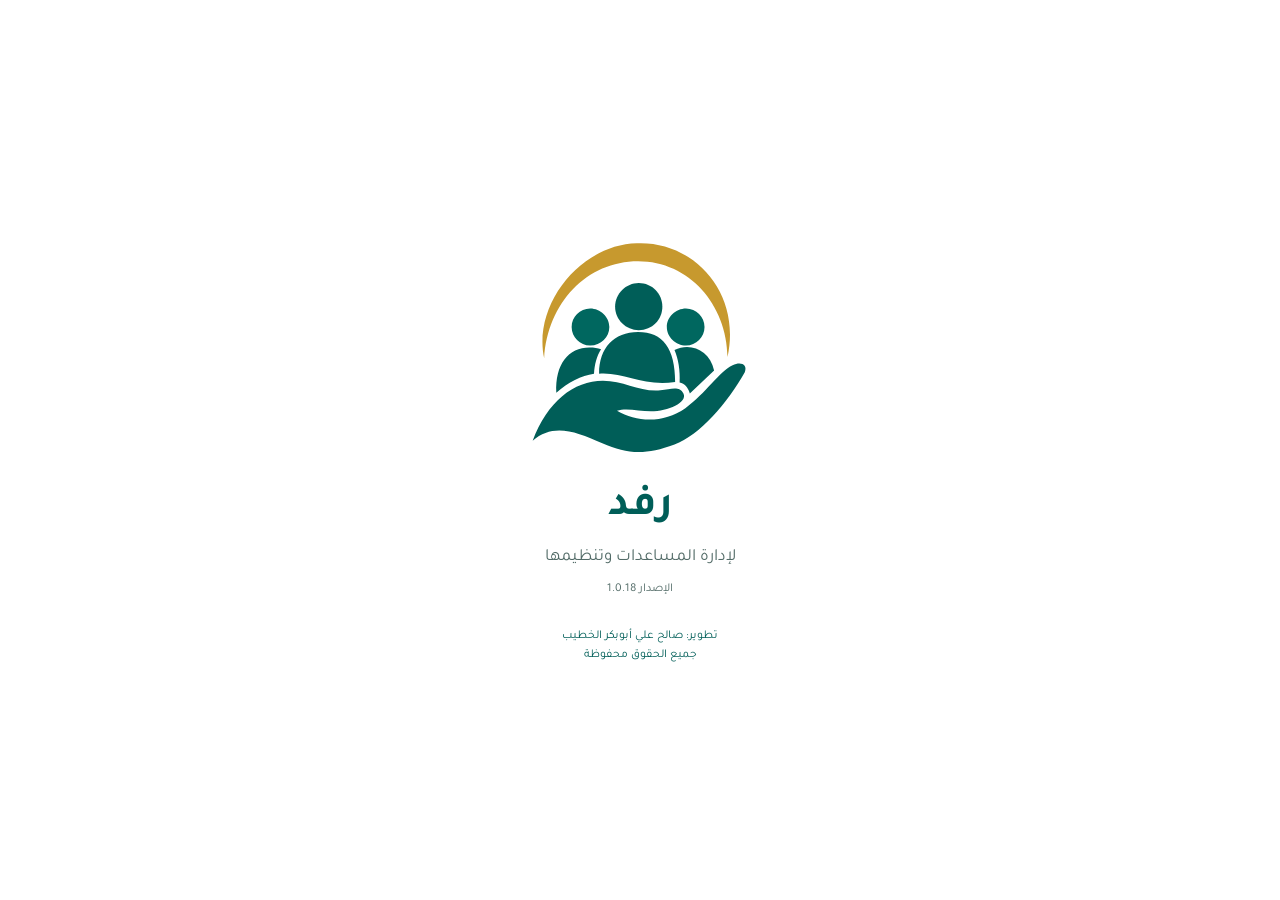
==== commit 7879fef5: "chore: prepare Rafd 1.0.18 summary layout correction" ====
--- a/index.html
+++ b/index.html
@@ -46,7 +46,7 @@
 @media(max-width:360px){.statement-toolbar{gap:4px}.statement-toolbar>button{font-size:calc(11px * var(--rafd-size, 1));min-height:59px;gap:5px}.statement-toolbar>button svg{width:21px;height:21px}}
 @media print{.statement-tools{display:none!important}}
 .settings-heading{display:flex;align-items:center;justify-content:space-between;margin:0 0 10px}.settings-heading h2{margin:0}.settings-stack,.contact-stack{display:grid;gap:8px}.settings-stack button,.contact-stack button{width:100%;text-align:right;min-height:43px;padding:11px 12px;background:var(--rafd-soft,#F4FAF8);color:var(--rafd-primary,#005E58);border:1px solid var(--rafd-border,#d0dfed)}.contact-stack button{display:flex;align-items:center;justify-content:space-between;gap:5px;flex-wrap:wrap}.contact-stack b{font-size:calc(12px * var(--rafd-size, 1));overflow-wrap:anywhere}.settings-about p{line-height:1.8}.settings-stack .primary{background:var(--rafd-primary,#005E58);color:white;border-color:var(--rafd-primary,#005E58)}.settings-device{overflow-wrap:anywhere;font-size:calc(12px * var(--rafd-size, 1));color:#52647b;line-height:1.6}.settings-stack button:active,.contact-stack button:active{background:var(--rafd-soft,#DDF0E9);color:var(--rafd-primary,#005E58)}.login-password{position:relative}.login-password input{padding-inline-end:48px}.login-password button{position:absolute;inset-inline-end:4px;top:4px;background:transparent;color:#52647b;width:40px;height:38px;padding:6px}.login-password svg{width:23px;height:23px}.login-enter{width:100%;margin:5px 0;min-height:44px}.login-password input:focus{outline-color:var(--rafd-primary,#005E58)}.smart-search{position:relative;margin:8px 0 12px}.smart-field{position:relative}.smart-field input{margin:0;width:100%;min-height:46px;padding:10px 42px 10px 38px;border:1px solid var(--rafd-border,#b8cde2);border-radius:10px;font-size:calc(14px * var(--rafd-size, 1));background:white;color:var(--rafd-ink,#164D48)}.smart-field input::-webkit-search-cancel-button{display:none}.smart-glass{width:21px;height:21px;position:absolute;right:12px;top:13px;color:var(--rafd-primary,#005E58);pointer-events:none}.smart-field button{position:absolute;left:5px;top:4px;background:transparent;color:#52647b;font-size:calc(24px * var(--rafd-size, 1));width:35px;height:37px;padding:0}.smart-results{margin-top:5px;border:1px solid var(--rafd-border,#c6d8e9);border-radius:10px;background:white;max-height:310px;overflow-y:auto;box-shadow:0 3px 12px #14395a14}.smart-result{display:block;width:100%;border-radius:0;background:white;color:var(--rafd-ink,#164D48);text-align:right;padding:11px 12px;border-bottom:1px solid #e6edf4;line-height:1.4}.smart-result:active{background:var(--rafd-soft,#e8f2fb)}.smart-result b{display:block;font-size:calc(15px * var(--rafd-size, 1))}.smart-result small{display:block;color:#52647b;font-size:calc(12px * var(--rafd-size, 1));margin-top:3px}.smart-result .smart-status{color:var(--rafd-primary,#005E58)}.smart-hint{padding:8px 12px;color:#52647b;font-size:calc(12px * var(--rafd-size, 1))}.smart-detail{display:flex;justify-content:space-between;gap:12px;padding:9px 0;border-bottom:1px solid #e6edf4;align-items:baseline}.smart-detail span{color:#52647b;flex:0 0 40%}.smart-detail b{overflow-wrap:anywhere;text-align:left}.panel #smartEdit{margin-top:12px;width:100%}.family-tools{display:flex;align-items:center;justify-content:space-between;gap:8px;margin:6px 0 10px}.family-tools button{min-height:40px;font-weight:700}.family-form label{display:block;font-size:calc(12px * var(--rafd-size, 1));color:#52647b}.family-form input,.family-form textarea{font:inherit;font-size:calc(15px * var(--rafd-size, 1));width:100%;min-height:42px;padding:10px;border:1px solid var(--rafd-border,#C8DAD5);border-radius:8px;margin:3px 0 6px;background:white;color:#203149}.family-form input[readonly]{background:#eef4fa;color:var(--rafd-primary,#005E58);font-weight:700}.family-form textarea{min-height:65px;resize:vertical}.family-group{margin-bottom:12px;padding-bottom:8px;border-bottom:1px solid #e4eaf1}.family-group h4{font-size:calc(13px * var(--rafd-size, 1));color:var(--rafd-primary,#005E58);margin:5px 0 8px}.family-form .actions{display:grid;grid-template-columns:1fr 1fr;gap:8px}.family-form .actions button{min-height:43px;font-size:calc(14px * var(--rafd-size, 1))}.family-filter{display:grid;grid-template-columns:repeat(3,minmax(0,1fr));gap:7px}.family-filter select{font-size:calc(12px * var(--rafd-size, 1));padding:7px}.family-filter label{display:block}#list.family-register{background:none;padding:0;border:0;margin:8px 0}.family-row{background:white;border:1px solid #dce6f0;border-radius:10px;padding:10px 12px;margin-bottom:8px}.family-open{display:block;width:100%;text-align:right;background:transparent;color:#203149;padding:0}.family-top{display:flex;justify-content:space-between;align-items:center;gap:8px}.family-top b{font-size:calc(15px * var(--rafd-size, 1));line-height:1.5;overflow-wrap:anywhere}.family-number{flex:none;background:#edf4fc;color:var(--rafd-primary,#005E58);padding:4px 8px;font-size:calc(12px * var(--rafd-size, 1));border-radius:6px;font-weight:700}.family-meta{display:block;color:#52647b;font-size:calc(12px * var(--rafd-size, 1));line-height:1.7;margin-top:5px;overflow-wrap:anywhere}.family-row .actions{justify-content:flex-end;gap:7px;border-top:1px solid #eaf0f6;padding-top:7px;margin-top:7px}.family-row .actions button{min-height:34px;color:var(--rafd-primary,#005E58);background:#f0f5fb;border:1px solid #d6e3f0}.family-row .actions .danger{background:white;color:#a52c39;border-color:#efd7da}.family-hero{background:var(--rafd-primary,#005E58);color:white;border:0;padding:14px}.family-hero h3{font-size:calc(19px * var(--rafd-size, 1));line-height:1.5;margin:0}.family-hero small{color:#e4efff;display:block;margin-top:4px}.family-hero .family-number{background:white;color:var(--rafd-primary,#005E58);display:inline-block;margin-bottom:8px}.family-hero button{background:white;color:var(--rafd-primary,#005E58);font-weight:700;min-height:40px}.family-detail-group h4{margin:0 0 8px;color:var(--rafd-primary,#005E58);font-size:calc(14px * var(--rafd-size, 1))}.family-detail-grid{display:grid;grid-template-columns:1fr 1fr;gap:7px 10px}.family-detail-cell{background:#f4f7fb;border-radius:7px;padding:9px;min-width:0}.family-detail-cell.wide{grid-column:1/-1}.family-detail-cell small{display:block;color:#52647b;margin-bottom:4px;font-size:calc(12px * var(--rafd-size, 1))}.family-detail-cell b{display:block;overflow-wrap:anywhere;white-space:pre-wrap;font-size:calc(14px * var(--rafd-size, 1))}.family-cycle{padding:10px 0;border-bottom:1px solid #e6edf4;line-height:1.5}.family-cycle:last-child{border-bottom:0}.family-cycle-top{display:flex;align-items:flex-start;justify-content:space-between;gap:8px}.family-cycle-top b{overflow-wrap:anywhere}.family-cycle small{display:block;color:#52647b}.family-state{font-size:calc(12px * var(--rafd-size, 1));flex:none;padding:3px 7px;border-radius:5px;background:#eef3f8;color:#52647b}.family-state.done{background:#e8f5ed;color:#246443}.family-state.assigned{background:#e8f1fc;color:var(--rafd-primary,#005E58)}.family-register-info{font-size:calc(12px * var(--rafd-size, 1));color:#52647b;margin:6px 0}@media(max-width:350px){.family-filter{grid-template-columns:1fr 1fr}.family-form .fields{gap:5px}.family-detail-cell{padding:7px}}header>div{flex:1;min-width:0}.owner-feedback{flex:none;display:grid;place-items:center;gap:3px;border:1px solid #b9e6cb;background:#e9f9ee;color:#17643a;padding:6px 7px;border-radius:9px;font-size:calc(10px * var(--rafd-size, 1));line-height:1.25;min-width:64px}.owner-feedback svg{width:23px;height:23px}.owner-feedback:active{background:#d1f0da}@media(max-width:350px){header{gap:7px;padding:10px}header>svg{width:38px;height:38px}.owner-feedback{min-width:54px;padding:5px}.owner-feedback span{font-size:calc(9px * var(--rafd-size, 1))}}.family-pager{display:flex;align-items:center;justify-content:space-between;gap:8px;margin:10px 0 16px}.family-pager span{font-size:calc(12px * var(--rafd-size, 1));text-align:center;color:#52647b}.family-pager button{min-height:40px;flex:none}.family-pager button:disabled{opacity:.45}.field-autocomplete{position:relative;min-width:0}.field-autocomplete input,.field-autocomplete textarea{padding-inline-end:35px!important}.field-dropdown{position:absolute;left:4px;top:4px;width:30px;height:35px;padding:0;background:transparent;color:var(--rafd-primary,#005E58);font-size:calc(21px * var(--rafd-size, 1))}.field-suggestions{position:absolute;z-index:8;top:calc(100% - 4px);right:0;min-width:100%;width:max-content;max-width:min(280px,80vw);max-height:230px;overflow-y:auto;background:#fff;border:1px solid #bccfe2;border-radius:8px;box-shadow:0 5px 16px #164D4826}.field-suggestions button{display:block;width:100%;text-align:right;white-space:normal;overflow-wrap:anywhere;border-radius:0;padding:10px 12px;background:white;color:#203149;font-size:calc(15px * var(--rafd-size, 1));border-bottom:1px solid #edf1f5}.field-suggestions button:active,.field-suggestions button[aria-selected=true]{background:#e6f1ff;color:var(--rafd-primary,#005E58)}/* Compact mobile register */header{padding:8px 10px;gap:9px}header>svg{width:40px;height:40px}header h1{margin:0;font-size:calc(19px * var(--rafd-size, 1));line-height:1.3}header small{display:block;font-size:calc(11px * var(--rafd-size, 1));line-height:1.3;margin-top:3px}.owner-feedback{min-width:58px;padding:4px 6px;gap:2px}.owner-feedback svg{width:20px;height:20px}.owner-feedback span{font-size:calc(9px * var(--rafd-size, 1))}main{padding:8px 10px}.warn{padding:6px 8px;margin:3px 0 8px;font-size:calc(11px * var(--rafd-size, 1));line-height:1.4}#families .settings-heading{margin:0 0 6px;gap:6px}#families .settings-heading h2{font-size:calc(17px * var(--rafd-size, 1))}#families .settings-heading button{padding:6px 10px;min-height:35px}#families .family-tools{margin:0 0 5px;gap:5px}#families .family-tools button{min-height:36px;padding:6px 9px;font-size:calc(13px * var(--rafd-size, 1))}#families .family-register-info{margin:0;font-size:calc(11px * var(--rafd-size, 1))}#excelTools{display:flex;gap:5px;margin:0 0 5px}#excelTools button{flex:1;min-height:34px;white-space:nowrap;padding:5px 4px;font-size:calc(12px * var(--rafd-size, 1))}#families #search{margin:0 0 4px;padding:7px 9px;height:38px;font-size:calc(13px * var(--rafd-size, 1))}#families .family-filter{grid-template-columns:repeat(3,minmax(0,1fr));gap:5px}#families .family-filter label{font-size:calc(11px * var(--rafd-size, 1));line-height:1.1}#families .family-filter select{width:100%;min-width:0;margin:2px 0 5px;padding:5px 3px;font-size:calc(12px * var(--rafd-size, 1));height:34px}#families #list{margin:2px 0 4px;display:grid;gap:4px}#families .family-row{display:flex;align-items:center;gap:4px;padding:5px 7px;margin:0;border-radius:7px}#families .family-open{display:grid;grid-template-columns:auto minmax(0,1fr);align-items:start;gap:7px;flex:1;min-width:0;padding:3px 0}#families .family-number{min-width:25px;align-self:start;text-align:center;padding:3px 4px;font-size:calc(11px * var(--rafd-size, 1))}#families .family-text{min-width:0;display:block}#families .family-text b{display:block;font-size:calc(14px * var(--rafd-size, 1));line-height:1.4;overflow-wrap:anywhere}#families .family-meta{font-size:calc(11px * var(--rafd-size, 1));margin-top:2px;line-height:1.35}#families .family-row .actions{flex:none;gap:3px;margin:0;padding:0;border:0;flex-wrap:nowrap}#families .family-row .actions button{width:34px;min-height:40px;padding:4px 2px;display:grid;place-items:center;gap:0;font-size:calc(9px * var(--rafd-size, 1));line-height:1.1}#families .family-row .actions svg{height:15px;width:15px}#families .family-pager{margin:5px 0 10px}.cloud-email-box{margin:8px 0 3px;background:#f6f9fd;padding:9px;border:1px solid #dce6f0;border-radius:8px}.cloud-email-box label{font-weight:700}.cloud-email-box .email-row{display:flex;gap:5px;align-items:center}.cloud-email-box input{min-width:0;flex:1;margin:4px 0;direction:ltr;text-align:left;min-height:40px}.cloud-email-box button{flex:none;min-height:40px;padding:6px 9px}.cloud-email-box small{display:block;color:#52647b;line-height:1.4}.cloud-email-box .email-state{min-height:0;color:#17643a;font-size:calc(11px * var(--rafd-size, 1))}
-/* Rafd 1.0.17 — device-local presentation only. */
+/* Rafd 1.0.18 — device-local presentation only. */
 :root{--rafd-size:1}
 header{background:var(--rafd-primary,#005E58);gap:10px;padding:12px 14px}
 header>svg.rafd-mark{background:white;width:58px;height:58px;border-radius:13px;padding:5px;flex:none}
@@ -75,7 +75,7 @@
 @media(max-width:350px){header>svg.rafd-mark{width:47px;height:47px}.rafd-brand h1{font-size:calc(20px * var(--rafd-size))}}
 @media print{:root{--rafd-size:1}#intro{display:none!important}}
 
-/* Rafd 1.0.17: shared navigation and document identity */
+/* Rafd 1.0.18: shared navigation and document identity */
 [hidden]{display:none!important}
 header .rafd-brand{flex:1}
 #home .grid{grid-auto-rows:1fr}
@@ -122,7 +122,7 @@
 @media print{#statementPaper,#gazPreviewPaper{--rafd-primary:#005E58;--rafd-soft:#E9F5F1;--rafd-border:#C8DAD5;--rafd-ink:#164D48}}
 .rafd-aid-rules{border:1px solid var(--rafd-border);background:var(--rafd-soft);border-radius:10px;padding:10px;margin:8px 0 12px}.rafd-aid-rules h4{margin:0 0 9px;color:var(--rafd-primary)}.rafd-aid-rules label{display:block;line-height:1.5}.rafd-aid-rules small{display:block;line-height:1.5;color:var(--rafd-muted)}
 
-/* Rafd 1.0.17 — consistent, compact RTL screen layout; keep paper metrics intact. */
+/* Rafd 1.0.18 — consistent, compact RTL screen layout; keep paper metrics intact. */
 @media screen{
 :root{--rafd-control:42px;--rafd-gap:8px;--rafd-radius:10px;--rafd-nav-reserve:74px}
 html{-webkit-text-size-adjust:100%;text-size-adjust:100%;scroll-padding-bottom:calc(var(--rafd-nav-reserve) + 12px)}
@@ -226,7 +226,7 @@
 @media(max-width:350px){body>header{padding:7px 9px;gap:7px}.rafd-brand h1{font-size:calc(19px * var(--rafd-size))}header>svg.rafd-mark{width:41px;height:41px}main{padding-inline:8px}.rafd-session-actions button{width:39px}.rafd-session-person svg{display:none}#home .tile{min-height:64px}#home .tile svg{width:21px;height:21px}main .fields{gap:4px 6px}.rafd-threshold{grid-template-columns:minmax(0,1fr) 72px}}
 }
 
-/* Rafd 1.0.17: in-field floating labels, accessible and compact. */
+/* Rafd 1.0.18: in-field floating labels, accessible and compact. */
 @media screen{
 main .rafd-field{position:relative;display:block;min-width:0;margin:0 0 7px;--rafd-infield-height:max(44px,calc(39px * var(--rafd-size)))}
 main .rafd-field>.rafd-inline-label{display:block!important;position:absolute;inset-inline-start:10px;inset-inline-end:23px;top:4px;z-index:2;line-height:1.15;font-size:calc(10px * var(--rafd-size));color:var(--rafd-muted);pointer-events:none;white-space:nowrap;overflow:hidden;text-overflow:ellipsis;transition:top .12s,font-size .12s}
@@ -320,7 +320,7 @@
 .rafd-inline-tools .actions{flex-wrap:wrap}
 @media screen{.rafd-value-total{background:#eef6f2;color:#005e58;text-align:right;font-size:12px}}
 @media print{.stmt-table{font-size:10px}.stmt-table th,.stmt-table td{padding:4px;overflow-wrap:anywhere}}
-</style><body><div id="intro"><svg class="rafd-splash-mark" viewBox="45 55 360 360" aria-hidden="true"><path fill="#C7992E" d="M75,248 C57,164 132,70 220,68 C309,64 384,145 362,246 C361,164 302,96 222,96 C142,96 80,161 75,248 Z"/><path fill="#005E58" d="M223,130 C244,130 260,147 260,167 C260,188 244,204 223,204 C203,204 186,188 186,167 C186,147 203,130 223,130 Z"/><path fill="#00675F" d="M147,170 C163,170 177,183 177,199 C177,215 164,228 147,228 C131,228 118,215 118,199 C118,183 131,170 147,170 Z M297,170 C313,170 326,183 326,199 C326,215 313,228 297,228 C281,228 267,215 267,199 C267,183 281,170 297,170 Z"/><path fill="#005E58" d="M161,272 C161,232 184,207 222,207 C261,207 280,233 280,285 C231,293 200,269 161,272 Z M94,302 C92,257 113,231 146,231 C153,231 159,232 164,234 C157,245 154,258 153,272 C133,275 113,285 94,302 Z M279,235 C304,223 334,235 341,267 L303,303 C300,293 295,288 287,286 C288,267 285,249 279,235 Z"/><path fill="#005E58" d="M57,377 C80,316 121,283 167,283 C200,283 225,301 257,298 C274,296 287,291 293,303 C300,317 269,331 242,331 C224,331 204,325 189,330 C220,348 262,350 296,326 C328,303 349,269 370,259 C382,253 394,257 389,270 C362,318 318,369 279,383 C233,400 205,398 166,381 C122,361 88,350 57,377 Z"/></svg><h1>رفد</h1><p class="rafd-subtitle">لإدارة المساعدات وتنظيمها</p><small class="rafd-version">الإصدار 1.0.17</small><p class="rafd-credit">تطوير: صالح علي أبوبكر الخطيب</p><small>جميع الحقوق محفوظة</small></div><header><svg class="rafd-mark" viewBox="45 55 360 360" aria-hidden="true"><path fill="#C7992E" d="M75,248 C57,164 132,70 220,68 C309,64 384,145 362,246 C361,164 302,96 222,96 C142,96 80,161 75,248 Z"/><path fill="#005E58" d="M223,130 C244,130 260,147 260,167 C260,188 244,204 223,204 C203,204 186,188 186,167 C186,147 203,130 223,130 Z"/><path fill="#00675F" d="M147,170 C163,170 177,183 177,199 C177,215 164,228 147,228 C131,228 118,215 118,199 C118,183 131,170 147,170 Z M297,170 C313,170 326,183 326,199 C326,215 313,228 297,228 C281,228 267,215 267,199 C267,183 281,170 297,170 Z"/><path fill="#005E58" d="M161,272 C161,232 184,207 222,207 C261,207 280,233 280,285 C231,293 200,269 161,272 Z M94,302 C92,257 113,231 146,231 C153,231 159,232 164,234 C157,245 154,258 153,272 C133,275 113,285 94,302 Z M279,235 C304,223 334,235 341,267 L303,303 C300,293 295,288 287,286 C288,267 285,249 279,235 Z"/><path fill="#005E58" d="M57,377 C80,316 121,283 167,283 C200,283 225,301 257,298 C274,296 287,291 293,303 C300,317 269,331 242,331 C224,331 204,325 189,330 C220,348 262,350 296,326 C328,303 349,269 370,259 C382,253 394,257 389,270 C362,318 318,369 279,383 C233,400 205,398 166,381 C122,361 88,350 57,377 Z"/></svg><div class="rafd-brand"><h1>رفد</h1><small>لإدارة المساعدات وتنظيمها</small><small id="rafdVersion" class="rafd-version">الإصدار 1.0.17</small></div></header><main><section id="login" hidden><div class="panel"><h2 id="loginTitle">الدخول المحلي</h2><p id="loginHint"></p><form id="loginForm"><div class="rafd-field"><label class="rafd-inline-label" for="loginUsername">اسم المستخدم</label><input id="loginUsername" name="username" required autocomplete="username" placeholder=" "></div><div class="rafd-field"><label class="rafd-inline-label" for="loginPassword">كلمة المرور</label><div class="login-password"><input id="loginPassword" name="password" type="password" minlength="6" required autocomplete="current-password" placeholder=" "><button type="button" id="passwordEye" aria-label="إظهار كلمة المرور" aria-pressed="false"><svg viewBox="0 0 24 24" fill="none" stroke="currentColor" stroke-width="1.7"><path d="M2 12s3.6-7 10-7 10 7 10 7-3.6 7-10 7S2 12 2 12Z"/><circle cx="12" cy="12" r="3"/><path id="eyeSlash" d="M3 3l18 18" hidden/></svg></button></div></div><div class="rafd-field rafd-field-static"><label class="rafd-inline-label" for="loginRole">نوع الجهاز</label><select id="loginRole" name="role"><option value="mother">الجهاز الأم (السيرفر)</option><option value="distributor">موزع</option></select></div><button class="login-enter">دخول</button><button type="button" id="biometricLogin" class="muted login-enter" hidden>الدخول بالبصمة</button><button type="button" id="refreshAccountPolicy" hidden class="muted login-enter">تحديث الحسابات والصلاحيات (QR)</button></form></div></section><section id="home"><div class="rafd-session panel"><div class="rafd-session-person"><svg viewBox="0 0 24 24" fill="none" stroke="currentColor" stroke-width="1.7" stroke-linecap="round" stroke-linejoin="round" aria-hidden="true"><circle cx="12" cy="7" r="3"/><path d="M5 21v-3a7 7 0 0 1 14 0v3"/></svg><small id="sessionName"></small></div><div class="rafd-session-actions"><button id="biometricSetup" type="button" title="إعداد البصمة" aria-label="إعداد البصمة" hidden><svg viewBox="0 0 24 24" fill="none" stroke="currentColor" stroke-width="1.7" stroke-linecap="round" stroke-linejoin="round" aria-hidden="true"><path d="M4 11a8 8 0 0 1 16 0M7 12a5 5 0 0 1 10 0v2M10 12a2 2 0 0 1 4 0c0 4-1 7-3 9M7 15c0 2-.8 4-2 5M17 16c-.2 2-1 4-2 6"/></svg><span>البصمة</span></button><button id="rafdAppearanceHome" type="button" title="تخصيص المظهر" aria-label="تخصيص المظهر"><svg viewBox="0 0 24 24" fill="none" stroke="currentColor" stroke-width="1.7" stroke-linecap="round" stroke-linejoin="round" aria-hidden="true"><circle cx="12" cy="12" r="4"/><path d="M12 2v2M12 20v2M2 12h2M20 12h2M5 5l2 2M17 17l2 2M5 19l2-2M17 7l2-2"/></svg><span>المظهر</span></button><button id="logout" type="button" title="تسجيل الخروج" aria-label="تسجيل الخروج"><svg viewBox="0 0 24 24" fill="none" stroke="currentColor" stroke-width="1.7" stroke-linecap="round" stroke-linejoin="round" aria-hidden="true"><path d="M11 4H4v16h7M10 12h11M17 8l4 4-4 4"/></svg><span>خروج</span></button></div></div><div id="smartSearch" class="smart-search" hidden><div class="smart-field"><svg class="smart-glass" viewBox="0 0 24 24" fill="none" stroke="currentColor" stroke-width="1.8" aria-hidden="true"><circle cx="11" cy="11" r="7"/><path d="m16 16 5 5"/></svg><input id="smartQuery" type="search" autocomplete="off" maxlength="120" placeholder="الاسم، الرقم، رابط الأسرة أو المربع" aria-label="بحث ذكي عن مستفيد"><button id="smartClear" type="button" hidden aria-label="مسح البحث">×</button></div><div id="smartResults" class="smart-results" aria-live="polite" hidden></div></div><p class="rafd-dashboard" id="dash" aria-live="polite"></p><div class="grid"><button class="tile" data-go="families"><svg class="rafd-tile-icon" viewBox="0 0 24 24" fill="none" stroke="currentColor" stroke-width="1.7" stroke-linecap="round" stroke-linejoin="round" aria-hidden="true"><circle cx="12" cy="7" r="3"/><path d="M5 21v-3a7 7 0 0 1 14 0v3M4 8a2.5 2.5 0 0 0 0 5M20 8a2.5 2.5 0 0 1 0 5M2 21v-4a4 4 0 0 1 3-4M22 21v-4a4 4 0 0 0-3-4"/></svg>المسجلون</button><button class="tile" data-go="cycles"><svg class="rafd-tile-icon" viewBox="0 0 24 24" fill="none" stroke="currentColor" stroke-width="1.7" stroke-linecap="round" stroke-linejoin="round" aria-hidden="true"><rect x="3" y="5" width="18" height="16" rx="2"/><path d="M7 3v4M17 3v4M3 10h18M7 14h4M7 17h7"/></svg>حقائب العطايا</button><button class="tile" data-go="distribution"><svg class="rafd-tile-icon" viewBox="0 0 24 24" fill="none" stroke="currentColor" stroke-width="1.7" stroke-linecap="round" stroke-linejoin="round" aria-hidden="true"><rect x="5" y="4" width="14" height="18" rx="2"/><path d="M9 4V2h6v2M8 13l3 3 5-6"/></svg>تسجيل التوزيع</button><button class="tile" data-go="prints" data-perm="reports"><svg class="rafd-tile-icon" viewBox="0 0 24 24" fill="none" stroke="currentColor" stroke-width="1.7" stroke-linecap="round" stroke-linejoin="round" aria-hidden="true"><path d="M6 9V3h12v6M6 17H3V9h18v8h-3M6 14h12v8H6zM17 12h1"/></svg>الكشوف والطباعة</button><button class="tile" data-go="reports" data-perm="reports"><svg class="rafd-tile-icon" viewBox="0 0 24 24" fill="none" stroke="currentColor" stroke-width="1.7" stroke-linecap="round" stroke-linejoin="round" aria-hidden="true"><path d="M3 3v18h18M7 17v-5M12 17V7M17 17v-9"/></svg>التقارير</button><button class="tile" data-go="permissions" data-perm="admin"><svg class="rafd-tile-icon" viewBox="0 0 24 24" fill="none" stroke="currentColor" stroke-width="1.7" stroke-linecap="round" stroke-linejoin="round" aria-hidden="true"><path d="M12 3 3 7v5c0 5 3.8 8 9 10 5.2-2 9-5 9-10V7zM8 12l3 3 5-5"/></svg>الصلاحيات</button><button class="tile" data-go="settings" data-perm="admin"><svg class="rafd-tile-icon" viewBox="0 0 24 24" fill="none" stroke="currentColor" stroke-width="1.7" stroke-linecap="round" stroke-linejoin="round" aria-hidden="true"><circle cx="12" cy="12" r="3"/><path d="M10 2h4l1 3 3 1 3-1 2 4-2 2v2l2 2-2 4-3-1-3 1-1 3h-4l-1-3-3-1-3 1-2-4 2-2v-2L1 9l2-4 3 1 3-1z"/></svg>الإعدادات</button><button class="tile" id="barcodeHomeTile" data-go="barcodeReader" data-perm="view" type="button"><svg class="rafd-tile-icon" viewBox="0 0 24 24" fill="none" stroke="currentColor" stroke-width="1.7" stroke-linecap="round" aria-hidden="true"><path d="M3 5v14M6 5v14M10 5v14M13 5v14M17 5v14M21 5v14"/><path d="M4 3h16M4 21h16"/></svg><span>قارئ الباركود</span></button></div></section><section id="barcodeReader" hidden><div class="settings-heading"><h2>قارئ الباركود</h2><button type="button" data-go="home" class="muted rafd-back"><span>رجوع</span></button></div><div class="panel rafd-scanner-panel"><p>امسح الباركود الموجود في بطاقة المسجل لعرض بياناته والانتقال مباشرة إلى سجله.</p><button type="button" id="barcodeStart" class="rafd-scan-start">فتح الكاميرا ومسح الباركود</button><div id="barcodeWebcamBox" class="rafd-webcam-box" hidden><video id="barcodeWebcamVideo" playsinline muted autoplay aria-label="معاينة كاميرا قراءة الباركود"></video><button id="barcodeWebcamStop" type="button" class="muted">إغلاق الكاميرا</button></div><p id="barcodeWebcamStatus" class="rafd-webcam-status" role="status" aria-live="polite"></p><form id="barcodeManualForm" class="rafd-scanner-manual"><input id="barcodeManual" type="text" maxlength="30" dir="ltr" autocomplete="off" placeholder="RFD000001" aria-label="رمز الباركود"><button type="submit" class="muted">بحث بالكود</button></form><div id="barcodeResult" role="status" aria-live="polite"></div></div></section><section id="smartFamily" hidden><div class="settings-heading"><h2>بطاقة المسجل</h2><button type="button" id="smartBack" class="muted rafd-back"><svg viewBox="0 0 24 24" fill="none" stroke="currentColor" stroke-width="1.7" stroke-linecap="round" stroke-linejoin="round" aria-hidden="true"><path d="M4 12h16M14 6l6 6-6 6"/></svg><span>رجوع</span></button></div><div class="panel family-hero"><span class="family-number" id="smartFamilyNo"></span><h3 id="smartFamilyName"></h3><small id="smartFamilyAddress"></small><div class="actions rafd-registry-detail-actions"><button type="button" id="smartEdit" hidden>تعديل البيانات</button><button type="button" id="smartDelete" class="danger" hidden>حذف المسجل</button></div></div><div id="smartFamilyDetails"></div><div class="panel"><h3>حالة التوزيع</h3><div id="smartFamilyCycles"></div><button id="smartMoreCycles" type="button" class="muted" hidden>عرض جميع الحقائب</button></div></section><section id="families" hidden><div class="settings-heading"><h2>سجل المسجلين</h2><button type="button" data-go="home" class="muted rafd-back"><svg viewBox="0 0 24 24" fill="none" stroke="currentColor" stroke-width="1.7" stroke-linecap="round" stroke-linejoin="round" aria-hidden="true"><path d="M4 12h16M14 6l6 6-6 6"/></svg><span>رجوع</span></button></div><div class="family-tools"><span id="familyCount" class="family-register-info"></span><button type="button" id="barcodeClearFilter" class="muted" hidden>عرض جميع المسجلين</button><button type="button" id="registryArchivedToggle" class="muted" data-perm="admin">المسجلون المؤرشفون</button><button type="button" id="familyAdd" data-perm="add">+ إضافة مسجل</button></div><details id="familyMoreTools" class="rafd-family-more"><summary>أدوات إضافية للكشوف وExcel</summary><div id="registryPrintTools" class="actions rafd-registry-actions" data-perm="reports"><button type="button" id="registryList">كشف المسجلين</button><button type="button" id="registryCards" class="muted">بطاقات المسجلين</button><small>تُطبع نتائج البحث والتصفية الحالية</small></div><div id="excelTools" class="actions" data-perm="admin" hidden><button type="button" id="excelTemplate" class="muted">تصدير نموذج Excel</button><button type="button" id="excelImport">استيراد Excel (1000)</button></div></details><form class="panel family-form" id="family" hidden><h3 id="familyHeading">إضافة مسجل جديد</h3><div class="family-group"><h4>البيانات الأساسية</h4><div class="rafd-field rafd-field-static"><label class="rafd-inline-label" for="num">رقم المسجل (تلقائي)</label><input placeholder=" " id="num" readonly></div><div class="rafd-field"><label class="rafd-inline-label" for="rafd-field-1">اسم المسجل الكامل *</label><input id="rafd-field-1" name="name" required placeholder="اسم المسجل الكامل"></div><div class="rafd-field"><label class="rafd-inline-label" for="identityNo">رقم الهوية (غير مكرر)</label><input id="identityNo" name="identityNo" type="text" inputmode="numeric" maxlength="40" autocomplete="off" placeholder=" "></div><div class="rafd-field"><label class="rafd-inline-label" for="rafd-field-2">رقم التواصل</label><input id="rafd-field-2" name="phone" type="tel" placeholder="رقم الهاتف"></div></div><div class="family-group"><h4>العنوان</h4><div class="fields"><div><div class="rafd-field"><label class="rafd-inline-label" for="rafd-field-3">رابط الأسرة / المنزل</label><input id="rafd-field-3" name="house" type="text" maxlength="200" placeholder="نص أو رقم (اختياري)"></div></div><div><div class="rafd-field"><label class="rafd-inline-label" for="rafd-field-4">مربع</label><input id="rafd-field-4" name="square" maxlength="80" placeholder="اسم أو رقم المربع"></div></div></div><div class="rafd-field"><label class="rafd-inline-label" for="rafd-field-5">المنطقة / الحي</label><input placeholder=" " id="rafd-field-5" name="area"></div></div><div class="family-group"><h4>بيانات الأسرة</h4><div class="fields"><div><div class="rafd-field"><label class="rafd-inline-label" for="rafd-field-6">عدد أفراد الأسرة (يُستكمل لاحقًا للمستورد)</label><input placeholder=" " id="rafd-field-6" name="members" type="number" min="1" required></div></div><div><div class="rafd-field"><label class="rafd-inline-label" for="rafd-field-7">نسبة الاحتياج</label><input id="rafd-field-7" name="need" type="text" maxlength="200" placeholder="رقم أو نص (اختياري)"></div></div></div><div class="rafd-field"><label class="rafd-inline-label" for="rafd-field-8">التصنيفات / الصفات</label><input placeholder=" " id="rafd-field-8" name="categories"></div><div class="rafd-field rafd-field-area"><label class="rafd-inline-label" for="rafd-field-9">ملاحظات</label><textarea placeholder=" " id="rafd-field-9" name="notes" rows="2"></textarea></div></div><div class="actions"><button id="familySubmit">حفظ المسجل</button><button type="button" id="cancelFamily" class="muted">إلغاء</button></div></form><input id="search" placeholder="بحث بالاسم، الرقم، الرابط، المربع، الهاتف"><details id="familyFiltersPanel" class="rafd-family-more"><summary id="familyFiltersSummary">تصفية وترتيب</summary><div class="family-filter"><div><div class="rafd-field rafd-field-static"><label class="rafd-inline-label" for="categoryFilter">التصنيف</label><select id="categoryFilter"></select></div></div><div><div class="rafd-field rafd-field-static"><label class="rafd-inline-label" for="squareFilter">المربع</label><select id="squareFilter"></select></div></div><div><div class="rafd-field rafd-field-static"><label class="rafd-inline-label" for="familySort">الترتيب</label><select id="familySort"><option value="number">بالرقم</option><option value="name">بالاسم</option><option value="need">بالاحتياج</option></select></div></div></div></details><div id="list" class="family-register"></div><div class="family-pager" id="familyPager" hidden><button type="button" id="familyPrev">السابق</button><span id="familyPageInfo"></span><button type="button" id="familyNext">التالي</button></div></section><section id="cycles" hidden><div class="settings-heading"><h2>حقائب العطايا</h2><button type="button" data-go="home" class="muted rafd-back"><svg viewBox="0 0 24 24" fill="none" stroke="currentColor" stroke-width="1.7" stroke-linecap="round" stroke-linejoin="round" aria-hidden="true"><path d="M4 12h16M14 6l6 6-6 6"/></svg><span>رجوع</span></button></div><form class="panel" id="cycle"><h3 id="cycleHeading">إنشاء حقيبة عطايا جديدة</h3><div class="rafd-field"><label class="rafd-inline-label" for="rafd-field-10">اسم الحقيبة *</label><input placeholder=" " id="rafd-field-10" name="title" required></div><div class="fields"><div><div class="rafd-field rafd-field-static"><label class="rafd-inline-label" for="rafd-field-11">التاريخ *</label><input id="rafd-field-11" name="date" type="date" required></div></div><div><div class="rafd-field"><label class="rafd-inline-label" for="rafd-field-12">عدد العطايا الافتراضي</label><input placeholder=" " id="rafd-field-12" name="quota" type="number" min="1" value="1" required></div></div></div><div class="fields"><div><div class="rafd-field"><label class="rafd-inline-label" for="stockTotal">إجمالي عطايا الحقيبة *</label><input id="stockTotal" name="stockTotal" type="number" min="1" max="1000000" step="1" required placeholder="الكمية الإجمالية المقررة"></div></div><div><div class="rafd-field"><label class="rafd-inline-label" for="stockWarningAt">التنبيه عند بقاء (عدد العطايا)</label><input id="stockWarningAt" name="stockWarningAt" type="number" min="0" max="1000000" step="1" value="0" required placeholder="0 لإيقاف التنبيه"></div></div></div><small>يُخصم المصروف والمحجوز للموزعين من إجمالي الحقيبة؛ لا يمكن صرف أكثر من المتاح. قيمة 0 تلغي تنبيه اقتراب النفاد فقط.</small><div class="rafd-aid-rules"><h4>الاستحقاق بحسب عدد أفراد الأسرة (اختياري)</h4><div class="rafd-threshold"><div class="rafd-field"><label class="rafd-inline-label" for="aidTwoAbove">عطيتان: عدد الأفراد أكثر من</label><input id="aidTwoAbove" name="aidTwoAbove" type="number" min="1" max="1000000" step="1" placeholder="الأفراد"></div></div><div class="rafd-threshold"><div class="rafd-field"><label class="rafd-inline-label" for="aidThreeAbove">ثلاث عطايا: عدد الأفراد أكثر من</label><input id="aidThreeAbove" name="aidThreeAbove" type="number" min="1" max="1000000" step="1" placeholder="الأفراد"></div></div><small>ترك الحقل فارغًا يعطّل درجته. عند تفعيل الاحتساب يكون الاستحقاق الأساسي عطية واحدة، وتُطبّق الدرجة الأعلى المطابقة.</small></div><div class="rafd-money-settings"><h4>القيمة النقدية أو القيمة المقابلة</h4><div class="rafd-field"><label for="bagValueKind">نوع العطية</label><select name="valueKind" id="bagValueKind"><option value="none">عينية دون قيمة</option><option value="estimated">عينية بقيمة مقابلة (تقديرية)</option><option value="cash">نقدية (مبلغ مصروف)</option></select></div><div id="bagValueFields" class="fields" hidden><div class="rafd-field"><label for="bagUnitValue">قيمة العطية الواحدة</label><input id="bagUnitValue" type="number" name="unitValue" lang="en-US" dir="ltr" inputmode="decimal" min="0" max="1000000000" step="0.01" placeholder="0.00"></div><div class="rafd-field"><label for="bagCurrency">العملة</label><select id="bagCurrency" name="currency"><option value="YER">ريال يمني</option><option value="SAR">ريال سعودي</option><option value="USD">دولار أمريكي</option></select></div></div><small>تُحفظ القيمة الفعلية لكل تسليم على حدة. العينية المقابلة لا تُعامل كنقد مصروف. لا تُضاف قيم تلقائية للحركات القديمة.</small></div><div class="rafd-field rafd-field-static"><label class="rafd-inline-label" for="rafd-field-13">رقم المستند (تلقائي)</label><input placeholder=" " id="rafd-field-13" name="docNo" readonly></div><div class="rafd-field"><label class="rafd-inline-label" for="rafd-field-14">المسؤول / المورد</label><input placeholder=" " id="rafd-field-14" name="donor"></div><div class="rafd-field"><label class="rafd-inline-label" for="rafd-field-15">التفاصيل</label><input placeholder=" " id="rafd-field-15" name="details"></div><div class="actions"><button id="cycleSubmit">حفظ الحقيبة</button><button type="button" id="cancelCycle" class="muted" hidden>إلغاء التعديل</button></div></form><div id="cycleList" class="panel"></div></section><section id="distribution" hidden><div class="settings-heading"><h2>تسجيل التوزيع</h2><button type="button" data-go="home" class="muted rafd-back"><svg viewBox="0 0 24 24" fill="none" stroke="currentColor" stroke-width="1.7" stroke-linecap="round" stroke-linejoin="round" aria-hidden="true"><path d="M4 12h16M14 6l6 6-6 6"/></svg><span>رجوع</span></button></div><div class="rafd-field rafd-field-static"><label class="rafd-inline-label" for="distCycle">الحقيبة</label><select id="distCycle"></select></div><div id="distStockStatus" class="panel" role="status" aria-live="polite"></div><input id="distSearch" placeholder="بحث بالاسم أو رابط الأسرة أو المربع"><div class="fields"><div><div class="rafd-field rafd-field-static"><label class="rafd-inline-label" for="distStatus">حالة التسليم</label><select id="distStatus"><option value="all">الجميع</option><option value="pending">لم يستلم</option><option value="done">تم التسليم</option></select></div></div><div><div class="rafd-field rafd-field-static"><label class="rafd-inline-label" for="distCategory">التصنيف</label><select id="distCategory"></select></div></div><div><div class="rafd-field rafd-field-static"><label class="rafd-inline-label" for="distSquare">المربع</label><select id="distSquare"></select></div></div></div><div class="actions" id="bulkActions"><button id="selectVisible">تحديد جميع نتائج البحث</button><button id="clearSelected" class="muted">إلغاء التحديد</button><button id="bulkDeliver">تسليم المحددين</button><small id="selectionSummary"></small></div><div class="panel" id="distList"></div><div class="family-pager" id="distPager" hidden><button type="button" id="distPrev">السابق</button><span id="distPageInfo"></span><button type="button" id="distNext">التالي</button></div></section><section id="prints" hidden><div class="settings-heading noPrint"><h2>الكشوف والطباعة</h2><button type="button" data-go="home" class="muted rafd-back"><svg viewBox="0 0 24 24" fill="none" stroke="currentColor" stroke-width="1.7" stroke-linecap="round" stroke-linejoin="round" aria-hidden="true"><path d="M4 12h16M14 6l6 6-6 6"/></svg><span>رجوع</span></button></div><div class="noPrint rafd-print-filters"><div><div class="rafd-field rafd-field-static"><label class="rafd-inline-label" for="printCycle">الحقيبة</label><select id="printCycle"></select></div></div><div><div class="rafd-field rafd-field-static"><label class="rafd-inline-label" for="statementMode">نوع الكشف</label><select id="statementMode"><option value="done">الأسر المستلمة</option><option value="all">جميع الأسر</option><option value="pending">الأسر التي لم تستلم</option></select></div></div></div><div class="paper panel" id="statementPaper"></div><label class="panel rafd-check noPrint"><input id="statementSignatures" type="checkbox" checked>إظهار التواقيع والاعتمادات في الكشف</label><div class="statement-tools" id="statementTools"><div class="statement-toolbar" role="group" aria-label="أوامر الكشف"><button id="previewBtn" type="button" ><svg aria-hidden="true" viewBox="0 0 24 24" fill="none" stroke="currentColor" stroke-width="1.8" stroke-linecap="round" stroke-linejoin="round"><path d="M2 12s3.6-7 10-7 10 7 10 7-3.6 7-10 7S2 12 2 12Z"/><circle cx="12" cy="12" r="3"/></svg><span>معاينة</span></button><button id="sharePdfBtn" type="button" ><svg aria-hidden="true" viewBox="0 0 24 24" fill="none" stroke="currentColor" stroke-width="1.8" stroke-linecap="round" stroke-linejoin="round"><circle cx="18" cy="5" r="3"/><circle cx="6" cy="12" r="3"/><circle cx="18" cy="19" r="3"/><path d="m8.7 10.5 6.6-4m-6.6 7 6.6 4"/></svg><span>مشاركة</span></button><button id="printBtn" type="button" ><svg aria-hidden="true" viewBox="0 0 24 24" fill="none" stroke="currentColor" stroke-width="1.8" stroke-linecap="round" stroke-linejoin="round"><path d="M6 8V3h12v5M6 17H3V9h18v8h-3M6 14h12v7H6z"/><path d="M17 11h1"/></svg><span>طباعة</span></button><button id="statementMore" type="button" aria-expanded="false" aria-controls="statementExtras"><svg aria-hidden="true" viewBox="0 0 24 24" fill="none" stroke="currentColor" stroke-width="1.8" stroke-linecap="round" stroke-linejoin="round"><circle cx="5" cy="12" r="1.5" fill="currentColor" stroke="none"/><circle cx="12" cy="12" r="1.5" fill="currentColor" stroke="none"/><circle cx="19" cy="12" r="1.5" fill="currentColor" stroke="none"/></svg><span>المزيد</span></button></div><div class="statement-extras" id="statementExtras" hidden role="group" aria-label="خيارات إضافية للكشف"><button id="exportPdfBtn" type="button" ><svg aria-hidden="true" viewBox="0 0 24 24" fill="none" stroke="currentColor" stroke-width="1.8" stroke-linecap="round" stroke-linejoin="round"><path d="M4 3h13l3 3v15H4zM8 3v6h8V3M8 21v-8h8v8"/></svg><span>حفظ PDF</span></button><button type="button" id="shareText">مشاركة نصية</button><button type="button" id="copyText">نسخ الكشف</button><button type="button" id="shareWhatsApp">واتساب</button><button type="button" id="exportCsv">تصدير Excel (CSV)</button><button type="button" id="addFromStatement" data-perm="add">إضافة تسليم</button><button type="button" id="clearStatement" data-perm="delete" class="danger">حذف الكشف</button></div></div></section><section id="reports" hidden><div class="settings-heading"><h2>التقارير</h2><button type="button" data-go="home" class="muted rafd-back"><svg viewBox="0 0 24 24" fill="none" stroke="currentColor" stroke-width="1.7" stroke-linecap="round" stroke-linejoin="round" aria-hidden="true"><path d="M4 12h16M14 6l6 6-6 6"/></svg><span>رجوع</span></button></div><div class="rafd-field rafd-field-static"><label class="rafd-inline-label" for="reportCycle">الحقيبة</label><select id="reportCycle"></select></div><input id="reportSearch" placeholder="بحث بالاسم أو المنزل أو الرقم أو المربع"><div class="panel" id="report"></div></section><section id="permissions" hidden><div class="settings-heading"><h2>إدارة المستخدمين والصلاحيات</h2><button type="button" data-go="home" class="muted rafd-back"><svg viewBox="0 0 24 24" fill="none" stroke="currentColor" stroke-width="1.7" stroke-linecap="round" stroke-linejoin="round" aria-hidden="true"><path d="M4 12h16M14 6l6 6-6 6"/></svg><span>رجوع</span></button></div><details class="panel rafd-account-note"><summary>معلومات الصلاحيات</summary><p>الصلاحيات المحلية تخص هذا الجهاز. استخدم إدارة الجوالات والحسابات المركزية عند ربط الموزعين في تطبيق أندرويد.</p></details><form id="userForm" class="panel"><h3 id="userHeading">إضافة مستخدم</h3><div class="rafd-field"><label class="rafd-inline-label" for="rafd-field-16">اسم المستخدم</label><input placeholder=" " id="rafd-field-16" name="username" required></div><div class="rafd-field"><label class="rafd-inline-label" for="rafd-field-17">رمز المرور (6 أحرف فأكثر)</label><input placeholder="للإبقاء على الرمز الحالي اترك الحقل فارغًا" id="rafd-field-17" name="password" type="password" minlength="6"></div><div class="checks" id="permChecks"></div><div class="actions"><button>حفظ المستخدم</button><button type="button" id="cancelUser" hidden class="muted">إلغاء</button></div></form><div id="userList" class="panel"></div></section><section id="settings" hidden><div class="settings-heading"><h2>الإعدادات</h2><button type="button" data-go="home" class="muted rafd-back"><svg viewBox="0 0 24 24" fill="none" stroke="currentColor" stroke-width="1.7" stroke-linecap="round" stroke-linejoin="round" aria-hidden="true"><path d="M4 12h16M14 6l6 6-6 6"/></svg><span>رجوع</span></button></div><div class="panel"><button type="button" id="rafdAppearanceSettings" class="rafd-appearance-launch">تخصيص الواجهة والشريط السفلي</button></div><div id="settingsOperations"></div><form class="panel" id="identityForm"><h3>هوية الكيان والطباعة</h3><div class="rafd-field"><label class="rafd-inline-label" for="entityName">اسم الكيان أو المرفق</label><input id="entityName" maxlength="120" placeholder=" "></div><div class="rafd-field rafd-field-area"><label class="rafd-inline-label" for="letterhead">الترويسة</label><textarea id="letterhead" rows="2" maxlength="240" placeholder="الترويسة (اختيارية)"></textarea></div><div class="rafd-field rafd-field-area"><label class="rafd-inline-label" for="entityAddress">العنوان</label><textarea id="entityAddress" rows="2" maxlength="240" placeholder="العنوان (اختياري)"></textarea></div><h4>التواقيع والاعتمادات</h4><label class="rafd-check"><input id="defaultSignatures" type="checkbox" checked>إظهار التواقيع افتراضيًا</label><div class="rafd-sign-settings"><div><div class="rafd-field"><label class="rafd-inline-label" for="preparedRole">صفة المُعدّ</label><input id="preparedRole" maxlength="60" placeholder="إعداد المختص"></div><div class="rafd-field"><label class="rafd-inline-label" for="preparedName">الاسم (اختياري)</label><input placeholder=" " id="preparedName" maxlength="100"></div></div><div><div class="rafd-field"><label class="rafd-inline-label" for="approvedRole">صفة المعتمد</label><input id="approvedRole" maxlength="60" placeholder="اعتماد المسؤول"></div><div class="rafd-field"><label class="rafd-inline-label" for="approvedName">الاسم (اختياري)</label><input placeholder=" " id="approvedName" maxlength="100"></div></div></div><button type="submit">حفظ الهوية والطباعة</button><small id="identityStatus" role="status"></small></form><details class="panel" id="areaForm"><summary>منطقة التوزيع والربط بالأجهزة</summary><form id="linkAreaForm"><div class="rafd-field"><label class="rafd-inline-label" for="area">منطقة التوزيع (للربط فقط)</label><input id="area" maxlength="100" placeholder="منطقة التوزيع"></div><button type="submit">حفظ</button></form></details><div id="settingsBackup"></div><details class="panel settings-about"><summary>حول التطبيق وحقوق المطور</summary><p><b>رفد – لإدارة المساعدات وتنظيمها</b><br>تطوير: صالح علي أبوبكر الخطيب<br>جميع الحقوق محفوظة للمطور.</p><p class="settings-device" id="rafdPlatformInfo"></p><div class="contact-stack"><button type="button" data-contact="phone">اتصال هاتفي <b dir="ltr">+967 734 915 588</b></button><button type="button" data-contact="feedback">الدعم والمقترحات (واتساب) <b dir="ltr">+967 734 915 588</b></button><button type="button" data-contact="email">البريد الإلكتروني <b dir="ltr">saleh0129@gmail.com</b></button></div></details></section><section id="appearance" hidden><div class="settings-heading"><h2>تخصيص الواجهة</h2><button type="button" id="rafdAppearanceBack" class="muted rafd-back"><svg viewBox="0 0 24 24" fill="none" stroke="currentColor" stroke-width="1.7" stroke-linecap="round" stroke-linejoin="round" aria-hidden="true"><path d="M4 12h16M14 6l6 6-6 6"/></svg><span>رجوع</span></button></div><div class="panel rafd-display"><h3>المظهر وحجم الخط</h3><label for="rafdFontLevel">حجم النص <output id="rafdFontValue" for="rafdFontLevel">4 / 7 · متوسط</output></label><input id="rafdFontLevel" type="range" min="1" max="7" step="1" value="4" aria-label="حجم خط الواجهة"><div class="rafd-scale-labels"><span>صغير</span><span>متوسط</span><span>كبير</span></div><p id="rafdFontSample">معاينة حجم النص – رفد</p><button type="button" id="rafdFontReset" class="muted">استعادة الحجم الافتراضي</button></div><div class="panel rafd-theme-panel"><h3>ألوان واجهة التطبيق</h3><div id="rafdThemes" class="rafd-theme-grid" role="group" aria-label="اختيار اللون"><button type="button" data-theme-choice="green" style="--swatch:#005E58"><i></i><span>الأخضر</span></button><button type="button" data-theme-choice="blue" style="--swatch:#174E91"><i></i><span>الأزرق</span></button><button type="button" data-theme-choice="gold" style="--swatch:#806013"><i></i><span>الذهبي</span></button><button type="button" data-theme-choice="purple" style="--swatch:#694184"><i></i><span>البنفسجي</span></button></div></div><div class="panel"><h3>تخصيص الشريط السفلي</h3><small>الرئيسية ثابتة، ويمكن اختيار خمسة اختصارات إضافية وترتيبها.</small><div id="rafdNavChoices"></div><small id="rafdNavCount" role="status"></small><div id="rafdNavPreview" class="rafd-nav-preview" aria-label="معاينة الشريط"></div><button type="button" id="rafdNavReset" class="muted">استعادة الشريط الافتراضي</button></div><small>تحفظ هذه التفضيلات على هذا الجهاز تلقائيًا، ولا تؤثر على صلاحياتك أو الكشوف المطبوعة.</small></section></main><nav id="rafdNav" class="rafd-nav noPrint" aria-label="التنقل الرئيسي" hidden><button type="button" data-rafd-nav="home"><svg viewBox="0 0 24 24" aria-hidden="true" fill="none" stroke="currentColor" stroke-width="1.8" stroke-linecap="round" stroke-linejoin="round"><path d="m3 11 9-8 9 8v10h-6v-7H9v7H3z"/></svg><span>الرئيسية</span></button><button type="button" data-rafd-nav="families"><svg viewBox="0 0 24 24" aria-hidden="true" fill="none" stroke="currentColor" stroke-width="1.8" stroke-linecap="round" stroke-linejoin="round"><circle cx="12" cy="7" r="3"/><path d="M5 21v-3a7 7 0 0 1 14 0v3M4 8a2.5 2.5 0 0 0 0 5M20 8a2.5 2.5 0 0 1 0 5"/></svg><span>المسجلون</span></button><button type="button" data-rafd-nav="cycles"><svg viewBox="0 0 24 24" aria-hidden="true" fill="none" stroke="currentColor" stroke-width="1.8" stroke-linecap="round" stroke-linejoin="round"><rect x="3" y="5" width="18" height="16" rx="2"/><path d="M7 3v4M17 3v4M3 10h18"/></svg><span>الحقائب</span></button><button type="button" data-rafd-nav="distribution"><svg viewBox="0 0 24 24" aria-hidden="true" fill="none" stroke="currentColor" stroke-width="1.8" stroke-linecap="round" stroke-linejoin="round"><rect x="5" y="4" width="14" height="18" rx="2"/><path d="m8 13 3 3 5-6"/></svg><span>التوزيع</span></button><button type="button" data-rafd-nav="prints"><svg viewBox="0 0 24 24" aria-hidden="true" fill="none" stroke="currentColor" stroke-width="1.8" stroke-linecap="round" stroke-linejoin="round"><path d="M6 9V3h12v6M6 17H3V9h18v8h-3M6 14h12v8H6z"/></svg><span>الكشوفات</span></button><button type="button" data-rafd-nav="settings"><svg viewBox="0 0 24 24" aria-hidden="true" fill="none" stroke="currentColor" stroke-width="1.8" stroke-linecap="round" stroke-linejoin="round"><circle cx="12" cy="12" r="3"/><circle cx="12" cy="12" r="8"/><path d="M12 1v3M12 20v3M1 12h3M20 12h3M4 4l2 2m12 12 2 2M4 20l2-2M18 6l2-2"/></svg><span>الإعدادات</span></button><button type="button" data-rafd-nav="reports"><svg viewBox="0 0 24 24" aria-hidden="true" fill="none" stroke="currentColor" stroke-width="1.8" stroke-linecap="round" stroke-linejoin="round"><path d="M3 3v18h18M7 17v-5M12 17V7M17 17v-9"/></svg><span>التقارير</span></button><button type="button" data-rafd-nav="permissions"><svg viewBox="0 0 24 24" aria-hidden="true" fill="none" stroke="currentColor" stroke-width="1.8" stroke-linecap="round" stroke-linejoin="round"><path d="M12 3 3 7v5c0 5 3.8 8 9 10 5.2-2 9-5 9-10V7zM8 12l3 3 5-5"/></svg><span>المستخدمون</span></button><button type="button" data-rafd-nav="history"><svg viewBox="0 0 24 24" aria-hidden="true" fill="none" stroke="currentColor" stroke-width="1.8" stroke-linecap="round" stroke-linejoin="round"><path d="M3 12a9 9 0 1 1 2.6 6.4M3 4v8h8M12 7v5l4 2"/></svg><span>سجل التسليم</span></button><button type="button" data-rafd-nav="sync"><svg viewBox="0 0 24 24" aria-hidden="true" fill="none" stroke="currentColor" stroke-width="1.8" stroke-linecap="round" stroke-linejoin="round"><path d="M20 7a8 8 0 0 0-14-2L3 8m0-5v5h5M4 17a8 8 0 0 0 14 2l3-3m0 5v-5h-5"/></svg><span>المزامنة</span></button></nav><script>
+</style><body><div id="intro"><svg class="rafd-splash-mark" viewBox="45 55 360 360" aria-hidden="true"><path fill="#C7992E" d="M75,248 C57,164 132,70 220,68 C309,64 384,145 362,246 C361,164 302,96 222,96 C142,96 80,161 75,248 Z"/><path fill="#005E58" d="M223,130 C244,130 260,147 260,167 C260,188 244,204 223,204 C203,204 186,188 186,167 C186,147 203,130 223,130 Z"/><path fill="#00675F" d="M147,170 C163,170 177,183 177,199 C177,215 164,228 147,228 C131,228 118,215 118,199 C118,183 131,170 147,170 Z M297,170 C313,170 326,183 326,199 C326,215 313,228 297,228 C281,228 267,215 267,199 C267,183 281,170 297,170 Z"/><path fill="#005E58" d="M161,272 C161,232 184,207 222,207 C261,207 280,233 280,285 C231,293 200,269 161,272 Z M94,302 C92,257 113,231 146,231 C153,231 159,232 164,234 C157,245 154,258 153,272 C133,275 113,285 94,302 Z M279,235 C304,223 334,235 341,267 L303,303 C300,293 295,288 287,286 C288,267 285,249 279,235 Z"/><path fill="#005E58" d="M57,377 C80,316 121,283 167,283 C200,283 225,301 257,298 C274,296 287,291 293,303 C300,317 269,331 242,331 C224,331 204,325 189,330 C220,348 262,350 296,326 C328,303 349,269 370,259 C382,253 394,257 389,270 C362,318 318,369 279,383 C233,400 205,398 166,381 C122,361 88,350 57,377 Z"/></svg><h1>رفد</h1><p class="rafd-subtitle">لإدارة المساعدات وتنظيمها</p><small class="rafd-version">الإصدار 1.0.18</small><p class="rafd-credit">تطوير: صالح علي أبوبكر الخطيب</p><small>جميع الحقوق محفوظة</small></div><header><svg class="rafd-mark" viewBox="45 55 360 360" aria-hidden="true"><path fill="#C7992E" d="M75,248 C57,164 132,70 220,68 C309,64 384,145 362,246 C361,164 302,96 222,96 C142,96 80,161 75,248 Z"/><path fill="#005E58" d="M223,130 C244,130 260,147 260,167 C260,188 244,204 223,204 C203,204 186,188 186,167 C186,147 203,130 223,130 Z"/><path fill="#00675F" d="M147,170 C163,170 177,183 177,199 C177,215 164,228 147,228 C131,228 118,215 118,199 C118,183 131,170 147,170 Z M297,170 C313,170 326,183 326,199 C326,215 313,228 297,228 C281,228 267,215 267,199 C267,183 281,170 297,170 Z"/><path fill="#005E58" d="M161,272 C161,232 184,207 222,207 C261,207 280,233 280,285 C231,293 200,269 161,272 Z M94,302 C92,257 113,231 146,231 C153,231 159,232 164,234 C157,245 154,258 153,272 C133,275 113,285 94,302 Z M279,235 C304,223 334,235 341,267 L303,303 C300,293 295,288 287,286 C288,267 285,249 279,235 Z"/><path fill="#005E58" d="M57,377 C80,316 121,283 167,283 C200,283 225,301 257,298 C274,296 287,291 293,303 C300,317 269,331 242,331 C224,331 204,325 189,330 C220,348 262,350 296,326 C328,303 349,269 370,259 C382,253 394,257 389,270 C362,318 318,369 279,383 C233,400 205,398 166,381 C122,361 88,350 57,377 Z"/></svg><div class="rafd-brand"><h1>رفد</h1><small>لإدارة المساعدات وتنظيمها</small><small id="rafdVersion" class="rafd-version">الإصدار 1.0.18</small></div></header><main><section id="login" hidden><div class="panel"><h2 id="loginTitle">الدخول المحلي</h2><p id="loginHint"></p><form id="loginForm"><div class="rafd-field"><label class="rafd-inline-label" for="loginUsername">اسم المستخدم</label><input id="loginUsername" name="username" required autocomplete="username" placeholder=" "></div><div class="rafd-field"><label class="rafd-inline-label" for="loginPassword">كلمة المرور</label><div class="login-password"><input id="loginPassword" name="password" type="password" minlength="6" required autocomplete="current-password" placeholder=" "><button type="button" id="passwordEye" aria-label="إظهار كلمة المرور" aria-pressed="false"><svg viewBox="0 0 24 24" fill="none" stroke="currentColor" stroke-width="1.7"><path d="M2 12s3.6-7 10-7 10 7 10 7-3.6 7-10 7S2 12 2 12Z"/><circle cx="12" cy="12" r="3"/><path id="eyeSlash" d="M3 3l18 18" hidden/></svg></button></div></div><div class="rafd-field rafd-field-static"><label class="rafd-inline-label" for="loginRole">نوع الجهاز</label><select id="loginRole" name="role"><option value="mother">الجهاز الأم (السيرفر)</option><option value="distributor">موزع</option></select></div><button class="login-enter">دخول</button><button type="button" id="biometricLogin" class="muted login-enter" hidden>الدخول بالبصمة</button><button type="button" id="refreshAccountPolicy" hidden class="muted login-enter">تحديث الحسابات والصلاحيات (QR)</button></form></div></section><section id="home"><div class="rafd-session panel"><div class="rafd-session-person"><svg viewBox="0 0 24 24" fill="none" stroke="currentColor" stroke-width="1.7" stroke-linecap="round" stroke-linejoin="round" aria-hidden="true"><circle cx="12" cy="7" r="3"/><path d="M5 21v-3a7 7 0 0 1 14 0v3"/></svg><small id="sessionName"></small></div><div class="rafd-session-actions"><button id="biometricSetup" type="button" title="إعداد البصمة" aria-label="إعداد البصمة" hidden><svg viewBox="0 0 24 24" fill="none" stroke="currentColor" stroke-width="1.7" stroke-linecap="round" stroke-linejoin="round" aria-hidden="true"><path d="M4 11a8 8 0 0 1 16 0M7 12a5 5 0 0 1 10 0v2M10 12a2 2 0 0 1 4 0c0 4-1 7-3 9M7 15c0 2-.8 4-2 5M17 16c-.2 2-1 4-2 6"/></svg><span>البصمة</span></button><button id="rafdAppearanceHome" type="button" title="تخصيص المظهر" aria-label="تخصيص المظهر"><svg viewBox="0 0 24 24" fill="none" stroke="currentColor" stroke-width="1.7" stroke-linecap="round" stroke-linejoin="round" aria-hidden="true"><circle cx="12" cy="12" r="4"/><path d="M12 2v2M12 20v2M2 12h2M20 12h2M5 5l2 2M17 17l2 2M5 19l2-2M17 7l2-2"/></svg><span>المظهر</span></button><button id="logout" type="button" title="تسجيل الخروج" aria-label="تسجيل الخروج"><svg viewBox="0 0 24 24" fill="none" stroke="currentColor" stroke-width="1.7" stroke-linecap="round" stroke-linejoin="round" aria-hidden="true"><path d="M11 4H4v16h7M10 12h11M17 8l4 4-4 4"/></svg><span>خروج</span></button></div></div><div id="smartSearch" class="smart-search" hidden><div class="smart-field"><svg class="smart-glass" viewBox="0 0 24 24" fill="none" stroke="currentColor" stroke-width="1.8" aria-hidden="true"><circle cx="11" cy="11" r="7"/><path d="m16 16 5 5"/></svg><input id="smartQuery" type="search" autocomplete="off" maxlength="120" placeholder="الاسم، الرقم، رابط الأسرة أو المربع" aria-label="بحث ذكي عن مستفيد"><button id="smartClear" type="button" hidden aria-label="مسح البحث">×</button></div><div id="smartResults" class="smart-results" aria-live="polite" hidden></div></div><p class="rafd-dashboard" id="dash" aria-live="polite"></p><div class="grid"><button class="tile" data-go="families"><svg class="rafd-tile-icon" viewBox="0 0 24 24" fill="none" stroke="currentColor" stroke-width="1.7" stroke-linecap="round" stroke-linejoin="round" aria-hidden="true"><circle cx="12" cy="7" r="3"/><path d="M5 21v-3a7 7 0 0 1 14 0v3M4 8a2.5 2.5 0 0 0 0 5M20 8a2.5 2.5 0 0 1 0 5M2 21v-4a4 4 0 0 1 3-4M22 21v-4a4 4 0 0 0-3-4"/></svg>المسجلون</button><button class="tile" data-go="cycles"><svg class="rafd-tile-icon" viewBox="0 0 24 24" fill="none" stroke="currentColor" stroke-width="1.7" stroke-linecap="round" stroke-linejoin="round" aria-hidden="true"><rect x="3" y="5" width="18" height="16" rx="2"/><path d="M7 3v4M17 3v4M3 10h18M7 14h4M7 17h7"/></svg>حقائب العطايا</button><button class="tile" data-go="distribution"><svg class="rafd-tile-icon" viewBox="0 0 24 24" fill="none" stroke="currentColor" stroke-width="1.7" stroke-linecap="round" stroke-linejoin="round" aria-hidden="true"><rect x="5" y="4" width="14" height="18" rx="2"/><path d="M9 4V2h6v2M8 13l3 3 5-6"/></svg>تسجيل التوزيع</button><button class="tile" data-go="prints" data-perm="reports"><svg class="rafd-tile-icon" viewBox="0 0 24 24" fill="none" stroke="currentColor" stroke-width="1.7" stroke-linecap="round" stroke-linejoin="round" aria-hidden="true"><path d="M6 9V3h12v6M6 17H3V9h18v8h-3M6 14h12v8H6zM17 12h1"/></svg>الكشوف والطباعة</button><button class="tile" data-go="reports" data-perm="reports"><svg class="rafd-tile-icon" viewBox="0 0 24 24" fill="none" stroke="currentColor" stroke-width="1.7" stroke-linecap="round" stroke-linejoin="round" aria-hidden="true"><path d="M3 3v18h18M7 17v-5M12 17V7M17 17v-9"/></svg>التقارير</button><button class="tile" data-go="permissions" data-perm="admin"><svg class="rafd-tile-icon" viewBox="0 0 24 24" fill="none" stroke="currentColor" stroke-width="1.7" stroke-linecap="round" stroke-linejoin="round" aria-hidden="true"><path d="M12 3 3 7v5c0 5 3.8 8 9 10 5.2-2 9-5 9-10V7zM8 12l3 3 5-5"/></svg>الصلاحيات</button><button class="tile" data-go="settings" data-perm="admin"><svg class="rafd-tile-icon" viewBox="0 0 24 24" fill="none" stroke="currentColor" stroke-width="1.7" stroke-linecap="round" stroke-linejoin="round" aria-hidden="true"><circle cx="12" cy="12" r="3"/><path d="M10 2h4l1 3 3 1 3-1 2 4-2 2v2l2 2-2 4-3-1-3 1-1 3h-4l-1-3-3-1-3 1-2-4 2-2v-2L1 9l2-4 3 1 3-1z"/></svg>الإعدادات</button><button class="tile" id="barcodeHomeTile" data-go="barcodeReader" data-perm="view" type="button"><svg class="rafd-tile-icon" viewBox="0 0 24 24" fill="none" stroke="currentColor" stroke-width="1.7" stroke-linecap="round" aria-hidden="true"><path d="M3 5v14M6 5v14M10 5v14M13 5v14M17 5v14M21 5v14"/><path d="M4 3h16M4 21h16"/></svg><span>قارئ الباركود</span></button></div></section><section id="barcodeReader" hidden><div class="settings-heading"><h2>قارئ الباركود</h2><button type="button" data-go="home" class="muted rafd-back"><span>رجوع</span></button></div><div class="panel rafd-scanner-panel"><p>امسح الباركود الموجود في بطاقة المسجل لعرض بياناته والانتقال مباشرة إلى سجله.</p><button type="button" id="barcodeStart" class="rafd-scan-start">فتح الكاميرا ومسح الباركود</button><div id="barcodeWebcamBox" class="rafd-webcam-box" hidden><video id="barcodeWebcamVideo" playsinline muted autoplay aria-label="معاينة كاميرا قراءة الباركود"></video><button id="barcodeWebcamStop" type="button" class="muted">إغلاق الكاميرا</button></div><p id="barcodeWebcamStatus" class="rafd-webcam-status" role="status" aria-live="polite"></p><form id="barcodeManualForm" class="rafd-scanner-manual"><input id="barcodeManual" type="text" maxlength="30" dir="ltr" autocomplete="off" placeholder="RFD000001" aria-label="رمز الباركود"><button type="submit" class="muted">بحث بالكود</button></form><div id="barcodeResult" role="status" aria-live="polite"></div></div></section><section id="smartFamily" hidden><div class="settings-heading"><h2>بطاقة المسجل</h2><button type="button" id="smartBack" class="muted rafd-back"><svg viewBox="0 0 24 24" fill="none" stroke="currentColor" stroke-width="1.7" stroke-linecap="round" stroke-linejoin="round" aria-hidden="true"><path d="M4 12h16M14 6l6 6-6 6"/></svg><span>رجوع</span></button></div><div class="panel family-hero"><span class="family-number" id="smartFamilyNo"></span><h3 id="smartFamilyName"></h3><small id="smartFamilyAddress"></small><div class="actions rafd-registry-detail-actions"><button type="button" id="smartEdit" hidden>تعديل البيانات</button><button type="button" id="smartDelete" class="danger" hidden>حذف المسجل</button></div></div><div id="smartFamilyDetails"></div><div class="panel"><h3>حالة التوزيع</h3><div id="smartFamilyCycles"></div><button id="smartMoreCycles" type="button" class="muted" hidden>عرض جميع الحقائب</button></div></section><section id="families" hidden><div class="settings-heading"><h2>سجل المسجلين</h2><button type="button" data-go="home" class="muted rafd-back"><svg viewBox="0 0 24 24" fill="none" stroke="currentColor" stroke-width="1.7" stroke-linecap="round" stroke-linejoin="round" aria-hidden="true"><path d="M4 12h16M14 6l6 6-6 6"/></svg><span>رجوع</span></button></div><div class="family-tools"><span id="familyCount" class="family-register-info"></span><button type="button" id="barcodeClearFilter" class="muted" hidden>عرض جميع المسجلين</button><button type="button" id="registryArchivedToggle" class="muted" data-perm="admin">المسجلون المؤرشفون</button><button type="button" id="familyAdd" data-perm="add">+ إضافة مسجل</button></div><details id="familyMoreTools" class="rafd-family-more"><summary>أدوات إضافية للكشوف وExcel</summary><div id="registryPrintTools" class="actions rafd-registry-actions" data-perm="reports"><button type="button" id="registryList">كشف المسجلين</button><button type="button" id="registryCards" class="muted">بطاقات المسجلين</button><small>تُطبع نتائج البحث والتصفية الحالية</small></div><div id="excelTools" class="actions" data-perm="admin" hidden><button type="button" id="excelTemplate" class="muted">تصدير نموذج Excel</button><button type="button" id="excelImport">استيراد Excel (1000)</button></div></details><form class="panel family-form" id="family" hidden><h3 id="familyHeading">إضافة مسجل جديد</h3><div class="family-group"><h4>البيانات الأساسية</h4><div class="rafd-field rafd-field-static"><label class="rafd-inline-label" for="num">رقم المسجل (تلقائي)</label><input placeholder=" " id="num" readonly></div><div class="rafd-field"><label class="rafd-inline-label" for="rafd-field-1">اسم المسجل الكامل *</label><input id="rafd-field-1" name="name" required placeholder="اسم المسجل الكامل"></div><div class="rafd-field"><label class="rafd-inline-label" for="identityNo">رقم الهوية (غير مكرر)</label><input id="identityNo" name="identityNo" type="text" inputmode="numeric" maxlength="40" autocomplete="off" placeholder=" "></div><div class="rafd-field"><label class="rafd-inline-label" for="rafd-field-2">رقم التواصل</label><input id="rafd-field-2" name="phone" type="tel" placeholder="رقم الهاتف"></div></div><div class="family-group"><h4>العنوان</h4><div class="fields"><div><div class="rafd-field"><label class="rafd-inline-label" for="rafd-field-3">رابط الأسرة / المنزل</label><input id="rafd-field-3" name="house" type="text" maxlength="200" placeholder="نص أو رقم (اختياري)"></div></div><div><div class="rafd-field"><label class="rafd-inline-label" for="rafd-field-4">مربع</label><input id="rafd-field-4" name="square" maxlength="80" placeholder="اسم أو رقم المربع"></div></div></div><div class="rafd-field"><label class="rafd-inline-label" for="rafd-field-5">المنطقة / الحي</label><input placeholder=" " id="rafd-field-5" name="area"></div></div><div class="family-group"><h4>بيانات الأسرة</h4><div class="fields"><div><div class="rafd-field"><label class="rafd-inline-label" for="rafd-field-6">عدد أفراد الأسرة (يُستكمل لاحقًا للمستورد)</label><input placeholder=" " id="rafd-field-6" name="members" type="number" min="1" required></div></div><div><div class="rafd-field"><label class="rafd-inline-label" for="rafd-field-7">نسبة الاحتياج</label><input id="rafd-field-7" name="need" type="text" maxlength="200" placeholder="رقم أو نص (اختياري)"></div></div></div><div class="rafd-field"><label class="rafd-inline-label" for="rafd-field-8">التصنيفات / الصفات</label><input placeholder=" " id="rafd-field-8" name="categories"></div><div class="rafd-field rafd-field-area"><label class="rafd-inline-label" for="rafd-field-9">ملاحظات</label><textarea placeholder=" " id="rafd-field-9" name="notes" rows="2"></textarea></div></div><div class="actions"><button id="familySubmit">حفظ المسجل</button><button type="button" id="cancelFamily" class="muted">إلغاء</button></div></form><input id="search" placeholder="بحث بالاسم، الرقم، الرابط، المربع، الهاتف"><details id="familyFiltersPanel" class="rafd-family-more"><summary id="familyFiltersSummary">تصفية وترتيب</summary><div class="family-filter"><div><div class="rafd-field rafd-field-static"><label class="rafd-inline-label" for="categoryFilter">التصنيف</label><select id="categoryFilter"></select></div></div><div><div class="rafd-field rafd-field-static"><label class="rafd-inline-label" for="squareFilter">المربع</label><select id="squareFilter"></select></div></div><div><div class="rafd-field rafd-field-static"><label class="rafd-inline-label" for="familySort">الترتيب</label><select id="familySort"><option value="number">بالرقم</option><option value="name">بالاسم</option><option value="need">بالاحتياج</option></select></div></div></div></details><div id="list" class="family-register"></div><div class="family-pager" id="familyPager" hidden><button type="button" id="familyPrev">السابق</button><span id="familyPageInfo"></span><button type="button" id="familyNext">التالي</button></div></section><section id="cycles" hidden><div class="settings-heading"><h2>حقائب العطايا</h2><button type="button" data-go="home" class="muted rafd-back"><svg viewBox="0 0 24 24" fill="none" stroke="currentColor" stroke-width="1.7" stroke-linecap="round" stroke-linejoin="round" aria-hidden="true"><path d="M4 12h16M14 6l6 6-6 6"/></svg><span>رجوع</span></button></div><form class="panel" id="cycle"><h3 id="cycleHeading">إنشاء حقيبة عطايا جديدة</h3><div class="rafd-field"><label class="rafd-inline-label" for="rafd-field-10">اسم الحقيبة *</label><input placeholder=" " id="rafd-field-10" name="title" required></div><div class="fields"><div><div class="rafd-field rafd-field-static"><label class="rafd-inline-label" for="rafd-field-11">التاريخ *</label><input id="rafd-field-11" name="date" type="date" required></div></div><div><div class="rafd-field"><label class="rafd-inline-label" for="rafd-field-12">عدد العطايا الافتراضي</label><input placeholder=" " id="rafd-field-12" name="quota" type="number" min="1" value="1" required></div></div></div><div class="fields"><div><div class="rafd-field"><label class="rafd-inline-label" for="stockTotal">إجمالي عطايا الحقيبة *</label><input id="stockTotal" name="stockTotal" type="number" min="1" max="1000000" step="1" required placeholder="الكمية الإجمالية المقررة"></div></div><div><div class="rafd-field"><label class="rafd-inline-label" for="stockWarningAt">التنبيه عند بقاء (عدد العطايا)</label><input id="stockWarningAt" name="stockWarningAt" type="number" min="0" max="1000000" step="1" value="0" required placeholder="0 لإيقاف التنبيه"></div></div></div><small>يُخصم المصروف والمحجوز للموزعين من إجمالي الحقيبة؛ لا يمكن صرف أكثر من المتاح. قيمة 0 تلغي تنبيه اقتراب النفاد فقط.</small><div class="rafd-aid-rules"><h4>الاستحقاق بحسب عدد أفراد الأسرة (اختياري)</h4><div class="rafd-threshold"><div class="rafd-field"><label class="rafd-inline-label" for="aidTwoAbove">عطيتان: عدد الأفراد أكثر من</label><input id="aidTwoAbove" name="aidTwoAbove" type="number" min="1" max="1000000" step="1" placeholder="الأفراد"></div></div><div class="rafd-threshold"><div class="rafd-field"><label class="rafd-inline-label" for="aidThreeAbove">ثلاث عطايا: عدد الأفراد أكثر من</label><input id="aidThreeAbove" name="aidThreeAbove" type="number" min="1" max="1000000" step="1" placeholder="الأفراد"></div></div><small>ترك الحقل فارغًا يعطّل درجته. عند تفعيل الاحتساب يكون الاستحقاق الأساسي عطية واحدة، وتُطبّق الدرجة الأعلى المطابقة.</small></div><div class="rafd-money-settings"><h4>القيمة النقدية أو القيمة المقابلة</h4><div class="rafd-field"><label for="bagValueKind">نوع العطية</label><select name="valueKind" id="bagValueKind"><option value="none">عينية دون قيمة</option><option value="estimated">عينية بقيمة مقابلة (تقديرية)</option><option value="cash">نقدية (مبلغ مصروف)</option></select></div><div id="bagValueFields" class="fields" hidden><div class="rafd-field"><label for="bagUnitValue">قيمة العطية الواحدة</label><input id="bagUnitValue" type="number" name="unitValue" lang="en-US" dir="ltr" inputmode="decimal" min="0" max="1000000000" step="0.01" placeholder="0.00"></div><div class="rafd-field"><label for="bagCurrency">العملة</label><select id="bagCurrency" name="currency"><option value="YER">ريال يمني</option><option value="SAR">ريال سعودي</option><option value="USD">دولار أمريكي</option></select></div></div><small>تُحفظ القيمة الفعلية لكل تسليم على حدة. العينية المقابلة لا تُعامل كنقد مصروف. لا تُضاف قيم تلقائية للحركات القديمة.</small></div><div class="rafd-field rafd-field-static"><label class="rafd-inline-label" for="rafd-field-13">رقم المستند (تلقائي)</label><input placeholder=" " id="rafd-field-13" name="docNo" readonly></div><div class="rafd-field"><label class="rafd-inline-label" for="rafd-field-14">المسؤول / المورد</label><input placeholder=" " id="rafd-field-14" name="donor"></div><div class="rafd-field"><label class="rafd-inline-label" for="rafd-field-15">التفاصيل</label><input placeholder=" " id="rafd-field-15" name="details"></div><div class="actions"><button id="cycleSubmit">حفظ الحقيبة</button><button type="button" id="cancelCycle" class="muted" hidden>إلغاء التعديل</button></div></form><div id="cycleList" class="panel"></div></section><section id="distribution" hidden><div class="settings-heading"><h2>تسجيل التوزيع</h2><button type="button" data-go="home" class="muted rafd-back"><svg viewBox="0 0 24 24" fill="none" stroke="currentColor" stroke-width="1.7" stroke-linecap="round" stroke-linejoin="round" aria-hidden="true"><path d="M4 12h16M14 6l6 6-6 6"/></svg><span>رجوع</span></button></div><div class="rafd-field rafd-field-static"><label class="rafd-inline-label" for="distCycle">الحقيبة</label><select id="distCycle"></select></div><div id="distStockStatus" class="panel" role="status" aria-live="polite"></div><input id="distSearch" placeholder="بحث بالاسم أو رابط الأسرة أو المربع"><div class="fields"><div><div class="rafd-field rafd-field-static"><label class="rafd-inline-label" for="distStatus">حالة التسليم</label><select id="distStatus"><option value="all">الجميع</option><option value="pending">لم يستلم</option><option value="done">تم التسليم</option></select></div></div><div><div class="rafd-field rafd-field-static"><label class="rafd-inline-label" for="distCategory">التصنيف</label><select id="distCategory"></select></div></div><div><div class="rafd-field rafd-field-static"><label class="rafd-inline-label" for="distSquare">المربع</label><select id="distSquare"></select></div></div></div><div class="actions" id="bulkActions"><button id="selectVisible">تحديد جميع نتائج البحث</button><button id="clearSelected" class="muted">إلغاء التحديد</button><button id="bulkDeliver">تسليم المحددين</button><small id="selectionSummary"></small></div><div class="panel" id="distList"></div><div class="family-pager" id="distPager" hidden><button type="button" id="distPrev">السابق</button><span id="distPageInfo"></span><button type="button" id="distNext">التالي</button></div></section><section id="prints" hidden><div class="settings-heading noPrint"><h2>الكشوف والطباعة</h2><button type="button" data-go="home" class="muted rafd-back"><svg viewBox="0 0 24 24" fill="none" stroke="currentColor" stroke-width="1.7" stroke-linecap="round" stroke-linejoin="round" aria-hidden="true"><path d="M4 12h16M14 6l6 6-6 6"/></svg><span>رجوع</span></button></div><div class="noPrint rafd-print-filters"><div><div class="rafd-field rafd-field-static"><label class="rafd-inline-label" for="printCycle">الحقيبة</label><select id="printCycle"></select></div></div><div><div class="rafd-field rafd-field-static"><label class="rafd-inline-label" for="statementMode">نوع الكشف</label><select id="statementMode"><option value="done">الأسر المستلمة</option><option value="all">جميع الأسر</option><option value="pending">الأسر التي لم تستلم</option></select></div></div></div><div class="paper panel" id="statementPaper"></div><label class="panel rafd-check noPrint"><input id="statementSignatures" type="checkbox" checked>إظهار التواقيع والاعتمادات في الكشف</label><div class="statement-tools" id="statementTools"><div class="statement-toolbar" role="group" aria-label="أوامر الكشف"><button id="previewBtn" type="button" ><svg aria-hidden="true" viewBox="0 0 24 24" fill="none" stroke="currentColor" stroke-width="1.8" stroke-linecap="round" stroke-linejoin="round"><path d="M2 12s3.6-7 10-7 10 7 10 7-3.6 7-10 7S2 12 2 12Z"/><circle cx="12" cy="12" r="3"/></svg><span>معاينة</span></button><button id="sharePdfBtn" type="button" ><svg aria-hidden="true" viewBox="0 0 24 24" fill="none" stroke="currentColor" stroke-width="1.8" stroke-linecap="round" stroke-linejoin="round"><circle cx="18" cy="5" r="3"/><circle cx="6" cy="12" r="3"/><circle cx="18" cy="19" r="3"/><path d="m8.7 10.5 6.6-4m-6.6 7 6.6 4"/></svg><span>مشاركة</span></button><button id="printBtn" type="button" ><svg aria-hidden="true" viewBox="0 0 24 24" fill="none" stroke="currentColor" stroke-width="1.8" stroke-linecap="round" stroke-linejoin="round"><path d="M6 8V3h12v5M6 17H3V9h18v8h-3M6 14h12v7H6z"/><path d="M17 11h1"/></svg><span>طباعة</span></button><button id="statementMore" type="button" aria-expanded="false" aria-controls="statementExtras"><svg aria-hidden="true" viewBox="0 0 24 24" fill="none" stroke="currentColor" stroke-width="1.8" stroke-linecap="round" stroke-linejoin="round"><circle cx="5" cy="12" r="1.5" fill="currentColor" stroke="none"/><circle cx="12" cy="12" r="1.5" fill="currentColor" stroke="none"/><circle cx="19" cy="12" r="1.5" fill="currentColor" stroke="none"/></svg><span>المزيد</span></button></div><div class="statement-extras" id="statementExtras" hidden role="group" aria-label="خيارات إضافية للكشف"><button id="exportPdfBtn" type="button" ><svg aria-hidden="true" viewBox="0 0 24 24" fill="none" stroke="currentColor" stroke-width="1.8" stroke-linecap="round" stroke-linejoin="round"><path d="M4 3h13l3 3v15H4zM8 3v6h8V3M8 21v-8h8v8"/></svg><span>حفظ PDF</span></button><button type="button" id="shareText">مشاركة نصية</button><button type="button" id="copyText">نسخ الكشف</button><button type="button" id="shareWhatsApp">واتساب</button><button type="button" id="exportCsv">تصدير Excel (CSV)</button><button type="button" id="addFromStatement" data-perm="add">إضافة تسليم</button><button type="button" id="clearStatement" data-perm="delete" class="danger">حذف الكشف</button></div></div></section><section id="reports" hidden><div class="settings-heading"><h2>التقارير</h2><button type="button" data-go="home" class="muted rafd-back"><svg viewBox="0 0 24 24" fill="none" stroke="currentColor" stroke-width="1.7" stroke-linecap="round" stroke-linejoin="round" aria-hidden="true"><path d="M4 12h16M14 6l6 6-6 6"/></svg><span>رجوع</span></button></div><div class="rafd-field rafd-field-static"><label class="rafd-inline-label" for="reportCycle">الحقيبة</label><select id="reportCycle"></select></div><input id="reportSearch" placeholder="بحث بالاسم أو المنزل أو الرقم أو المربع"><div class="panel" id="report"></div></section><section id="permissions" hidden><div class="settings-heading"><h2>إدارة المستخدمين والصلاحيات</h2><button type="button" data-go="home" class="muted rafd-back"><svg viewBox="0 0 24 24" fill="none" stroke="currentColor" stroke-width="1.7" stroke-linecap="round" stroke-linejoin="round" aria-hidden="true"><path d="M4 12h16M14 6l6 6-6 6"/></svg><span>رجوع</span></button></div><details class="panel rafd-account-note"><summary>معلومات الصلاحيات</summary><p>الصلاحيات المحلية تخص هذا الجهاز. استخدم إدارة الجوالات والحسابات المركزية عند ربط الموزعين في تطبيق أندرويد.</p></details><form id="userForm" class="panel"><h3 id="userHeading">إضافة مستخدم</h3><div class="rafd-field"><label class="rafd-inline-label" for="rafd-field-16">اسم المستخدم</label><input placeholder=" " id="rafd-field-16" name="username" required></div><div class="rafd-field"><label class="rafd-inline-label" for="rafd-field-17">رمز المرور (6 أحرف فأكثر)</label><input placeholder="للإبقاء على الرمز الحالي اترك الحقل فارغًا" id="rafd-field-17" name="password" type="password" minlength="6"></div><div class="checks" id="permChecks"></div><div class="actions"><button>حفظ المستخدم</button><button type="button" id="cancelUser" hidden class="muted">إلغاء</button></div></form><div id="userList" class="panel"></div></section><section id="settings" hidden><div class="settings-heading"><h2>الإعدادات</h2><button type="button" data-go="home" class="muted rafd-back"><svg viewBox="0 0 24 24" fill="none" stroke="currentColor" stroke-width="1.7" stroke-linecap="round" stroke-linejoin="round" aria-hidden="true"><path d="M4 12h16M14 6l6 6-6 6"/></svg><span>رجوع</span></button></div><div class="panel"><button type="button" id="rafdAppearanceSettings" class="rafd-appearance-launch">تخصيص الواجهة والشريط السفلي</button></div><div id="settingsOperations"></div><form class="panel" id="identityForm"><h3>هوية الكيان والطباعة</h3><div class="rafd-field"><label class="rafd-inline-label" for="entityName">اسم الكيان أو المرفق</label><input id="entityName" maxlength="120" placeholder=" "></div><div class="rafd-field rafd-field-area"><label class="rafd-inline-label" for="letterhead">الترويسة</label><textarea id="letterhead" rows="2" maxlength="240" placeholder="الترويسة (اختيارية)"></textarea></div><div class="rafd-field rafd-field-area"><label class="rafd-inline-label" for="entityAddress">العنوان</label><textarea id="entityAddress" rows="2" maxlength="240" placeholder="العنوان (اختياري)"></textarea></div><h4>التواقيع والاعتمادات</h4><label class="rafd-check"><input id="defaultSignatures" type="checkbox" checked>إظهار التواقيع افتراضيًا</label><div class="rafd-sign-settings"><div><div class="rafd-field"><label class="rafd-inline-label" for="preparedRole">صفة المُعدّ</label><input id="preparedRole" maxlength="60" placeholder="إعداد المختص"></div><div class="rafd-field"><label class="rafd-inline-label" for="preparedName">الاسم (اختياري)</label><input placeholder=" " id="preparedName" maxlength="100"></div></div><div><div class="rafd-field"><label class="rafd-inline-label" for="approvedRole">صفة المعتمد</label><input id="approvedRole" maxlength="60" placeholder="اعتماد المسؤول"></div><div class="rafd-field"><label class="rafd-inline-label" for="approvedName">الاسم (اختياري)</label><input placeholder=" " id="approvedName" maxlength="100"></div></div></div><button type="submit">حفظ الهوية والطباعة</button><small id="identityStatus" role="status"></small></form><details class="panel" id="areaForm"><summary>منطقة التوزيع والربط بالأجهزة</summary><form id="linkAreaForm"><div class="rafd-field"><label class="rafd-inline-label" for="area">منطقة التوزيع (للربط فقط)</label><input id="area" maxlength="100" placeholder="منطقة التوزيع"></div><button type="submit">حفظ</button></form></details><div id="settingsBackup"></div><details class="panel settings-about"><summary>حول التطبيق وحقوق المطور</summary><p><b>رفد – لإدارة المساعدات وتنظيمها</b><br>تطوير: صالح علي أبوبكر الخطيب<br>جميع الحقوق محفوظة للمطور.</p><p class="settings-device" id="rafdPlatformInfo"></p><div class="contact-stack"><button type="button" data-contact="phone">اتصال هاتفي <b dir="ltr">+967 734 915 588</b></button><button type="button" data-contact="feedback">الدعم والمقترحات (واتساب) <b dir="ltr">+967 734 915 588</b></button><button type="button" data-contact="email">البريد الإلكتروني <b dir="ltr">saleh0129@gmail.com</b></button></div></details></section><section id="appearance" hidden><div class="settings-heading"><h2>تخصيص الواجهة</h2><button type="button" id="rafdAppearanceBack" class="muted rafd-back"><svg viewBox="0 0 24 24" fill="none" stroke="currentColor" stroke-width="1.7" stroke-linecap="round" stroke-linejoin="round" aria-hidden="true"><path d="M4 12h16M14 6l6 6-6 6"/></svg><span>رجوع</span></button></div><div class="panel rafd-display"><h3>المظهر وحجم الخط</h3><label for="rafdFontLevel">حجم النص <output id="rafdFontValue" for="rafdFontLevel">4 / 7 · متوسط</output></label><input id="rafdFontLevel" type="range" min="1" max="7" step="1" value="4" aria-label="حجم خط الواجهة"><div class="rafd-scale-labels"><span>صغير</span><span>متوسط</span><span>كبير</span></div><p id="rafdFontSample">معاينة حجم النص – رفد</p><button type="button" id="rafdFontReset" class="muted">استعادة الحجم الافتراضي</button></div><div class="panel rafd-theme-panel"><h3>ألوان واجهة التطبيق</h3><div id="rafdThemes" class="rafd-theme-grid" role="group" aria-label="اختيار اللون"><button type="button" data-theme-choice="green" style="--swatch:#005E58"><i></i><span>الأخضر</span></button><button type="button" data-theme-choice="blue" style="--swatch:#174E91"><i></i><span>الأزرق</span></button><button type="button" data-theme-choice="gold" style="--swatch:#806013"><i></i><span>الذهبي</span></button><button type="button" data-theme-choice="purple" style="--swatch:#694184"><i></i><span>البنفسجي</span></button></div></div><div class="panel"><h3>تخصيص الشريط السفلي</h3><small>الرئيسية ثابتة، ويمكن اختيار خمسة اختصارات إضافية وترتيبها.</small><div id="rafdNavChoices"></div><small id="rafdNavCount" role="status"></small><div id="rafdNavPreview" class="rafd-nav-preview" aria-label="معاينة الشريط"></div><button type="button" id="rafdNavReset" class="muted">استعادة الشريط الافتراضي</button></div><small>تحفظ هذه التفضيلات على هذا الجهاز تلقائيًا، ولا تؤثر على صلاحياتك أو الكشوف المطبوعة.</small></section></main><nav id="rafdNav" class="rafd-nav noPrint" aria-label="التنقل الرئيسي" hidden><button type="button" data-rafd-nav="home"><svg viewBox="0 0 24 24" aria-hidden="true" fill="none" stroke="currentColor" stroke-width="1.8" stroke-linecap="round" stroke-linejoin="round"><path d="m3 11 9-8 9 8v10h-6v-7H9v7H3z"/></svg><span>الرئيسية</span></button><button type="button" data-rafd-nav="families"><svg viewBox="0 0 24 24" aria-hidden="true" fill="none" stroke="currentColor" stroke-width="1.8" stroke-linecap="round" stroke-linejoin="round"><circle cx="12" cy="7" r="3"/><path d="M5 21v-3a7 7 0 0 1 14 0v3M4 8a2.5 2.5 0 0 0 0 5M20 8a2.5 2.5 0 0 1 0 5"/></svg><span>المسجلون</span></button><button type="button" data-rafd-nav="cycles"><svg viewBox="0 0 24 24" aria-hidden="true" fill="none" stroke="currentColor" stroke-width="1.8" stroke-linecap="round" stroke-linejoin="round"><rect x="3" y="5" width="18" height="16" rx="2"/><path d="M7 3v4M17 3v4M3 10h18"/></svg><span>الحقائب</span></button><button type="button" data-rafd-nav="distribution"><svg viewBox="0 0 24 24" aria-hidden="true" fill="none" stroke="currentColor" stroke-width="1.8" stroke-linecap="round" stroke-linejoin="round"><rect x="5" y="4" width="14" height="18" rx="2"/><path d="m8 13 3 3 5-6"/></svg><span>التوزيع</span></button><button type="button" data-rafd-nav="prints"><svg viewBox="0 0 24 24" aria-hidden="true" fill="none" stroke="currentColor" stroke-width="1.8" stroke-linecap="round" stroke-linejoin="round"><path d="M6 9V3h12v6M6 17H3V9h18v8h-3M6 14h12v8H6z"/></svg><span>الكشوفات</span></button><button type="button" data-rafd-nav="settings"><svg viewBox="0 0 24 24" aria-hidden="true" fill="none" stroke="currentColor" stroke-width="1.8" stroke-linecap="round" stroke-linejoin="round"><circle cx="12" cy="12" r="3"/><circle cx="12" cy="12" r="8"/><path d="M12 1v3M12 20v3M1 12h3M20 12h3M4 4l2 2m12 12 2 2M4 20l2-2M18 6l2-2"/></svg><span>الإعدادات</span></button><button type="button" data-rafd-nav="reports"><svg viewBox="0 0 24 24" aria-hidden="true" fill="none" stroke="currentColor" stroke-width="1.8" stroke-linecap="round" stroke-linejoin="round"><path d="M3 3v18h18M7 17v-5M12 17V7M17 17v-9"/></svg><span>التقارير</span></button><button type="button" data-rafd-nav="permissions"><svg viewBox="0 0 24 24" aria-hidden="true" fill="none" stroke="currentColor" stroke-width="1.8" stroke-linecap="round" stroke-linejoin="round"><path d="M12 3 3 7v5c0 5 3.8 8 9 10 5.2-2 9-5 9-10V7zM8 12l3 3 5-5"/></svg><span>المستخدمون</span></button><button type="button" data-rafd-nav="history"><svg viewBox="0 0 24 24" aria-hidden="true" fill="none" stroke="currentColor" stroke-width="1.8" stroke-linecap="round" stroke-linejoin="round"><path d="M3 12a9 9 0 1 1 2.6 6.4M3 4v8h8M12 7v5l4 2"/></svg><span>سجل التسليم</span></button><button type="button" data-rafd-nav="sync"><svg viewBox="0 0 24 24" aria-hidden="true" fill="none" stroke="currentColor" stroke-width="1.8" stroke-linecap="round" stroke-linejoin="round"><path d="M20 7a8 8 0 0 0-14-2L3 8m0-5v5h5M4 17a8 8 0 0 0 14 2l3-3m0 5v-5h-5"/></svg><span>المزامنة</span></button></nav><script>
 'use strict';
 const $=id=>document.getElementById(id), key='gaz-preview-v1', sessions='gaz-local-session-013';
 const esc=v=>String(v??'').replace(/[&<>"']/g,c=>({'&':'&amp;','<':'&lt;','>':'&gt;','"':'&quot;',"'":'&#39;'}[c]));
@@ -1006,7 +1006,7 @@
 try{let u=deviceRole==='distributor'?JSON.parse(nativeHost.distributorSession()||'null'):lookup(data.users,sessionStorage.getItem(sessions));if(u)setUser(u);else show('login')}catch{show('login')}
 $('rafdPlatformInfo').textContent=nativeHost?'المزامنة محلية عبر الأجهزة المقترنة، ولا تتوفر قاعدة بيانات سحابية أو نقل سلطة الجوال الأم. احفظ نسخة احتياطية خارج الجهاز.':'نسخة المتصفح تحفظ البيانات محليًا؛ الربط والنسخ الاحتياطي المشفر متاحان في تطبيق أندرويد. صلاحيات المتصفح ليست حماية متعددة الأجهزة.';
 if(nativeHost){
- $('rafdVersion').textContent='الإصدار 1.0.17';
+ $('rafdVersion').textContent='الإصدار 1.0.18';
  const roleLabel=({independent:'مستقل',mother:'الجوال الأم',pending:'طلب ربط معلق',distributor:'موزع مقترن',locked:'مقفل'}[deviceRole]||'غير معروف');
  function settingsGroup(target,title){const section=document.createElement('div');section.className='panel';const h=document.createElement('h3');h.textContent=title;section.append(h);const stack=document.createElement('div');stack.className='settings-stack';section.append(stack);$(target).append(section);return {section,stack}}
  function settingsButton(parent,label,fn,primary=false){const b=document.createElement('button');b.type='button';b.textContent=label;if(primary)b.className='primary';b.onclick=()=>{if(requireP('admin'))fn()};parent.append(b)}
@@ -1047,7 +1047,7 @@
  document.getElementById('statementMode').addEventListener('change',()=>closeMore());
  document.querySelectorAll('[data-go]').forEach(b=>b.addEventListener('click',()=>closeMore()));
 })();
-</script><link rel="stylesheet" href="./gaz-document-preview.css?v=1017"><script src="./gaz-document-preview.js?v=1017"></script><link rel="stylesheet" href="./gaz-registry-print.css?v=1017"><script src="./gaz-registry-print.js?v=1017"></script><script>
+</script><link rel="stylesheet" href="./gaz-document-preview.css?v=1018"><script src="./gaz-document-preview.js?v=1018"></script><link rel="stylesheet" href="./gaz-registry-print.css?v=1018"><script src="./gaz-registry-print.js?v=1018"></script><script>
 (()=>{'use strict';const key='rafd-ui-font-level-v1',sizes=[.86,.92,.97,1,1.08,1.15,1.22];const control=document.getElementById('rafdFontLevel'),out=document.getElementById('rafdFontValue');function apply(value,persist=true){let n=Number(value);if(!Number.isInteger(n)||n<1||n>7)n=4;document.documentElement.style.setProperty('--rafd-size',String(sizes[n-1]));control.value=String(n);out.textContent=n+' / 7 · '+(n<4?'صغير':n===4?'متوسط':'كبير');control.setAttribute('aria-valuetext',out.textContent);if(persist)try{localStorage.setItem(key,String(n))}catch{}}let saved=null;try{saved=localStorage.getItem(key)}catch{}apply(saved??4,false);control.addEventListener('input',()=>apply(control.value));document.getElementById('rafdFontReset').addEventListener('click',()=>apply(4));})();
 </script><script>
 (()=>{if(window.GazNative)return;try{const previous={...history.state};if(!previous.rafdBackGuard||previous.gazDocumentPreview){delete previous.gazDocumentPreview;delete previous.rafdBackGuard;history.replaceState({...previous,rafdBackBase:true},'');history.pushState({...previous,rafdBackBase:false,rafdBackGuard:true},'')}window.addEventListener('popstate',e=>{if(!e.state?.rafdBackBase)return;const stay=window.rafdHandleBack()||!confirm('هل تريد الخروج من تطبيق رفد؟');if(stay)history.pushState({...e.state,rafdBackBase:false,rafdBackGuard:true},'');else history.back()})}catch{}})();
--- a/gaz-document-preview.css
+++ b/gaz-document-preview.css
@@ -93,4 +93,14 @@
   #gazPreviewPaper .gaz-report-table thead{display:table-header-group}
   #gazPreviewPaper .gaz-report-table tr{break-inside:avoid;page-break-inside:avoid}
   #gazPreviewPaper .gaz-report-signatures{break-inside:avoid;page-break-inside:avoid}
+}
+/* Statement totals live outside the narrow numbered columns. */
+#gazPreviewPaper .gaz-report-summary{border:1px solid #9baabb;background:#eff5f2;margin:6px 0 16px;break-inside:avoid;page-break-inside:avoid}
+#gazPreviewPaper .gaz-report-summary-row{display:flex;justify-content:space-between;align-items:center;gap:18px;padding:7px 12px;font-size:13px;line-height:1.5;direction:rtl}
+#gazPreviewPaper .gaz-report-summary-row + .gaz-report-summary-row{border-top:1px solid #cbd8d3}
+#gazPreviewPaper .gaz-report-summary-row strong{min-width:0;overflow-wrap:normal;word-break:normal;flex:1}
+#gazPreviewPaper .gaz-report-summary-row b{flex:0 0 auto;min-width:58px;text-align:left;white-space:nowrap;font-variant-numeric:tabular-nums}
+@media print{
+  #gazPreviewPaper .gaz-report-summary{break-inside:avoid;page-break-inside:avoid}
+  #gazPreviewPaper .gaz-report-summary-row{font-size:11px}
 }
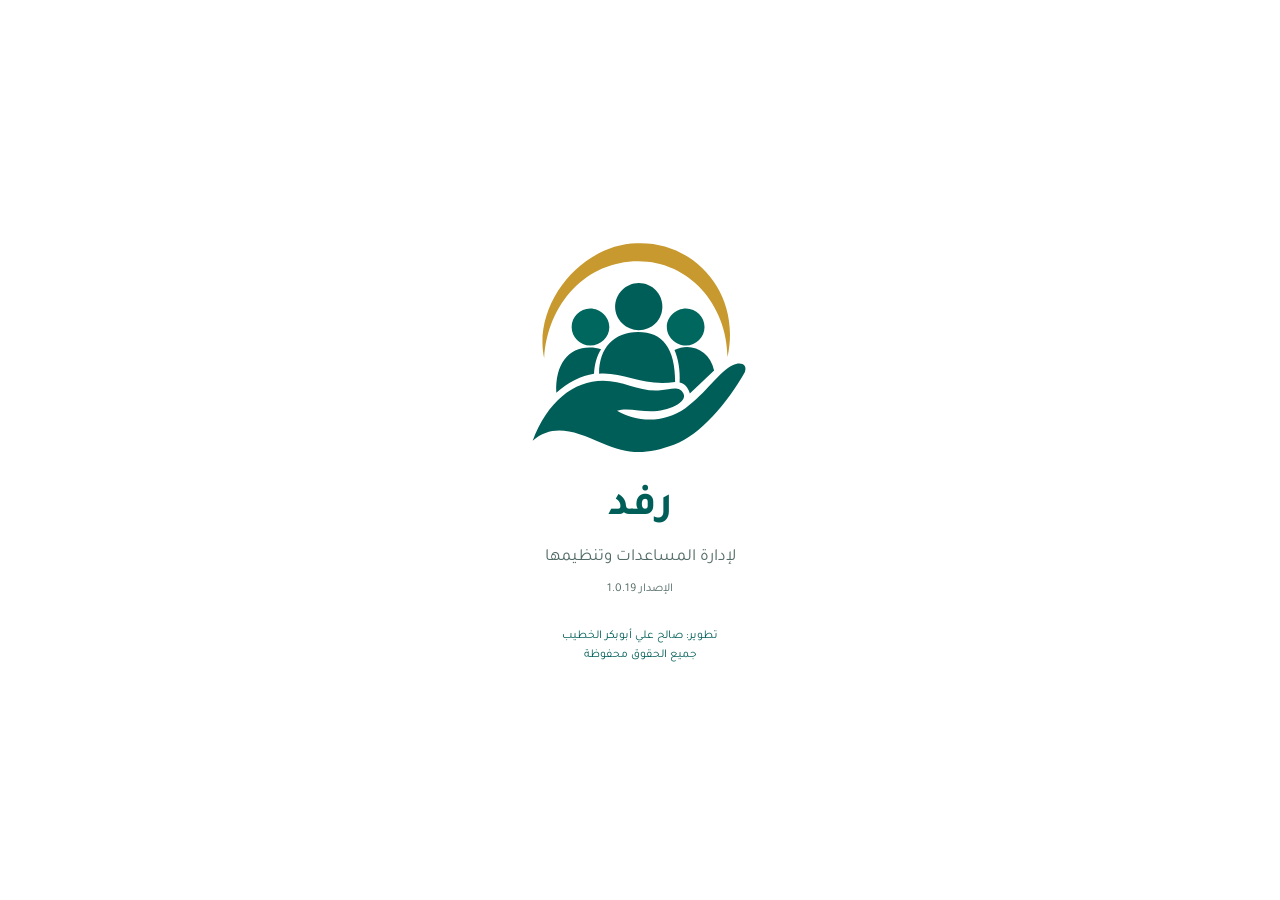
==== commit a18a8089: "fix: hide overlapping field labels consistently across all inputs and selects" ====
--- a/index.html
+++ b/index.html
@@ -46,7 +46,7 @@
 @media(max-width:360px){.statement-toolbar{gap:4px}.statement-toolbar>button{font-size:calc(11px * var(--rafd-size, 1));min-height:59px;gap:5px}.statement-toolbar>button svg{width:21px;height:21px}}
 @media print{.statement-tools{display:none!important}}
 .settings-heading{display:flex;align-items:center;justify-content:space-between;margin:0 0 10px}.settings-heading h2{margin:0}.settings-stack,.contact-stack{display:grid;gap:8px}.settings-stack button,.contact-stack button{width:100%;text-align:right;min-height:43px;padding:11px 12px;background:var(--rafd-soft,#F4FAF8);color:var(--rafd-primary,#005E58);border:1px solid var(--rafd-border,#d0dfed)}.contact-stack button{display:flex;align-items:center;justify-content:space-between;gap:5px;flex-wrap:wrap}.contact-stack b{font-size:calc(12px * var(--rafd-size, 1));overflow-wrap:anywhere}.settings-about p{line-height:1.8}.settings-stack .primary{background:var(--rafd-primary,#005E58);color:white;border-color:var(--rafd-primary,#005E58)}.settings-device{overflow-wrap:anywhere;font-size:calc(12px * var(--rafd-size, 1));color:#52647b;line-height:1.6}.settings-stack button:active,.contact-stack button:active{background:var(--rafd-soft,#DDF0E9);color:var(--rafd-primary,#005E58)}.login-password{position:relative}.login-password input{padding-inline-end:48px}.login-password button{position:absolute;inset-inline-end:4px;top:4px;background:transparent;color:#52647b;width:40px;height:38px;padding:6px}.login-password svg{width:23px;height:23px}.login-enter{width:100%;margin:5px 0;min-height:44px}.login-password input:focus{outline-color:var(--rafd-primary,#005E58)}.smart-search{position:relative;margin:8px 0 12px}.smart-field{position:relative}.smart-field input{margin:0;width:100%;min-height:46px;padding:10px 42px 10px 38px;border:1px solid var(--rafd-border,#b8cde2);border-radius:10px;font-size:calc(14px * var(--rafd-size, 1));background:white;color:var(--rafd-ink,#164D48)}.smart-field input::-webkit-search-cancel-button{display:none}.smart-glass{width:21px;height:21px;position:absolute;right:12px;top:13px;color:var(--rafd-primary,#005E58);pointer-events:none}.smart-field button{position:absolute;left:5px;top:4px;background:transparent;color:#52647b;font-size:calc(24px * var(--rafd-size, 1));width:35px;height:37px;padding:0}.smart-results{margin-top:5px;border:1px solid var(--rafd-border,#c6d8e9);border-radius:10px;background:white;max-height:310px;overflow-y:auto;box-shadow:0 3px 12px #14395a14}.smart-result{display:block;width:100%;border-radius:0;background:white;color:var(--rafd-ink,#164D48);text-align:right;padding:11px 12px;border-bottom:1px solid #e6edf4;line-height:1.4}.smart-result:active{background:var(--rafd-soft,#e8f2fb)}.smart-result b{display:block;font-size:calc(15px * var(--rafd-size, 1))}.smart-result small{display:block;color:#52647b;font-size:calc(12px * var(--rafd-size, 1));margin-top:3px}.smart-result .smart-status{color:var(--rafd-primary,#005E58)}.smart-hint{padding:8px 12px;color:#52647b;font-size:calc(12px * var(--rafd-size, 1))}.smart-detail{display:flex;justify-content:space-between;gap:12px;padding:9px 0;border-bottom:1px solid #e6edf4;align-items:baseline}.smart-detail span{color:#52647b;flex:0 0 40%}.smart-detail b{overflow-wrap:anywhere;text-align:left}.panel #smartEdit{margin-top:12px;width:100%}.family-tools{display:flex;align-items:center;justify-content:space-between;gap:8px;margin:6px 0 10px}.family-tools button{min-height:40px;font-weight:700}.family-form label{display:block;font-size:calc(12px * var(--rafd-size, 1));color:#52647b}.family-form input,.family-form textarea{font:inherit;font-size:calc(15px * var(--rafd-size, 1));width:100%;min-height:42px;padding:10px;border:1px solid var(--rafd-border,#C8DAD5);border-radius:8px;margin:3px 0 6px;background:white;color:#203149}.family-form input[readonly]{background:#eef4fa;color:var(--rafd-primary,#005E58);font-weight:700}.family-form textarea{min-height:65px;resize:vertical}.family-group{margin-bottom:12px;padding-bottom:8px;border-bottom:1px solid #e4eaf1}.family-group h4{font-size:calc(13px * var(--rafd-size, 1));color:var(--rafd-primary,#005E58);margin:5px 0 8px}.family-form .actions{display:grid;grid-template-columns:1fr 1fr;gap:8px}.family-form .actions button{min-height:43px;font-size:calc(14px * var(--rafd-size, 1))}.family-filter{display:grid;grid-template-columns:repeat(3,minmax(0,1fr));gap:7px}.family-filter select{font-size:calc(12px * var(--rafd-size, 1));padding:7px}.family-filter label{display:block}#list.family-register{background:none;padding:0;border:0;margin:8px 0}.family-row{background:white;border:1px solid #dce6f0;border-radius:10px;padding:10px 12px;margin-bottom:8px}.family-open{display:block;width:100%;text-align:right;background:transparent;color:#203149;padding:0}.family-top{display:flex;justify-content:space-between;align-items:center;gap:8px}.family-top b{font-size:calc(15px * var(--rafd-size, 1));line-height:1.5;overflow-wrap:anywhere}.family-number{flex:none;background:#edf4fc;color:var(--rafd-primary,#005E58);padding:4px 8px;font-size:calc(12px * var(--rafd-size, 1));border-radius:6px;font-weight:700}.family-meta{display:block;color:#52647b;font-size:calc(12px * var(--rafd-size, 1));line-height:1.7;margin-top:5px;overflow-wrap:anywhere}.family-row .actions{justify-content:flex-end;gap:7px;border-top:1px solid #eaf0f6;padding-top:7px;margin-top:7px}.family-row .actions button{min-height:34px;color:var(--rafd-primary,#005E58);background:#f0f5fb;border:1px solid #d6e3f0}.family-row .actions .danger{background:white;color:#a52c39;border-color:#efd7da}.family-hero{background:var(--rafd-primary,#005E58);color:white;border:0;padding:14px}.family-hero h3{font-size:calc(19px * var(--rafd-size, 1));line-height:1.5;margin:0}.family-hero small{color:#e4efff;display:block;margin-top:4px}.family-hero .family-number{background:white;color:var(--rafd-primary,#005E58);display:inline-block;margin-bottom:8px}.family-hero button{background:white;color:var(--rafd-primary,#005E58);font-weight:700;min-height:40px}.family-detail-group h4{margin:0 0 8px;color:var(--rafd-primary,#005E58);font-size:calc(14px * var(--rafd-size, 1))}.family-detail-grid{display:grid;grid-template-columns:1fr 1fr;gap:7px 10px}.family-detail-cell{background:#f4f7fb;border-radius:7px;padding:9px;min-width:0}.family-detail-cell.wide{grid-column:1/-1}.family-detail-cell small{display:block;color:#52647b;margin-bottom:4px;font-size:calc(12px * var(--rafd-size, 1))}.family-detail-cell b{display:block;overflow-wrap:anywhere;white-space:pre-wrap;font-size:calc(14px * var(--rafd-size, 1))}.family-cycle{padding:10px 0;border-bottom:1px solid #e6edf4;line-height:1.5}.family-cycle:last-child{border-bottom:0}.family-cycle-top{display:flex;align-items:flex-start;justify-content:space-between;gap:8px}.family-cycle-top b{overflow-wrap:anywhere}.family-cycle small{display:block;color:#52647b}.family-state{font-size:calc(12px * var(--rafd-size, 1));flex:none;padding:3px 7px;border-radius:5px;background:#eef3f8;color:#52647b}.family-state.done{background:#e8f5ed;color:#246443}.family-state.assigned{background:#e8f1fc;color:var(--rafd-primary,#005E58)}.family-register-info{font-size:calc(12px * var(--rafd-size, 1));color:#52647b;margin:6px 0}@media(max-width:350px){.family-filter{grid-template-columns:1fr 1fr}.family-form .fields{gap:5px}.family-detail-cell{padding:7px}}header>div{flex:1;min-width:0}.owner-feedback{flex:none;display:grid;place-items:center;gap:3px;border:1px solid #b9e6cb;background:#e9f9ee;color:#17643a;padding:6px 7px;border-radius:9px;font-size:calc(10px * var(--rafd-size, 1));line-height:1.25;min-width:64px}.owner-feedback svg{width:23px;height:23px}.owner-feedback:active{background:#d1f0da}@media(max-width:350px){header{gap:7px;padding:10px}header>svg{width:38px;height:38px}.owner-feedback{min-width:54px;padding:5px}.owner-feedback span{font-size:calc(9px * var(--rafd-size, 1))}}.family-pager{display:flex;align-items:center;justify-content:space-between;gap:8px;margin:10px 0 16px}.family-pager span{font-size:calc(12px * var(--rafd-size, 1));text-align:center;color:#52647b}.family-pager button{min-height:40px;flex:none}.family-pager button:disabled{opacity:.45}.field-autocomplete{position:relative;min-width:0}.field-autocomplete input,.field-autocomplete textarea{padding-inline-end:35px!important}.field-dropdown{position:absolute;left:4px;top:4px;width:30px;height:35px;padding:0;background:transparent;color:var(--rafd-primary,#005E58);font-size:calc(21px * var(--rafd-size, 1))}.field-suggestions{position:absolute;z-index:8;top:calc(100% - 4px);right:0;min-width:100%;width:max-content;max-width:min(280px,80vw);max-height:230px;overflow-y:auto;background:#fff;border:1px solid #bccfe2;border-radius:8px;box-shadow:0 5px 16px #164D4826}.field-suggestions button{display:block;width:100%;text-align:right;white-space:normal;overflow-wrap:anywhere;border-radius:0;padding:10px 12px;background:white;color:#203149;font-size:calc(15px * var(--rafd-size, 1));border-bottom:1px solid #edf1f5}.field-suggestions button:active,.field-suggestions button[aria-selected=true]{background:#e6f1ff;color:var(--rafd-primary,#005E58)}/* Compact mobile register */header{padding:8px 10px;gap:9px}header>svg{width:40px;height:40px}header h1{margin:0;font-size:calc(19px * var(--rafd-size, 1));line-height:1.3}header small{display:block;font-size:calc(11px * var(--rafd-size, 1));line-height:1.3;margin-top:3px}.owner-feedback{min-width:58px;padding:4px 6px;gap:2px}.owner-feedback svg{width:20px;height:20px}.owner-feedback span{font-size:calc(9px * var(--rafd-size, 1))}main{padding:8px 10px}.warn{padding:6px 8px;margin:3px 0 8px;font-size:calc(11px * var(--rafd-size, 1));line-height:1.4}#families .settings-heading{margin:0 0 6px;gap:6px}#families .settings-heading h2{font-size:calc(17px * var(--rafd-size, 1))}#families .settings-heading button{padding:6px 10px;min-height:35px}#families .family-tools{margin:0 0 5px;gap:5px}#families .family-tools button{min-height:36px;padding:6px 9px;font-size:calc(13px * var(--rafd-size, 1))}#families .family-register-info{margin:0;font-size:calc(11px * var(--rafd-size, 1))}#excelTools{display:flex;gap:5px;margin:0 0 5px}#excelTools button{flex:1;min-height:34px;white-space:nowrap;padding:5px 4px;font-size:calc(12px * var(--rafd-size, 1))}#families #search{margin:0 0 4px;padding:7px 9px;height:38px;font-size:calc(13px * var(--rafd-size, 1))}#families .family-filter{grid-template-columns:repeat(3,minmax(0,1fr));gap:5px}#families .family-filter label{font-size:calc(11px * var(--rafd-size, 1));line-height:1.1}#families .family-filter select{width:100%;min-width:0;margin:2px 0 5px;padding:5px 3px;font-size:calc(12px * var(--rafd-size, 1));height:34px}#families #list{margin:2px 0 4px;display:grid;gap:4px}#families .family-row{display:flex;align-items:center;gap:4px;padding:5px 7px;margin:0;border-radius:7px}#families .family-open{display:grid;grid-template-columns:auto minmax(0,1fr);align-items:start;gap:7px;flex:1;min-width:0;padding:3px 0}#families .family-number{min-width:25px;align-self:start;text-align:center;padding:3px 4px;font-size:calc(11px * var(--rafd-size, 1))}#families .family-text{min-width:0;display:block}#families .family-text b{display:block;font-size:calc(14px * var(--rafd-size, 1));line-height:1.4;overflow-wrap:anywhere}#families .family-meta{font-size:calc(11px * var(--rafd-size, 1));margin-top:2px;line-height:1.35}#families .family-row .actions{flex:none;gap:3px;margin:0;padding:0;border:0;flex-wrap:nowrap}#families .family-row .actions button{width:34px;min-height:40px;padding:4px 2px;display:grid;place-items:center;gap:0;font-size:calc(9px * var(--rafd-size, 1));line-height:1.1}#families .family-row .actions svg{height:15px;width:15px}#families .family-pager{margin:5px 0 10px}.cloud-email-box{margin:8px 0 3px;background:#f6f9fd;padding:9px;border:1px solid #dce6f0;border-radius:8px}.cloud-email-box label{font-weight:700}.cloud-email-box .email-row{display:flex;gap:5px;align-items:center}.cloud-email-box input{min-width:0;flex:1;margin:4px 0;direction:ltr;text-align:left;min-height:40px}.cloud-email-box button{flex:none;min-height:40px;padding:6px 9px}.cloud-email-box small{display:block;color:#52647b;line-height:1.4}.cloud-email-box .email-state{min-height:0;color:#17643a;font-size:calc(11px * var(--rafd-size, 1))}
-/* Rafd 1.0.18 — device-local presentation only. */
+/* Rafd 1.0.19 — device-local presentation only. */
 :root{--rafd-size:1}
 header{background:var(--rafd-primary,#005E58);gap:10px;padding:12px 14px}
 header>svg.rafd-mark{background:white;width:58px;height:58px;border-radius:13px;padding:5px;flex:none}
@@ -75,7 +75,7 @@
 @media(max-width:350px){header>svg.rafd-mark{width:47px;height:47px}.rafd-brand h1{font-size:calc(20px * var(--rafd-size))}}
 @media print{:root{--rafd-size:1}#intro{display:none!important}}
 
-/* Rafd 1.0.18: shared navigation and document identity */
+/* Rafd 1.0.19: shared navigation and document identity */
 [hidden]{display:none!important}
 header .rafd-brand{flex:1}
 #home .grid{grid-auto-rows:1fr}
@@ -122,7 +122,7 @@
 @media print{#statementPaper,#gazPreviewPaper{--rafd-primary:#005E58;--rafd-soft:#E9F5F1;--rafd-border:#C8DAD5;--rafd-ink:#164D48}}
 .rafd-aid-rules{border:1px solid var(--rafd-border);background:var(--rafd-soft);border-radius:10px;padding:10px;margin:8px 0 12px}.rafd-aid-rules h4{margin:0 0 9px;color:var(--rafd-primary)}.rafd-aid-rules label{display:block;line-height:1.5}.rafd-aid-rules small{display:block;line-height:1.5;color:var(--rafd-muted)}
 
-/* Rafd 1.0.18 — consistent, compact RTL screen layout; keep paper metrics intact. */
+/* Rafd 1.0.19 — consistent, compact RTL screen layout; keep paper metrics intact. */
 @media screen{
 :root{--rafd-control:42px;--rafd-gap:8px;--rafd-radius:10px;--rafd-nav-reserve:74px}
 html{-webkit-text-size-adjust:100%;text-size-adjust:100%;scroll-padding-bottom:calc(var(--rafd-nav-reserve) + 12px)}
@@ -226,7 +226,7 @@
 @media(max-width:350px){body>header{padding:7px 9px;gap:7px}.rafd-brand h1{font-size:calc(19px * var(--rafd-size))}header>svg.rafd-mark{width:41px;height:41px}main{padding-inline:8px}.rafd-session-actions button{width:39px}.rafd-session-person svg{display:none}#home .tile{min-height:64px}#home .tile svg{width:21px;height:21px}main .fields{gap:4px 6px}.rafd-threshold{grid-template-columns:minmax(0,1fr) 72px}}
 }
 
-/* Rafd 1.0.18: in-field floating labels, accessible and compact. */
+/* Rafd 1.0.19: in-field floating labels, accessible and compact. */
 @media screen{
 main .rafd-field{position:relative;display:block;min-width:0;margin:0 0 7px;--rafd-infield-height:max(44px,calc(39px * var(--rafd-size)))}
 main .rafd-field>.rafd-inline-label{display:block!important;position:absolute;inset-inline-start:10px;inset-inline-end:23px;top:4px;z-index:2;line-height:1.15;font-size:calc(10px * var(--rafd-size));color:var(--rafd-muted);pointer-events:none;white-space:nowrap;overflow:hidden;text-overflow:ellipsis;transition:top .12s,font-size .12s}
@@ -320,7 +320,49 @@
 .rafd-inline-tools .actions{flex-wrap:wrap}
 @media screen{.rafd-value-total{background:#eef6f2;color:#005e58;text-align:right;font-size:12px}}
 @media print{.stmt-table{font-size:10px}.stmt-table th,.stmt-table td{padding:4px;overflow-wrap:anywhere}}
-</style><body><div id="intro"><svg class="rafd-splash-mark" viewBox="45 55 360 360" aria-hidden="true"><path fill="#C7992E" d="M75,248 C57,164 132,70 220,68 C309,64 384,145 362,246 C361,164 302,96 222,96 C142,96 80,161 75,248 Z"/><path fill="#005E58" d="M223,130 C244,130 260,147 260,167 C260,188 244,204 223,204 C203,204 186,188 186,167 C186,147 203,130 223,130 Z"/><path fill="#00675F" d="M147,170 C163,170 177,183 177,199 C177,215 164,228 147,228 C131,228 118,215 118,199 C118,183 131,170 147,170 Z M297,170 C313,170 326,183 326,199 C326,215 313,228 297,228 C281,228 267,215 267,199 C267,183 281,170 297,170 Z"/><path fill="#005E58" d="M161,272 C161,232 184,207 222,207 C261,207 280,233 280,285 C231,293 200,269 161,272 Z M94,302 C92,257 113,231 146,231 C153,231 159,232 164,234 C157,245 154,258 153,272 C133,275 113,285 94,302 Z M279,235 C304,223 334,235 341,267 L303,303 C300,293 295,288 287,286 C288,267 285,249 279,235 Z"/><path fill="#005E58" d="M57,377 C80,316 121,283 167,283 C200,283 225,301 257,298 C274,296 287,291 293,303 C300,317 269,331 242,331 C224,331 204,325 189,330 C220,348 262,350 296,326 C328,303 349,269 370,259 C382,253 394,257 389,270 C362,318 318,369 279,383 C233,400 205,398 166,381 C122,361 88,350 57,377 Z"/></svg><h1>رفد</h1><p class="rafd-subtitle">لإدارة المساعدات وتنظيمها</p><small class="rafd-version">الإصدار 1.0.18</small><p class="rafd-credit">تطوير: صالح علي أبوبكر الخطيب</p><small>جميع الحقوق محفوظة</small></div><header><svg class="rafd-mark" viewBox="45 55 360 360" aria-hidden="true"><path fill="#C7992E" d="M75,248 C57,164 132,70 220,68 C309,64 384,145 362,246 C361,164 302,96 222,96 C142,96 80,161 75,248 Z"/><path fill="#005E58" d="M223,130 C244,130 260,147 260,167 C260,188 244,204 223,204 C203,204 186,188 186,167 C186,147 203,130 223,130 Z"/><path fill="#00675F" d="M147,170 C163,170 177,183 177,199 C177,215 164,228 147,228 C131,228 118,215 118,199 C118,183 131,170 147,170 Z M297,170 C313,170 326,183 326,199 C326,215 313,228 297,228 C281,228 267,215 267,199 C267,183 281,170 297,170 Z"/><path fill="#005E58" d="M161,272 C161,232 184,207 222,207 C261,207 280,233 280,285 C231,293 200,269 161,272 Z M94,302 C92,257 113,231 146,231 C153,231 159,232 164,234 C157,245 154,258 153,272 C133,275 113,285 94,302 Z M279,235 C304,223 334,235 341,267 L303,303 C300,293 295,288 287,286 C288,267 285,249 279,235 Z"/><path fill="#005E58" d="M57,377 C80,316 121,283 167,283 C200,283 225,301 257,298 C274,296 287,291 293,303 C300,317 269,331 242,331 C224,331 204,325 189,330 C220,348 262,350 296,326 C328,303 349,269 370,259 C382,253 394,257 389,270 C362,318 318,369 279,383 C233,400 205,398 166,381 C122,361 88,350 57,377 Z"/></svg><div class="rafd-brand"><h1>رفد</h1><small>لإدارة المساعدات وتنظيمها</small><small id="rafdVersion" class="rafd-version">الإصدار 1.0.18</small></div></header><main><section id="login" hidden><div class="panel"><h2 id="loginTitle">الدخول المحلي</h2><p id="loginHint"></p><form id="loginForm"><div class="rafd-field"><label class="rafd-inline-label" for="loginUsername">اسم المستخدم</label><input id="loginUsername" name="username" required autocomplete="username" placeholder=" "></div><div class="rafd-field"><label class="rafd-inline-label" for="loginPassword">كلمة المرور</label><div class="login-password"><input id="loginPassword" name="password" type="password" minlength="6" required autocomplete="current-password" placeholder=" "><button type="button" id="passwordEye" aria-label="إظهار كلمة المرور" aria-pressed="false"><svg viewBox="0 0 24 24" fill="none" stroke="currentColor" stroke-width="1.7"><path d="M2 12s3.6-7 10-7 10 7 10 7-3.6 7-10 7S2 12 2 12Z"/><circle cx="12" cy="12" r="3"/><path id="eyeSlash" d="M3 3l18 18" hidden/></svg></button></div></div><div class="rafd-field rafd-field-static"><label class="rafd-inline-label" for="loginRole">نوع الجهاز</label><select id="loginRole" name="role"><option value="mother">الجهاز الأم (السيرفر)</option><option value="distributor">موزع</option></select></div><button class="login-enter">دخول</button><button type="button" id="biometricLogin" class="muted login-enter" hidden>الدخول بالبصمة</button><button type="button" id="refreshAccountPolicy" hidden class="muted login-enter">تحديث الحسابات والصلاحيات (QR)</button></form></div></section><section id="home"><div class="rafd-session panel"><div class="rafd-session-person"><svg viewBox="0 0 24 24" fill="none" stroke="currentColor" stroke-width="1.7" stroke-linecap="round" stroke-linejoin="round" aria-hidden="true"><circle cx="12" cy="7" r="3"/><path d="M5 21v-3a7 7 0 0 1 14 0v3"/></svg><small id="sessionName"></small></div><div class="rafd-session-actions"><button id="biometricSetup" type="button" title="إعداد البصمة" aria-label="إعداد البصمة" hidden><svg viewBox="0 0 24 24" fill="none" stroke="currentColor" stroke-width="1.7" stroke-linecap="round" stroke-linejoin="round" aria-hidden="true"><path d="M4 11a8 8 0 0 1 16 0M7 12a5 5 0 0 1 10 0v2M10 12a2 2 0 0 1 4 0c0 4-1 7-3 9M7 15c0 2-.8 4-2 5M17 16c-.2 2-1 4-2 6"/></svg><span>البصمة</span></button><button id="rafdAppearanceHome" type="button" title="تخصيص المظهر" aria-label="تخصيص المظهر"><svg viewBox="0 0 24 24" fill="none" stroke="currentColor" stroke-width="1.7" stroke-linecap="round" stroke-linejoin="round" aria-hidden="true"><circle cx="12" cy="12" r="4"/><path d="M12 2v2M12 20v2M2 12h2M20 12h2M5 5l2 2M17 17l2 2M5 19l2-2M17 7l2-2"/></svg><span>المظهر</span></button><button id="logout" type="button" title="تسجيل الخروج" aria-label="تسجيل الخروج"><svg viewBox="0 0 24 24" fill="none" stroke="currentColor" stroke-width="1.7" stroke-linecap="round" stroke-linejoin="round" aria-hidden="true"><path d="M11 4H4v16h7M10 12h11M17 8l4 4-4 4"/></svg><span>خروج</span></button></div></div><div id="smartSearch" class="smart-search" hidden><div class="smart-field"><svg class="smart-glass" viewBox="0 0 24 24" fill="none" stroke="currentColor" stroke-width="1.8" aria-hidden="true"><circle cx="11" cy="11" r="7"/><path d="m16 16 5 5"/></svg><input id="smartQuery" type="search" autocomplete="off" maxlength="120" placeholder="الاسم، الرقم، رابط الأسرة أو المربع" aria-label="بحث ذكي عن مستفيد"><button id="smartClear" type="button" hidden aria-label="مسح البحث">×</button></div><div id="smartResults" class="smart-results" aria-live="polite" hidden></div></div><p class="rafd-dashboard" id="dash" aria-live="polite"></p><div class="grid"><button class="tile" data-go="families"><svg class="rafd-tile-icon" viewBox="0 0 24 24" fill="none" stroke="currentColor" stroke-width="1.7" stroke-linecap="round" stroke-linejoin="round" aria-hidden="true"><circle cx="12" cy="7" r="3"/><path d="M5 21v-3a7 7 0 0 1 14 0v3M4 8a2.5 2.5 0 0 0 0 5M20 8a2.5 2.5 0 0 1 0 5M2 21v-4a4 4 0 0 1 3-4M22 21v-4a4 4 0 0 0-3-4"/></svg>المسجلون</button><button class="tile" data-go="cycles"><svg class="rafd-tile-icon" viewBox="0 0 24 24" fill="none" stroke="currentColor" stroke-width="1.7" stroke-linecap="round" stroke-linejoin="round" aria-hidden="true"><rect x="3" y="5" width="18" height="16" rx="2"/><path d="M7 3v4M17 3v4M3 10h18M7 14h4M7 17h7"/></svg>حقائب العطايا</button><button class="tile" data-go="distribution"><svg class="rafd-tile-icon" viewBox="0 0 24 24" fill="none" stroke="currentColor" stroke-width="1.7" stroke-linecap="round" stroke-linejoin="round" aria-hidden="true"><rect x="5" y="4" width="14" height="18" rx="2"/><path d="M9 4V2h6v2M8 13l3 3 5-6"/></svg>تسجيل التوزيع</button><button class="tile" data-go="prints" data-perm="reports"><svg class="rafd-tile-icon" viewBox="0 0 24 24" fill="none" stroke="currentColor" stroke-width="1.7" stroke-linecap="round" stroke-linejoin="round" aria-hidden="true"><path d="M6 9V3h12v6M6 17H3V9h18v8h-3M6 14h12v8H6zM17 12h1"/></svg>الكشوف والطباعة</button><button class="tile" data-go="reports" data-perm="reports"><svg class="rafd-tile-icon" viewBox="0 0 24 24" fill="none" stroke="currentColor" stroke-width="1.7" stroke-linecap="round" stroke-linejoin="round" aria-hidden="true"><path d="M3 3v18h18M7 17v-5M12 17V7M17 17v-9"/></svg>التقارير</button><button class="tile" data-go="permissions" data-perm="admin"><svg class="rafd-tile-icon" viewBox="0 0 24 24" fill="none" stroke="currentColor" stroke-width="1.7" stroke-linecap="round" stroke-linejoin="round" aria-hidden="true"><path d="M12 3 3 7v5c0 5 3.8 8 9 10 5.2-2 9-5 9-10V7zM8 12l3 3 5-5"/></svg>الصلاحيات</button><button class="tile" data-go="settings" data-perm="admin"><svg class="rafd-tile-icon" viewBox="0 0 24 24" fill="none" stroke="currentColor" stroke-width="1.7" stroke-linecap="round" stroke-linejoin="round" aria-hidden="true"><circle cx="12" cy="12" r="3"/><path d="M10 2h4l1 3 3 1 3-1 2 4-2 2v2l2 2-2 4-3-1-3 1-1 3h-4l-1-3-3-1-3 1-2-4 2-2v-2L1 9l2-4 3 1 3-1z"/></svg>الإعدادات</button><button class="tile" id="barcodeHomeTile" data-go="barcodeReader" data-perm="view" type="button"><svg class="rafd-tile-icon" viewBox="0 0 24 24" fill="none" stroke="currentColor" stroke-width="1.7" stroke-linecap="round" aria-hidden="true"><path d="M3 5v14M6 5v14M10 5v14M13 5v14M17 5v14M21 5v14"/><path d="M4 3h16M4 21h16"/></svg><span>قارئ الباركود</span></button></div></section><section id="barcodeReader" hidden><div class="settings-heading"><h2>قارئ الباركود</h2><button type="button" data-go="home" class="muted rafd-back"><span>رجوع</span></button></div><div class="panel rafd-scanner-panel"><p>امسح الباركود الموجود في بطاقة المسجل لعرض بياناته والانتقال مباشرة إلى سجله.</p><button type="button" id="barcodeStart" class="rafd-scan-start">فتح الكاميرا ومسح الباركود</button><div id="barcodeWebcamBox" class="rafd-webcam-box" hidden><video id="barcodeWebcamVideo" playsinline muted autoplay aria-label="معاينة كاميرا قراءة الباركود"></video><button id="barcodeWebcamStop" type="button" class="muted">إغلاق الكاميرا</button></div><p id="barcodeWebcamStatus" class="rafd-webcam-status" role="status" aria-live="polite"></p><form id="barcodeManualForm" class="rafd-scanner-manual"><input id="barcodeManual" type="text" maxlength="30" dir="ltr" autocomplete="off" placeholder="RFD000001" aria-label="رمز الباركود"><button type="submit" class="muted">بحث بالكود</button></form><div id="barcodeResult" role="status" aria-live="polite"></div></div></section><section id="smartFamily" hidden><div class="settings-heading"><h2>بطاقة المسجل</h2><button type="button" id="smartBack" class="muted rafd-back"><svg viewBox="0 0 24 24" fill="none" stroke="currentColor" stroke-width="1.7" stroke-linecap="round" stroke-linejoin="round" aria-hidden="true"><path d="M4 12h16M14 6l6 6-6 6"/></svg><span>رجوع</span></button></div><div class="panel family-hero"><span class="family-number" id="smartFamilyNo"></span><h3 id="smartFamilyName"></h3><small id="smartFamilyAddress"></small><div class="actions rafd-registry-detail-actions"><button type="button" id="smartEdit" hidden>تعديل البيانات</button><button type="button" id="smartDelete" class="danger" hidden>حذف المسجل</button></div></div><div id="smartFamilyDetails"></div><div class="panel"><h3>حالة التوزيع</h3><div id="smartFamilyCycles"></div><button id="smartMoreCycles" type="button" class="muted" hidden>عرض جميع الحقائب</button></div></section><section id="families" hidden><div class="settings-heading"><h2>سجل المسجلين</h2><button type="button" data-go="home" class="muted rafd-back"><svg viewBox="0 0 24 24" fill="none" stroke="currentColor" stroke-width="1.7" stroke-linecap="round" stroke-linejoin="round" aria-hidden="true"><path d="M4 12h16M14 6l6 6-6 6"/></svg><span>رجوع</span></button></div><div class="family-tools"><span id="familyCount" class="family-register-info"></span><button type="button" id="barcodeClearFilter" class="muted" hidden>عرض جميع المسجلين</button><button type="button" id="registryArchivedToggle" class="muted" data-perm="admin">المسجلون المؤرشفون</button><button type="button" id="familyAdd" data-perm="add">+ إضافة مسجل</button></div><details id="familyMoreTools" class="rafd-family-more"><summary>أدوات إضافية للكشوف وExcel</summary><div id="registryPrintTools" class="actions rafd-registry-actions" data-perm="reports"><button type="button" id="registryList">كشف المسجلين</button><button type="button" id="registryCards" class="muted">بطاقات المسجلين</button><small>تُطبع نتائج البحث والتصفية الحالية</small></div><div id="excelTools" class="actions" data-perm="admin" hidden><button type="button" id="excelTemplate" class="muted">تصدير نموذج Excel</button><button type="button" id="excelImport">استيراد Excel (1000)</button></div></details><form class="panel family-form" id="family" hidden><h3 id="familyHeading">إضافة مسجل جديد</h3><div class="family-group"><h4>البيانات الأساسية</h4><div class="rafd-field rafd-field-static"><label class="rafd-inline-label" for="num">رقم المسجل (تلقائي)</label><input placeholder=" " id="num" readonly></div><div class="rafd-field"><label class="rafd-inline-label" for="rafd-field-1">اسم المسجل الكامل *</label><input id="rafd-field-1" name="name" required placeholder="اسم المسجل الكامل"></div><div class="rafd-field"><label class="rafd-inline-label" for="identityNo">رقم الهوية (غير مكرر)</label><input id="identityNo" name="identityNo" type="text" inputmode="numeric" maxlength="40" autocomplete="off" placeholder=" "></div><div class="rafd-field"><label class="rafd-inline-label" for="rafd-field-2">رقم التواصل</label><input id="rafd-field-2" name="phone" type="tel" placeholder="رقم الهاتف"></div></div><div class="family-group"><h4>العنوان</h4><div class="fields"><div><div class="rafd-field"><label class="rafd-inline-label" for="rafd-field-3">رابط الأسرة / المنزل</label><input id="rafd-field-3" name="house" type="text" maxlength="200" placeholder="نص أو رقم (اختياري)"></div></div><div><div class="rafd-field"><label class="rafd-inline-label" for="rafd-field-4">مربع</label><input id="rafd-field-4" name="square" maxlength="80" placeholder="اسم أو رقم المربع"></div></div></div><div class="rafd-field"><label class="rafd-inline-label" for="rafd-field-5">المنطقة / الحي</label><input placeholder=" " id="rafd-field-5" name="area"></div></div><div class="family-group"><h4>بيانات الأسرة</h4><div class="fields"><div><div class="rafd-field"><label class="rafd-inline-label" for="rafd-field-6">عدد أفراد الأسرة (يُستكمل لاحقًا للمستورد)</label><input placeholder=" " id="rafd-field-6" name="members" type="number" min="1" required></div></div><div><div class="rafd-field"><label class="rafd-inline-label" for="rafd-field-7">نسبة الاحتياج</label><input id="rafd-field-7" name="need" type="text" maxlength="200" placeholder="رقم أو نص (اختياري)"></div></div></div><div class="rafd-field"><label class="rafd-inline-label" for="rafd-field-8">التصنيفات / الصفات</label><input placeholder=" " id="rafd-field-8" name="categories"></div><div class="rafd-field rafd-field-area"><label class="rafd-inline-label" for="rafd-field-9">ملاحظات</label><textarea placeholder=" " id="rafd-field-9" name="notes" rows="2"></textarea></div></div><div class="actions"><button id="familySubmit">حفظ المسجل</button><button type="button" id="cancelFamily" class="muted">إلغاء</button></div></form><input id="search" placeholder="بحث بالاسم، الرقم، الرابط، المربع، الهاتف"><details id="familyFiltersPanel" class="rafd-family-more"><summary id="familyFiltersSummary">تصفية وترتيب</summary><div class="family-filter"><div><div class="rafd-field rafd-field-static"><label class="rafd-inline-label" for="categoryFilter">التصنيف</label><select id="categoryFilter"></select></div></div><div><div class="rafd-field rafd-field-static"><label class="rafd-inline-label" for="squareFilter">المربع</label><select id="squareFilter"></select></div></div><div><div class="rafd-field rafd-field-static"><label class="rafd-inline-label" for="familySort">الترتيب</label><select id="familySort"><option value="number">بالرقم</option><option value="name">بالاسم</option><option value="need">بالاحتياج</option></select></div></div></div></details><div id="list" class="family-register"></div><div class="family-pager" id="familyPager" hidden><button type="button" id="familyPrev">السابق</button><span id="familyPageInfo"></span><button type="button" id="familyNext">التالي</button></div></section><section id="cycles" hidden><div class="settings-heading"><h2>حقائب العطايا</h2><button type="button" data-go="home" class="muted rafd-back"><svg viewBox="0 0 24 24" fill="none" stroke="currentColor" stroke-width="1.7" stroke-linecap="round" stroke-linejoin="round" aria-hidden="true"><path d="M4 12h16M14 6l6 6-6 6"/></svg><span>رجوع</span></button></div><form class="panel" id="cycle"><h3 id="cycleHeading">إنشاء حقيبة عطايا جديدة</h3><div class="rafd-field"><label class="rafd-inline-label" for="rafd-field-10">اسم الحقيبة *</label><input placeholder=" " id="rafd-field-10" name="title" required></div><div class="fields"><div><div class="rafd-field rafd-field-static"><label class="rafd-inline-label" for="rafd-field-11">التاريخ *</label><input id="rafd-field-11" name="date" type="date" required></div></div><div><div class="rafd-field"><label class="rafd-inline-label" for="rafd-field-12">عدد العطايا الافتراضي</label><input placeholder=" " id="rafd-field-12" name="quota" type="number" min="1" value="1" required></div></div></div><div class="fields"><div><div class="rafd-field"><label class="rafd-inline-label" for="stockTotal">إجمالي عطايا الحقيبة *</label><input id="stockTotal" name="stockTotal" type="number" min="1" max="1000000" step="1" required placeholder="الكمية الإجمالية المقررة"></div></div><div><div class="rafd-field"><label class="rafd-inline-label" for="stockWarningAt">التنبيه عند بقاء (عدد العطايا)</label><input id="stockWarningAt" name="stockWarningAt" type="number" min="0" max="1000000" step="1" value="0" required placeholder="0 لإيقاف التنبيه"></div></div></div><small>يُخصم المصروف والمحجوز للموزعين من إجمالي الحقيبة؛ لا يمكن صرف أكثر من المتاح. قيمة 0 تلغي تنبيه اقتراب النفاد فقط.</small><div class="rafd-aid-rules"><h4>الاستحقاق بحسب عدد أفراد الأسرة (اختياري)</h4><div class="rafd-threshold"><div class="rafd-field"><label class="rafd-inline-label" for="aidTwoAbove">عطيتان: عدد الأفراد أكثر من</label><input id="aidTwoAbove" name="aidTwoAbove" type="number" min="1" max="1000000" step="1" placeholder="الأفراد"></div></div><div class="rafd-threshold"><div class="rafd-field"><label class="rafd-inline-label" for="aidThreeAbove">ثلاث عطايا: عدد الأفراد أكثر من</label><input id="aidThreeAbove" name="aidThreeAbove" type="number" min="1" max="1000000" step="1" placeholder="الأفراد"></div></div><small>ترك الحقل فارغًا يعطّل درجته. عند تفعيل الاحتساب يكون الاستحقاق الأساسي عطية واحدة، وتُطبّق الدرجة الأعلى المطابقة.</small></div><div class="rafd-money-settings"><h4>القيمة النقدية أو القيمة المقابلة</h4><div class="rafd-field"><label for="bagValueKind">نوع العطية</label><select name="valueKind" id="bagValueKind"><option value="none">عينية دون قيمة</option><option value="estimated">عينية بقيمة مقابلة (تقديرية)</option><option value="cash">نقدية (مبلغ مصروف)</option></select></div><div id="bagValueFields" class="fields" hidden><div class="rafd-field"><label for="bagUnitValue">قيمة العطية الواحدة</label><input id="bagUnitValue" type="number" name="unitValue" lang="en-US" dir="ltr" inputmode="decimal" min="0" max="1000000000" step="0.01" placeholder="0.00"></div><div class="rafd-field"><label for="bagCurrency">العملة</label><select id="bagCurrency" name="currency"><option value="YER">ريال يمني</option><option value="SAR">ريال سعودي</option><option value="USD">دولار أمريكي</option></select></div></div><small>تُحفظ القيمة الفعلية لكل تسليم على حدة. العينية المقابلة لا تُعامل كنقد مصروف. لا تُضاف قيم تلقائية للحركات القديمة.</small></div><div class="rafd-field rafd-field-static"><label class="rafd-inline-label" for="rafd-field-13">رقم المستند (تلقائي)</label><input placeholder=" " id="rafd-field-13" name="docNo" readonly></div><div class="rafd-field"><label class="rafd-inline-label" for="rafd-field-14">المسؤول / المورد</label><input placeholder=" " id="rafd-field-14" name="donor"></div><div class="rafd-field"><label class="rafd-inline-label" for="rafd-field-15">التفاصيل</label><input placeholder=" " id="rafd-field-15" name="details"></div><div class="actions"><button id="cycleSubmit">حفظ الحقيبة</button><button type="button" id="cancelCycle" class="muted" hidden>إلغاء التعديل</button></div></form><div id="cycleList" class="panel"></div></section><section id="distribution" hidden><div class="settings-heading"><h2>تسجيل التوزيع</h2><button type="button" data-go="home" class="muted rafd-back"><svg viewBox="0 0 24 24" fill="none" stroke="currentColor" stroke-width="1.7" stroke-linecap="round" stroke-linejoin="round" aria-hidden="true"><path d="M4 12h16M14 6l6 6-6 6"/></svg><span>رجوع</span></button></div><div class="rafd-field rafd-field-static"><label class="rafd-inline-label" for="distCycle">الحقيبة</label><select id="distCycle"></select></div><div id="distStockStatus" class="panel" role="status" aria-live="polite"></div><input id="distSearch" placeholder="بحث بالاسم أو رابط الأسرة أو المربع"><div class="fields"><div><div class="rafd-field rafd-field-static"><label class="rafd-inline-label" for="distStatus">حالة التسليم</label><select id="distStatus"><option value="all">الجميع</option><option value="pending">لم يستلم</option><option value="done">تم التسليم</option></select></div></div><div><div class="rafd-field rafd-field-static"><label class="rafd-inline-label" for="distCategory">التصنيف</label><select id="distCategory"></select></div></div><div><div class="rafd-field rafd-field-static"><label class="rafd-inline-label" for="distSquare">المربع</label><select id="distSquare"></select></div></div></div><div class="actions" id="bulkActions"><button id="selectVisible">تحديد جميع نتائج البحث</button><button id="clearSelected" class="muted">إلغاء التحديد</button><button id="bulkDeliver">تسليم المحددين</button><small id="selectionSummary"></small></div><div class="panel" id="distList"></div><div class="family-pager" id="distPager" hidden><button type="button" id="distPrev">السابق</button><span id="distPageInfo"></span><button type="button" id="distNext">التالي</button></div></section><section id="prints" hidden><div class="settings-heading noPrint"><h2>الكشوف والطباعة</h2><button type="button" data-go="home" class="muted rafd-back"><svg viewBox="0 0 24 24" fill="none" stroke="currentColor" stroke-width="1.7" stroke-linecap="round" stroke-linejoin="round" aria-hidden="true"><path d="M4 12h16M14 6l6 6-6 6"/></svg><span>رجوع</span></button></div><div class="noPrint rafd-print-filters"><div><div class="rafd-field rafd-field-static"><label class="rafd-inline-label" for="printCycle">الحقيبة</label><select id="printCycle"></select></div></div><div><div class="rafd-field rafd-field-static"><label class="rafd-inline-label" for="statementMode">نوع الكشف</label><select id="statementMode"><option value="done">الأسر المستلمة</option><option value="all">جميع الأسر</option><option value="pending">الأسر التي لم تستلم</option></select></div></div></div><div class="paper panel" id="statementPaper"></div><label class="panel rafd-check noPrint"><input id="statementSignatures" type="checkbox" checked>إظهار التواقيع والاعتمادات في الكشف</label><div class="statement-tools" id="statementTools"><div class="statement-toolbar" role="group" aria-label="أوامر الكشف"><button id="previewBtn" type="button" ><svg aria-hidden="true" viewBox="0 0 24 24" fill="none" stroke="currentColor" stroke-width="1.8" stroke-linecap="round" stroke-linejoin="round"><path d="M2 12s3.6-7 10-7 10 7 10 7-3.6 7-10 7S2 12 2 12Z"/><circle cx="12" cy="12" r="3"/></svg><span>معاينة</span></button><button id="sharePdfBtn" type="button" ><svg aria-hidden="true" viewBox="0 0 24 24" fill="none" stroke="currentColor" stroke-width="1.8" stroke-linecap="round" stroke-linejoin="round"><circle cx="18" cy="5" r="3"/><circle cx="6" cy="12" r="3"/><circle cx="18" cy="19" r="3"/><path d="m8.7 10.5 6.6-4m-6.6 7 6.6 4"/></svg><span>مشاركة</span></button><button id="printBtn" type="button" ><svg aria-hidden="true" viewBox="0 0 24 24" fill="none" stroke="currentColor" stroke-width="1.8" stroke-linecap="round" stroke-linejoin="round"><path d="M6 8V3h12v5M6 17H3V9h18v8h-3M6 14h12v7H6z"/><path d="M17 11h1"/></svg><span>طباعة</span></button><button id="statementMore" type="button" aria-expanded="false" aria-controls="statementExtras"><svg aria-hidden="true" viewBox="0 0 24 24" fill="none" stroke="currentColor" stroke-width="1.8" stroke-linecap="round" stroke-linejoin="round"><circle cx="5" cy="12" r="1.5" fill="currentColor" stroke="none"/><circle cx="12" cy="12" r="1.5" fill="currentColor" stroke="none"/><circle cx="19" cy="12" r="1.5" fill="currentColor" stroke="none"/></svg><span>المزيد</span></button></div><div class="statement-extras" id="statementExtras" hidden role="group" aria-label="خيارات إضافية للكشف"><button id="exportPdfBtn" type="button" ><svg aria-hidden="true" viewBox="0 0 24 24" fill="none" stroke="currentColor" stroke-width="1.8" stroke-linecap="round" stroke-linejoin="round"><path d="M4 3h13l3 3v15H4zM8 3v6h8V3M8 21v-8h8v8"/></svg><span>حفظ PDF</span></button><button type="button" id="shareText">مشاركة نصية</button><button type="button" id="copyText">نسخ الكشف</button><button type="button" id="shareWhatsApp">واتساب</button><button type="button" id="exportCsv">تصدير Excel (CSV)</button><button type="button" id="addFromStatement" data-perm="add">إضافة تسليم</button><button type="button" id="clearStatement" data-perm="delete" class="danger">حذف الكشف</button></div></div></section><section id="reports" hidden><div class="settings-heading"><h2>التقارير</h2><button type="button" data-go="home" class="muted rafd-back"><svg viewBox="0 0 24 24" fill="none" stroke="currentColor" stroke-width="1.7" stroke-linecap="round" stroke-linejoin="round" aria-hidden="true"><path d="M4 12h16M14 6l6 6-6 6"/></svg><span>رجوع</span></button></div><div class="rafd-field rafd-field-static"><label class="rafd-inline-label" for="reportCycle">الحقيبة</label><select id="reportCycle"></select></div><input id="reportSearch" placeholder="بحث بالاسم أو المنزل أو الرقم أو المربع"><div class="panel" id="report"></div></section><section id="permissions" hidden><div class="settings-heading"><h2>إدارة المستخدمين والصلاحيات</h2><button type="button" data-go="home" class="muted rafd-back"><svg viewBox="0 0 24 24" fill="none" stroke="currentColor" stroke-width="1.7" stroke-linecap="round" stroke-linejoin="round" aria-hidden="true"><path d="M4 12h16M14 6l6 6-6 6"/></svg><span>رجوع</span></button></div><details class="panel rafd-account-note"><summary>معلومات الصلاحيات</summary><p>الصلاحيات المحلية تخص هذا الجهاز. استخدم إدارة الجوالات والحسابات المركزية عند ربط الموزعين في تطبيق أندرويد.</p></details><form id="userForm" class="panel"><h3 id="userHeading">إضافة مستخدم</h3><div class="rafd-field"><label class="rafd-inline-label" for="rafd-field-16">اسم المستخدم</label><input placeholder=" " id="rafd-field-16" name="username" required></div><div class="rafd-field"><label class="rafd-inline-label" for="rafd-field-17">رمز المرور (6 أحرف فأكثر)</label><input placeholder="للإبقاء على الرمز الحالي اترك الحقل فارغًا" id="rafd-field-17" name="password" type="password" minlength="6"></div><div class="checks" id="permChecks"></div><div class="actions"><button>حفظ المستخدم</button><button type="button" id="cancelUser" hidden class="muted">إلغاء</button></div></form><div id="userList" class="panel"></div></section><section id="settings" hidden><div class="settings-heading"><h2>الإعدادات</h2><button type="button" data-go="home" class="muted rafd-back"><svg viewBox="0 0 24 24" fill="none" stroke="currentColor" stroke-width="1.7" stroke-linecap="round" stroke-linejoin="round" aria-hidden="true"><path d="M4 12h16M14 6l6 6-6 6"/></svg><span>رجوع</span></button></div><div class="panel"><button type="button" id="rafdAppearanceSettings" class="rafd-appearance-launch">تخصيص الواجهة والشريط السفلي</button></div><div id="settingsOperations"></div><form class="panel" id="identityForm"><h3>هوية الكيان والطباعة</h3><div class="rafd-field"><label class="rafd-inline-label" for="entityName">اسم الكيان أو المرفق</label><input id="entityName" maxlength="120" placeholder=" "></div><div class="rafd-field rafd-field-area"><label class="rafd-inline-label" for="letterhead">الترويسة</label><textarea id="letterhead" rows="2" maxlength="240" placeholder="الترويسة (اختيارية)"></textarea></div><div class="rafd-field rafd-field-area"><label class="rafd-inline-label" for="entityAddress">العنوان</label><textarea id="entityAddress" rows="2" maxlength="240" placeholder="العنوان (اختياري)"></textarea></div><h4>التواقيع والاعتمادات</h4><label class="rafd-check"><input id="defaultSignatures" type="checkbox" checked>إظهار التواقيع افتراضيًا</label><div class="rafd-sign-settings"><div><div class="rafd-field"><label class="rafd-inline-label" for="preparedRole">صفة المُعدّ</label><input id="preparedRole" maxlength="60" placeholder="إعداد المختص"></div><div class="rafd-field"><label class="rafd-inline-label" for="preparedName">الاسم (اختياري)</label><input placeholder=" " id="preparedName" maxlength="100"></div></div><div><div class="rafd-field"><label class="rafd-inline-label" for="approvedRole">صفة المعتمد</label><input id="approvedRole" maxlength="60" placeholder="اعتماد المسؤول"></div><div class="rafd-field"><label class="rafd-inline-label" for="approvedName">الاسم (اختياري)</label><input placeholder=" " id="approvedName" maxlength="100"></div></div></div><button type="submit">حفظ الهوية والطباعة</button><small id="identityStatus" role="status"></small></form><details class="panel" id="areaForm"><summary>منطقة التوزيع والربط بالأجهزة</summary><form id="linkAreaForm"><div class="rafd-field"><label class="rafd-inline-label" for="area">منطقة التوزيع (للربط فقط)</label><input id="area" maxlength="100" placeholder="منطقة التوزيع"></div><button type="submit">حفظ</button></form></details><div id="settingsBackup"></div><details class="panel settings-about"><summary>حول التطبيق وحقوق المطور</summary><p><b>رفد – لإدارة المساعدات وتنظيمها</b><br>تطوير: صالح علي أبوبكر الخطيب<br>جميع الحقوق محفوظة للمطور.</p><p class="settings-device" id="rafdPlatformInfo"></p><div class="contact-stack"><button type="button" data-contact="phone">اتصال هاتفي <b dir="ltr">+967 734 915 588</b></button><button type="button" data-contact="feedback">الدعم والمقترحات (واتساب) <b dir="ltr">+967 734 915 588</b></button><button type="button" data-contact="email">البريد الإلكتروني <b dir="ltr">saleh0129@gmail.com</b></button></div></details></section><section id="appearance" hidden><div class="settings-heading"><h2>تخصيص الواجهة</h2><button type="button" id="rafdAppearanceBack" class="muted rafd-back"><svg viewBox="0 0 24 24" fill="none" stroke="currentColor" stroke-width="1.7" stroke-linecap="round" stroke-linejoin="round" aria-hidden="true"><path d="M4 12h16M14 6l6 6-6 6"/></svg><span>رجوع</span></button></div><div class="panel rafd-display"><h3>المظهر وحجم الخط</h3><label for="rafdFontLevel">حجم النص <output id="rafdFontValue" for="rafdFontLevel">4 / 7 · متوسط</output></label><input id="rafdFontLevel" type="range" min="1" max="7" step="1" value="4" aria-label="حجم خط الواجهة"><div class="rafd-scale-labels"><span>صغير</span><span>متوسط</span><span>كبير</span></div><p id="rafdFontSample">معاينة حجم النص – رفد</p><button type="button" id="rafdFontReset" class="muted">استعادة الحجم الافتراضي</button></div><div class="panel rafd-theme-panel"><h3>ألوان واجهة التطبيق</h3><div id="rafdThemes" class="rafd-theme-grid" role="group" aria-label="اختيار اللون"><button type="button" data-theme-choice="green" style="--swatch:#005E58"><i></i><span>الأخضر</span></button><button type="button" data-theme-choice="blue" style="--swatch:#174E91"><i></i><span>الأزرق</span></button><button type="button" data-theme-choice="gold" style="--swatch:#806013"><i></i><span>الذهبي</span></button><button type="button" data-theme-choice="purple" style="--swatch:#694184"><i></i><span>البنفسجي</span></button></div></div><div class="panel"><h3>تخصيص الشريط السفلي</h3><small>الرئيسية ثابتة، ويمكن اختيار خمسة اختصارات إضافية وترتيبها.</small><div id="rafdNavChoices"></div><small id="rafdNavCount" role="status"></small><div id="rafdNavPreview" class="rafd-nav-preview" aria-label="معاينة الشريط"></div><button type="button" id="rafdNavReset" class="muted">استعادة الشريط الافتراضي</button></div><small>تحفظ هذه التفضيلات على هذا الجهاز تلقائيًا، ولا تؤثر على صلاحياتك أو الكشوف المطبوعة.</small></section></main><nav id="rafdNav" class="rafd-nav noPrint" aria-label="التنقل الرئيسي" hidden><button type="button" data-rafd-nav="home"><svg viewBox="0 0 24 24" aria-hidden="true" fill="none" stroke="currentColor" stroke-width="1.8" stroke-linecap="round" stroke-linejoin="round"><path d="m3 11 9-8 9 8v10h-6v-7H9v7H3z"/></svg><span>الرئيسية</span></button><button type="button" data-rafd-nav="families"><svg viewBox="0 0 24 24" aria-hidden="true" fill="none" stroke="currentColor" stroke-width="1.8" stroke-linecap="round" stroke-linejoin="round"><circle cx="12" cy="7" r="3"/><path d="M5 21v-3a7 7 0 0 1 14 0v3M4 8a2.5 2.5 0 0 0 0 5M20 8a2.5 2.5 0 0 1 0 5"/></svg><span>المسجلون</span></button><button type="button" data-rafd-nav="cycles"><svg viewBox="0 0 24 24" aria-hidden="true" fill="none" stroke="currentColor" stroke-width="1.8" stroke-linecap="round" stroke-linejoin="round"><rect x="3" y="5" width="18" height="16" rx="2"/><path d="M7 3v4M17 3v4M3 10h18"/></svg><span>الحقائب</span></button><button type="button" data-rafd-nav="distribution"><svg viewBox="0 0 24 24" aria-hidden="true" fill="none" stroke="currentColor" stroke-width="1.8" stroke-linecap="round" stroke-linejoin="round"><rect x="5" y="4" width="14" height="18" rx="2"/><path d="m8 13 3 3 5-6"/></svg><span>التوزيع</span></button><button type="button" data-rafd-nav="prints"><svg viewBox="0 0 24 24" aria-hidden="true" fill="none" stroke="currentColor" stroke-width="1.8" stroke-linecap="round" stroke-linejoin="round"><path d="M6 9V3h12v6M6 17H3V9h18v8h-3M6 14h12v8H6z"/></svg><span>الكشوفات</span></button><button type="button" data-rafd-nav="settings"><svg viewBox="0 0 24 24" aria-hidden="true" fill="none" stroke="currentColor" stroke-width="1.8" stroke-linecap="round" stroke-linejoin="round"><circle cx="12" cy="12" r="3"/><circle cx="12" cy="12" r="8"/><path d="M12 1v3M12 20v3M1 12h3M20 12h3M4 4l2 2m12 12 2 2M4 20l2-2M18 6l2-2"/></svg><span>الإعدادات</span></button><button type="button" data-rafd-nav="reports"><svg viewBox="0 0 24 24" aria-hidden="true" fill="none" stroke="currentColor" stroke-width="1.8" stroke-linecap="round" stroke-linejoin="round"><path d="M3 3v18h18M7 17v-5M12 17V7M17 17v-9"/></svg><span>التقارير</span></button><button type="button" data-rafd-nav="permissions"><svg viewBox="0 0 24 24" aria-hidden="true" fill="none" stroke="currentColor" stroke-width="1.8" stroke-linecap="round" stroke-linejoin="round"><path d="M12 3 3 7v5c0 5 3.8 8 9 10 5.2-2 9-5 9-10V7zM8 12l3 3 5-5"/></svg><span>المستخدمون</span></button><button type="button" data-rafd-nav="history"><svg viewBox="0 0 24 24" aria-hidden="true" fill="none" stroke="currentColor" stroke-width="1.8" stroke-linecap="round" stroke-linejoin="round"><path d="M3 12a9 9 0 1 1 2.6 6.4M3 4v8h8M12 7v5l4 2"/></svg><span>سجل التسليم</span></button><button type="button" data-rafd-nav="sync"><svg viewBox="0 0 24 24" aria-hidden="true" fill="none" stroke="currentColor" stroke-width="1.8" stroke-linecap="round" stroke-linejoin="round"><path d="M20 7a8 8 0 0 0-14-2L3 8m0-5v5h5M4 17a8 8 0 0 0 14 2l3-3m0 5v-5h-5"/></svg><span>المزامنة</span></button></nav><script>
+
+/* Rafd 1.0.19: one label behavior for all form fields, including dynamically populated controls. */
+@media screen {
+  main .rafd-field > .rafd-inline-label {
+    opacity:0!important;
+    visibility:hidden!important;
+    transform:none!important;
+    transition:none!important;
+  }
+  main .rafd-field:not(:focus-within):is(.rafd-infield-empty,:has(input:placeholder-shown),:has(textarea:placeholder-shown),:has(select option:checked[value=""])) > .rafd-inline-label {
+    opacity:1!important;
+    visibility:visible!important;
+    top:50%;
+    transform:translateY(-50%)!important;
+    font-size:calc(13px * var(--rafd-size,1));
+  }
+  main .rafd-field-area:not(:focus-within):is(.rafd-infield-empty,:has(textarea:placeholder-shown)) > .rafd-inline-label {
+    top:13px;
+    transform:none!important;
+  }
+  main .rafd-field:not(:focus-within):has(input:not([type=date]):not([type=time]):not(:placeholder-shown)) > .rafd-inline-label,
+  main .rafd-field:not(:focus-within):has(textarea:not(:placeholder-shown)) > .rafd-inline-label,
+  main .rafd-field:not(:focus-within):has(select option:checked:not([value=""])) > .rafd-inline-label {
+    opacity:0!important;
+    visibility:hidden!important;
+  }
+  main .rafd-field:not(.rafd-infield-empty) input:not([type=checkbox]):not([type=radio]),
+  main .rafd-field:focus-within input:not([type=checkbox]):not([type=radio]) {
+    padding-block:10px!important;
+  }
+  main .rafd-field:not(.rafd-infield-empty) select,
+  main .rafd-field:focus-within select {padding-block:9px!important}
+  main .rafd-field:not(.rafd-infield-empty) textarea,
+  main .rafd-field:focus-within textarea {padding-block:10px!important}
+  main .rafd-field:not(.rafd-infield-empty) input:focus::placeholder,
+  main .rafd-field:not(.rafd-infield-empty) textarea:focus::placeholder {color:transparent!important}
+  main .rafd-field:has(input[type=date]):not(:focus-within).rafd-infield-empty > .rafd-inline-label,
+  main .rafd-field:has(input[type=time]):not(:focus-within).rafd-infield-empty > .rafd-inline-label {
+    top:4px;transform:none!important;font-size:calc(10px * var(--rafd-size,1));
+  }
+}
+
+</style><body><div id="intro"><svg class="rafd-splash-mark" viewBox="45 55 360 360" aria-hidden="true"><path fill="#C7992E" d="M75,248 C57,164 132,70 220,68 C309,64 384,145 362,246 C361,164 302,96 222,96 C142,96 80,161 75,248 Z"/><path fill="#005E58" d="M223,130 C244,130 260,147 260,167 C260,188 244,204 223,204 C203,204 186,188 186,167 C186,147 203,130 223,130 Z"/><path fill="#00675F" d="M147,170 C163,170 177,183 177,199 C177,215 164,228 147,228 C131,228 118,215 118,199 C118,183 131,170 147,170 Z M297,170 C313,170 326,183 326,199 C326,215 313,228 297,228 C281,228 267,215 267,199 C267,183 281,170 297,170 Z"/><path fill="#005E58" d="M161,272 C161,232 184,207 222,207 C261,207 280,233 280,285 C231,293 200,269 161,272 Z M94,302 C92,257 113,231 146,231 C153,231 159,232 164,234 C157,245 154,258 153,272 C133,275 113,285 94,302 Z M279,235 C304,223 334,235 341,267 L303,303 C300,293 295,288 287,286 C288,267 285,249 279,235 Z"/><path fill="#005E58" d="M57,377 C80,316 121,283 167,283 C200,283 225,301 257,298 C274,296 287,291 293,303 C300,317 269,331 242,331 C224,331 204,325 189,330 C220,348 262,350 296,326 C328,303 349,269 370,259 C382,253 394,257 389,270 C362,318 318,369 279,383 C233,400 205,398 166,381 C122,361 88,350 57,377 Z"/></svg><h1>رفد</h1><p class="rafd-subtitle">لإدارة المساعدات وتنظيمها</p><small class="rafd-version">الإصدار 1.0.19</small><p class="rafd-credit">تطوير: صالح علي أبوبكر الخطيب</p><small>جميع الحقوق محفوظة</small></div><header><svg class="rafd-mark" viewBox="45 55 360 360" aria-hidden="true"><path fill="#C7992E" d="M75,248 C57,164 132,70 220,68 C309,64 384,145 362,246 C361,164 302,96 222,96 C142,96 80,161 75,248 Z"/><path fill="#005E58" d="M223,130 C244,130 260,147 260,167 C260,188 244,204 223,204 C203,204 186,188 186,167 C186,147 203,130 223,130 Z"/><path fill="#00675F" d="M147,170 C163,170 177,183 177,199 C177,215 164,228 147,228 C131,228 118,215 118,199 C118,183 131,170 147,170 Z M297,170 C313,170 326,183 326,199 C326,215 313,228 297,228 C281,228 267,215 267,199 C267,183 281,170 297,170 Z"/><path fill="#005E58" d="M161,272 C161,232 184,207 222,207 C261,207 280,233 280,285 C231,293 200,269 161,272 Z M94,302 C92,257 113,231 146,231 C153,231 159,232 164,234 C157,245 154,258 153,272 C133,275 113,285 94,302 Z M279,235 C304,223 334,235 341,267 L303,303 C300,293 295,288 287,286 C288,267 285,249 279,235 Z"/><path fill="#005E58" d="M57,377 C80,316 121,283 167,283 C200,283 225,301 257,298 C274,296 287,291 293,303 C300,317 269,331 242,331 C224,331 204,325 189,330 C220,348 262,350 296,326 C328,303 349,269 370,259 C382,253 394,257 389,270 C362,318 318,369 279,383 C233,400 205,398 166,381 C122,361 88,350 57,377 Z"/></svg><div class="rafd-brand"><h1>رفد</h1><small>لإدارة المساعدات وتنظيمها</small><small id="rafdVersion" class="rafd-version">الإصدار 1.0.19</small></div></header><main><section id="login" hidden><div class="panel"><h2 id="loginTitle">الدخول المحلي</h2><p id="loginHint"></p><form id="loginForm"><div class="rafd-field"><label class="rafd-inline-label" for="loginUsername">اسم المستخدم</label><input id="loginUsername" name="username" required autocomplete="username" placeholder=" "></div><div class="rafd-field"><label class="rafd-inline-label" for="loginPassword">كلمة المرور</label><div class="login-password"><input id="loginPassword" name="password" type="password" minlength="6" required autocomplete="current-password" placeholder=" "><button type="button" id="passwordEye" aria-label="إظهار كلمة المرور" aria-pressed="false"><svg viewBox="0 0 24 24" fill="none" stroke="currentColor" stroke-width="1.7"><path d="M2 12s3.6-7 10-7 10 7 10 7-3.6 7-10 7S2 12 2 12Z"/><circle cx="12" cy="12" r="3"/><path id="eyeSlash" d="M3 3l18 18" hidden/></svg></button></div></div><div class="rafd-field rafd-field-static"><label class="rafd-inline-label" for="loginRole">نوع الجهاز</label><select id="loginRole" name="role"><option value="mother">الجهاز الأم (السيرفر)</option><option value="distributor">موزع</option></select></div><button class="login-enter">دخول</button><button type="button" id="biometricLogin" class="muted login-enter" hidden>الدخول بالبصمة</button><button type="button" id="refreshAccountPolicy" hidden class="muted login-enter">تحديث الحسابات والصلاحيات (QR)</button></form></div></section><section id="home"><div class="rafd-session panel"><div class="rafd-session-person"><svg viewBox="0 0 24 24" fill="none" stroke="currentColor" stroke-width="1.7" stroke-linecap="round" stroke-linejoin="round" aria-hidden="true"><circle cx="12" cy="7" r="3"/><path d="M5 21v-3a7 7 0 0 1 14 0v3"/></svg><small id="sessionName"></small></div><div class="rafd-session-actions"><button id="biometricSetup" type="button" title="إعداد البصمة" aria-label="إعداد البصمة" hidden><svg viewBox="0 0 24 24" fill="none" stroke="currentColor" stroke-width="1.7" stroke-linecap="round" stroke-linejoin="round" aria-hidden="true"><path d="M4 11a8 8 0 0 1 16 0M7 12a5 5 0 0 1 10 0v2M10 12a2 2 0 0 1 4 0c0 4-1 7-3 9M7 15c0 2-.8 4-2 5M17 16c-.2 2-1 4-2 6"/></svg><span>البصمة</span></button><button id="rafdAppearanceHome" type="button" title="تخصيص المظهر" aria-label="تخصيص المظهر"><svg viewBox="0 0 24 24" fill="none" stroke="currentColor" stroke-width="1.7" stroke-linecap="round" stroke-linejoin="round" aria-hidden="true"><circle cx="12" cy="12" r="4"/><path d="M12 2v2M12 20v2M2 12h2M20 12h2M5 5l2 2M17 17l2 2M5 19l2-2M17 7l2-2"/></svg><span>المظهر</span></button><button id="logout" type="button" title="تسجيل الخروج" aria-label="تسجيل الخروج"><svg viewBox="0 0 24 24" fill="none" stroke="currentColor" stroke-width="1.7" stroke-linecap="round" stroke-linejoin="round" aria-hidden="true"><path d="M11 4H4v16h7M10 12h11M17 8l4 4-4 4"/></svg><span>خروج</span></button></div></div><div id="smartSearch" class="smart-search" hidden><div class="smart-field"><svg class="smart-glass" viewBox="0 0 24 24" fill="none" stroke="currentColor" stroke-width="1.8" aria-hidden="true"><circle cx="11" cy="11" r="7"/><path d="m16 16 5 5"/></svg><input id="smartQuery" type="search" autocomplete="off" maxlength="120" placeholder="الاسم، الرقم، رابط الأسرة أو المربع" aria-label="بحث ذكي عن مستفيد"><button id="smartClear" type="button" hidden aria-label="مسح البحث">×</button></div><div id="smartResults" class="smart-results" aria-live="polite" hidden></div></div><p class="rafd-dashboard" id="dash" aria-live="polite"></p><div class="grid"><button class="tile" data-go="families"><svg class="rafd-tile-icon" viewBox="0 0 24 24" fill="none" stroke="currentColor" stroke-width="1.7" stroke-linecap="round" stroke-linejoin="round" aria-hidden="true"><circle cx="12" cy="7" r="3"/><path d="M5 21v-3a7 7 0 0 1 14 0v3M4 8a2.5 2.5 0 0 0 0 5M20 8a2.5 2.5 0 0 1 0 5M2 21v-4a4 4 0 0 1 3-4M22 21v-4a4 4 0 0 0-3-4"/></svg>المسجلون</button><button class="tile" data-go="cycles"><svg class="rafd-tile-icon" viewBox="0 0 24 24" fill="none" stroke="currentColor" stroke-width="1.7" stroke-linecap="round" stroke-linejoin="round" aria-hidden="true"><rect x="3" y="5" width="18" height="16" rx="2"/><path d="M7 3v4M17 3v4M3 10h18M7 14h4M7 17h7"/></svg>حقائب العطايا</button><button class="tile" data-go="distribution"><svg class="rafd-tile-icon" viewBox="0 0 24 24" fill="none" stroke="currentColor" stroke-width="1.7" stroke-linecap="round" stroke-linejoin="round" aria-hidden="true"><rect x="5" y="4" width="14" height="18" rx="2"/><path d="M9 4V2h6v2M8 13l3 3 5-6"/></svg>تسجيل التوزيع</button><button class="tile" data-go="prints" data-perm="reports"><svg class="rafd-tile-icon" viewBox="0 0 24 24" fill="none" stroke="currentColor" stroke-width="1.7" stroke-linecap="round" stroke-linejoin="round" aria-hidden="true"><path d="M6 9V3h12v6M6 17H3V9h18v8h-3M6 14h12v8H6zM17 12h1"/></svg>الكشوف والطباعة</button><button class="tile" data-go="reports" data-perm="reports"><svg class="rafd-tile-icon" viewBox="0 0 24 24" fill="none" stroke="currentColor" stroke-width="1.7" stroke-linecap="round" stroke-linejoin="round" aria-hidden="true"><path d="M3 3v18h18M7 17v-5M12 17V7M17 17v-9"/></svg>التقارير</button><button class="tile" data-go="permissions" data-perm="admin"><svg class="rafd-tile-icon" viewBox="0 0 24 24" fill="none" stroke="currentColor" stroke-width="1.7" stroke-linecap="round" stroke-linejoin="round" aria-hidden="true"><path d="M12 3 3 7v5c0 5 3.8 8 9 10 5.2-2 9-5 9-10V7zM8 12l3 3 5-5"/></svg>الصلاحيات</button><button class="tile" data-go="settings" data-perm="admin"><svg class="rafd-tile-icon" viewBox="0 0 24 24" fill="none" stroke="currentColor" stroke-width="1.7" stroke-linecap="round" stroke-linejoin="round" aria-hidden="true"><circle cx="12" cy="12" r="3"/><path d="M10 2h4l1 3 3 1 3-1 2 4-2 2v2l2 2-2 4-3-1-3 1-1 3h-4l-1-3-3-1-3 1-2-4 2-2v-2L1 9l2-4 3 1 3-1z"/></svg>الإعدادات</button><button class="tile" id="barcodeHomeTile" data-go="barcodeReader" data-perm="view" type="button"><svg class="rafd-tile-icon" viewBox="0 0 24 24" fill="none" stroke="currentColor" stroke-width="1.7" stroke-linecap="round" aria-hidden="true"><path d="M3 5v14M6 5v14M10 5v14M13 5v14M17 5v14M21 5v14"/><path d="M4 3h16M4 21h16"/></svg><span>قارئ الباركود</span></button></div></section><section id="barcodeReader" hidden><div class="settings-heading"><h2>قارئ الباركود</h2><button type="button" data-go="home" class="muted rafd-back"><span>رجوع</span></button></div><div class="panel rafd-scanner-panel"><p>امسح الباركود الموجود في بطاقة المسجل لعرض بياناته والانتقال مباشرة إلى سجله.</p><button type="button" id="barcodeStart" class="rafd-scan-start">فتح الكاميرا ومسح الباركود</button><div id="barcodeWebcamBox" class="rafd-webcam-box" hidden><video id="barcodeWebcamVideo" playsinline muted autoplay aria-label="معاينة كاميرا قراءة الباركود"></video><button id="barcodeWebcamStop" type="button" class="muted">إغلاق الكاميرا</button></div><p id="barcodeWebcamStatus" class="rafd-webcam-status" role="status" aria-live="polite"></p><form id="barcodeManualForm" class="rafd-scanner-manual"><input id="barcodeManual" type="text" maxlength="30" dir="ltr" autocomplete="off" placeholder="RFD000001" aria-label="رمز الباركود"><button type="submit" class="muted">بحث بالكود</button></form><div id="barcodeResult" role="status" aria-live="polite"></div></div></section><section id="smartFamily" hidden><div class="settings-heading"><h2>بطاقة المسجل</h2><button type="button" id="smartBack" class="muted rafd-back"><svg viewBox="0 0 24 24" fill="none" stroke="currentColor" stroke-width="1.7" stroke-linecap="round" stroke-linejoin="round" aria-hidden="true"><path d="M4 12h16M14 6l6 6-6 6"/></svg><span>رجوع</span></button></div><div class="panel family-hero"><span class="family-number" id="smartFamilyNo"></span><h3 id="smartFamilyName"></h3><small id="smartFamilyAddress"></small><div class="actions rafd-registry-detail-actions"><button type="button" id="smartEdit" hidden>تعديل البيانات</button><button type="button" id="smartDelete" class="danger" hidden>حذف المسجل</button></div></div><div id="smartFamilyDetails"></div><div class="panel"><h3>حالة التوزيع</h3><div id="smartFamilyCycles"></div><button id="smartMoreCycles" type="button" class="muted" hidden>عرض جميع الحقائب</button></div></section><section id="families" hidden><div class="settings-heading"><h2>سجل المسجلين</h2><button type="button" data-go="home" class="muted rafd-back"><svg viewBox="0 0 24 24" fill="none" stroke="currentColor" stroke-width="1.7" stroke-linecap="round" stroke-linejoin="round" aria-hidden="true"><path d="M4 12h16M14 6l6 6-6 6"/></svg><span>رجوع</span></button></div><div class="family-tools"><span id="familyCount" class="family-register-info"></span><button type="button" id="barcodeClearFilter" class="muted" hidden>عرض جميع المسجلين</button><button type="button" id="registryArchivedToggle" class="muted" data-perm="admin">المسجلون المؤرشفون</button><button type="button" id="familyAdd" data-perm="add">+ إضافة مسجل</button></div><details id="familyMoreTools" class="rafd-family-more"><summary>أدوات إضافية للكشوف وExcel</summary><div id="registryPrintTools" class="actions rafd-registry-actions" data-perm="reports"><button type="button" id="registryList">كشف المسجلين</button><button type="button" id="registryCards" class="muted">بطاقات المسجلين</button><small>تُطبع نتائج البحث والتصفية الحالية</small></div><div id="excelTools" class="actions" data-perm="admin" hidden><button type="button" id="excelTemplate" class="muted">تصدير نموذج Excel</button><button type="button" id="excelImport">استيراد Excel (1000)</button></div></details><form class="panel family-form" id="family" hidden><h3 id="familyHeading">إضافة مسجل جديد</h3><div class="family-group"><h4>البيانات الأساسية</h4><div class="rafd-field rafd-field-static"><label class="rafd-inline-label" for="num">رقم المسجل (تلقائي)</label><input placeholder=" " id="num" readonly></div><div class="rafd-field"><label class="rafd-inline-label" for="rafd-field-1">اسم المسجل الكامل *</label><input id="rafd-field-1" name="name" required placeholder="اسم المسجل الكامل"></div><div class="rafd-field"><label class="rafd-inline-label" for="identityNo">رقم الهوية (غير مكرر)</label><input id="identityNo" name="identityNo" type="text" inputmode="numeric" maxlength="40" autocomplete="off" placeholder=" "></div><div class="rafd-field"><label class="rafd-inline-label" for="rafd-field-2">رقم التواصل</label><input id="rafd-field-2" name="phone" type="tel" placeholder="رقم الهاتف"></div></div><div class="family-group"><h4>العنوان</h4><div class="fields"><div><div class="rafd-field"><label class="rafd-inline-label" for="rafd-field-3">رابط الأسرة / المنزل</label><input id="rafd-field-3" name="house" type="text" maxlength="200" placeholder="نص أو رقم (اختياري)"></div></div><div><div class="rafd-field"><label class="rafd-inline-label" for="rafd-field-4">مربع</label><input id="rafd-field-4" name="square" maxlength="80" placeholder="اسم أو رقم المربع"></div></div></div><div class="rafd-field"><label class="rafd-inline-label" for="rafd-field-5">المنطقة / الحي</label><input placeholder=" " id="rafd-field-5" name="area"></div></div><div class="family-group"><h4>بيانات الأسرة</h4><div class="fields"><div><div class="rafd-field"><label class="rafd-inline-label" for="rafd-field-6">عدد أفراد الأسرة (يُستكمل لاحقًا للمستورد)</label><input placeholder=" " id="rafd-field-6" name="members" type="number" min="1" required></div></div><div><div class="rafd-field"><label class="rafd-inline-label" for="rafd-field-7">نسبة الاحتياج</label><input id="rafd-field-7" name="need" type="text" maxlength="200" placeholder="رقم أو نص (اختياري)"></div></div></div><div class="rafd-field"><label class="rafd-inline-label" for="rafd-field-8">التصنيفات / الصفات</label><input placeholder=" " id="rafd-field-8" name="categories"></div><div class="rafd-field rafd-field-area"><label class="rafd-inline-label" for="rafd-field-9">ملاحظات</label><textarea placeholder=" " id="rafd-field-9" name="notes" rows="2"></textarea></div></div><div class="actions"><button id="familySubmit">حفظ المسجل</button><button type="button" id="cancelFamily" class="muted">إلغاء</button></div></form><input id="search" placeholder="بحث بالاسم، الرقم، الرابط، المربع، الهاتف"><details id="familyFiltersPanel" class="rafd-family-more"><summary id="familyFiltersSummary">تصفية وترتيب</summary><div class="family-filter"><div><div class="rafd-field rafd-field-static"><label class="rafd-inline-label" for="categoryFilter">التصنيف</label><select id="categoryFilter"></select></div></div><div><div class="rafd-field rafd-field-static"><label class="rafd-inline-label" for="squareFilter">المربع</label><select id="squareFilter"></select></div></div><div><div class="rafd-field rafd-field-static"><label class="rafd-inline-label" for="familySort">الترتيب</label><select id="familySort"><option value="number">بالرقم</option><option value="name">بالاسم</option><option value="need">بالاحتياج</option></select></div></div></div></details><div id="list" class="family-register"></div><div class="family-pager" id="familyPager" hidden><button type="button" id="familyPrev">السابق</button><span id="familyPageInfo"></span><button type="button" id="familyNext">التالي</button></div></section><section id="cycles" hidden><div class="settings-heading"><h2>حقائب العطايا</h2><button type="button" data-go="home" class="muted rafd-back"><svg viewBox="0 0 24 24" fill="none" stroke="currentColor" stroke-width="1.7" stroke-linecap="round" stroke-linejoin="round" aria-hidden="true"><path d="M4 12h16M14 6l6 6-6 6"/></svg><span>رجوع</span></button></div><form class="panel" id="cycle"><h3 id="cycleHeading">إنشاء حقيبة عطايا جديدة</h3><div class="rafd-field"><label class="rafd-inline-label" for="rafd-field-10">اسم الحقيبة *</label><input placeholder=" " id="rafd-field-10" name="title" required></div><div class="fields"><div><div class="rafd-field rafd-field-static"><label class="rafd-inline-label" for="rafd-field-11">التاريخ *</label><input id="rafd-field-11" name="date" type="date" required></div></div><div><div class="rafd-field"><label class="rafd-inline-label" for="rafd-field-12">عدد العطايا الافتراضي</label><input placeholder=" " id="rafd-field-12" name="quota" type="number" min="1" value="1" required></div></div></div><div class="fields"><div><div class="rafd-field"><label class="rafd-inline-label" for="stockTotal">إجمالي عطايا الحقيبة *</label><input id="stockTotal" name="stockTotal" type="number" min="1" max="1000000" step="1" required placeholder="الكمية الإجمالية المقررة"></div></div><div><div class="rafd-field"><label class="rafd-inline-label" for="stockWarningAt">التنبيه عند بقاء (عدد العطايا)</label><input id="stockWarningAt" name="stockWarningAt" type="number" min="0" max="1000000" step="1" value="0" required placeholder="0 لإيقاف التنبيه"></div></div></div><small>يُخصم المصروف والمحجوز للموزعين من إجمالي الحقيبة؛ لا يمكن صرف أكثر من المتاح. قيمة 0 تلغي تنبيه اقتراب النفاد فقط.</small><div class="rafd-aid-rules"><h4>الاستحقاق بحسب عدد أفراد الأسرة (اختياري)</h4><div class="rafd-threshold"><div class="rafd-field"><label class="rafd-inline-label" for="aidTwoAbove">عطيتان: عدد الأفراد أكثر من</label><input id="aidTwoAbove" name="aidTwoAbove" type="number" min="1" max="1000000" step="1" placeholder="الأفراد"></div></div><div class="rafd-threshold"><div class="rafd-field"><label class="rafd-inline-label" for="aidThreeAbove">ثلاث عطايا: عدد الأفراد أكثر من</label><input id="aidThreeAbove" name="aidThreeAbove" type="number" min="1" max="1000000" step="1" placeholder="الأفراد"></div></div><small>ترك الحقل فارغًا يعطّل درجته. عند تفعيل الاحتساب يكون الاستحقاق الأساسي عطية واحدة، وتُطبّق الدرجة الأعلى المطابقة.</small></div><div class="rafd-money-settings"><h4>القيمة النقدية أو القيمة المقابلة</h4><div class="rafd-field"><label for="bagValueKind">نوع العطية</label><select name="valueKind" id="bagValueKind"><option value="none">عينية دون قيمة</option><option value="estimated">عينية بقيمة مقابلة (تقديرية)</option><option value="cash">نقدية (مبلغ مصروف)</option></select></div><div id="bagValueFields" class="fields" hidden><div class="rafd-field"><label for="bagUnitValue">قيمة العطية الواحدة</label><input id="bagUnitValue" type="number" name="unitValue" lang="en-US" dir="ltr" inputmode="decimal" min="0" max="1000000000" step="0.01" placeholder="0.00"></div><div class="rafd-field"><label for="bagCurrency">العملة</label><select id="bagCurrency" name="currency"><option value="YER">ريال يمني</option><option value="SAR">ريال سعودي</option><option value="USD">دولار أمريكي</option></select></div></div><small>تُحفظ القيمة الفعلية لكل تسليم على حدة. العينية المقابلة لا تُعامل كنقد مصروف. لا تُضاف قيم تلقائية للحركات القديمة.</small></div><div class="rafd-field rafd-field-static"><label class="rafd-inline-label" for="rafd-field-13">رقم المستند (تلقائي)</label><input placeholder=" " id="rafd-field-13" name="docNo" readonly></div><div class="rafd-field"><label class="rafd-inline-label" for="rafd-field-14">المسؤول / المورد</label><input placeholder=" " id="rafd-field-14" name="donor"></div><div class="rafd-field"><label class="rafd-inline-label" for="rafd-field-15">التفاصيل</label><input placeholder=" " id="rafd-field-15" name="details"></div><div class="actions"><button id="cycleSubmit">حفظ الحقيبة</button><button type="button" id="cancelCycle" class="muted" hidden>إلغاء التعديل</button></div></form><div id="cycleList" class="panel"></div></section><section id="distribution" hidden><div class="settings-heading"><h2>تسجيل التوزيع</h2><button type="button" data-go="home" class="muted rafd-back"><svg viewBox="0 0 24 24" fill="none" stroke="currentColor" stroke-width="1.7" stroke-linecap="round" stroke-linejoin="round" aria-hidden="true"><path d="M4 12h16M14 6l6 6-6 6"/></svg><span>رجوع</span></button></div><div class="rafd-field rafd-field-static"><label class="rafd-inline-label" for="distCycle">الحقيبة</label><select id="distCycle"></select></div><div id="distStockStatus" class="panel" role="status" aria-live="polite"></div><input id="distSearch" placeholder="بحث بالاسم أو رابط الأسرة أو المربع"><div class="fields"><div><div class="rafd-field rafd-field-static"><label class="rafd-inline-label" for="distStatus">حالة التسليم</label><select id="distStatus"><option value="all">الجميع</option><option value="pending">لم يستلم</option><option value="done">تم التسليم</option></select></div></div><div><div class="rafd-field rafd-field-static"><label class="rafd-inline-label" for="distCategory">التصنيف</label><select id="distCategory"></select></div></div><div><div class="rafd-field rafd-field-static"><label class="rafd-inline-label" for="distSquare">المربع</label><select id="distSquare"></select></div></div></div><div class="actions" id="bulkActions"><button id="selectVisible">تحديد جميع نتائج البحث</button><button id="clearSelected" class="muted">إلغاء التحديد</button><button id="bulkDeliver">تسليم المحددين</button><small id="selectionSummary"></small></div><div class="panel" id="distList"></div><div class="family-pager" id="distPager" hidden><button type="button" id="distPrev">السابق</button><span id="distPageInfo"></span><button type="button" id="distNext">التالي</button></div></section><section id="prints" hidden><div class="settings-heading noPrint"><h2>الكشوف والطباعة</h2><button type="button" data-go="home" class="muted rafd-back"><svg viewBox="0 0 24 24" fill="none" stroke="currentColor" stroke-width="1.7" stroke-linecap="round" stroke-linejoin="round" aria-hidden="true"><path d="M4 12h16M14 6l6 6-6 6"/></svg><span>رجوع</span></button></div><div class="noPrint rafd-print-filters"><div><div class="rafd-field rafd-field-static"><label class="rafd-inline-label" for="printCycle">الحقيبة</label><select id="printCycle"></select></div></div><div><div class="rafd-field rafd-field-static"><label class="rafd-inline-label" for="statementMode">نوع الكشف</label><select id="statementMode"><option value="done">الأسر المستلمة</option><option value="all">جميع الأسر</option><option value="pending">الأسر التي لم تستلم</option></select></div></div></div><div class="paper panel" id="statementPaper"></div><label class="panel rafd-check noPrint"><input id="statementSignatures" type="checkbox" checked>إظهار التواقيع والاعتمادات في الكشف</label><div class="statement-tools" id="statementTools"><div class="statement-toolbar" role="group" aria-label="أوامر الكشف"><button id="previewBtn" type="button" ><svg aria-hidden="true" viewBox="0 0 24 24" fill="none" stroke="currentColor" stroke-width="1.8" stroke-linecap="round" stroke-linejoin="round"><path d="M2 12s3.6-7 10-7 10 7 10 7-3.6 7-10 7S2 12 2 12Z"/><circle cx="12" cy="12" r="3"/></svg><span>معاينة</span></button><button id="sharePdfBtn" type="button" ><svg aria-hidden="true" viewBox="0 0 24 24" fill="none" stroke="currentColor" stroke-width="1.8" stroke-linecap="round" stroke-linejoin="round"><circle cx="18" cy="5" r="3"/><circle cx="6" cy="12" r="3"/><circle cx="18" cy="19" r="3"/><path d="m8.7 10.5 6.6-4m-6.6 7 6.6 4"/></svg><span>مشاركة</span></button><button id="printBtn" type="button" ><svg aria-hidden="true" viewBox="0 0 24 24" fill="none" stroke="currentColor" stroke-width="1.8" stroke-linecap="round" stroke-linejoin="round"><path d="M6 8V3h12v5M6 17H3V9h18v8h-3M6 14h12v7H6z"/><path d="M17 11h1"/></svg><span>طباعة</span></button><button id="statementMore" type="button" aria-expanded="false" aria-controls="statementExtras"><svg aria-hidden="true" viewBox="0 0 24 24" fill="none" stroke="currentColor" stroke-width="1.8" stroke-linecap="round" stroke-linejoin="round"><circle cx="5" cy="12" r="1.5" fill="currentColor" stroke="none"/><circle cx="12" cy="12" r="1.5" fill="currentColor" stroke="none"/><circle cx="19" cy="12" r="1.5" fill="currentColor" stroke="none"/></svg><span>المزيد</span></button></div><div class="statement-extras" id="statementExtras" hidden role="group" aria-label="خيارات إضافية للكشف"><button id="exportPdfBtn" type="button" ><svg aria-hidden="true" viewBox="0 0 24 24" fill="none" stroke="currentColor" stroke-width="1.8" stroke-linecap="round" stroke-linejoin="round"><path d="M4 3h13l3 3v15H4zM8 3v6h8V3M8 21v-8h8v8"/></svg><span>حفظ PDF</span></button><button type="button" id="shareText">مشاركة نصية</button><button type="button" id="copyText">نسخ الكشف</button><button type="button" id="shareWhatsApp">واتساب</button><button type="button" id="exportCsv">تصدير Excel (CSV)</button><button type="button" id="addFromStatement" data-perm="add">إضافة تسليم</button><button type="button" id="clearStatement" data-perm="delete" class="danger">حذف الكشف</button></div></div></section><section id="reports" hidden><div class="settings-heading"><h2>التقارير</h2><button type="button" data-go="home" class="muted rafd-back"><svg viewBox="0 0 24 24" fill="none" stroke="currentColor" stroke-width="1.7" stroke-linecap="round" stroke-linejoin="round" aria-hidden="true"><path d="M4 12h16M14 6l6 6-6 6"/></svg><span>رجوع</span></button></div><div class="rafd-field rafd-field-static"><label class="rafd-inline-label" for="reportCycle">الحقيبة</label><select id="reportCycle"></select></div><input id="reportSearch" placeholder="بحث بالاسم أو المنزل أو الرقم أو المربع"><div class="panel" id="report"></div></section><section id="permissions" hidden><div class="settings-heading"><h2>إدارة المستخدمين والصلاحيات</h2><button type="button" data-go="home" class="muted rafd-back"><svg viewBox="0 0 24 24" fill="none" stroke="currentColor" stroke-width="1.7" stroke-linecap="round" stroke-linejoin="round" aria-hidden="true"><path d="M4 12h16M14 6l6 6-6 6"/></svg><span>رجوع</span></button></div><details class="panel rafd-account-note"><summary>معلومات الصلاحيات</summary><p>الصلاحيات المحلية تخص هذا الجهاز. استخدم إدارة الجوالات والحسابات المركزية عند ربط الموزعين في تطبيق أندرويد.</p></details><form id="userForm" class="panel"><h3 id="userHeading">إضافة مستخدم</h3><div class="rafd-field"><label class="rafd-inline-label" for="rafd-field-16">اسم المستخدم</label><input placeholder=" " id="rafd-field-16" name="username" required></div><div class="rafd-field"><label class="rafd-inline-label" for="rafd-field-17">رمز المرور (6 أحرف فأكثر)</label><input placeholder="للإبقاء على الرمز الحالي اترك الحقل فارغًا" id="rafd-field-17" name="password" type="password" minlength="6"></div><div class="checks" id="permChecks"></div><div class="actions"><button>حفظ المستخدم</button><button type="button" id="cancelUser" hidden class="muted">إلغاء</button></div></form><div id="userList" class="panel"></div></section><section id="settings" hidden><div class="settings-heading"><h2>الإعدادات</h2><button type="button" data-go="home" class="muted rafd-back"><svg viewBox="0 0 24 24" fill="none" stroke="currentColor" stroke-width="1.7" stroke-linecap="round" stroke-linejoin="round" aria-hidden="true"><path d="M4 12h16M14 6l6 6-6 6"/></svg><span>رجوع</span></button></div><div class="panel"><button type="button" id="rafdAppearanceSettings" class="rafd-appearance-launch">تخصيص الواجهة والشريط السفلي</button></div><div id="settingsOperations"></div><form class="panel" id="identityForm"><h3>هوية الكيان والطباعة</h3><div class="rafd-field"><label class="rafd-inline-label" for="entityName">اسم الكيان أو المرفق</label><input id="entityName" maxlength="120" placeholder=" "></div><div class="rafd-field rafd-field-area"><label class="rafd-inline-label" for="letterhead">الترويسة</label><textarea id="letterhead" rows="2" maxlength="240" placeholder="الترويسة (اختيارية)"></textarea></div><div class="rafd-field rafd-field-area"><label class="rafd-inline-label" for="entityAddress">العنوان</label><textarea id="entityAddress" rows="2" maxlength="240" placeholder="العنوان (اختياري)"></textarea></div><h4>التواقيع والاعتمادات</h4><label class="rafd-check"><input id="defaultSignatures" type="checkbox" checked>إظهار التواقيع افتراضيًا</label><div class="rafd-sign-settings"><div><div class="rafd-field"><label class="rafd-inline-label" for="preparedRole">صفة المُعدّ</label><input id="preparedRole" maxlength="60" placeholder="إعداد المختص"></div><div class="rafd-field"><label class="rafd-inline-label" for="preparedName">الاسم (اختياري)</label><input placeholder=" " id="preparedName" maxlength="100"></div></div><div><div class="rafd-field"><label class="rafd-inline-label" for="approvedRole">صفة المعتمد</label><input id="approvedRole" maxlength="60" placeholder="اعتماد المسؤول"></div><div class="rafd-field"><label class="rafd-inline-label" for="approvedName">الاسم (اختياري)</label><input placeholder=" " id="approvedName" maxlength="100"></div></div></div><button type="submit">حفظ الهوية والطباعة</button><small id="identityStatus" role="status"></small></form><details class="panel" id="areaForm"><summary>منطقة التوزيع والربط بالأجهزة</summary><form id="linkAreaForm"><div class="rafd-field"><label class="rafd-inline-label" for="area">منطقة التوزيع (للربط فقط)</label><input id="area" maxlength="100" placeholder="منطقة التوزيع"></div><button type="submit">حفظ</button></form></details><div id="settingsBackup"></div><details class="panel settings-about"><summary>حول التطبيق وحقوق المطور</summary><p><b>رفد – لإدارة المساعدات وتنظيمها</b><br>تطوير: صالح علي أبوبكر الخطيب<br>جميع الحقوق محفوظة للمطور.</p><p class="settings-device" id="rafdPlatformInfo"></p><div class="contact-stack"><button type="button" data-contact="phone">اتصال هاتفي <b dir="ltr">+967 734 915 588</b></button><button type="button" data-contact="feedback">الدعم والمقترحات (واتساب) <b dir="ltr">+967 734 915 588</b></button><button type="button" data-contact="email">البريد الإلكتروني <b dir="ltr">saleh0129@gmail.com</b></button></div></details></section><section id="appearance" hidden><div class="settings-heading"><h2>تخصيص الواجهة</h2><button type="button" id="rafdAppearanceBack" class="muted rafd-back"><svg viewBox="0 0 24 24" fill="none" stroke="currentColor" stroke-width="1.7" stroke-linecap="round" stroke-linejoin="round" aria-hidden="true"><path d="M4 12h16M14 6l6 6-6 6"/></svg><span>رجوع</span></button></div><div class="panel rafd-display"><h3>المظهر وحجم الخط</h3><label for="rafdFontLevel">حجم النص <output id="rafdFontValue" for="rafdFontLevel">4 / 7 · متوسط</output></label><input id="rafdFontLevel" type="range" min="1" max="7" step="1" value="4" aria-label="حجم خط الواجهة"><div class="rafd-scale-labels"><span>صغير</span><span>متوسط</span><span>كبير</span></div><p id="rafdFontSample">معاينة حجم النص – رفد</p><button type="button" id="rafdFontReset" class="muted">استعادة الحجم الافتراضي</button></div><div class="panel rafd-theme-panel"><h3>ألوان واجهة التطبيق</h3><div id="rafdThemes" class="rafd-theme-grid" role="group" aria-label="اختيار اللون"><button type="button" data-theme-choice="green" style="--swatch:#005E58"><i></i><span>الأخضر</span></button><button type="button" data-theme-choice="blue" style="--swatch:#174E91"><i></i><span>الأزرق</span></button><button type="button" data-theme-choice="gold" style="--swatch:#806013"><i></i><span>الذهبي</span></button><button type="button" data-theme-choice="purple" style="--swatch:#694184"><i></i><span>البنفسجي</span></button></div></div><div class="panel"><h3>تخصيص الشريط السفلي</h3><small>الرئيسية ثابتة، ويمكن اختيار خمسة اختصارات إضافية وترتيبها.</small><div id="rafdNavChoices"></div><small id="rafdNavCount" role="status"></small><div id="rafdNavPreview" class="rafd-nav-preview" aria-label="معاينة الشريط"></div><button type="button" id="rafdNavReset" class="muted">استعادة الشريط الافتراضي</button></div><small>تحفظ هذه التفضيلات على هذا الجهاز تلقائيًا، ولا تؤثر على صلاحياتك أو الكشوف المطبوعة.</small></section></main><nav id="rafdNav" class="rafd-nav noPrint" aria-label="التنقل الرئيسي" hidden><button type="button" data-rafd-nav="home"><svg viewBox="0 0 24 24" aria-hidden="true" fill="none" stroke="currentColor" stroke-width="1.8" stroke-linecap="round" stroke-linejoin="round"><path d="m3 11 9-8 9 8v10h-6v-7H9v7H3z"/></svg><span>الرئيسية</span></button><button type="button" data-rafd-nav="families"><svg viewBox="0 0 24 24" aria-hidden="true" fill="none" stroke="currentColor" stroke-width="1.8" stroke-linecap="round" stroke-linejoin="round"><circle cx="12" cy="7" r="3"/><path d="M5 21v-3a7 7 0 0 1 14 0v3M4 8a2.5 2.5 0 0 0 0 5M20 8a2.5 2.5 0 0 1 0 5"/></svg><span>المسجلون</span></button><button type="button" data-rafd-nav="cycles"><svg viewBox="0 0 24 24" aria-hidden="true" fill="none" stroke="currentColor" stroke-width="1.8" stroke-linecap="round" stroke-linejoin="round"><rect x="3" y="5" width="18" height="16" rx="2"/><path d="M7 3v4M17 3v4M3 10h18"/></svg><span>الحقائب</span></button><button type="button" data-rafd-nav="distribution"><svg viewBox="0 0 24 24" aria-hidden="true" fill="none" stroke="currentColor" stroke-width="1.8" stroke-linecap="round" stroke-linejoin="round"><rect x="5" y="4" width="14" height="18" rx="2"/><path d="m8 13 3 3 5-6"/></svg><span>التوزيع</span></button><button type="button" data-rafd-nav="prints"><svg viewBox="0 0 24 24" aria-hidden="true" fill="none" stroke="currentColor" stroke-width="1.8" stroke-linecap="round" stroke-linejoin="round"><path d="M6 9V3h12v6M6 17H3V9h18v8h-3M6 14h12v8H6z"/></svg><span>الكشوفات</span></button><button type="button" data-rafd-nav="settings"><svg viewBox="0 0 24 24" aria-hidden="true" fill="none" stroke="currentColor" stroke-width="1.8" stroke-linecap="round" stroke-linejoin="round"><circle cx="12" cy="12" r="3"/><circle cx="12" cy="12" r="8"/><path d="M12 1v3M12 20v3M1 12h3M20 12h3M4 4l2 2m12 12 2 2M4 20l2-2M18 6l2-2"/></svg><span>الإعدادات</span></button><button type="button" data-rafd-nav="reports"><svg viewBox="0 0 24 24" aria-hidden="true" fill="none" stroke="currentColor" stroke-width="1.8" stroke-linecap="round" stroke-linejoin="round"><path d="M3 3v18h18M7 17v-5M12 17V7M17 17v-9"/></svg><span>التقارير</span></button><button type="button" data-rafd-nav="permissions"><svg viewBox="0 0 24 24" aria-hidden="true" fill="none" stroke="currentColor" stroke-width="1.8" stroke-linecap="round" stroke-linejoin="round"><path d="M12 3 3 7v5c0 5 3.8 8 9 10 5.2-2 9-5 9-10V7zM8 12l3 3 5-5"/></svg><span>المستخدمون</span></button><button type="button" data-rafd-nav="history"><svg viewBox="0 0 24 24" aria-hidden="true" fill="none" stroke="currentColor" stroke-width="1.8" stroke-linecap="round" stroke-linejoin="round"><path d="M3 12a9 9 0 1 1 2.6 6.4M3 4v8h8M12 7v5l4 2"/></svg><span>سجل التسليم</span></button><button type="button" data-rafd-nav="sync"><svg viewBox="0 0 24 24" aria-hidden="true" fill="none" stroke="currentColor" stroke-width="1.8" stroke-linecap="round" stroke-linejoin="round"><path d="M20 7a8 8 0 0 0-14-2L3 8m0-5v5h5M4 17a8 8 0 0 0 14 2l3-3m0 5v-5h-5"/></svg><span>المزامنة</span></button></nav><script>
 'use strict';
 const $=id=>document.getElementById(id), key='gaz-preview-v1', sessions='gaz-local-session-013';
 const esc=v=>String(v??'').replace(/[&<>"']/g,c=>({'&':'&amp;','<':'&lt;','>':'&gt;','"':'&quot;',"'":'&#39;'}[c]));
@@ -1006,7 +1048,7 @@
 try{let u=deviceRole==='distributor'?JSON.parse(nativeHost.distributorSession()||'null'):lookup(data.users,sessionStorage.getItem(sessions));if(u)setUser(u);else show('login')}catch{show('login')}
 $('rafdPlatformInfo').textContent=nativeHost?'المزامنة محلية عبر الأجهزة المقترنة، ولا تتوفر قاعدة بيانات سحابية أو نقل سلطة الجوال الأم. احفظ نسخة احتياطية خارج الجهاز.':'نسخة المتصفح تحفظ البيانات محليًا؛ الربط والنسخ الاحتياطي المشفر متاحان في تطبيق أندرويد. صلاحيات المتصفح ليست حماية متعددة الأجهزة.';
 if(nativeHost){
- $('rafdVersion').textContent='الإصدار 1.0.18';
+ $('rafdVersion').textContent='الإصدار 1.0.19';
  const roleLabel=({independent:'مستقل',mother:'الجوال الأم',pending:'طلب ربط معلق',distributor:'موزع مقترن',locked:'مقفل'}[deviceRole]||'غير معروف');
  function settingsGroup(target,title){const section=document.createElement('div');section.className='panel';const h=document.createElement('h3');h.textContent=title;section.append(h);const stack=document.createElement('div');stack.className='settings-stack';section.append(stack);$(target).append(section);return {section,stack}}
  function settingsButton(parent,label,fn,primary=false){const b=document.createElement('button');b.type='button';b.textContent=label;if(primary)b.className='primary';b.onclick=()=>{if(requireP('admin'))fn()};parent.append(b)}
@@ -1047,10 +1089,37 @@
  document.getElementById('statementMode').addEventListener('change',()=>closeMore());
  document.querySelectorAll('[data-go]').forEach(b=>b.addEventListener('click',()=>closeMore()));
 })();
-</script><link rel="stylesheet" href="./gaz-document-preview.css?v=1018"><script src="./gaz-document-preview.js?v=1018"></script><link rel="stylesheet" href="./gaz-registry-print.css?v=1018"><script src="./gaz-registry-print.js?v=1018"></script><script>
+</script><link rel="stylesheet" href="./gaz-document-preview.css?v=1019"><script src="./gaz-document-preview.js?v=1019"></script><link rel="stylesheet" href="./gaz-registry-print.css?v=1019"><script src="./gaz-registry-print.js?v=1019"></script><script>
 (()=>{'use strict';const key='rafd-ui-font-level-v1',sizes=[.86,.92,.97,1,1.08,1.15,1.22];const control=document.getElementById('rafdFontLevel'),out=document.getElementById('rafdFontValue');function apply(value,persist=true){let n=Number(value);if(!Number.isInteger(n)||n<1||n>7)n=4;document.documentElement.style.setProperty('--rafd-size',String(sizes[n-1]));control.value=String(n);out.textContent=n+' / 7 · '+(n<4?'صغير':n===4?'متوسط':'كبير');control.setAttribute('aria-valuetext',out.textContent);if(persist)try{localStorage.setItem(key,String(n))}catch{}}let saved=null;try{saved=localStorage.getItem(key)}catch{}apply(saved??4,false);control.addEventListener('input',()=>apply(control.value));document.getElementById('rafdFontReset').addEventListener('click',()=>apply(4));})();
 </script><script>
 (()=>{if(window.GazNative)return;try{const previous={...history.state};if(!previous.rafdBackGuard||previous.gazDocumentPreview){delete previous.gazDocumentPreview;delete previous.rafdBackGuard;history.replaceState({...previous,rafdBackBase:true},'');history.pushState({...previous,rafdBackBase:false,rafdBackGuard:true},'')}window.addEventListener('popstate',e=>{if(!e.state?.rafdBackBase)return;const stay=window.rafdHandleBack()||!confirm('هل تريد الخروج من تطبيق رفد؟');if(stay)history.pushState({...e.state,rafdBackBase:false,rafdBackGuard:true},'');else history.back()})}catch{}})();
 </script><script>
 (()=>{const nav=document.getElementById('rafdNav'),tools=document.getElementById('statementTools');const sync=()=>{const h=Math.max(nav?.getBoundingClientRect().height||0,tools?.getBoundingClientRect().height||0,60);document.documentElement.style.setProperty('--rafd-nav-reserve',Math.ceil(h)+'px')};if(window.ResizeObserver){const observer=new ResizeObserver(sync);if(nav)observer.observe(nav);if(tools)observer.observe(tools)}window.addEventListener('resize',sync);sync()})();
-</script></body></html>+</script>
+<script id="rafdInfieldLabelsController">
+(()=>{'use strict';
+ const fieldSelector='main .rafd-field';
+ const controlSelector='input:not([type=hidden]):not([type=checkbox]):not([type=radio]),select,textarea';
+ function refreshField(field){
+  if(!field||!field.classList?.contains('rafd-field'))return;
+  const control=field.querySelector(controlSelector);
+  if(!control)return;
+  field.classList.toggle('rafd-infield-empty',!String(control.value??'').trim());
+ }
+ function refresh(root=document){
+  if(root.matches?.(fieldSelector))refreshField(root);
+  root.querySelectorAll?.(fieldSelector).forEach(refreshField);
+ }
+ function eventRefresh(event){refreshField(event.target?.closest?.(fieldSelector))}
+ ['input','change','focusin','focusout'].forEach(name=>document.addEventListener(name,eventRefresh,true));
+ document.addEventListener('reset',event=>requestAnimationFrame(()=>refresh(event.target)),true);
+ document.addEventListener('click',event=>{
+  if(event.target?.closest?.('button,[data-go],summary'))requestAnimationFrame(()=>refresh());
+ },true);
+ window.addEventListener('pageshow',()=>refresh());
+ window.rafdRefreshFieldLabels=refresh;
+ refresh();
+})();
+</script>
+
+</body></html>
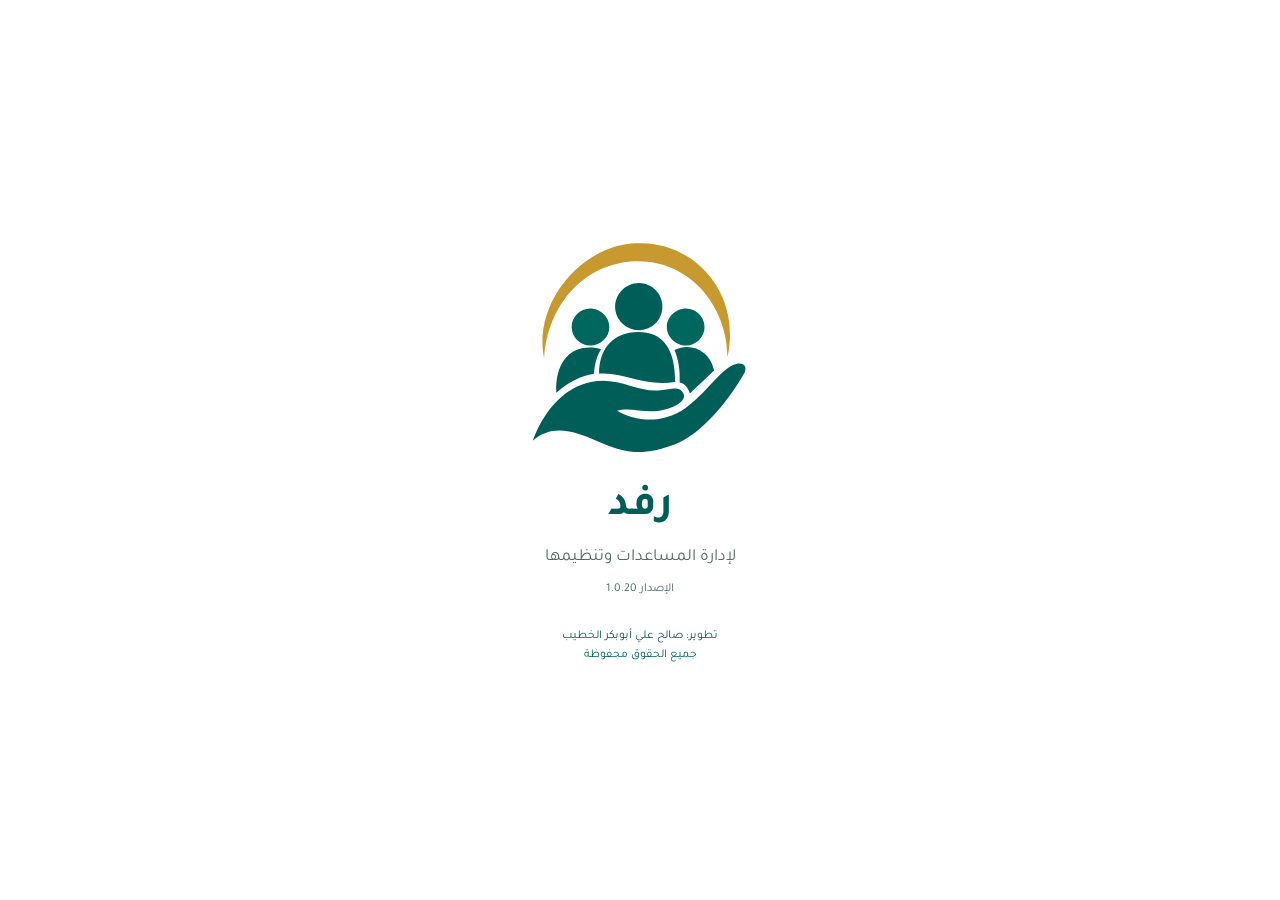
==== commit 60db15de: "fix: readable identity fields and bounded backup email save control" ====
--- a/index.html
+++ b/index.html
@@ -46,7 +46,7 @@
 @media(max-width:360px){.statement-toolbar{gap:4px}.statement-toolbar>button{font-size:calc(11px * var(--rafd-size, 1));min-height:59px;gap:5px}.statement-toolbar>button svg{width:21px;height:21px}}
 @media print{.statement-tools{display:none!important}}
 .settings-heading{display:flex;align-items:center;justify-content:space-between;margin:0 0 10px}.settings-heading h2{margin:0}.settings-stack,.contact-stack{display:grid;gap:8px}.settings-stack button,.contact-stack button{width:100%;text-align:right;min-height:43px;padding:11px 12px;background:var(--rafd-soft,#F4FAF8);color:var(--rafd-primary,#005E58);border:1px solid var(--rafd-border,#d0dfed)}.contact-stack button{display:flex;align-items:center;justify-content:space-between;gap:5px;flex-wrap:wrap}.contact-stack b{font-size:calc(12px * var(--rafd-size, 1));overflow-wrap:anywhere}.settings-about p{line-height:1.8}.settings-stack .primary{background:var(--rafd-primary,#005E58);color:white;border-color:var(--rafd-primary,#005E58)}.settings-device{overflow-wrap:anywhere;font-size:calc(12px * var(--rafd-size, 1));color:#52647b;line-height:1.6}.settings-stack button:active,.contact-stack button:active{background:var(--rafd-soft,#DDF0E9);color:var(--rafd-primary,#005E58)}.login-password{position:relative}.login-password input{padding-inline-end:48px}.login-password button{position:absolute;inset-inline-end:4px;top:4px;background:transparent;color:#52647b;width:40px;height:38px;padding:6px}.login-password svg{width:23px;height:23px}.login-enter{width:100%;margin:5px 0;min-height:44px}.login-password input:focus{outline-color:var(--rafd-primary,#005E58)}.smart-search{position:relative;margin:8px 0 12px}.smart-field{position:relative}.smart-field input{margin:0;width:100%;min-height:46px;padding:10px 42px 10px 38px;border:1px solid var(--rafd-border,#b8cde2);border-radius:10px;font-size:calc(14px * var(--rafd-size, 1));background:white;color:var(--rafd-ink,#164D48)}.smart-field input::-webkit-search-cancel-button{display:none}.smart-glass{width:21px;height:21px;position:absolute;right:12px;top:13px;color:var(--rafd-primary,#005E58);pointer-events:none}.smart-field button{position:absolute;left:5px;top:4px;background:transparent;color:#52647b;font-size:calc(24px * var(--rafd-size, 1));width:35px;height:37px;padding:0}.smart-results{margin-top:5px;border:1px solid var(--rafd-border,#c6d8e9);border-radius:10px;background:white;max-height:310px;overflow-y:auto;box-shadow:0 3px 12px #14395a14}.smart-result{display:block;width:100%;border-radius:0;background:white;color:var(--rafd-ink,#164D48);text-align:right;padding:11px 12px;border-bottom:1px solid #e6edf4;line-height:1.4}.smart-result:active{background:var(--rafd-soft,#e8f2fb)}.smart-result b{display:block;font-size:calc(15px * var(--rafd-size, 1))}.smart-result small{display:block;color:#52647b;font-size:calc(12px * var(--rafd-size, 1));margin-top:3px}.smart-result .smart-status{color:var(--rafd-primary,#005E58)}.smart-hint{padding:8px 12px;color:#52647b;font-size:calc(12px * var(--rafd-size, 1))}.smart-detail{display:flex;justify-content:space-between;gap:12px;padding:9px 0;border-bottom:1px solid #e6edf4;align-items:baseline}.smart-detail span{color:#52647b;flex:0 0 40%}.smart-detail b{overflow-wrap:anywhere;text-align:left}.panel #smartEdit{margin-top:12px;width:100%}.family-tools{display:flex;align-items:center;justify-content:space-between;gap:8px;margin:6px 0 10px}.family-tools button{min-height:40px;font-weight:700}.family-form label{display:block;font-size:calc(12px * var(--rafd-size, 1));color:#52647b}.family-form input,.family-form textarea{font:inherit;font-size:calc(15px * var(--rafd-size, 1));width:100%;min-height:42px;padding:10px;border:1px solid var(--rafd-border,#C8DAD5);border-radius:8px;margin:3px 0 6px;background:white;color:#203149}.family-form input[readonly]{background:#eef4fa;color:var(--rafd-primary,#005E58);font-weight:700}.family-form textarea{min-height:65px;resize:vertical}.family-group{margin-bottom:12px;padding-bottom:8px;border-bottom:1px solid #e4eaf1}.family-group h4{font-size:calc(13px * var(--rafd-size, 1));color:var(--rafd-primary,#005E58);margin:5px 0 8px}.family-form .actions{display:grid;grid-template-columns:1fr 1fr;gap:8px}.family-form .actions button{min-height:43px;font-size:calc(14px * var(--rafd-size, 1))}.family-filter{display:grid;grid-template-columns:repeat(3,minmax(0,1fr));gap:7px}.family-filter select{font-size:calc(12px * var(--rafd-size, 1));padding:7px}.family-filter label{display:block}#list.family-register{background:none;padding:0;border:0;margin:8px 0}.family-row{background:white;border:1px solid #dce6f0;border-radius:10px;padding:10px 12px;margin-bottom:8px}.family-open{display:block;width:100%;text-align:right;background:transparent;color:#203149;padding:0}.family-top{display:flex;justify-content:space-between;align-items:center;gap:8px}.family-top b{font-size:calc(15px * var(--rafd-size, 1));line-height:1.5;overflow-wrap:anywhere}.family-number{flex:none;background:#edf4fc;color:var(--rafd-primary,#005E58);padding:4px 8px;font-size:calc(12px * var(--rafd-size, 1));border-radius:6px;font-weight:700}.family-meta{display:block;color:#52647b;font-size:calc(12px * var(--rafd-size, 1));line-height:1.7;margin-top:5px;overflow-wrap:anywhere}.family-row .actions{justify-content:flex-end;gap:7px;border-top:1px solid #eaf0f6;padding-top:7px;margin-top:7px}.family-row .actions button{min-height:34px;color:var(--rafd-primary,#005E58);background:#f0f5fb;border:1px solid #d6e3f0}.family-row .actions .danger{background:white;color:#a52c39;border-color:#efd7da}.family-hero{background:var(--rafd-primary,#005E58);color:white;border:0;padding:14px}.family-hero h3{font-size:calc(19px * var(--rafd-size, 1));line-height:1.5;margin:0}.family-hero small{color:#e4efff;display:block;margin-top:4px}.family-hero .family-number{background:white;color:var(--rafd-primary,#005E58);display:inline-block;margin-bottom:8px}.family-hero button{background:white;color:var(--rafd-primary,#005E58);font-weight:700;min-height:40px}.family-detail-group h4{margin:0 0 8px;color:var(--rafd-primary,#005E58);font-size:calc(14px * var(--rafd-size, 1))}.family-detail-grid{display:grid;grid-template-columns:1fr 1fr;gap:7px 10px}.family-detail-cell{background:#f4f7fb;border-radius:7px;padding:9px;min-width:0}.family-detail-cell.wide{grid-column:1/-1}.family-detail-cell small{display:block;color:#52647b;margin-bottom:4px;font-size:calc(12px * var(--rafd-size, 1))}.family-detail-cell b{display:block;overflow-wrap:anywhere;white-space:pre-wrap;font-size:calc(14px * var(--rafd-size, 1))}.family-cycle{padding:10px 0;border-bottom:1px solid #e6edf4;line-height:1.5}.family-cycle:last-child{border-bottom:0}.family-cycle-top{display:flex;align-items:flex-start;justify-content:space-between;gap:8px}.family-cycle-top b{overflow-wrap:anywhere}.family-cycle small{display:block;color:#52647b}.family-state{font-size:calc(12px * var(--rafd-size, 1));flex:none;padding:3px 7px;border-radius:5px;background:#eef3f8;color:#52647b}.family-state.done{background:#e8f5ed;color:#246443}.family-state.assigned{background:#e8f1fc;color:var(--rafd-primary,#005E58)}.family-register-info{font-size:calc(12px * var(--rafd-size, 1));color:#52647b;margin:6px 0}@media(max-width:350px){.family-filter{grid-template-columns:1fr 1fr}.family-form .fields{gap:5px}.family-detail-cell{padding:7px}}header>div{flex:1;min-width:0}.owner-feedback{flex:none;display:grid;place-items:center;gap:3px;border:1px solid #b9e6cb;background:#e9f9ee;color:#17643a;padding:6px 7px;border-radius:9px;font-size:calc(10px * var(--rafd-size, 1));line-height:1.25;min-width:64px}.owner-feedback svg{width:23px;height:23px}.owner-feedback:active{background:#d1f0da}@media(max-width:350px){header{gap:7px;padding:10px}header>svg{width:38px;height:38px}.owner-feedback{min-width:54px;padding:5px}.owner-feedback span{font-size:calc(9px * var(--rafd-size, 1))}}.family-pager{display:flex;align-items:center;justify-content:space-between;gap:8px;margin:10px 0 16px}.family-pager span{font-size:calc(12px * var(--rafd-size, 1));text-align:center;color:#52647b}.family-pager button{min-height:40px;flex:none}.family-pager button:disabled{opacity:.45}.field-autocomplete{position:relative;min-width:0}.field-autocomplete input,.field-autocomplete textarea{padding-inline-end:35px!important}.field-dropdown{position:absolute;left:4px;top:4px;width:30px;height:35px;padding:0;background:transparent;color:var(--rafd-primary,#005E58);font-size:calc(21px * var(--rafd-size, 1))}.field-suggestions{position:absolute;z-index:8;top:calc(100% - 4px);right:0;min-width:100%;width:max-content;max-width:min(280px,80vw);max-height:230px;overflow-y:auto;background:#fff;border:1px solid #bccfe2;border-radius:8px;box-shadow:0 5px 16px #164D4826}.field-suggestions button{display:block;width:100%;text-align:right;white-space:normal;overflow-wrap:anywhere;border-radius:0;padding:10px 12px;background:white;color:#203149;font-size:calc(15px * var(--rafd-size, 1));border-bottom:1px solid #edf1f5}.field-suggestions button:active,.field-suggestions button[aria-selected=true]{background:#e6f1ff;color:var(--rafd-primary,#005E58)}/* Compact mobile register */header{padding:8px 10px;gap:9px}header>svg{width:40px;height:40px}header h1{margin:0;font-size:calc(19px * var(--rafd-size, 1));line-height:1.3}header small{display:block;font-size:calc(11px * var(--rafd-size, 1));line-height:1.3;margin-top:3px}.owner-feedback{min-width:58px;padding:4px 6px;gap:2px}.owner-feedback svg{width:20px;height:20px}.owner-feedback span{font-size:calc(9px * var(--rafd-size, 1))}main{padding:8px 10px}.warn{padding:6px 8px;margin:3px 0 8px;font-size:calc(11px * var(--rafd-size, 1));line-height:1.4}#families .settings-heading{margin:0 0 6px;gap:6px}#families .settings-heading h2{font-size:calc(17px * var(--rafd-size, 1))}#families .settings-heading button{padding:6px 10px;min-height:35px}#families .family-tools{margin:0 0 5px;gap:5px}#families .family-tools button{min-height:36px;padding:6px 9px;font-size:calc(13px * var(--rafd-size, 1))}#families .family-register-info{margin:0;font-size:calc(11px * var(--rafd-size, 1))}#excelTools{display:flex;gap:5px;margin:0 0 5px}#excelTools button{flex:1;min-height:34px;white-space:nowrap;padding:5px 4px;font-size:calc(12px * var(--rafd-size, 1))}#families #search{margin:0 0 4px;padding:7px 9px;height:38px;font-size:calc(13px * var(--rafd-size, 1))}#families .family-filter{grid-template-columns:repeat(3,minmax(0,1fr));gap:5px}#families .family-filter label{font-size:calc(11px * var(--rafd-size, 1));line-height:1.1}#families .family-filter select{width:100%;min-width:0;margin:2px 0 5px;padding:5px 3px;font-size:calc(12px * var(--rafd-size, 1));height:34px}#families #list{margin:2px 0 4px;display:grid;gap:4px}#families .family-row{display:flex;align-items:center;gap:4px;padding:5px 7px;margin:0;border-radius:7px}#families .family-open{display:grid;grid-template-columns:auto minmax(0,1fr);align-items:start;gap:7px;flex:1;min-width:0;padding:3px 0}#families .family-number{min-width:25px;align-self:start;text-align:center;padding:3px 4px;font-size:calc(11px * var(--rafd-size, 1))}#families .family-text{min-width:0;display:block}#families .family-text b{display:block;font-size:calc(14px * var(--rafd-size, 1));line-height:1.4;overflow-wrap:anywhere}#families .family-meta{font-size:calc(11px * var(--rafd-size, 1));margin-top:2px;line-height:1.35}#families .family-row .actions{flex:none;gap:3px;margin:0;padding:0;border:0;flex-wrap:nowrap}#families .family-row .actions button{width:34px;min-height:40px;padding:4px 2px;display:grid;place-items:center;gap:0;font-size:calc(9px * var(--rafd-size, 1));line-height:1.1}#families .family-row .actions svg{height:15px;width:15px}#families .family-pager{margin:5px 0 10px}.cloud-email-box{margin:8px 0 3px;background:#f6f9fd;padding:9px;border:1px solid #dce6f0;border-radius:8px}.cloud-email-box label{font-weight:700}.cloud-email-box .email-row{display:flex;gap:5px;align-items:center}.cloud-email-box input{min-width:0;flex:1;margin:4px 0;direction:ltr;text-align:left;min-height:40px}.cloud-email-box button{flex:none;min-height:40px;padding:6px 9px}.cloud-email-box small{display:block;color:#52647b;line-height:1.4}.cloud-email-box .email-state{min-height:0;color:#17643a;font-size:calc(11px * var(--rafd-size, 1))}
-/* Rafd 1.0.19 — device-local presentation only. */
+/* Rafd 1.0.20 — device-local presentation only. */
 :root{--rafd-size:1}
 header{background:var(--rafd-primary,#005E58);gap:10px;padding:12px 14px}
 header>svg.rafd-mark{background:white;width:58px;height:58px;border-radius:13px;padding:5px;flex:none}
@@ -75,7 +75,7 @@
 @media(max-width:350px){header>svg.rafd-mark{width:47px;height:47px}.rafd-brand h1{font-size:calc(20px * var(--rafd-size))}}
 @media print{:root{--rafd-size:1}#intro{display:none!important}}
 
-/* Rafd 1.0.19: shared navigation and document identity */
+/* Rafd 1.0.20: shared navigation and document identity */
 [hidden]{display:none!important}
 header .rafd-brand{flex:1}
 #home .grid{grid-auto-rows:1fr}
@@ -122,7 +122,7 @@
 @media print{#statementPaper,#gazPreviewPaper{--rafd-primary:#005E58;--rafd-soft:#E9F5F1;--rafd-border:#C8DAD5;--rafd-ink:#164D48}}
 .rafd-aid-rules{border:1px solid var(--rafd-border);background:var(--rafd-soft);border-radius:10px;padding:10px;margin:8px 0 12px}.rafd-aid-rules h4{margin:0 0 9px;color:var(--rafd-primary)}.rafd-aid-rules label{display:block;line-height:1.5}.rafd-aid-rules small{display:block;line-height:1.5;color:var(--rafd-muted)}
 
-/* Rafd 1.0.19 — consistent, compact RTL screen layout; keep paper metrics intact. */
+/* Rafd 1.0.20 — consistent, compact RTL screen layout; keep paper metrics intact. */
 @media screen{
 :root{--rafd-control:42px;--rafd-gap:8px;--rafd-radius:10px;--rafd-nav-reserve:74px}
 html{-webkit-text-size-adjust:100%;text-size-adjust:100%;scroll-padding-bottom:calc(var(--rafd-nav-reserve) + 12px)}
@@ -226,7 +226,7 @@
 @media(max-width:350px){body>header{padding:7px 9px;gap:7px}.rafd-brand h1{font-size:calc(19px * var(--rafd-size))}header>svg.rafd-mark{width:41px;height:41px}main{padding-inline:8px}.rafd-session-actions button{width:39px}.rafd-session-person svg{display:none}#home .tile{min-height:64px}#home .tile svg{width:21px;height:21px}main .fields{gap:4px 6px}.rafd-threshold{grid-template-columns:minmax(0,1fr) 72px}}
 }
 
-/* Rafd 1.0.19: in-field floating labels, accessible and compact. */
+/* Rafd 1.0.20: in-field floating labels, accessible and compact. */
 @media screen{
 main .rafd-field{position:relative;display:block;min-width:0;margin:0 0 7px;--rafd-infield-height:max(44px,calc(39px * var(--rafd-size)))}
 main .rafd-field>.rafd-inline-label{display:block!important;position:absolute;inset-inline-start:10px;inset-inline-end:23px;top:4px;z-index:2;line-height:1.15;font-size:calc(10px * var(--rafd-size));color:var(--rafd-muted);pointer-events:none;white-space:nowrap;overflow:hidden;text-overflow:ellipsis;transition:top .12s,font-size .12s}
@@ -321,7 +321,7 @@
 @media screen{.rafd-value-total{background:#eef6f2;color:#005e58;text-align:right;font-size:12px}}
 @media print{.stmt-table{font-size:10px}.stmt-table th,.stmt-table td{padding:4px;overflow-wrap:anywhere}}
 
-/* Rafd 1.0.19: one label behavior for all form fields, including dynamically populated controls. */
+/* Rafd 1.0.20: one label behavior for all form fields, including dynamically populated controls. */
 @media screen {
   main .rafd-field > .rafd-inline-label {
     opacity:0!important;
@@ -352,6 +352,8 @@
   }
   main .rafd-field:not(.rafd-infield-empty) select,
   main .rafd-field:focus-within select {padding-block:9px!important}
+  main .rafd-field.rafd-infield-empty:not(:focus-within) select {color:transparent!important}
+  main .rafd-field.rafd-infield-empty:not(:focus-within) select option {color:var(--rafd-text,#172438)!important}
   main .rafd-field:not(.rafd-infield-empty) textarea,
   main .rafd-field:focus-within textarea {padding-block:10px!important}
   main .rafd-field:not(.rafd-infield-empty) input:focus::placeholder,
@@ -362,7 +364,50 @@
   }
 }
 
-</style><body><div id="intro"><svg class="rafd-splash-mark" viewBox="45 55 360 360" aria-hidden="true"><path fill="#C7992E" d="M75,248 C57,164 132,70 220,68 C309,64 384,145 362,246 C361,164 302,96 222,96 C142,96 80,161 75,248 Z"/><path fill="#005E58" d="M223,130 C244,130 260,147 260,167 C260,188 244,204 223,204 C203,204 186,188 186,167 C186,147 203,130 223,130 Z"/><path fill="#00675F" d="M147,170 C163,170 177,183 177,199 C177,215 164,228 147,228 C131,228 118,215 118,199 C118,183 131,170 147,170 Z M297,170 C313,170 326,183 326,199 C326,215 313,228 297,228 C281,228 267,215 267,199 C267,183 281,170 297,170 Z"/><path fill="#005E58" d="M161,272 C161,232 184,207 222,207 C261,207 280,233 280,285 C231,293 200,269 161,272 Z M94,302 C92,257 113,231 146,231 C153,231 159,232 164,234 C157,245 154,258 153,272 C133,275 113,285 94,302 Z M279,235 C304,223 334,235 341,267 L303,303 C300,293 295,288 287,286 C288,267 285,249 279,235 Z"/><path fill="#005E58" d="M57,377 C80,316 121,283 167,283 C200,283 225,301 257,298 C274,296 287,291 293,303 C300,317 269,331 242,331 C224,331 204,325 189,330 C220,348 262,350 296,326 C328,303 349,269 370,259 C382,253 394,257 389,270 C362,318 318,369 279,383 C233,400 205,398 166,381 C122,361 88,350 57,377 Z"/></svg><h1>رفد</h1><p class="rafd-subtitle">لإدارة المساعدات وتنظيمها</p><small class="rafd-version">الإصدار 1.0.19</small><p class="rafd-credit">تطوير: صالح علي أبوبكر الخطيب</p><small>جميع الحقوق محفوظة</small></div><header><svg class="rafd-mark" viewBox="45 55 360 360" aria-hidden="true"><path fill="#C7992E" d="M75,248 C57,164 132,70 220,68 C309,64 384,145 362,246 C361,164 302,96 222,96 C142,96 80,161 75,248 Z"/><path fill="#005E58" d="M223,130 C244,130 260,147 260,167 C260,188 244,204 223,204 C203,204 186,188 186,167 C186,147 203,130 223,130 Z"/><path fill="#00675F" d="M147,170 C163,170 177,183 177,199 C177,215 164,228 147,228 C131,228 118,215 118,199 C118,183 131,170 147,170 Z M297,170 C313,170 326,183 326,199 C326,215 313,228 297,228 C281,228 267,215 267,199 C267,183 281,170 297,170 Z"/><path fill="#005E58" d="M161,272 C161,232 184,207 222,207 C261,207 280,233 280,285 C231,293 200,269 161,272 Z M94,302 C92,257 113,231 146,231 C153,231 159,232 164,234 C157,245 154,258 153,272 C133,275 113,285 94,302 Z M279,235 C304,223 334,235 341,267 L303,303 C300,293 295,288 287,286 C288,267 285,249 279,235 Z"/><path fill="#005E58" d="M57,377 C80,316 121,283 167,283 C200,283 225,301 257,298 C274,296 287,291 293,303 C300,317 269,331 242,331 C224,331 204,325 189,330 C220,348 262,350 296,326 C328,303 349,269 370,259 C382,253 394,257 389,270 C362,318 318,369 279,383 C233,400 205,398 166,381 C122,361 88,350 57,377 Z"/></svg><div class="rafd-brand"><h1>رفد</h1><small>لإدارة المساعدات وتنظيمها</small><small id="rafdVersion" class="rafd-version">الإصدار 1.0.19</small></div></header><main><section id="login" hidden><div class="panel"><h2 id="loginTitle">الدخول المحلي</h2><p id="loginHint"></p><form id="loginForm"><div class="rafd-field"><label class="rafd-inline-label" for="loginUsername">اسم المستخدم</label><input id="loginUsername" name="username" required autocomplete="username" placeholder=" "></div><div class="rafd-field"><label class="rafd-inline-label" for="loginPassword">كلمة المرور</label><div class="login-password"><input id="loginPassword" name="password" type="password" minlength="6" required autocomplete="current-password" placeholder=" "><button type="button" id="passwordEye" aria-label="إظهار كلمة المرور" aria-pressed="false"><svg viewBox="0 0 24 24" fill="none" stroke="currentColor" stroke-width="1.7"><path d="M2 12s3.6-7 10-7 10 7 10 7-3.6 7-10 7S2 12 2 12Z"/><circle cx="12" cy="12" r="3"/><path id="eyeSlash" d="M3 3l18 18" hidden/></svg></button></div></div><div class="rafd-field rafd-field-static"><label class="rafd-inline-label" for="loginRole">نوع الجهاز</label><select id="loginRole" name="role"><option value="mother">الجهاز الأم (السيرفر)</option><option value="distributor">موزع</option></select></div><button class="login-enter">دخول</button><button type="button" id="biometricLogin" class="muted login-enter" hidden>الدخول بالبصمة</button><button type="button" id="refreshAccountPolicy" hidden class="muted login-enter">تحديث الحسابات والصلاحيات (QR)</button></form></div></section><section id="home"><div class="rafd-session panel"><div class="rafd-session-person"><svg viewBox="0 0 24 24" fill="none" stroke="currentColor" stroke-width="1.7" stroke-linecap="round" stroke-linejoin="round" aria-hidden="true"><circle cx="12" cy="7" r="3"/><path d="M5 21v-3a7 7 0 0 1 14 0v3"/></svg><small id="sessionName"></small></div><div class="rafd-session-actions"><button id="biometricSetup" type="button" title="إعداد البصمة" aria-label="إعداد البصمة" hidden><svg viewBox="0 0 24 24" fill="none" stroke="currentColor" stroke-width="1.7" stroke-linecap="round" stroke-linejoin="round" aria-hidden="true"><path d="M4 11a8 8 0 0 1 16 0M7 12a5 5 0 0 1 10 0v2M10 12a2 2 0 0 1 4 0c0 4-1 7-3 9M7 15c0 2-.8 4-2 5M17 16c-.2 2-1 4-2 6"/></svg><span>البصمة</span></button><button id="rafdAppearanceHome" type="button" title="تخصيص المظهر" aria-label="تخصيص المظهر"><svg viewBox="0 0 24 24" fill="none" stroke="currentColor" stroke-width="1.7" stroke-linecap="round" stroke-linejoin="round" aria-hidden="true"><circle cx="12" cy="12" r="4"/><path d="M12 2v2M12 20v2M2 12h2M20 12h2M5 5l2 2M17 17l2 2M5 19l2-2M17 7l2-2"/></svg><span>المظهر</span></button><button id="logout" type="button" title="تسجيل الخروج" aria-label="تسجيل الخروج"><svg viewBox="0 0 24 24" fill="none" stroke="currentColor" stroke-width="1.7" stroke-linecap="round" stroke-linejoin="round" aria-hidden="true"><path d="M11 4H4v16h7M10 12h11M17 8l4 4-4 4"/></svg><span>خروج</span></button></div></div><div id="smartSearch" class="smart-search" hidden><div class="smart-field"><svg class="smart-glass" viewBox="0 0 24 24" fill="none" stroke="currentColor" stroke-width="1.8" aria-hidden="true"><circle cx="11" cy="11" r="7"/><path d="m16 16 5 5"/></svg><input id="smartQuery" type="search" autocomplete="off" maxlength="120" placeholder="الاسم، الرقم، رابط الأسرة أو المربع" aria-label="بحث ذكي عن مستفيد"><button id="smartClear" type="button" hidden aria-label="مسح البحث">×</button></div><div id="smartResults" class="smart-results" aria-live="polite" hidden></div></div><p class="rafd-dashboard" id="dash" aria-live="polite"></p><div class="grid"><button class="tile" data-go="families"><svg class="rafd-tile-icon" viewBox="0 0 24 24" fill="none" stroke="currentColor" stroke-width="1.7" stroke-linecap="round" stroke-linejoin="round" aria-hidden="true"><circle cx="12" cy="7" r="3"/><path d="M5 21v-3a7 7 0 0 1 14 0v3M4 8a2.5 2.5 0 0 0 0 5M20 8a2.5 2.5 0 0 1 0 5M2 21v-4a4 4 0 0 1 3-4M22 21v-4a4 4 0 0 0-3-4"/></svg>المسجلون</button><button class="tile" data-go="cycles"><svg class="rafd-tile-icon" viewBox="0 0 24 24" fill="none" stroke="currentColor" stroke-width="1.7" stroke-linecap="round" stroke-linejoin="round" aria-hidden="true"><rect x="3" y="5" width="18" height="16" rx="2"/><path d="M7 3v4M17 3v4M3 10h18M7 14h4M7 17h7"/></svg>حقائب العطايا</button><button class="tile" data-go="distribution"><svg class="rafd-tile-icon" viewBox="0 0 24 24" fill="none" stroke="currentColor" stroke-width="1.7" stroke-linecap="round" stroke-linejoin="round" aria-hidden="true"><rect x="5" y="4" width="14" height="18" rx="2"/><path d="M9 4V2h6v2M8 13l3 3 5-6"/></svg>تسجيل التوزيع</button><button class="tile" data-go="prints" data-perm="reports"><svg class="rafd-tile-icon" viewBox="0 0 24 24" fill="none" stroke="currentColor" stroke-width="1.7" stroke-linecap="round" stroke-linejoin="round" aria-hidden="true"><path d="M6 9V3h12v6M6 17H3V9h18v8h-3M6 14h12v8H6zM17 12h1"/></svg>الكشوف والطباعة</button><button class="tile" data-go="reports" data-perm="reports"><svg class="rafd-tile-icon" viewBox="0 0 24 24" fill="none" stroke="currentColor" stroke-width="1.7" stroke-linecap="round" stroke-linejoin="round" aria-hidden="true"><path d="M3 3v18h18M7 17v-5M12 17V7M17 17v-9"/></svg>التقارير</button><button class="tile" data-go="permissions" data-perm="admin"><svg class="rafd-tile-icon" viewBox="0 0 24 24" fill="none" stroke="currentColor" stroke-width="1.7" stroke-linecap="round" stroke-linejoin="round" aria-hidden="true"><path d="M12 3 3 7v5c0 5 3.8 8 9 10 5.2-2 9-5 9-10V7zM8 12l3 3 5-5"/></svg>الصلاحيات</button><button class="tile" data-go="settings" data-perm="admin"><svg class="rafd-tile-icon" viewBox="0 0 24 24" fill="none" stroke="currentColor" stroke-width="1.7" stroke-linecap="round" stroke-linejoin="round" aria-hidden="true"><circle cx="12" cy="12" r="3"/><path d="M10 2h4l1 3 3 1 3-1 2 4-2 2v2l2 2-2 4-3-1-3 1-1 3h-4l-1-3-3-1-3 1-2-4 2-2v-2L1 9l2-4 3 1 3-1z"/></svg>الإعدادات</button><button class="tile" id="barcodeHomeTile" data-go="barcodeReader" data-perm="view" type="button"><svg class="rafd-tile-icon" viewBox="0 0 24 24" fill="none" stroke="currentColor" stroke-width="1.7" stroke-linecap="round" aria-hidden="true"><path d="M3 5v14M6 5v14M10 5v14M13 5v14M17 5v14M21 5v14"/><path d="M4 3h16M4 21h16"/></svg><span>قارئ الباركود</span></button></div></section><section id="barcodeReader" hidden><div class="settings-heading"><h2>قارئ الباركود</h2><button type="button" data-go="home" class="muted rafd-back"><span>رجوع</span></button></div><div class="panel rafd-scanner-panel"><p>امسح الباركود الموجود في بطاقة المسجل لعرض بياناته والانتقال مباشرة إلى سجله.</p><button type="button" id="barcodeStart" class="rafd-scan-start">فتح الكاميرا ومسح الباركود</button><div id="barcodeWebcamBox" class="rafd-webcam-box" hidden><video id="barcodeWebcamVideo" playsinline muted autoplay aria-label="معاينة كاميرا قراءة الباركود"></video><button id="barcodeWebcamStop" type="button" class="muted">إغلاق الكاميرا</button></div><p id="barcodeWebcamStatus" class="rafd-webcam-status" role="status" aria-live="polite"></p><form id="barcodeManualForm" class="rafd-scanner-manual"><input id="barcodeManual" type="text" maxlength="30" dir="ltr" autocomplete="off" placeholder="RFD000001" aria-label="رمز الباركود"><button type="submit" class="muted">بحث بالكود</button></form><div id="barcodeResult" role="status" aria-live="polite"></div></div></section><section id="smartFamily" hidden><div class="settings-heading"><h2>بطاقة المسجل</h2><button type="button" id="smartBack" class="muted rafd-back"><svg viewBox="0 0 24 24" fill="none" stroke="currentColor" stroke-width="1.7" stroke-linecap="round" stroke-linejoin="round" aria-hidden="true"><path d="M4 12h16M14 6l6 6-6 6"/></svg><span>رجوع</span></button></div><div class="panel family-hero"><span class="family-number" id="smartFamilyNo"></span><h3 id="smartFamilyName"></h3><small id="smartFamilyAddress"></small><div class="actions rafd-registry-detail-actions"><button type="button" id="smartEdit" hidden>تعديل البيانات</button><button type="button" id="smartDelete" class="danger" hidden>حذف المسجل</button></div></div><div id="smartFamilyDetails"></div><div class="panel"><h3>حالة التوزيع</h3><div id="smartFamilyCycles"></div><button id="smartMoreCycles" type="button" class="muted" hidden>عرض جميع الحقائب</button></div></section><section id="families" hidden><div class="settings-heading"><h2>سجل المسجلين</h2><button type="button" data-go="home" class="muted rafd-back"><svg viewBox="0 0 24 24" fill="none" stroke="currentColor" stroke-width="1.7" stroke-linecap="round" stroke-linejoin="round" aria-hidden="true"><path d="M4 12h16M14 6l6 6-6 6"/></svg><span>رجوع</span></button></div><div class="family-tools"><span id="familyCount" class="family-register-info"></span><button type="button" id="barcodeClearFilter" class="muted" hidden>عرض جميع المسجلين</button><button type="button" id="registryArchivedToggle" class="muted" data-perm="admin">المسجلون المؤرشفون</button><button type="button" id="familyAdd" data-perm="add">+ إضافة مسجل</button></div><details id="familyMoreTools" class="rafd-family-more"><summary>أدوات إضافية للكشوف وExcel</summary><div id="registryPrintTools" class="actions rafd-registry-actions" data-perm="reports"><button type="button" id="registryList">كشف المسجلين</button><button type="button" id="registryCards" class="muted">بطاقات المسجلين</button><small>تُطبع نتائج البحث والتصفية الحالية</small></div><div id="excelTools" class="actions" data-perm="admin" hidden><button type="button" id="excelTemplate" class="muted">تصدير نموذج Excel</button><button type="button" id="excelImport">استيراد Excel (1000)</button></div></details><form class="panel family-form" id="family" hidden><h3 id="familyHeading">إضافة مسجل جديد</h3><div class="family-group"><h4>البيانات الأساسية</h4><div class="rafd-field rafd-field-static"><label class="rafd-inline-label" for="num">رقم المسجل (تلقائي)</label><input placeholder=" " id="num" readonly></div><div class="rafd-field"><label class="rafd-inline-label" for="rafd-field-1">اسم المسجل الكامل *</label><input id="rafd-field-1" name="name" required placeholder="اسم المسجل الكامل"></div><div class="rafd-field"><label class="rafd-inline-label" for="identityNo">رقم الهوية (غير مكرر)</label><input id="identityNo" name="identityNo" type="text" inputmode="numeric" maxlength="40" autocomplete="off" placeholder=" "></div><div class="rafd-field"><label class="rafd-inline-label" for="rafd-field-2">رقم التواصل</label><input id="rafd-field-2" name="phone" type="tel" placeholder="رقم الهاتف"></div></div><div class="family-group"><h4>العنوان</h4><div class="fields"><div><div class="rafd-field"><label class="rafd-inline-label" for="rafd-field-3">رابط الأسرة / المنزل</label><input id="rafd-field-3" name="house" type="text" maxlength="200" placeholder="نص أو رقم (اختياري)"></div></div><div><div class="rafd-field"><label class="rafd-inline-label" for="rafd-field-4">مربع</label><input id="rafd-field-4" name="square" maxlength="80" placeholder="اسم أو رقم المربع"></div></div></div><div class="rafd-field"><label class="rafd-inline-label" for="rafd-field-5">المنطقة / الحي</label><input placeholder=" " id="rafd-field-5" name="area"></div></div><div class="family-group"><h4>بيانات الأسرة</h4><div class="fields"><div><div class="rafd-field"><label class="rafd-inline-label" for="rafd-field-6">عدد أفراد الأسرة (يُستكمل لاحقًا للمستورد)</label><input placeholder=" " id="rafd-field-6" name="members" type="number" min="1" required></div></div><div><div class="rafd-field"><label class="rafd-inline-label" for="rafd-field-7">نسبة الاحتياج</label><input id="rafd-field-7" name="need" type="text" maxlength="200" placeholder="رقم أو نص (اختياري)"></div></div></div><div class="rafd-field"><label class="rafd-inline-label" for="rafd-field-8">التصنيفات / الصفات</label><input placeholder=" " id="rafd-field-8" name="categories"></div><div class="rafd-field rafd-field-area"><label class="rafd-inline-label" for="rafd-field-9">ملاحظات</label><textarea placeholder=" " id="rafd-field-9" name="notes" rows="2"></textarea></div></div><div class="actions"><button id="familySubmit">حفظ المسجل</button><button type="button" id="cancelFamily" class="muted">إلغاء</button></div></form><input id="search" placeholder="بحث بالاسم، الرقم، الرابط، المربع، الهاتف"><details id="familyFiltersPanel" class="rafd-family-more"><summary id="familyFiltersSummary">تصفية وترتيب</summary><div class="family-filter"><div><div class="rafd-field rafd-field-static"><label class="rafd-inline-label" for="categoryFilter">التصنيف</label><select id="categoryFilter"></select></div></div><div><div class="rafd-field rafd-field-static"><label class="rafd-inline-label" for="squareFilter">المربع</label><select id="squareFilter"></select></div></div><div><div class="rafd-field rafd-field-static"><label class="rafd-inline-label" for="familySort">الترتيب</label><select id="familySort"><option value="number">بالرقم</option><option value="name">بالاسم</option><option value="need">بالاحتياج</option></select></div></div></div></details><div id="list" class="family-register"></div><div class="family-pager" id="familyPager" hidden><button type="button" id="familyPrev">السابق</button><span id="familyPageInfo"></span><button type="button" id="familyNext">التالي</button></div></section><section id="cycles" hidden><div class="settings-heading"><h2>حقائب العطايا</h2><button type="button" data-go="home" class="muted rafd-back"><svg viewBox="0 0 24 24" fill="none" stroke="currentColor" stroke-width="1.7" stroke-linecap="round" stroke-linejoin="round" aria-hidden="true"><path d="M4 12h16M14 6l6 6-6 6"/></svg><span>رجوع</span></button></div><form class="panel" id="cycle"><h3 id="cycleHeading">إنشاء حقيبة عطايا جديدة</h3><div class="rafd-field"><label class="rafd-inline-label" for="rafd-field-10">اسم الحقيبة *</label><input placeholder=" " id="rafd-field-10" name="title" required></div><div class="fields"><div><div class="rafd-field rafd-field-static"><label class="rafd-inline-label" for="rafd-field-11">التاريخ *</label><input id="rafd-field-11" name="date" type="date" required></div></div><div><div class="rafd-field"><label class="rafd-inline-label" for="rafd-field-12">عدد العطايا الافتراضي</label><input placeholder=" " id="rafd-field-12" name="quota" type="number" min="1" value="1" required></div></div></div><div class="fields"><div><div class="rafd-field"><label class="rafd-inline-label" for="stockTotal">إجمالي عطايا الحقيبة *</label><input id="stockTotal" name="stockTotal" type="number" min="1" max="1000000" step="1" required placeholder="الكمية الإجمالية المقررة"></div></div><div><div class="rafd-field"><label class="rafd-inline-label" for="stockWarningAt">التنبيه عند بقاء (عدد العطايا)</label><input id="stockWarningAt" name="stockWarningAt" type="number" min="0" max="1000000" step="1" value="0" required placeholder="0 لإيقاف التنبيه"></div></div></div><small>يُخصم المصروف والمحجوز للموزعين من إجمالي الحقيبة؛ لا يمكن صرف أكثر من المتاح. قيمة 0 تلغي تنبيه اقتراب النفاد فقط.</small><div class="rafd-aid-rules"><h4>الاستحقاق بحسب عدد أفراد الأسرة (اختياري)</h4><div class="rafd-threshold"><div class="rafd-field"><label class="rafd-inline-label" for="aidTwoAbove">عطيتان: عدد الأفراد أكثر من</label><input id="aidTwoAbove" name="aidTwoAbove" type="number" min="1" max="1000000" step="1" placeholder="الأفراد"></div></div><div class="rafd-threshold"><div class="rafd-field"><label class="rafd-inline-label" for="aidThreeAbove">ثلاث عطايا: عدد الأفراد أكثر من</label><input id="aidThreeAbove" name="aidThreeAbove" type="number" min="1" max="1000000" step="1" placeholder="الأفراد"></div></div><small>ترك الحقل فارغًا يعطّل درجته. عند تفعيل الاحتساب يكون الاستحقاق الأساسي عطية واحدة، وتُطبّق الدرجة الأعلى المطابقة.</small></div><div class="rafd-money-settings"><h4>القيمة النقدية أو القيمة المقابلة</h4><div class="rafd-field"><label for="bagValueKind">نوع العطية</label><select name="valueKind" id="bagValueKind"><option value="none">عينية دون قيمة</option><option value="estimated">عينية بقيمة مقابلة (تقديرية)</option><option value="cash">نقدية (مبلغ مصروف)</option></select></div><div id="bagValueFields" class="fields" hidden><div class="rafd-field"><label for="bagUnitValue">قيمة العطية الواحدة</label><input id="bagUnitValue" type="number" name="unitValue" lang="en-US" dir="ltr" inputmode="decimal" min="0" max="1000000000" step="0.01" placeholder="0.00"></div><div class="rafd-field"><label for="bagCurrency">العملة</label><select id="bagCurrency" name="currency"><option value="YER">ريال يمني</option><option value="SAR">ريال سعودي</option><option value="USD">دولار أمريكي</option></select></div></div><small>تُحفظ القيمة الفعلية لكل تسليم على حدة. العينية المقابلة لا تُعامل كنقد مصروف. لا تُضاف قيم تلقائية للحركات القديمة.</small></div><div class="rafd-field rafd-field-static"><label class="rafd-inline-label" for="rafd-field-13">رقم المستند (تلقائي)</label><input placeholder=" " id="rafd-field-13" name="docNo" readonly></div><div class="rafd-field"><label class="rafd-inline-label" for="rafd-field-14">المسؤول / المورد</label><input placeholder=" " id="rafd-field-14" name="donor"></div><div class="rafd-field"><label class="rafd-inline-label" for="rafd-field-15">التفاصيل</label><input placeholder=" " id="rafd-field-15" name="details"></div><div class="actions"><button id="cycleSubmit">حفظ الحقيبة</button><button type="button" id="cancelCycle" class="muted" hidden>إلغاء التعديل</button></div></form><div id="cycleList" class="panel"></div></section><section id="distribution" hidden><div class="settings-heading"><h2>تسجيل التوزيع</h2><button type="button" data-go="home" class="muted rafd-back"><svg viewBox="0 0 24 24" fill="none" stroke="currentColor" stroke-width="1.7" stroke-linecap="round" stroke-linejoin="round" aria-hidden="true"><path d="M4 12h16M14 6l6 6-6 6"/></svg><span>رجوع</span></button></div><div class="rafd-field rafd-field-static"><label class="rafd-inline-label" for="distCycle">الحقيبة</label><select id="distCycle"></select></div><div id="distStockStatus" class="panel" role="status" aria-live="polite"></div><input id="distSearch" placeholder="بحث بالاسم أو رابط الأسرة أو المربع"><div class="fields"><div><div class="rafd-field rafd-field-static"><label class="rafd-inline-label" for="distStatus">حالة التسليم</label><select id="distStatus"><option value="all">الجميع</option><option value="pending">لم يستلم</option><option value="done">تم التسليم</option></select></div></div><div><div class="rafd-field rafd-field-static"><label class="rafd-inline-label" for="distCategory">التصنيف</label><select id="distCategory"></select></div></div><div><div class="rafd-field rafd-field-static"><label class="rafd-inline-label" for="distSquare">المربع</label><select id="distSquare"></select></div></div></div><div class="actions" id="bulkActions"><button id="selectVisible">تحديد جميع نتائج البحث</button><button id="clearSelected" class="muted">إلغاء التحديد</button><button id="bulkDeliver">تسليم المحددين</button><small id="selectionSummary"></small></div><div class="panel" id="distList"></div><div class="family-pager" id="distPager" hidden><button type="button" id="distPrev">السابق</button><span id="distPageInfo"></span><button type="button" id="distNext">التالي</button></div></section><section id="prints" hidden><div class="settings-heading noPrint"><h2>الكشوف والطباعة</h2><button type="button" data-go="home" class="muted rafd-back"><svg viewBox="0 0 24 24" fill="none" stroke="currentColor" stroke-width="1.7" stroke-linecap="round" stroke-linejoin="round" aria-hidden="true"><path d="M4 12h16M14 6l6 6-6 6"/></svg><span>رجوع</span></button></div><div class="noPrint rafd-print-filters"><div><div class="rafd-field rafd-field-static"><label class="rafd-inline-label" for="printCycle">الحقيبة</label><select id="printCycle"></select></div></div><div><div class="rafd-field rafd-field-static"><label class="rafd-inline-label" for="statementMode">نوع الكشف</label><select id="statementMode"><option value="done">الأسر المستلمة</option><option value="all">جميع الأسر</option><option value="pending">الأسر التي لم تستلم</option></select></div></div></div><div class="paper panel" id="statementPaper"></div><label class="panel rafd-check noPrint"><input id="statementSignatures" type="checkbox" checked>إظهار التواقيع والاعتمادات في الكشف</label><div class="statement-tools" id="statementTools"><div class="statement-toolbar" role="group" aria-label="أوامر الكشف"><button id="previewBtn" type="button" ><svg aria-hidden="true" viewBox="0 0 24 24" fill="none" stroke="currentColor" stroke-width="1.8" stroke-linecap="round" stroke-linejoin="round"><path d="M2 12s3.6-7 10-7 10 7 10 7-3.6 7-10 7S2 12 2 12Z"/><circle cx="12" cy="12" r="3"/></svg><span>معاينة</span></button><button id="sharePdfBtn" type="button" ><svg aria-hidden="true" viewBox="0 0 24 24" fill="none" stroke="currentColor" stroke-width="1.8" stroke-linecap="round" stroke-linejoin="round"><circle cx="18" cy="5" r="3"/><circle cx="6" cy="12" r="3"/><circle cx="18" cy="19" r="3"/><path d="m8.7 10.5 6.6-4m-6.6 7 6.6 4"/></svg><span>مشاركة</span></button><button id="printBtn" type="button" ><svg aria-hidden="true" viewBox="0 0 24 24" fill="none" stroke="currentColor" stroke-width="1.8" stroke-linecap="round" stroke-linejoin="round"><path d="M6 8V3h12v5M6 17H3V9h18v8h-3M6 14h12v7H6z"/><path d="M17 11h1"/></svg><span>طباعة</span></button><button id="statementMore" type="button" aria-expanded="false" aria-controls="statementExtras"><svg aria-hidden="true" viewBox="0 0 24 24" fill="none" stroke="currentColor" stroke-width="1.8" stroke-linecap="round" stroke-linejoin="round"><circle cx="5" cy="12" r="1.5" fill="currentColor" stroke="none"/><circle cx="12" cy="12" r="1.5" fill="currentColor" stroke="none"/><circle cx="19" cy="12" r="1.5" fill="currentColor" stroke="none"/></svg><span>المزيد</span></button></div><div class="statement-extras" id="statementExtras" hidden role="group" aria-label="خيارات إضافية للكشف"><button id="exportPdfBtn" type="button" ><svg aria-hidden="true" viewBox="0 0 24 24" fill="none" stroke="currentColor" stroke-width="1.8" stroke-linecap="round" stroke-linejoin="round"><path d="M4 3h13l3 3v15H4zM8 3v6h8V3M8 21v-8h8v8"/></svg><span>حفظ PDF</span></button><button type="button" id="shareText">مشاركة نصية</button><button type="button" id="copyText">نسخ الكشف</button><button type="button" id="shareWhatsApp">واتساب</button><button type="button" id="exportCsv">تصدير Excel (CSV)</button><button type="button" id="addFromStatement" data-perm="add">إضافة تسليم</button><button type="button" id="clearStatement" data-perm="delete" class="danger">حذف الكشف</button></div></div></section><section id="reports" hidden><div class="settings-heading"><h2>التقارير</h2><button type="button" data-go="home" class="muted rafd-back"><svg viewBox="0 0 24 24" fill="none" stroke="currentColor" stroke-width="1.7" stroke-linecap="round" stroke-linejoin="round" aria-hidden="true"><path d="M4 12h16M14 6l6 6-6 6"/></svg><span>رجوع</span></button></div><div class="rafd-field rafd-field-static"><label class="rafd-inline-label" for="reportCycle">الحقيبة</label><select id="reportCycle"></select></div><input id="reportSearch" placeholder="بحث بالاسم أو المنزل أو الرقم أو المربع"><div class="panel" id="report"></div></section><section id="permissions" hidden><div class="settings-heading"><h2>إدارة المستخدمين والصلاحيات</h2><button type="button" data-go="home" class="muted rafd-back"><svg viewBox="0 0 24 24" fill="none" stroke="currentColor" stroke-width="1.7" stroke-linecap="round" stroke-linejoin="round" aria-hidden="true"><path d="M4 12h16M14 6l6 6-6 6"/></svg><span>رجوع</span></button></div><details class="panel rafd-account-note"><summary>معلومات الصلاحيات</summary><p>الصلاحيات المحلية تخص هذا الجهاز. استخدم إدارة الجوالات والحسابات المركزية عند ربط الموزعين في تطبيق أندرويد.</p></details><form id="userForm" class="panel"><h3 id="userHeading">إضافة مستخدم</h3><div class="rafd-field"><label class="rafd-inline-label" for="rafd-field-16">اسم المستخدم</label><input placeholder=" " id="rafd-field-16" name="username" required></div><div class="rafd-field"><label class="rafd-inline-label" for="rafd-field-17">رمز المرور (6 أحرف فأكثر)</label><input placeholder="للإبقاء على الرمز الحالي اترك الحقل فارغًا" id="rafd-field-17" name="password" type="password" minlength="6"></div><div class="checks" id="permChecks"></div><div class="actions"><button>حفظ المستخدم</button><button type="button" id="cancelUser" hidden class="muted">إلغاء</button></div></form><div id="userList" class="panel"></div></section><section id="settings" hidden><div class="settings-heading"><h2>الإعدادات</h2><button type="button" data-go="home" class="muted rafd-back"><svg viewBox="0 0 24 24" fill="none" stroke="currentColor" stroke-width="1.7" stroke-linecap="round" stroke-linejoin="round" aria-hidden="true"><path d="M4 12h16M14 6l6 6-6 6"/></svg><span>رجوع</span></button></div><div class="panel"><button type="button" id="rafdAppearanceSettings" class="rafd-appearance-launch">تخصيص الواجهة والشريط السفلي</button></div><div id="settingsOperations"></div><form class="panel" id="identityForm"><h3>هوية الكيان والطباعة</h3><div class="rafd-field"><label class="rafd-inline-label" for="entityName">اسم الكيان أو المرفق</label><input id="entityName" maxlength="120" placeholder=" "></div><div class="rafd-field rafd-field-area"><label class="rafd-inline-label" for="letterhead">الترويسة</label><textarea id="letterhead" rows="2" maxlength="240" placeholder="الترويسة (اختيارية)"></textarea></div><div class="rafd-field rafd-field-area"><label class="rafd-inline-label" for="entityAddress">العنوان</label><textarea id="entityAddress" rows="2" maxlength="240" placeholder="العنوان (اختياري)"></textarea></div><h4>التواقيع والاعتمادات</h4><label class="rafd-check"><input id="defaultSignatures" type="checkbox" checked>إظهار التواقيع افتراضيًا</label><div class="rafd-sign-settings"><div><div class="rafd-field"><label class="rafd-inline-label" for="preparedRole">صفة المُعدّ</label><input id="preparedRole" maxlength="60" placeholder="إعداد المختص"></div><div class="rafd-field"><label class="rafd-inline-label" for="preparedName">الاسم (اختياري)</label><input placeholder=" " id="preparedName" maxlength="100"></div></div><div><div class="rafd-field"><label class="rafd-inline-label" for="approvedRole">صفة المعتمد</label><input id="approvedRole" maxlength="60" placeholder="اعتماد المسؤول"></div><div class="rafd-field"><label class="rafd-inline-label" for="approvedName">الاسم (اختياري)</label><input placeholder=" " id="approvedName" maxlength="100"></div></div></div><button type="submit">حفظ الهوية والطباعة</button><small id="identityStatus" role="status"></small></form><details class="panel" id="areaForm"><summary>منطقة التوزيع والربط بالأجهزة</summary><form id="linkAreaForm"><div class="rafd-field"><label class="rafd-inline-label" for="area">منطقة التوزيع (للربط فقط)</label><input id="area" maxlength="100" placeholder="منطقة التوزيع"></div><button type="submit">حفظ</button></form></details><div id="settingsBackup"></div><details class="panel settings-about"><summary>حول التطبيق وحقوق المطور</summary><p><b>رفد – لإدارة المساعدات وتنظيمها</b><br>تطوير: صالح علي أبوبكر الخطيب<br>جميع الحقوق محفوظة للمطور.</p><p class="settings-device" id="rafdPlatformInfo"></p><div class="contact-stack"><button type="button" data-contact="phone">اتصال هاتفي <b dir="ltr">+967 734 915 588</b></button><button type="button" data-contact="feedback">الدعم والمقترحات (واتساب) <b dir="ltr">+967 734 915 588</b></button><button type="button" data-contact="email">البريد الإلكتروني <b dir="ltr">saleh0129@gmail.com</b></button></div></details></section><section id="appearance" hidden><div class="settings-heading"><h2>تخصيص الواجهة</h2><button type="button" id="rafdAppearanceBack" class="muted rafd-back"><svg viewBox="0 0 24 24" fill="none" stroke="currentColor" stroke-width="1.7" stroke-linecap="round" stroke-linejoin="round" aria-hidden="true"><path d="M4 12h16M14 6l6 6-6 6"/></svg><span>رجوع</span></button></div><div class="panel rafd-display"><h3>المظهر وحجم الخط</h3><label for="rafdFontLevel">حجم النص <output id="rafdFontValue" for="rafdFontLevel">4 / 7 · متوسط</output></label><input id="rafdFontLevel" type="range" min="1" max="7" step="1" value="4" aria-label="حجم خط الواجهة"><div class="rafd-scale-labels"><span>صغير</span><span>متوسط</span><span>كبير</span></div><p id="rafdFontSample">معاينة حجم النص – رفد</p><button type="button" id="rafdFontReset" class="muted">استعادة الحجم الافتراضي</button></div><div class="panel rafd-theme-panel"><h3>ألوان واجهة التطبيق</h3><div id="rafdThemes" class="rafd-theme-grid" role="group" aria-label="اختيار اللون"><button type="button" data-theme-choice="green" style="--swatch:#005E58"><i></i><span>الأخضر</span></button><button type="button" data-theme-choice="blue" style="--swatch:#174E91"><i></i><span>الأزرق</span></button><button type="button" data-theme-choice="gold" style="--swatch:#806013"><i></i><span>الذهبي</span></button><button type="button" data-theme-choice="purple" style="--swatch:#694184"><i></i><span>البنفسجي</span></button></div></div><div class="panel"><h3>تخصيص الشريط السفلي</h3><small>الرئيسية ثابتة، ويمكن اختيار خمسة اختصارات إضافية وترتيبها.</small><div id="rafdNavChoices"></div><small id="rafdNavCount" role="status"></small><div id="rafdNavPreview" class="rafd-nav-preview" aria-label="معاينة الشريط"></div><button type="button" id="rafdNavReset" class="muted">استعادة الشريط الافتراضي</button></div><small>تحفظ هذه التفضيلات على هذا الجهاز تلقائيًا، ولا تؤثر على صلاحياتك أو الكشوف المطبوعة.</small></section></main><nav id="rafdNav" class="rafd-nav noPrint" aria-label="التنقل الرئيسي" hidden><button type="button" data-rafd-nav="home"><svg viewBox="0 0 24 24" aria-hidden="true" fill="none" stroke="currentColor" stroke-width="1.8" stroke-linecap="round" stroke-linejoin="round"><path d="m3 11 9-8 9 8v10h-6v-7H9v7H3z"/></svg><span>الرئيسية</span></button><button type="button" data-rafd-nav="families"><svg viewBox="0 0 24 24" aria-hidden="true" fill="none" stroke="currentColor" stroke-width="1.8" stroke-linecap="round" stroke-linejoin="round"><circle cx="12" cy="7" r="3"/><path d="M5 21v-3a7 7 0 0 1 14 0v3M4 8a2.5 2.5 0 0 0 0 5M20 8a2.5 2.5 0 0 1 0 5"/></svg><span>المسجلون</span></button><button type="button" data-rafd-nav="cycles"><svg viewBox="0 0 24 24" aria-hidden="true" fill="none" stroke="currentColor" stroke-width="1.8" stroke-linecap="round" stroke-linejoin="round"><rect x="3" y="5" width="18" height="16" rx="2"/><path d="M7 3v4M17 3v4M3 10h18"/></svg><span>الحقائب</span></button><button type="button" data-rafd-nav="distribution"><svg viewBox="0 0 24 24" aria-hidden="true" fill="none" stroke="currentColor" stroke-width="1.8" stroke-linecap="round" stroke-linejoin="round"><rect x="5" y="4" width="14" height="18" rx="2"/><path d="m8 13 3 3 5-6"/></svg><span>التوزيع</span></button><button type="button" data-rafd-nav="prints"><svg viewBox="0 0 24 24" aria-hidden="true" fill="none" stroke="currentColor" stroke-width="1.8" stroke-linecap="round" stroke-linejoin="round"><path d="M6 9V3h12v6M6 17H3V9h18v8h-3M6 14h12v8H6z"/></svg><span>الكشوفات</span></button><button type="button" data-rafd-nav="settings"><svg viewBox="0 0 24 24" aria-hidden="true" fill="none" stroke="currentColor" stroke-width="1.8" stroke-linecap="round" stroke-linejoin="round"><circle cx="12" cy="12" r="3"/><circle cx="12" cy="12" r="8"/><path d="M12 1v3M12 20v3M1 12h3M20 12h3M4 4l2 2m12 12 2 2M4 20l2-2M18 6l2-2"/></svg><span>الإعدادات</span></button><button type="button" data-rafd-nav="reports"><svg viewBox="0 0 24 24" aria-hidden="true" fill="none" stroke="currentColor" stroke-width="1.8" stroke-linecap="round" stroke-linejoin="round"><path d="M3 3v18h18M7 17v-5M12 17V7M17 17v-9"/></svg><span>التقارير</span></button><button type="button" data-rafd-nav="permissions"><svg viewBox="0 0 24 24" aria-hidden="true" fill="none" stroke="currentColor" stroke-width="1.8" stroke-linecap="round" stroke-linejoin="round"><path d="M12 3 3 7v5c0 5 3.8 8 9 10 5.2-2 9-5 9-10V7zM8 12l3 3 5-5"/></svg><span>المستخدمون</span></button><button type="button" data-rafd-nav="history"><svg viewBox="0 0 24 24" aria-hidden="true" fill="none" stroke="currentColor" stroke-width="1.8" stroke-linecap="round" stroke-linejoin="round"><path d="M3 12a9 9 0 1 1 2.6 6.4M3 4v8h8M12 7v5l4 2"/></svg><span>سجل التسليم</span></button><button type="button" data-rafd-nav="sync"><svg viewBox="0 0 24 24" aria-hidden="true" fill="none" stroke="currentColor" stroke-width="1.8" stroke-linecap="round" stroke-linejoin="round"><path d="M20 7a8 8 0 0 0-14-2L3 8m0-5v5h5M4 17a8 8 0 0 0 14 2l3-3m0 5v-5h-5"/></svg><span>المزامنة</span></button></nav><script>
+
+/* Rafd 1.0.20: prevent settings labels and values from sharing a text line. */
+@media screen {
+ #identityForm .rafd-field:not(.rafd-infield-empty) > .rafd-inline-label,
+ #settingsBackup .rafd-field:not(.rafd-infield-empty) > .rafd-inline-label {
+   opacity:0!important;visibility:hidden!important;pointer-events:none!important;
+ }
+ #identityForm .rafd-sign-settings {
+   grid-template-columns:repeat(auto-fit,minmax(min(100%,210px),1fr));
+   align-items:start;
+   gap:10px;
+ }
+ #identityForm .rafd-sign-settings > div {min-width:0}
+ #identityForm .rafd-sign-settings .rafd-field {min-width:0}
+ #identityForm .rafd-sign-settings input {min-height:46px}
+ #settingsBackup .cloud-email-box {min-width:0;max-width:100%}
+ #settingsBackup .cloud-email-box .email-row {
+   display:grid;
+   grid-template-columns:minmax(0,1fr) auto;
+   align-items:center;
+   gap:8px;
+   width:100%;
+   min-width:0;
+ }
+ #settingsBackup .cloud-email-box .email-row > .rafd-field {
+   min-width:0;width:100%;margin:0!important;
+ }
+ #settingsBackup .cloud-email-box .email-row > .rafd-field input {
+   width:100%;min-width:0;max-width:100%;
+   direction:ltr;text-align:left;
+ }
+ #settingsBackup .settings-stack .cloud-email-box .email-row > button,
+ #settingsBackup .cloud-email-box .email-row > button {
+   width:auto!important;min-width:62px;max-width:100%;
+   padding:8px 12px!important;
+   flex:none!important;white-space:nowrap;
+   text-align:center!important;justify-self:end;
+   background:var(--rafd-soft,#e9f5f1);
+   color:var(--rafd-primary,#005e58);
+   border:1px solid var(--rafd-border,#d5e5e0);
+ }
+}
+
+</style><body><div id="intro"><svg class="rafd-splash-mark" viewBox="45 55 360 360" aria-hidden="true"><path fill="#C7992E" d="M75,248 C57,164 132,70 220,68 C309,64 384,145 362,246 C361,164 302,96 222,96 C142,96 80,161 75,248 Z"/><path fill="#005E58" d="M223,130 C244,130 260,147 260,167 C260,188 244,204 223,204 C203,204 186,188 186,167 C186,147 203,130 223,130 Z"/><path fill="#00675F" d="M147,170 C163,170 177,183 177,199 C177,215 164,228 147,228 C131,228 118,215 118,199 C118,183 131,170 147,170 Z M297,170 C313,170 326,183 326,199 C326,215 313,228 297,228 C281,228 267,215 267,199 C267,183 281,170 297,170 Z"/><path fill="#005E58" d="M161,272 C161,232 184,207 222,207 C261,207 280,233 280,285 C231,293 200,269 161,272 Z M94,302 C92,257 113,231 146,231 C153,231 159,232 164,234 C157,245 154,258 153,272 C133,275 113,285 94,302 Z M279,235 C304,223 334,235 341,267 L303,303 C300,293 295,288 287,286 C288,267 285,249 279,235 Z"/><path fill="#005E58" d="M57,377 C80,316 121,283 167,283 C200,283 225,301 257,298 C274,296 287,291 293,303 C300,317 269,331 242,331 C224,331 204,325 189,330 C220,348 262,350 296,326 C328,303 349,269 370,259 C382,253 394,257 389,270 C362,318 318,369 279,383 C233,400 205,398 166,381 C122,361 88,350 57,377 Z"/></svg><h1>رفد</h1><p class="rafd-subtitle">لإدارة المساعدات وتنظيمها</p><small class="rafd-version">الإصدار 1.0.20</small><p class="rafd-credit">تطوير: صالح علي أبوبكر الخطيب</p><small>جميع الحقوق محفوظة</small></div><header><svg class="rafd-mark" viewBox="45 55 360 360" aria-hidden="true"><path fill="#C7992E" d="M75,248 C57,164 132,70 220,68 C309,64 384,145 362,246 C361,164 302,96 222,96 C142,96 80,161 75,248 Z"/><path fill="#005E58" d="M223,130 C244,130 260,147 260,167 C260,188 244,204 223,204 C203,204 186,188 186,167 C186,147 203,130 223,130 Z"/><path fill="#00675F" d="M147,170 C163,170 177,183 177,199 C177,215 164,228 147,228 C131,228 118,215 118,199 C118,183 131,170 147,170 Z M297,170 C313,170 326,183 326,199 C326,215 313,228 297,228 C281,228 267,215 267,199 C267,183 281,170 297,170 Z"/><path fill="#005E58" d="M161,272 C161,232 184,207 222,207 C261,207 280,233 280,285 C231,293 200,269 161,272 Z M94,302 C92,257 113,231 146,231 C153,231 159,232 164,234 C157,245 154,258 153,272 C133,275 113,285 94,302 Z M279,235 C304,223 334,235 341,267 L303,303 C300,293 295,288 287,286 C288,267 285,249 279,235 Z"/><path fill="#005E58" d="M57,377 C80,316 121,283 167,283 C200,283 225,301 257,298 C274,296 287,291 293,303 C300,317 269,331 242,331 C224,331 204,325 189,330 C220,348 262,350 296,326 C328,303 349,269 370,259 C382,253 394,257 389,270 C362,318 318,369 279,383 C233,400 205,398 166,381 C122,361 88,350 57,377 Z"/></svg><div class="rafd-brand"><h1>رفد</h1><small>لإدارة المساعدات وتنظيمها</small><small id="rafdVersion" class="rafd-version">الإصدار 1.0.20</small></div></header><main><section id="login" hidden><div class="panel"><h2 id="loginTitle">الدخول المحلي</h2><p id="loginHint"></p><form id="loginForm"><div class="rafd-field"><label class="rafd-inline-label" for="loginUsername">اسم المستخدم</label><input id="loginUsername" name="username" required autocomplete="username" placeholder=" "></div><div class="rafd-field"><label class="rafd-inline-label" for="loginPassword">كلمة المرور</label><div class="login-password"><input id="loginPassword" name="password" type="password" minlength="6" required autocomplete="current-password" placeholder=" "><button type="button" id="passwordEye" aria-label="إظهار كلمة المرور" aria-pressed="false"><svg viewBox="0 0 24 24" fill="none" stroke="currentColor" stroke-width="1.7"><path d="M2 12s3.6-7 10-7 10 7 10 7-3.6 7-10 7S2 12 2 12Z"/><circle cx="12" cy="12" r="3"/><path id="eyeSlash" d="M3 3l18 18" hidden/></svg></button></div></div><div class="rafd-field rafd-field-static"><label class="rafd-inline-label" for="loginRole">نوع الجهاز</label><select id="loginRole" name="role"><option value="mother">الجهاز الأم (السيرفر)</option><option value="distributor">موزع</option></select></div><button class="login-enter">دخول</button><button type="button" id="biometricLogin" class="muted login-enter" hidden>الدخول بالبصمة</button><button type="button" id="refreshAccountPolicy" hidden class="muted login-enter">تحديث الحسابات والصلاحيات (QR)</button></form></div></section><section id="home"><div class="rafd-session panel"><div class="rafd-session-person"><svg viewBox="0 0 24 24" fill="none" stroke="currentColor" stroke-width="1.7" stroke-linecap="round" stroke-linejoin="round" aria-hidden="true"><circle cx="12" cy="7" r="3"/><path d="M5 21v-3a7 7 0 0 1 14 0v3"/></svg><small id="sessionName"></small></div><div class="rafd-session-actions"><button id="biometricSetup" type="button" title="إعداد البصمة" aria-label="إعداد البصمة" hidden><svg viewBox="0 0 24 24" fill="none" stroke="currentColor" stroke-width="1.7" stroke-linecap="round" stroke-linejoin="round" aria-hidden="true"><path d="M4 11a8 8 0 0 1 16 0M7 12a5 5 0 0 1 10 0v2M10 12a2 2 0 0 1 4 0c0 4-1 7-3 9M7 15c0 2-.8 4-2 5M17 16c-.2 2-1 4-2 6"/></svg><span>البصمة</span></button><button id="rafdAppearanceHome" type="button" title="تخصيص المظهر" aria-label="تخصيص المظهر"><svg viewBox="0 0 24 24" fill="none" stroke="currentColor" stroke-width="1.7" stroke-linecap="round" stroke-linejoin="round" aria-hidden="true"><circle cx="12" cy="12" r="4"/><path d="M12 2v2M12 20v2M2 12h2M20 12h2M5 5l2 2M17 17l2 2M5 19l2-2M17 7l2-2"/></svg><span>المظهر</span></button><button id="logout" type="button" title="تسجيل الخروج" aria-label="تسجيل الخروج"><svg viewBox="0 0 24 24" fill="none" stroke="currentColor" stroke-width="1.7" stroke-linecap="round" stroke-linejoin="round" aria-hidden="true"><path d="M11 4H4v16h7M10 12h11M17 8l4 4-4 4"/></svg><span>خروج</span></button></div></div><div id="smartSearch" class="smart-search" hidden><div class="smart-field"><svg class="smart-glass" viewBox="0 0 24 24" fill="none" stroke="currentColor" stroke-width="1.8" aria-hidden="true"><circle cx="11" cy="11" r="7"/><path d="m16 16 5 5"/></svg><input id="smartQuery" type="search" autocomplete="off" maxlength="120" placeholder="الاسم، الرقم، رابط الأسرة أو المربع" aria-label="بحث ذكي عن مستفيد"><button id="smartClear" type="button" hidden aria-label="مسح البحث">×</button></div><div id="smartResults" class="smart-results" aria-live="polite" hidden></div></div><p class="rafd-dashboard" id="dash" aria-live="polite"></p><div class="grid"><button class="tile" data-go="families"><svg class="rafd-tile-icon" viewBox="0 0 24 24" fill="none" stroke="currentColor" stroke-width="1.7" stroke-linecap="round" stroke-linejoin="round" aria-hidden="true"><circle cx="12" cy="7" r="3"/><path d="M5 21v-3a7 7 0 0 1 14 0v3M4 8a2.5 2.5 0 0 0 0 5M20 8a2.5 2.5 0 0 1 0 5M2 21v-4a4 4 0 0 1 3-4M22 21v-4a4 4 0 0 0-3-4"/></svg>المسجلون</button><button class="tile" data-go="cycles"><svg class="rafd-tile-icon" viewBox="0 0 24 24" fill="none" stroke="currentColor" stroke-width="1.7" stroke-linecap="round" stroke-linejoin="round" aria-hidden="true"><rect x="3" y="5" width="18" height="16" rx="2"/><path d="M7 3v4M17 3v4M3 10h18M7 14h4M7 17h7"/></svg>حقائب العطايا</button><button class="tile" data-go="distribution"><svg class="rafd-tile-icon" viewBox="0 0 24 24" fill="none" stroke="currentColor" stroke-width="1.7" stroke-linecap="round" stroke-linejoin="round" aria-hidden="true"><rect x="5" y="4" width="14" height="18" rx="2"/><path d="M9 4V2h6v2M8 13l3 3 5-6"/></svg>تسجيل التوزيع</button><button class="tile" data-go="prints" data-perm="reports"><svg class="rafd-tile-icon" viewBox="0 0 24 24" fill="none" stroke="currentColor" stroke-width="1.7" stroke-linecap="round" stroke-linejoin="round" aria-hidden="true"><path d="M6 9V3h12v6M6 17H3V9h18v8h-3M6 14h12v8H6zM17 12h1"/></svg>الكشوف والطباعة</button><button class="tile" data-go="reports" data-perm="reports"><svg class="rafd-tile-icon" viewBox="0 0 24 24" fill="none" stroke="currentColor" stroke-width="1.7" stroke-linecap="round" stroke-linejoin="round" aria-hidden="true"><path d="M3 3v18h18M7 17v-5M12 17V7M17 17v-9"/></svg>التقارير</button><button class="tile" data-go="permissions" data-perm="admin"><svg class="rafd-tile-icon" viewBox="0 0 24 24" fill="none" stroke="currentColor" stroke-width="1.7" stroke-linecap="round" stroke-linejoin="round" aria-hidden="true"><path d="M12 3 3 7v5c0 5 3.8 8 9 10 5.2-2 9-5 9-10V7zM8 12l3 3 5-5"/></svg>الصلاحيات</button><button class="tile" data-go="settings" data-perm="admin"><svg class="rafd-tile-icon" viewBox="0 0 24 24" fill="none" stroke="currentColor" stroke-width="1.7" stroke-linecap="round" stroke-linejoin="round" aria-hidden="true"><circle cx="12" cy="12" r="3"/><path d="M10 2h4l1 3 3 1 3-1 2 4-2 2v2l2 2-2 4-3-1-3 1-1 3h-4l-1-3-3-1-3 1-2-4 2-2v-2L1 9l2-4 3 1 3-1z"/></svg>الإعدادات</button><button class="tile" id="barcodeHomeTile" data-go="barcodeReader" data-perm="view" type="button"><svg class="rafd-tile-icon" viewBox="0 0 24 24" fill="none" stroke="currentColor" stroke-width="1.7" stroke-linecap="round" aria-hidden="true"><path d="M3 5v14M6 5v14M10 5v14M13 5v14M17 5v14M21 5v14"/><path d="M4 3h16M4 21h16"/></svg><span>قارئ الباركود</span></button></div></section><section id="barcodeReader" hidden><div class="settings-heading"><h2>قارئ الباركود</h2><button type="button" data-go="home" class="muted rafd-back"><span>رجوع</span></button></div><div class="panel rafd-scanner-panel"><p>امسح الباركود الموجود في بطاقة المسجل لعرض بياناته والانتقال مباشرة إلى سجله.</p><button type="button" id="barcodeStart" class="rafd-scan-start">فتح الكاميرا ومسح الباركود</button><div id="barcodeWebcamBox" class="rafd-webcam-box" hidden><video id="barcodeWebcamVideo" playsinline muted autoplay aria-label="معاينة كاميرا قراءة الباركود"></video><button id="barcodeWebcamStop" type="button" class="muted">إغلاق الكاميرا</button></div><p id="barcodeWebcamStatus" class="rafd-webcam-status" role="status" aria-live="polite"></p><form id="barcodeManualForm" class="rafd-scanner-manual"><input id="barcodeManual" type="text" maxlength="30" dir="ltr" autocomplete="off" placeholder="RFD000001" aria-label="رمز الباركود"><button type="submit" class="muted">بحث بالكود</button></form><div id="barcodeResult" role="status" aria-live="polite"></div></div></section><section id="smartFamily" hidden><div class="settings-heading"><h2>بطاقة المسجل</h2><button type="button" id="smartBack" class="muted rafd-back"><svg viewBox="0 0 24 24" fill="none" stroke="currentColor" stroke-width="1.7" stroke-linecap="round" stroke-linejoin="round" aria-hidden="true"><path d="M4 12h16M14 6l6 6-6 6"/></svg><span>رجوع</span></button></div><div class="panel family-hero"><span class="family-number" id="smartFamilyNo"></span><h3 id="smartFamilyName"></h3><small id="smartFamilyAddress"></small><div class="actions rafd-registry-detail-actions"><button type="button" id="smartEdit" hidden>تعديل البيانات</button><button type="button" id="smartDelete" class="danger" hidden>حذف المسجل</button></div></div><div id="smartFamilyDetails"></div><div class="panel"><h3>حالة التوزيع</h3><div id="smartFamilyCycles"></div><button id="smartMoreCycles" type="button" class="muted" hidden>عرض جميع الحقائب</button></div></section><section id="families" hidden><div class="settings-heading"><h2>سجل المسجلين</h2><button type="button" data-go="home" class="muted rafd-back"><svg viewBox="0 0 24 24" fill="none" stroke="currentColor" stroke-width="1.7" stroke-linecap="round" stroke-linejoin="round" aria-hidden="true"><path d="M4 12h16M14 6l6 6-6 6"/></svg><span>رجوع</span></button></div><div class="family-tools"><span id="familyCount" class="family-register-info"></span><button type="button" id="barcodeClearFilter" class="muted" hidden>عرض جميع المسجلين</button><button type="button" id="registryArchivedToggle" class="muted" data-perm="admin">المسجلون المؤرشفون</button><button type="button" id="familyAdd" data-perm="add">+ إضافة مسجل</button></div><details id="familyMoreTools" class="rafd-family-more"><summary>أدوات إضافية للكشوف وExcel</summary><div id="registryPrintTools" class="actions rafd-registry-actions" data-perm="reports"><button type="button" id="registryList">كشف المسجلين</button><button type="button" id="registryCards" class="muted">بطاقات المسجلين</button><small>تُطبع نتائج البحث والتصفية الحالية</small></div><div id="excelTools" class="actions" data-perm="admin" hidden><button type="button" id="excelTemplate" class="muted">تصدير نموذج Excel</button><button type="button" id="excelImport">استيراد Excel (1000)</button></div></details><form class="panel family-form" id="family" hidden><h3 id="familyHeading">إضافة مسجل جديد</h3><div class="family-group"><h4>البيانات الأساسية</h4><div class="rafd-field rafd-field-static"><label class="rafd-inline-label" for="num">رقم المسجل (تلقائي)</label><input placeholder=" " id="num" readonly></div><div class="rafd-field"><label class="rafd-inline-label" for="rafd-field-1">اسم المسجل الكامل *</label><input id="rafd-field-1" name="name" required placeholder="اسم المسجل الكامل"></div><div class="rafd-field"><label class="rafd-inline-label" for="identityNo">رقم الهوية (غير مكرر)</label><input id="identityNo" name="identityNo" type="text" inputmode="numeric" maxlength="40" autocomplete="off" placeholder=" "></div><div class="rafd-field"><label class="rafd-inline-label" for="rafd-field-2">رقم التواصل</label><input id="rafd-field-2" name="phone" type="tel" placeholder="رقم الهاتف"></div></div><div class="family-group"><h4>العنوان</h4><div class="fields"><div><div class="rafd-field"><label class="rafd-inline-label" for="rafd-field-3">رابط الأسرة / المنزل</label><input id="rafd-field-3" name="house" type="text" maxlength="200" placeholder="نص أو رقم (اختياري)"></div></div><div><div class="rafd-field"><label class="rafd-inline-label" for="rafd-field-4">مربع</label><input id="rafd-field-4" name="square" maxlength="80" placeholder="اسم أو رقم المربع"></div></div></div><div class="rafd-field"><label class="rafd-inline-label" for="rafd-field-5">المنطقة / الحي</label><input placeholder=" " id="rafd-field-5" name="area"></div></div><div class="family-group"><h4>بيانات الأسرة</h4><div class="fields"><div><div class="rafd-field"><label class="rafd-inline-label" for="rafd-field-6">عدد أفراد الأسرة (يُستكمل لاحقًا للمستورد)</label><input placeholder=" " id="rafd-field-6" name="members" type="number" min="1" required></div></div><div><div class="rafd-field"><label class="rafd-inline-label" for="rafd-field-7">نسبة الاحتياج</label><input id="rafd-field-7" name="need" type="text" maxlength="200" placeholder="رقم أو نص (اختياري)"></div></div></div><div class="rafd-field"><label class="rafd-inline-label" for="rafd-field-8">التصنيفات / الصفات</label><input placeholder=" " id="rafd-field-8" name="categories"></div><div class="rafd-field rafd-field-area"><label class="rafd-inline-label" for="rafd-field-9">ملاحظات</label><textarea placeholder=" " id="rafd-field-9" name="notes" rows="2"></textarea></div></div><div class="actions"><button id="familySubmit">حفظ المسجل</button><button type="button" id="cancelFamily" class="muted">إلغاء</button></div></form><input id="search" placeholder="بحث بالاسم، الرقم، الرابط، المربع، الهاتف"><details id="familyFiltersPanel" class="rafd-family-more"><summary id="familyFiltersSummary">تصفية وترتيب</summary><div class="family-filter"><div><div class="rafd-field rafd-field-static"><label class="rafd-inline-label" for="categoryFilter">التصنيف</label><select id="categoryFilter"></select></div></div><div><div class="rafd-field rafd-field-static"><label class="rafd-inline-label" for="squareFilter">المربع</label><select id="squareFilter"></select></div></div><div><div class="rafd-field rafd-field-static"><label class="rafd-inline-label" for="familySort">الترتيب</label><select id="familySort"><option value="number">بالرقم</option><option value="name">بالاسم</option><option value="need">بالاحتياج</option></select></div></div></div></details><div id="list" class="family-register"></div><div class="family-pager" id="familyPager" hidden><button type="button" id="familyPrev">السابق</button><span id="familyPageInfo"></span><button type="button" id="familyNext">التالي</button></div></section><section id="cycles" hidden><div class="settings-heading"><h2>حقائب العطايا</h2><button type="button" data-go="home" class="muted rafd-back"><svg viewBox="0 0 24 24" fill="none" stroke="currentColor" stroke-width="1.7" stroke-linecap="round" stroke-linejoin="round" aria-hidden="true"><path d="M4 12h16M14 6l6 6-6 6"/></svg><span>رجوع</span></button></div><form class="panel" id="cycle"><h3 id="cycleHeading">إنشاء حقيبة عطايا جديدة</h3><div class="rafd-field"><label class="rafd-inline-label" for="rafd-field-10">اسم الحقيبة *</label><input placeholder=" " id="rafd-field-10" name="title" required></div><div class="fields"><div><div class="rafd-field rafd-field-static"><label class="rafd-inline-label" for="rafd-field-11">التاريخ *</label><input id="rafd-field-11" name="date" type="date" required></div></div><div><div class="rafd-field"><label class="rafd-inline-label" for="rafd-field-12">عدد العطايا الافتراضي</label><input placeholder=" " id="rafd-field-12" name="quota" type="number" min="1" value="1" required></div></div></div><div class="fields"><div><div class="rafd-field"><label class="rafd-inline-label" for="stockTotal">إجمالي عطايا الحقيبة *</label><input id="stockTotal" name="stockTotal" type="number" min="1" max="1000000" step="1" required placeholder="الكمية الإجمالية المقررة"></div></div><div><div class="rafd-field"><label class="rafd-inline-label" for="stockWarningAt">التنبيه عند بقاء (عدد العطايا)</label><input id="stockWarningAt" name="stockWarningAt" type="number" min="0" max="1000000" step="1" value="0" required placeholder="0 لإيقاف التنبيه"></div></div></div><small>يُخصم المصروف والمحجوز للموزعين من إجمالي الحقيبة؛ لا يمكن صرف أكثر من المتاح. قيمة 0 تلغي تنبيه اقتراب النفاد فقط.</small><div class="rafd-aid-rules"><h4>الاستحقاق بحسب عدد أفراد الأسرة (اختياري)</h4><div class="rafd-threshold"><div class="rafd-field"><label class="rafd-inline-label" for="aidTwoAbove">عطيتان: عدد الأفراد أكثر من</label><input id="aidTwoAbove" name="aidTwoAbove" type="number" min="1" max="1000000" step="1" placeholder="الأفراد"></div></div><div class="rafd-threshold"><div class="rafd-field"><label class="rafd-inline-label" for="aidThreeAbove">ثلاث عطايا: عدد الأفراد أكثر من</label><input id="aidThreeAbove" name="aidThreeAbove" type="number" min="1" max="1000000" step="1" placeholder="الأفراد"></div></div><small>ترك الحقل فارغًا يعطّل درجته. عند تفعيل الاحتساب يكون الاستحقاق الأساسي عطية واحدة، وتُطبّق الدرجة الأعلى المطابقة.</small></div><div class="rafd-money-settings"><h4>القيمة النقدية أو القيمة المقابلة</h4><div class="rafd-field"><label for="bagValueKind">نوع العطية</label><select name="valueKind" id="bagValueKind"><option value="none">عينية دون قيمة</option><option value="estimated">عينية بقيمة مقابلة (تقديرية)</option><option value="cash">نقدية (مبلغ مصروف)</option></select></div><div id="bagValueFields" class="fields" hidden><div class="rafd-field"><label for="bagUnitValue">قيمة العطية الواحدة</label><input id="bagUnitValue" type="number" name="unitValue" lang="en-US" dir="ltr" inputmode="decimal" min="0" max="1000000000" step="0.01" placeholder="0.00"></div><div class="rafd-field"><label for="bagCurrency">العملة</label><select id="bagCurrency" name="currency"><option value="YER">ريال يمني</option><option value="SAR">ريال سعودي</option><option value="USD">دولار أمريكي</option></select></div></div><small>تُحفظ القيمة الفعلية لكل تسليم على حدة. العينية المقابلة لا تُعامل كنقد مصروف. لا تُضاف قيم تلقائية للحركات القديمة.</small></div><div class="rafd-field rafd-field-static"><label class="rafd-inline-label" for="rafd-field-13">رقم المستند (تلقائي)</label><input placeholder=" " id="rafd-field-13" name="docNo" readonly></div><div class="rafd-field"><label class="rafd-inline-label" for="rafd-field-14">المسؤول / المورد</label><input placeholder=" " id="rafd-field-14" name="donor"></div><div class="rafd-field"><label class="rafd-inline-label" for="rafd-field-15">التفاصيل</label><input placeholder=" " id="rafd-field-15" name="details"></div><div class="actions"><button id="cycleSubmit">حفظ الحقيبة</button><button type="button" id="cancelCycle" class="muted" hidden>إلغاء التعديل</button></div></form><div id="cycleList" class="panel"></div></section><section id="distribution" hidden><div class="settings-heading"><h2>تسجيل التوزيع</h2><button type="button" data-go="home" class="muted rafd-back"><svg viewBox="0 0 24 24" fill="none" stroke="currentColor" stroke-width="1.7" stroke-linecap="round" stroke-linejoin="round" aria-hidden="true"><path d="M4 12h16M14 6l6 6-6 6"/></svg><span>رجوع</span></button></div><div class="rafd-field rafd-field-static"><label class="rafd-inline-label" for="distCycle">الحقيبة</label><select id="distCycle"></select></div><div id="distStockStatus" class="panel" role="status" aria-live="polite"></div><input id="distSearch" placeholder="بحث بالاسم أو رابط الأسرة أو المربع"><div class="fields"><div><div class="rafd-field rafd-field-static"><label class="rafd-inline-label" for="distStatus">حالة التسليم</label><select id="distStatus"><option value="all">الجميع</option><option value="pending">لم يستلم</option><option value="done">تم التسليم</option></select></div></div><div><div class="rafd-field rafd-field-static"><label class="rafd-inline-label" for="distCategory">التصنيف</label><select id="distCategory"></select></div></div><div><div class="rafd-field rafd-field-static"><label class="rafd-inline-label" for="distSquare">المربع</label><select id="distSquare"></select></div></div></div><div class="actions" id="bulkActions"><button id="selectVisible">تحديد جميع نتائج البحث</button><button id="clearSelected" class="muted">إلغاء التحديد</button><button id="bulkDeliver">تسليم المحددين</button><small id="selectionSummary"></small></div><div class="panel" id="distList"></div><div class="family-pager" id="distPager" hidden><button type="button" id="distPrev">السابق</button><span id="distPageInfo"></span><button type="button" id="distNext">التالي</button></div></section><section id="prints" hidden><div class="settings-heading noPrint"><h2>الكشوف والطباعة</h2><button type="button" data-go="home" class="muted rafd-back"><svg viewBox="0 0 24 24" fill="none" stroke="currentColor" stroke-width="1.7" stroke-linecap="round" stroke-linejoin="round" aria-hidden="true"><path d="M4 12h16M14 6l6 6-6 6"/></svg><span>رجوع</span></button></div><div class="noPrint rafd-print-filters"><div><div class="rafd-field rafd-field-static"><label class="rafd-inline-label" for="printCycle">الحقيبة</label><select id="printCycle"></select></div></div><div><div class="rafd-field rafd-field-static"><label class="rafd-inline-label" for="statementMode">نوع الكشف</label><select id="statementMode"><option value="done">الأسر المستلمة</option><option value="all">جميع الأسر</option><option value="pending">الأسر التي لم تستلم</option></select></div></div></div><div class="paper panel" id="statementPaper"></div><label class="panel rafd-check noPrint"><input id="statementSignatures" type="checkbox" checked>إظهار التواقيع والاعتمادات في الكشف</label><div class="statement-tools" id="statementTools"><div class="statement-toolbar" role="group" aria-label="أوامر الكشف"><button id="previewBtn" type="button" ><svg aria-hidden="true" viewBox="0 0 24 24" fill="none" stroke="currentColor" stroke-width="1.8" stroke-linecap="round" stroke-linejoin="round"><path d="M2 12s3.6-7 10-7 10 7 10 7-3.6 7-10 7S2 12 2 12Z"/><circle cx="12" cy="12" r="3"/></svg><span>معاينة</span></button><button id="sharePdfBtn" type="button" ><svg aria-hidden="true" viewBox="0 0 24 24" fill="none" stroke="currentColor" stroke-width="1.8" stroke-linecap="round" stroke-linejoin="round"><circle cx="18" cy="5" r="3"/><circle cx="6" cy="12" r="3"/><circle cx="18" cy="19" r="3"/><path d="m8.7 10.5 6.6-4m-6.6 7 6.6 4"/></svg><span>مشاركة</span></button><button id="printBtn" type="button" ><svg aria-hidden="true" viewBox="0 0 24 24" fill="none" stroke="currentColor" stroke-width="1.8" stroke-linecap="round" stroke-linejoin="round"><path d="M6 8V3h12v5M6 17H3V9h18v8h-3M6 14h12v7H6z"/><path d="M17 11h1"/></svg><span>طباعة</span></button><button id="statementMore" type="button" aria-expanded="false" aria-controls="statementExtras"><svg aria-hidden="true" viewBox="0 0 24 24" fill="none" stroke="currentColor" stroke-width="1.8" stroke-linecap="round" stroke-linejoin="round"><circle cx="5" cy="12" r="1.5" fill="currentColor" stroke="none"/><circle cx="12" cy="12" r="1.5" fill="currentColor" stroke="none"/><circle cx="19" cy="12" r="1.5" fill="currentColor" stroke="none"/></svg><span>المزيد</span></button></div><div class="statement-extras" id="statementExtras" hidden role="group" aria-label="خيارات إضافية للكشف"><button id="exportPdfBtn" type="button" ><svg aria-hidden="true" viewBox="0 0 24 24" fill="none" stroke="currentColor" stroke-width="1.8" stroke-linecap="round" stroke-linejoin="round"><path d="M4 3h13l3 3v15H4zM8 3v6h8V3M8 21v-8h8v8"/></svg><span>حفظ PDF</span></button><button type="button" id="shareText">مشاركة نصية</button><button type="button" id="copyText">نسخ الكشف</button><button type="button" id="shareWhatsApp">واتساب</button><button type="button" id="exportCsv">تصدير Excel (CSV)</button><button type="button" id="addFromStatement" data-perm="add">إضافة تسليم</button><button type="button" id="clearStatement" data-perm="delete" class="danger">حذف الكشف</button></div></div></section><section id="reports" hidden><div class="settings-heading"><h2>التقارير</h2><button type="button" data-go="home" class="muted rafd-back"><svg viewBox="0 0 24 24" fill="none" stroke="currentColor" stroke-width="1.7" stroke-linecap="round" stroke-linejoin="round" aria-hidden="true"><path d="M4 12h16M14 6l6 6-6 6"/></svg><span>رجوع</span></button></div><div class="rafd-field rafd-field-static"><label class="rafd-inline-label" for="reportCycle">الحقيبة</label><select id="reportCycle"></select></div><input id="reportSearch" placeholder="بحث بالاسم أو المنزل أو الرقم أو المربع"><div class="panel" id="report"></div></section><section id="permissions" hidden><div class="settings-heading"><h2>إدارة المستخدمين والصلاحيات</h2><button type="button" data-go="home" class="muted rafd-back"><svg viewBox="0 0 24 24" fill="none" stroke="currentColor" stroke-width="1.7" stroke-linecap="round" stroke-linejoin="round" aria-hidden="true"><path d="M4 12h16M14 6l6 6-6 6"/></svg><span>رجوع</span></button></div><details class="panel rafd-account-note"><summary>معلومات الصلاحيات</summary><p>الصلاحيات المحلية تخص هذا الجهاز. استخدم إدارة الجوالات والحسابات المركزية عند ربط الموزعين في تطبيق أندرويد.</p></details><form id="userForm" class="panel"><h3 id="userHeading">إضافة مستخدم</h3><div class="rafd-field"><label class="rafd-inline-label" for="rafd-field-16">اسم المستخدم</label><input placeholder=" " id="rafd-field-16" name="username" required></div><div class="rafd-field"><label class="rafd-inline-label" for="rafd-field-17">رمز المرور (6 أحرف فأكثر)</label><input placeholder="للإبقاء على الرمز الحالي اترك الحقل فارغًا" id="rafd-field-17" name="password" type="password" minlength="6"></div><div class="checks" id="permChecks"></div><div class="actions"><button>حفظ المستخدم</button><button type="button" id="cancelUser" hidden class="muted">إلغاء</button></div></form><div id="userList" class="panel"></div></section><section id="settings" hidden><div class="settings-heading"><h2>الإعدادات</h2><button type="button" data-go="home" class="muted rafd-back"><svg viewBox="0 0 24 24" fill="none" stroke="currentColor" stroke-width="1.7" stroke-linecap="round" stroke-linejoin="round" aria-hidden="true"><path d="M4 12h16M14 6l6 6-6 6"/></svg><span>رجوع</span></button></div><div class="panel"><button type="button" id="rafdAppearanceSettings" class="rafd-appearance-launch">تخصيص الواجهة والشريط السفلي</button></div><div id="settingsOperations"></div><form class="panel" id="identityForm"><h3>هوية الكيان والطباعة</h3><div class="rafd-field"><label class="rafd-inline-label" for="entityName">اسم الكيان أو المرفق</label><input id="entityName" maxlength="120" placeholder=" "></div><div class="rafd-field rafd-field-area"><label class="rafd-inline-label" for="letterhead">الترويسة</label><textarea id="letterhead" rows="2" maxlength="240" placeholder="الترويسة (اختيارية)"></textarea></div><div class="rafd-field rafd-field-area"><label class="rafd-inline-label" for="entityAddress">العنوان</label><textarea id="entityAddress" rows="2" maxlength="240" placeholder="العنوان (اختياري)"></textarea></div><h4>التواقيع والاعتمادات</h4><label class="rafd-check"><input id="defaultSignatures" type="checkbox" checked>إظهار التواقيع افتراضيًا</label><div class="rafd-sign-settings"><div><div class="rafd-field"><label class="rafd-inline-label" for="preparedRole">صفة المُعدّ</label><input id="preparedRole" maxlength="60" placeholder="إعداد المختص"></div><div class="rafd-field"><label class="rafd-inline-label" for="preparedName">الاسم (اختياري)</label><input placeholder=" " id="preparedName" maxlength="100"></div></div><div><div class="rafd-field"><label class="rafd-inline-label" for="approvedRole">صفة المعتمد</label><input id="approvedRole" maxlength="60" placeholder="اعتماد المسؤول"></div><div class="rafd-field"><label class="rafd-inline-label" for="approvedName">الاسم (اختياري)</label><input placeholder=" " id="approvedName" maxlength="100"></div></div></div><button type="submit">حفظ الهوية والطباعة</button><small id="identityStatus" role="status"></small></form><details class="panel" id="areaForm"><summary>منطقة التوزيع والربط بالأجهزة</summary><form id="linkAreaForm"><div class="rafd-field"><label class="rafd-inline-label" for="area">منطقة التوزيع (للربط فقط)</label><input id="area" maxlength="100" placeholder="منطقة التوزيع"></div><button type="submit">حفظ</button></form></details><div id="settingsBackup"></div><details class="panel settings-about"><summary>حول التطبيق وحقوق المطور</summary><p><b>رفد – لإدارة المساعدات وتنظيمها</b><br>تطوير: صالح علي أبوبكر الخطيب<br>جميع الحقوق محفوظة للمطور.</p><p class="settings-device" id="rafdPlatformInfo"></p><div class="contact-stack"><button type="button" data-contact="phone">اتصال هاتفي <b dir="ltr">+967 734 915 588</b></button><button type="button" data-contact="feedback">الدعم والمقترحات (واتساب) <b dir="ltr">+967 734 915 588</b></button><button type="button" data-contact="email">البريد الإلكتروني <b dir="ltr">saleh0129@gmail.com</b></button></div></details></section><section id="appearance" hidden><div class="settings-heading"><h2>تخصيص الواجهة</h2><button type="button" id="rafdAppearanceBack" class="muted rafd-back"><svg viewBox="0 0 24 24" fill="none" stroke="currentColor" stroke-width="1.7" stroke-linecap="round" stroke-linejoin="round" aria-hidden="true"><path d="M4 12h16M14 6l6 6-6 6"/></svg><span>رجوع</span></button></div><div class="panel rafd-display"><h3>المظهر وحجم الخط</h3><label for="rafdFontLevel">حجم النص <output id="rafdFontValue" for="rafdFontLevel">4 / 7 · متوسط</output></label><input id="rafdFontLevel" type="range" min="1" max="7" step="1" value="4" aria-label="حجم خط الواجهة"><div class="rafd-scale-labels"><span>صغير</span><span>متوسط</span><span>كبير</span></div><p id="rafdFontSample">معاينة حجم النص – رفد</p><button type="button" id="rafdFontReset" class="muted">استعادة الحجم الافتراضي</button></div><div class="panel rafd-theme-panel"><h3>ألوان واجهة التطبيق</h3><div id="rafdThemes" class="rafd-theme-grid" role="group" aria-label="اختيار اللون"><button type="button" data-theme-choice="green" style="--swatch:#005E58"><i></i><span>الأخضر</span></button><button type="button" data-theme-choice="blue" style="--swatch:#174E91"><i></i><span>الأزرق</span></button><button type="button" data-theme-choice="gold" style="--swatch:#806013"><i></i><span>الذهبي</span></button><button type="button" data-theme-choice="purple" style="--swatch:#694184"><i></i><span>البنفسجي</span></button></div></div><div class="panel"><h3>تخصيص الشريط السفلي</h3><small>الرئيسية ثابتة، ويمكن اختيار خمسة اختصارات إضافية وترتيبها.</small><div id="rafdNavChoices"></div><small id="rafdNavCount" role="status"></small><div id="rafdNavPreview" class="rafd-nav-preview" aria-label="معاينة الشريط"></div><button type="button" id="rafdNavReset" class="muted">استعادة الشريط الافتراضي</button></div><small>تحفظ هذه التفضيلات على هذا الجهاز تلقائيًا، ولا تؤثر على صلاحياتك أو الكشوف المطبوعة.</small></section></main><nav id="rafdNav" class="rafd-nav noPrint" aria-label="التنقل الرئيسي" hidden><button type="button" data-rafd-nav="home"><svg viewBox="0 0 24 24" aria-hidden="true" fill="none" stroke="currentColor" stroke-width="1.8" stroke-linecap="round" stroke-linejoin="round"><path d="m3 11 9-8 9 8v10h-6v-7H9v7H3z"/></svg><span>الرئيسية</span></button><button type="button" data-rafd-nav="families"><svg viewBox="0 0 24 24" aria-hidden="true" fill="none" stroke="currentColor" stroke-width="1.8" stroke-linecap="round" stroke-linejoin="round"><circle cx="12" cy="7" r="3"/><path d="M5 21v-3a7 7 0 0 1 14 0v3M4 8a2.5 2.5 0 0 0 0 5M20 8a2.5 2.5 0 0 1 0 5"/></svg><span>المسجلون</span></button><button type="button" data-rafd-nav="cycles"><svg viewBox="0 0 24 24" aria-hidden="true" fill="none" stroke="currentColor" stroke-width="1.8" stroke-linecap="round" stroke-linejoin="round"><rect x="3" y="5" width="18" height="16" rx="2"/><path d="M7 3v4M17 3v4M3 10h18"/></svg><span>الحقائب</span></button><button type="button" data-rafd-nav="distribution"><svg viewBox="0 0 24 24" aria-hidden="true" fill="none" stroke="currentColor" stroke-width="1.8" stroke-linecap="round" stroke-linejoin="round"><rect x="5" y="4" width="14" height="18" rx="2"/><path d="m8 13 3 3 5-6"/></svg><span>التوزيع</span></button><button type="button" data-rafd-nav="prints"><svg viewBox="0 0 24 24" aria-hidden="true" fill="none" stroke="currentColor" stroke-width="1.8" stroke-linecap="round" stroke-linejoin="round"><path d="M6 9V3h12v6M6 17H3V9h18v8h-3M6 14h12v8H6z"/></svg><span>الكشوفات</span></button><button type="button" data-rafd-nav="settings"><svg viewBox="0 0 24 24" aria-hidden="true" fill="none" stroke="currentColor" stroke-width="1.8" stroke-linecap="round" stroke-linejoin="round"><circle cx="12" cy="12" r="3"/><circle cx="12" cy="12" r="8"/><path d="M12 1v3M12 20v3M1 12h3M20 12h3M4 4l2 2m12 12 2 2M4 20l2-2M18 6l2-2"/></svg><span>الإعدادات</span></button><button type="button" data-rafd-nav="reports"><svg viewBox="0 0 24 24" aria-hidden="true" fill="none" stroke="currentColor" stroke-width="1.8" stroke-linecap="round" stroke-linejoin="round"><path d="M3 3v18h18M7 17v-5M12 17V7M17 17v-9"/></svg><span>التقارير</span></button><button type="button" data-rafd-nav="permissions"><svg viewBox="0 0 24 24" aria-hidden="true" fill="none" stroke="currentColor" stroke-width="1.8" stroke-linecap="round" stroke-linejoin="round"><path d="M12 3 3 7v5c0 5 3.8 8 9 10 5.2-2 9-5 9-10V7zM8 12l3 3 5-5"/></svg><span>المستخدمون</span></button><button type="button" data-rafd-nav="history"><svg viewBox="0 0 24 24" aria-hidden="true" fill="none" stroke="currentColor" stroke-width="1.8" stroke-linecap="round" stroke-linejoin="round"><path d="M3 12a9 9 0 1 1 2.6 6.4M3 4v8h8M12 7v5l4 2"/></svg><span>سجل التسليم</span></button><button type="button" data-rafd-nav="sync"><svg viewBox="0 0 24 24" aria-hidden="true" fill="none" stroke="currentColor" stroke-width="1.8" stroke-linecap="round" stroke-linejoin="round"><path d="M20 7a8 8 0 0 0-14-2L3 8m0-5v5h5M4 17a8 8 0 0 0 14 2l3-3m0 5v-5h-5"/></svg><span>المزامنة</span></button></nav><script>
 'use strict';
 const $=id=>document.getElementById(id), key='gaz-preview-v1', sessions='gaz-local-session-013';
 const esc=v=>String(v??'').replace(/[&<>"']/g,c=>({'&':'&amp;','<':'&lt;','>':'&gt;','"':'&quot;',"'":'&#39;'}[c]));
@@ -656,7 +701,7 @@
 }
 function printIdentity(){const v=data?.printIdentity||{};const str=(x,n)=>typeof x==='string'?x.trim().slice(0,n):'';return {entity:str(v.entity,120),letterhead:str(v.letterhead,240),address:str(v.address,240),signatures:v.signatures!==false,preparedRole:str(v.preparedRole,60)||'إعداد المختص',preparedName:str(v.preparedName,100),approvedRole:str(v.approvedRole,60)||'اعتماد المسؤول',approvedName:str(v.approvedName,100)}}
 function identitySnapshot(){return {...printIdentity(),signatures:$('statementSignatures').checked}}
-function loadPrintIdentity(){const p=printIdentity();for(const [id,k] of [['entityName','entity'],['letterhead','letterhead'],['entityAddress','address'],['preparedRole','preparedRole'],['preparedName','preparedName'],['approvedRole','approvedRole'],['approvedName','approvedName']])$(id).value=p[k];$('defaultSignatures').checked=p.signatures;$('statementSignatures').checked=p.signatures}
+function loadPrintIdentity(){const p=printIdentity();for(const [id,k] of [['entityName','entity'],['letterhead','letterhead'],['entityAddress','address'],['preparedRole','preparedRole'],['preparedName','preparedName'],['approvedRole','approvedRole'],['approvedName','approvedName']])$(id).value=p[k];$('defaultSignatures').checked=p.signatures;$('statementSignatures').checked=p.signatures;window.rafdRefreshFieldLabels?.($('identityForm'))}
 function statementHeader(title,p){return '<div class="stmt-head"><div class="basmala">بسم الله الرحمن الرحيم</div><div class="stmt-identity"><div class="stmt-entity">'+(p.entity?'<b>'+esc(p.entity)+'</b>':'')+(p.letterhead?'<div>'+esc(p.letterhead)+'</div>':'')+'</div><div class="stmt-address">'+(p.address?esc(p.address):'')+'</div></div><h1>'+esc(title)+'</h1></div>'}
 function statementSign(p){if(!p.signatures)return '';const sign=(role,name)=>'<div><b>'+esc(role)+'</b><p>الاسم: '+(name?esc(name):'<i class="ln"></i>')+'</p><p>التوقيع: <i class="ln"></i></p></div>';return '<div class="stmt-sign">'+sign(p.preparedRole,p.preparedName)+sign(p.approvedRole,p.approvedName)+'</div>'}
 function statement(){const c=cycleFor('printCycle'),mode=$('statementMode').value;return c?{c,mode,rows:rowsFor(c,mode)}:null}
@@ -1048,7 +1093,7 @@
 try{let u=deviceRole==='distributor'?JSON.parse(nativeHost.distributorSession()||'null'):lookup(data.users,sessionStorage.getItem(sessions));if(u)setUser(u);else show('login')}catch{show('login')}
 $('rafdPlatformInfo').textContent=nativeHost?'المزامنة محلية عبر الأجهزة المقترنة، ولا تتوفر قاعدة بيانات سحابية أو نقل سلطة الجوال الأم. احفظ نسخة احتياطية خارج الجهاز.':'نسخة المتصفح تحفظ البيانات محليًا؛ الربط والنسخ الاحتياطي المشفر متاحان في تطبيق أندرويد. صلاحيات المتصفح ليست حماية متعددة الأجهزة.';
 if(nativeHost){
- $('rafdVersion').textContent='الإصدار 1.0.19';
+ $('rafdVersion').textContent='الإصدار 1.0.20';
  const roleLabel=({independent:'مستقل',mother:'الجوال الأم',pending:'طلب ربط معلق',distributor:'موزع مقترن',locked:'مقفل'}[deviceRole]||'غير معروف');
  function settingsGroup(target,title){const section=document.createElement('div');section.className='panel';const h=document.createElement('h3');h.textContent=title;section.append(h);const stack=document.createElement('div');stack.className='settings-stack';section.append(stack);$(target).append(section);return {section,stack}}
  function settingsButton(parent,label,fn,primary=false){const b=document.createElement('button');b.type='button';b.textContent=label;if(primary)b.className='primary';b.onclick=()=>{if(requireP('admin'))fn()};parent.append(b)}
@@ -1062,7 +1107,7 @@
  if(permittedRole!=='distributor')settingsButton(backup.stack,'إنشاء نسخة احتياطية محلية (.json.gz)',()=>nativeHost.backup(activeUser.id),true);
  if(permittedRole!=='distributor'&&['mother','independent'].includes(deviceRole)){
  const mailBox=document.createElement('div');mailBox.className='cloud-email-box';const mailLabel=document.createElement('label');mailLabel.textContent='بريد النسخ السحابي';mailLabel.htmlFor='cloudBackupEmail';const mailRow=document.createElement('div');mailRow.className='email-row';const mailField=document.createElement('div');mailField.className='rafd-field';mailLabel.className='rafd-inline-label';const mail=document.createElement('input');mail.id='cloudBackupEmail';mail.type='email';mail.autocomplete='off';mail.placeholder='example@gmail.com';mail.maxLength=254;const saveMail=document.createElement('button');saveMail.type='button';saveMail.textContent='حفظ';const help=document.createElement('small');help.textContent='بريد الوجهة للإرسال، أو اختر هذا الحساب في Drive عند الحفظ.';const state=document.createElement('small');state.className='email-state';mailField.append(mailLabel,mail);mailRow.append(mailField,saveMail);mailBox.append(mailRow,help,state);backup.stack.append(mailBox);
- function loadCloudEmail(){if(activeUser&&can('admin'))mail.value=nativeHost.backupEmail(activeUser.id)||'';}
+ function loadCloudEmail(){if(activeUser&&can('admin'))mail.value=nativeHost.backupEmail(activeUser.id)||'';window.rafdRefreshFieldLabels?.(mailField);}
  saveMail.onclick=()=>{if(!requireP('admin'))return;if(nativeHost.saveBackupEmail(activeUser.id,mail.value)){state.textContent=mail.value.trim()?'تم حفظ البريد':'تم مسح البريد';}else state.textContent='أدخل عنوان بريد صالحًا';};
  window.addEventListener('gaz-settings-open',loadCloudEmail);loadCloudEmail();
  settingsButton(backup.stack,'نسخ احتياطي سحابي مشفر',()=>{if(nativeHost.saveBackupEmail(activeUser.id,mail.value))nativeHost.cloudBackup(activeUser.id);else state.textContent='أدخل عنوان بريد صالحًا';});
@@ -1089,7 +1134,7 @@
  document.getElementById('statementMode').addEventListener('change',()=>closeMore());
  document.querySelectorAll('[data-go]').forEach(b=>b.addEventListener('click',()=>closeMore()));
 })();
-</script><link rel="stylesheet" href="./gaz-document-preview.css?v=1019"><script src="./gaz-document-preview.js?v=1019"></script><link rel="stylesheet" href="./gaz-registry-print.css?v=1019"><script src="./gaz-registry-print.js?v=1019"></script><script>
+</script><link rel="stylesheet" href="./gaz-document-preview.css?v=1020"><script src="./gaz-document-preview.js?v=1020"></script><link rel="stylesheet" href="./gaz-registry-print.css?v=1020"><script src="./gaz-registry-print.js?v=1020"></script><script>
 (()=>{'use strict';const key='rafd-ui-font-level-v1',sizes=[.86,.92,.97,1,1.08,1.15,1.22];const control=document.getElementById('rafdFontLevel'),out=document.getElementById('rafdFontValue');function apply(value,persist=true){let n=Number(value);if(!Number.isInteger(n)||n<1||n>7)n=4;document.documentElement.style.setProperty('--rafd-size',String(sizes[n-1]));control.value=String(n);out.textContent=n+' / 7 · '+(n<4?'صغير':n===4?'متوسط':'كبير');control.setAttribute('aria-valuetext',out.textContent);if(persist)try{localStorage.setItem(key,String(n))}catch{}}let saved=null;try{saved=localStorage.getItem(key)}catch{}apply(saved??4,false);control.addEventListener('input',()=>apply(control.value));document.getElementById('rafdFontReset').addEventListener('click',()=>apply(4));})();
 </script><script>
 (()=>{if(window.GazNative)return;try{const previous={...history.state};if(!previous.rafdBackGuard||previous.gazDocumentPreview){delete previous.gazDocumentPreview;delete previous.rafdBackGuard;history.replaceState({...previous,rafdBackBase:true},'');history.pushState({...previous,rafdBackBase:false,rafdBackGuard:true},'')}window.addEventListener('popstate',e=>{if(!e.state?.rafdBackBase)return;const stay=window.rafdHandleBack()||!confirm('هل تريد الخروج من تطبيق رفد؟');if(stay)history.pushState({...e.state,rafdBackBase:false,rafdBackGuard:true},'');else history.back()})}catch{}})();
